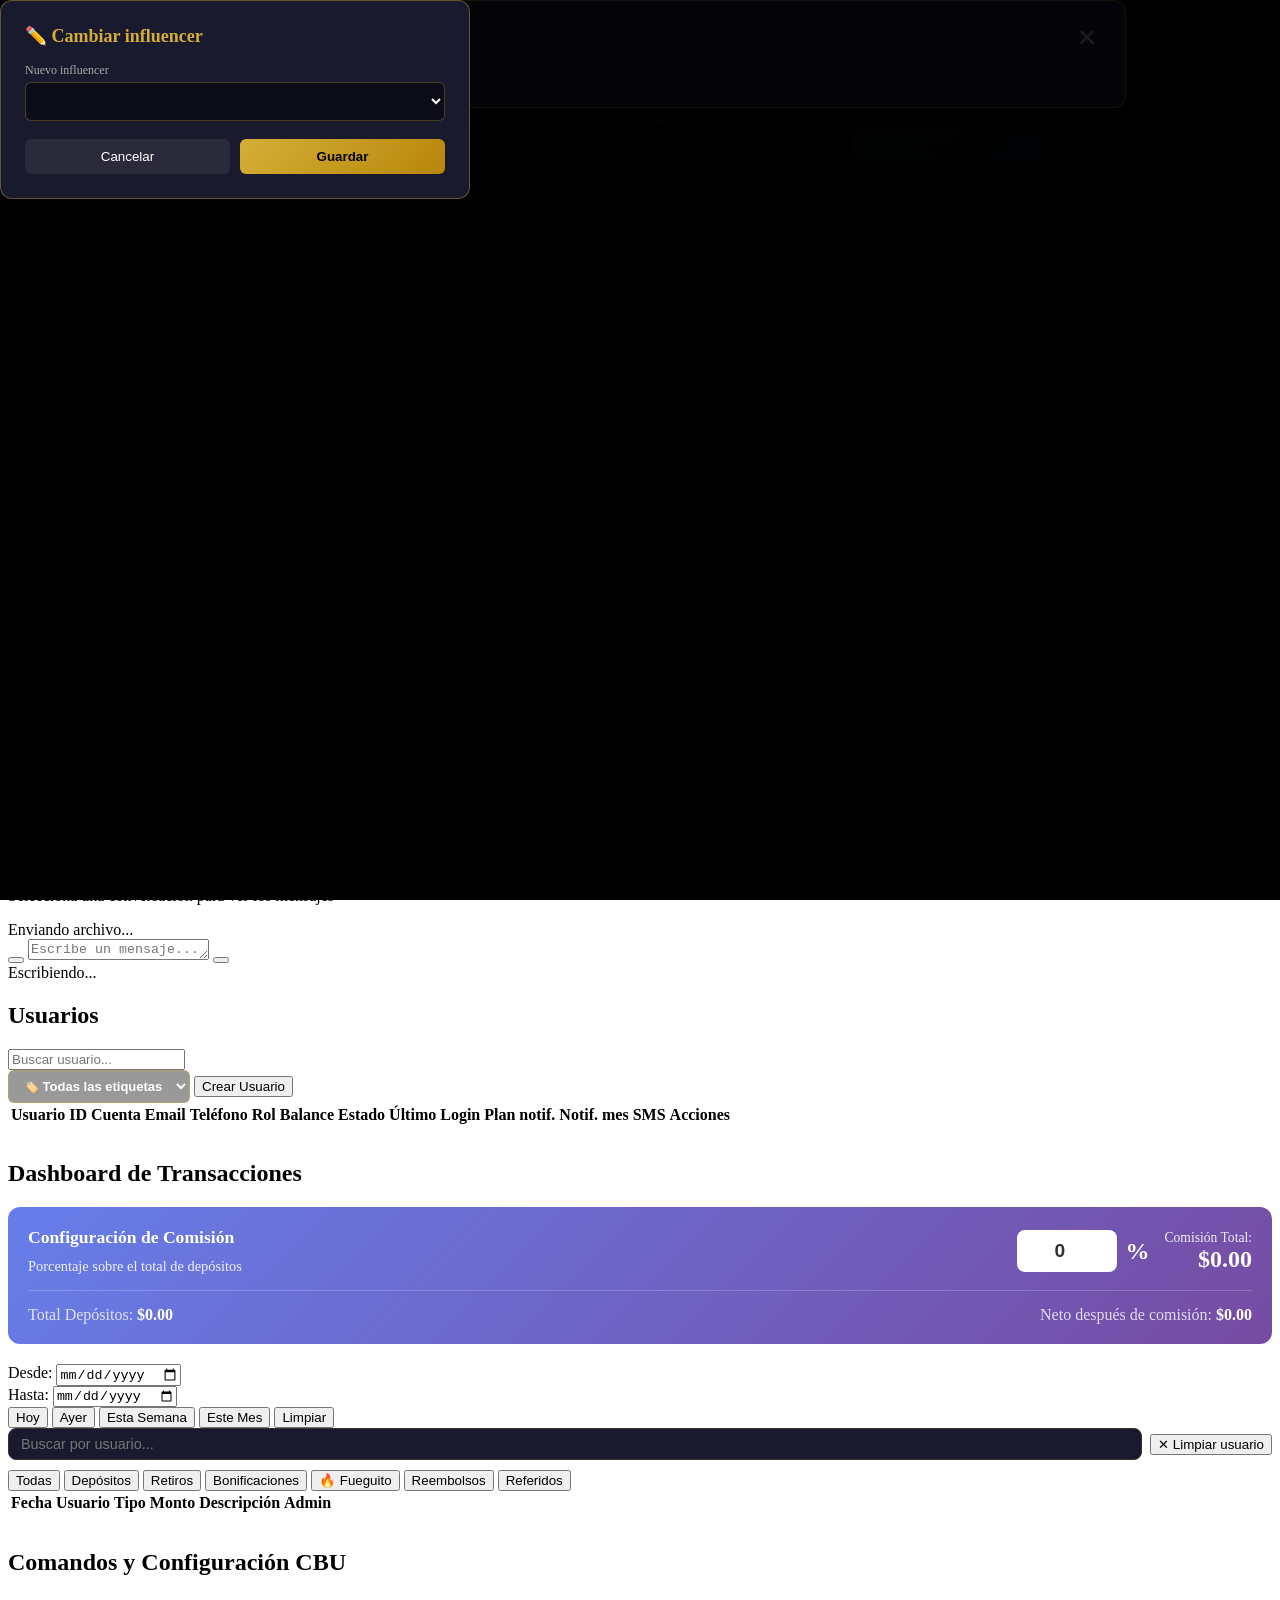
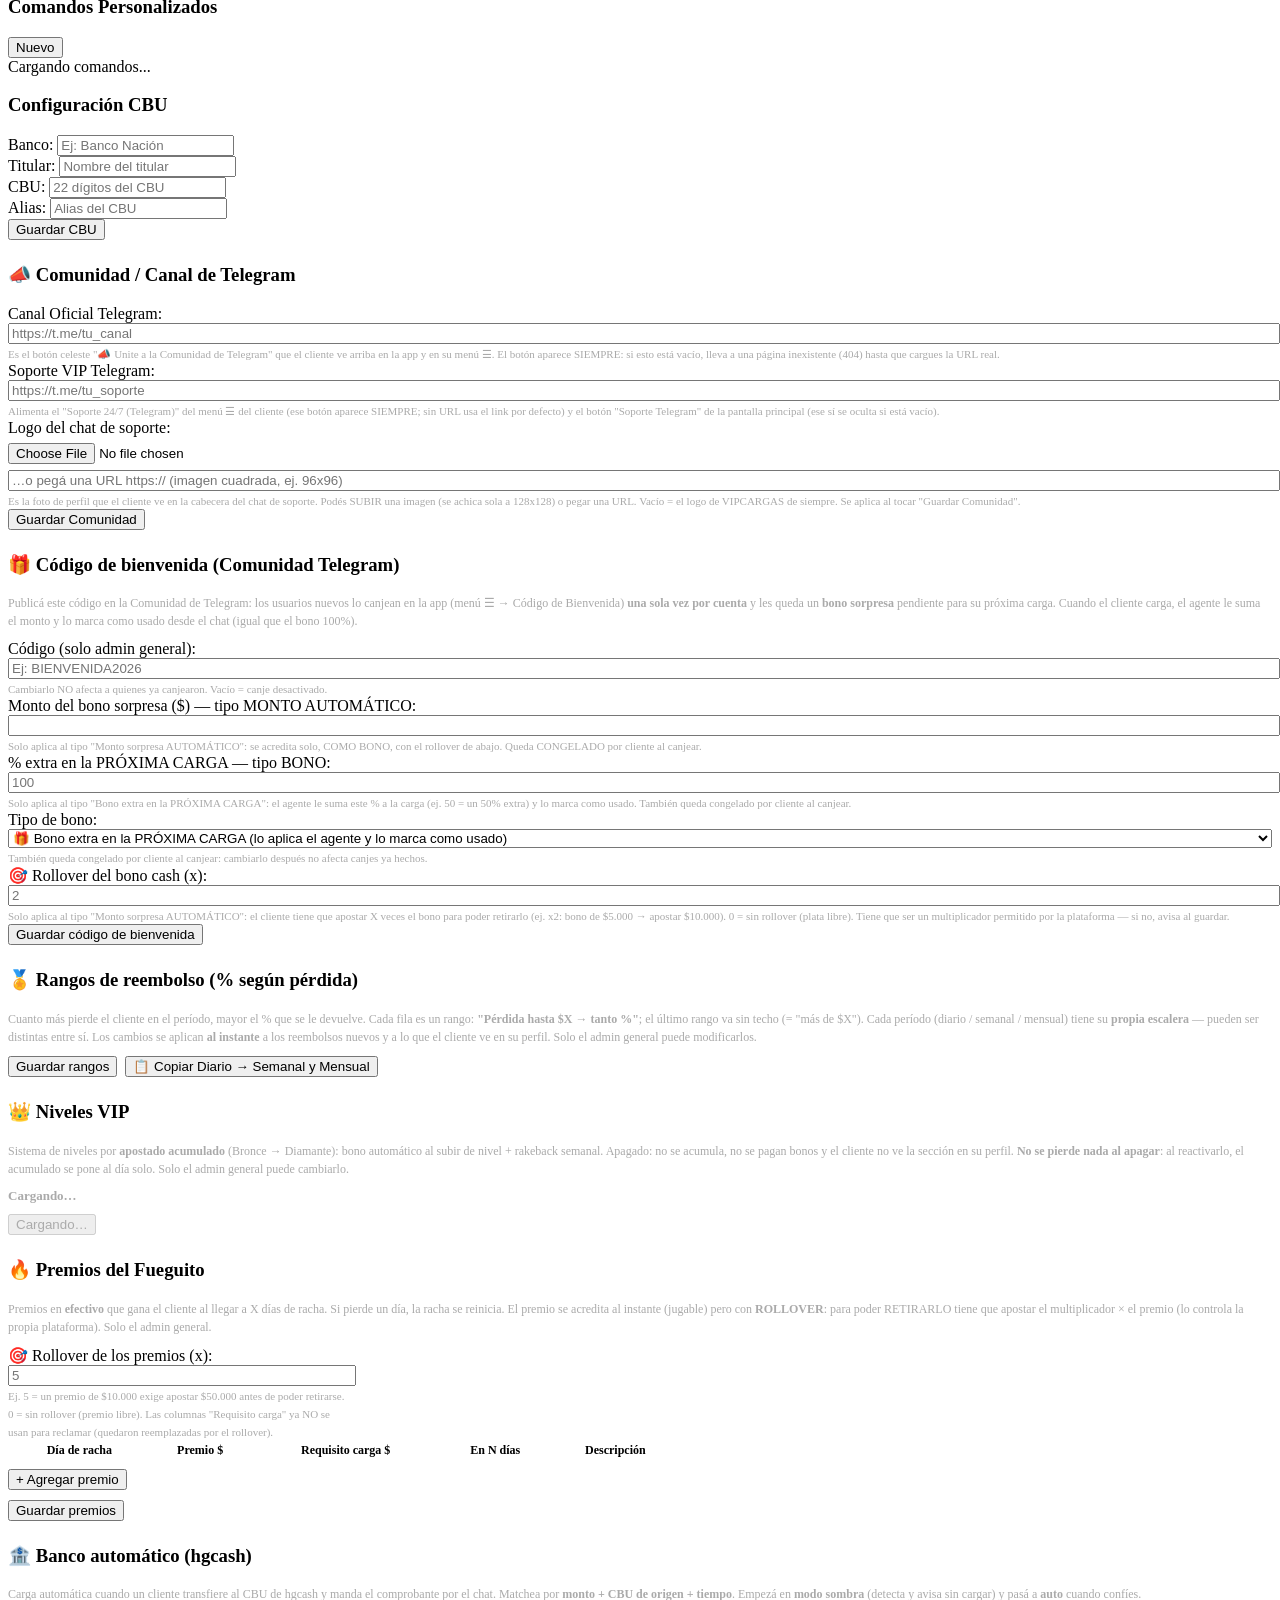
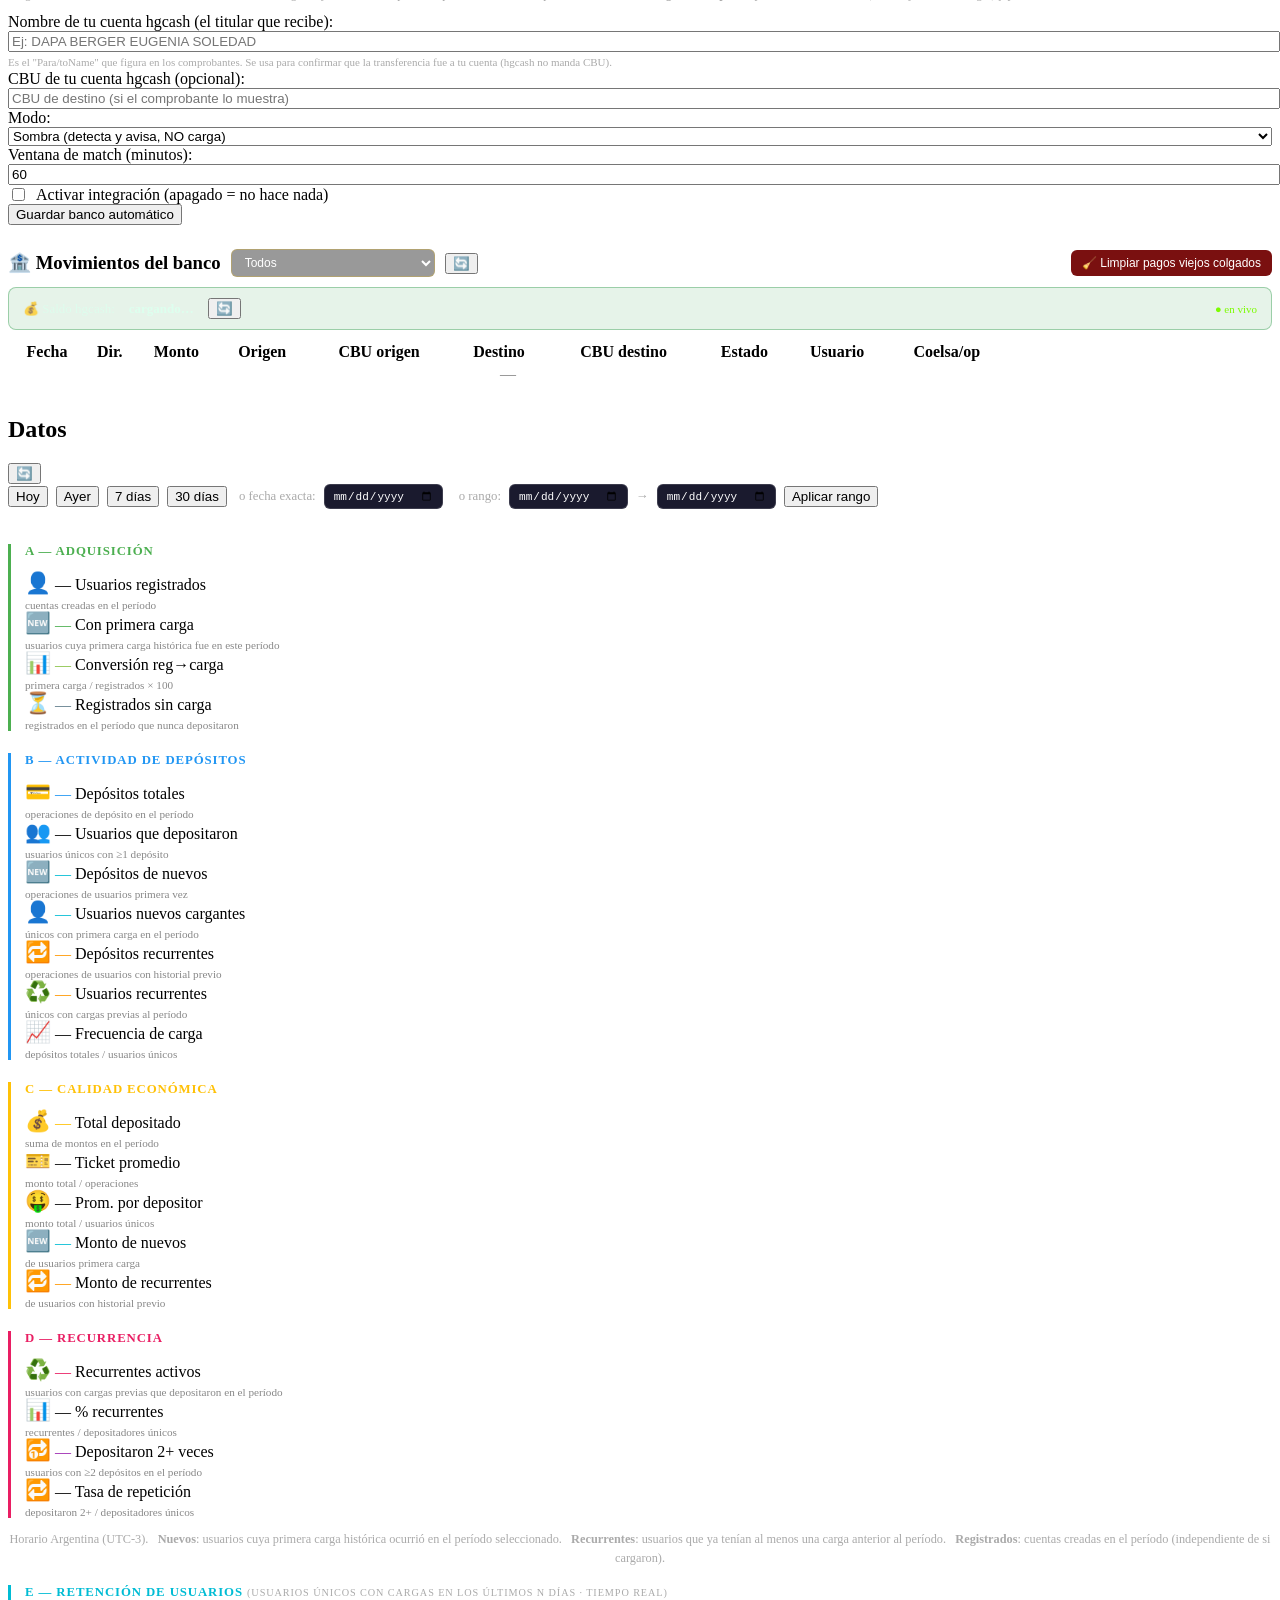
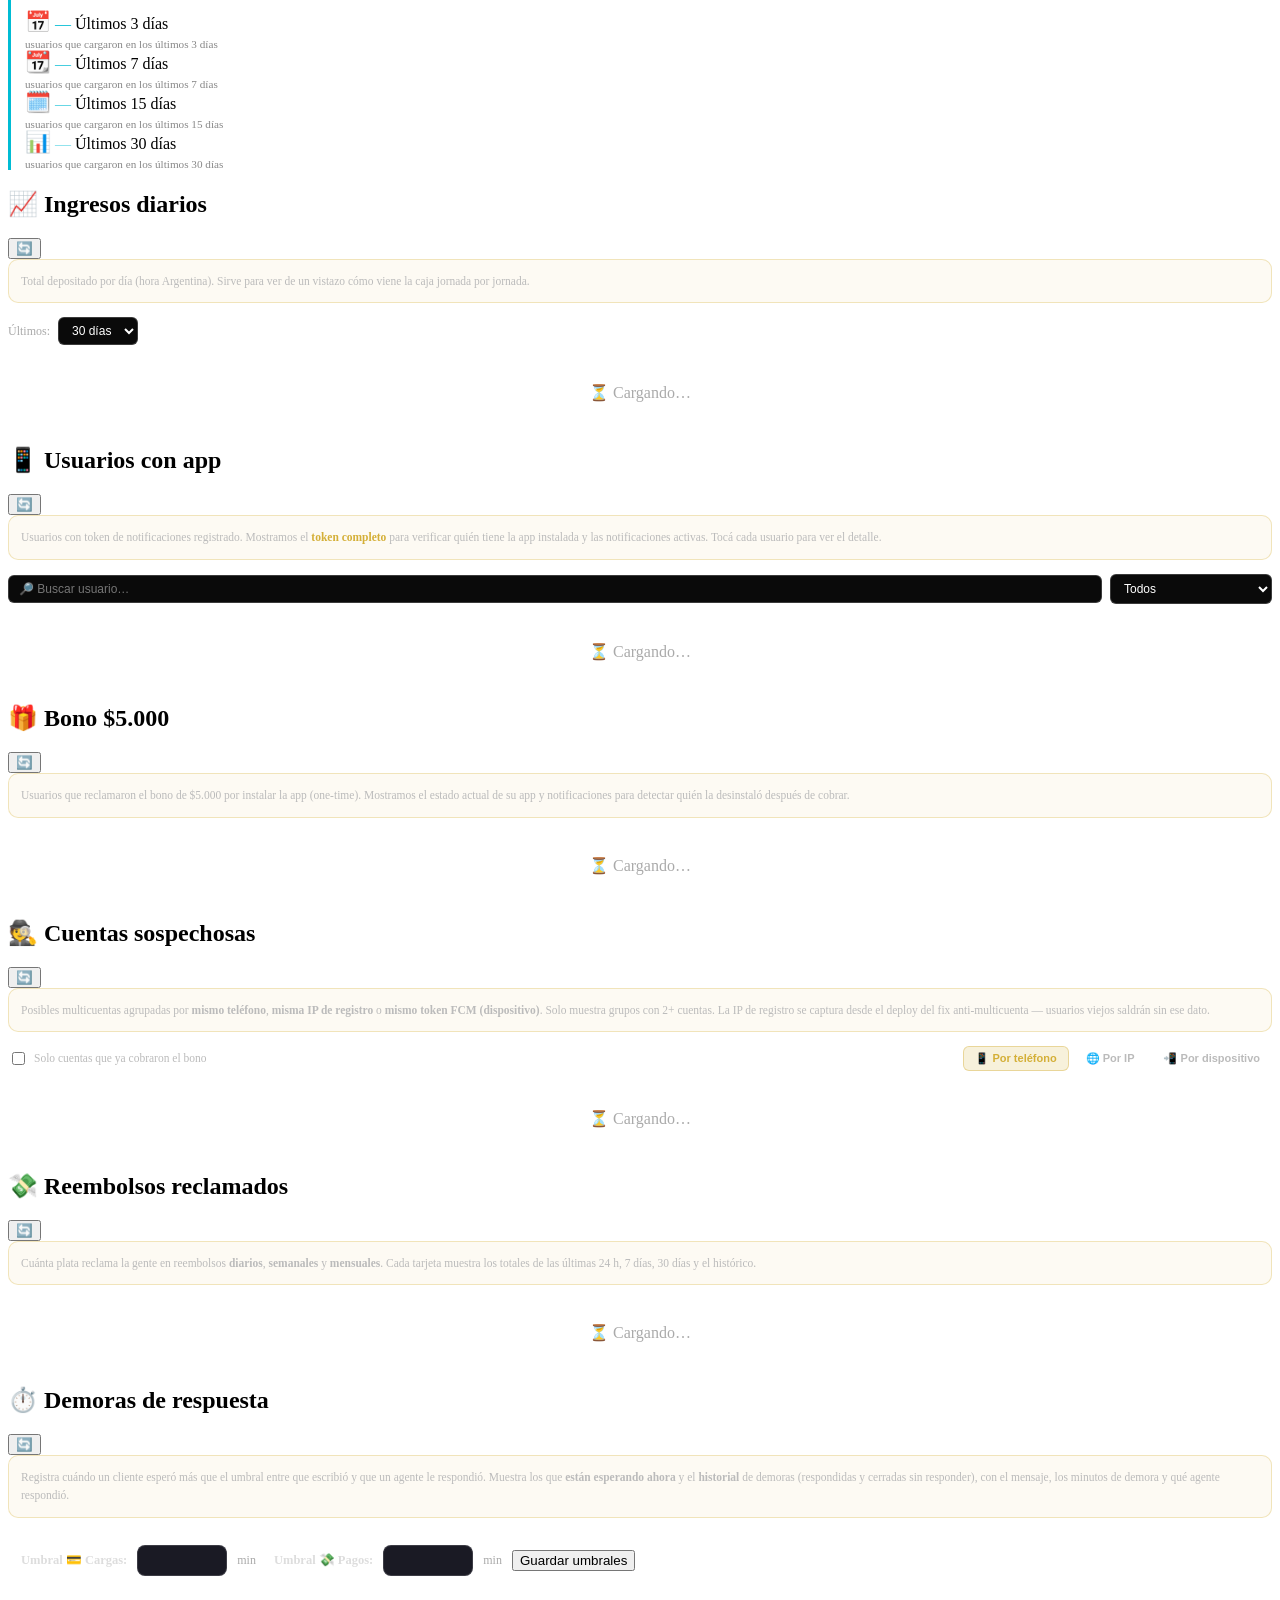
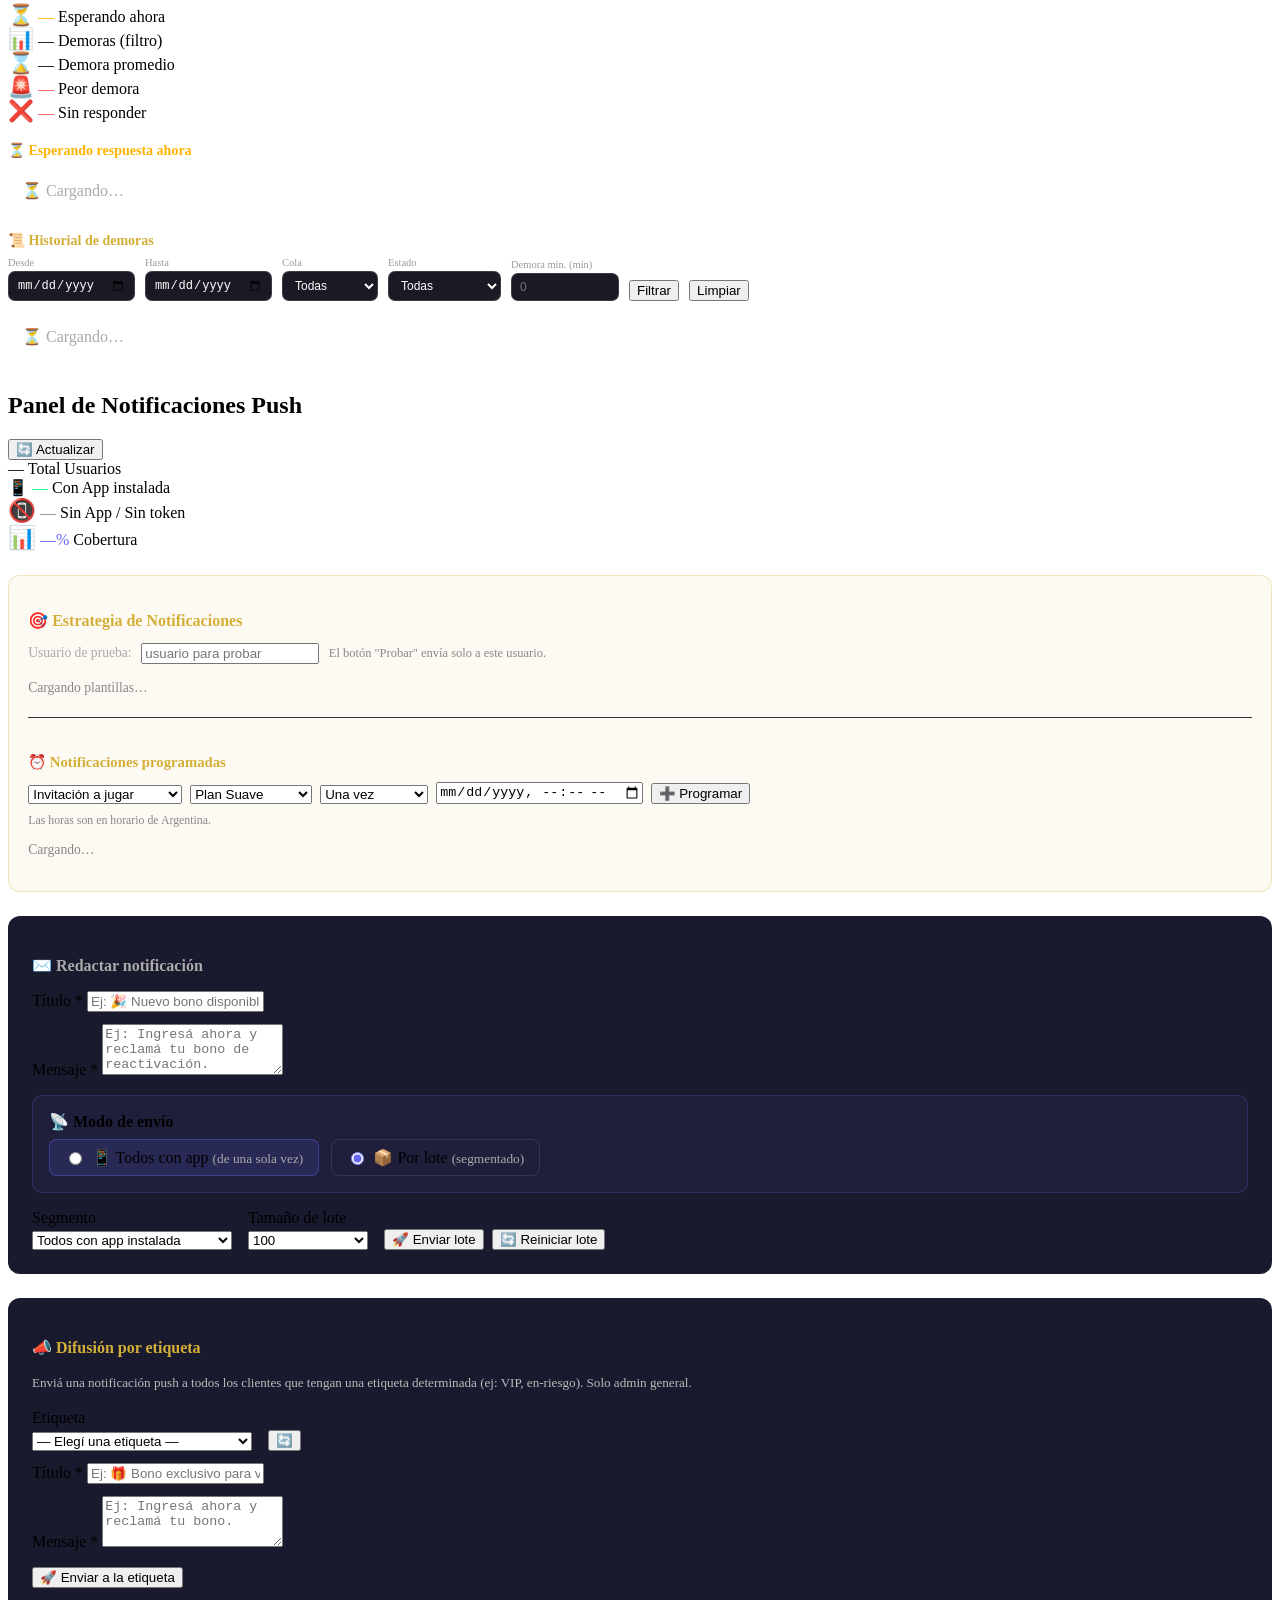
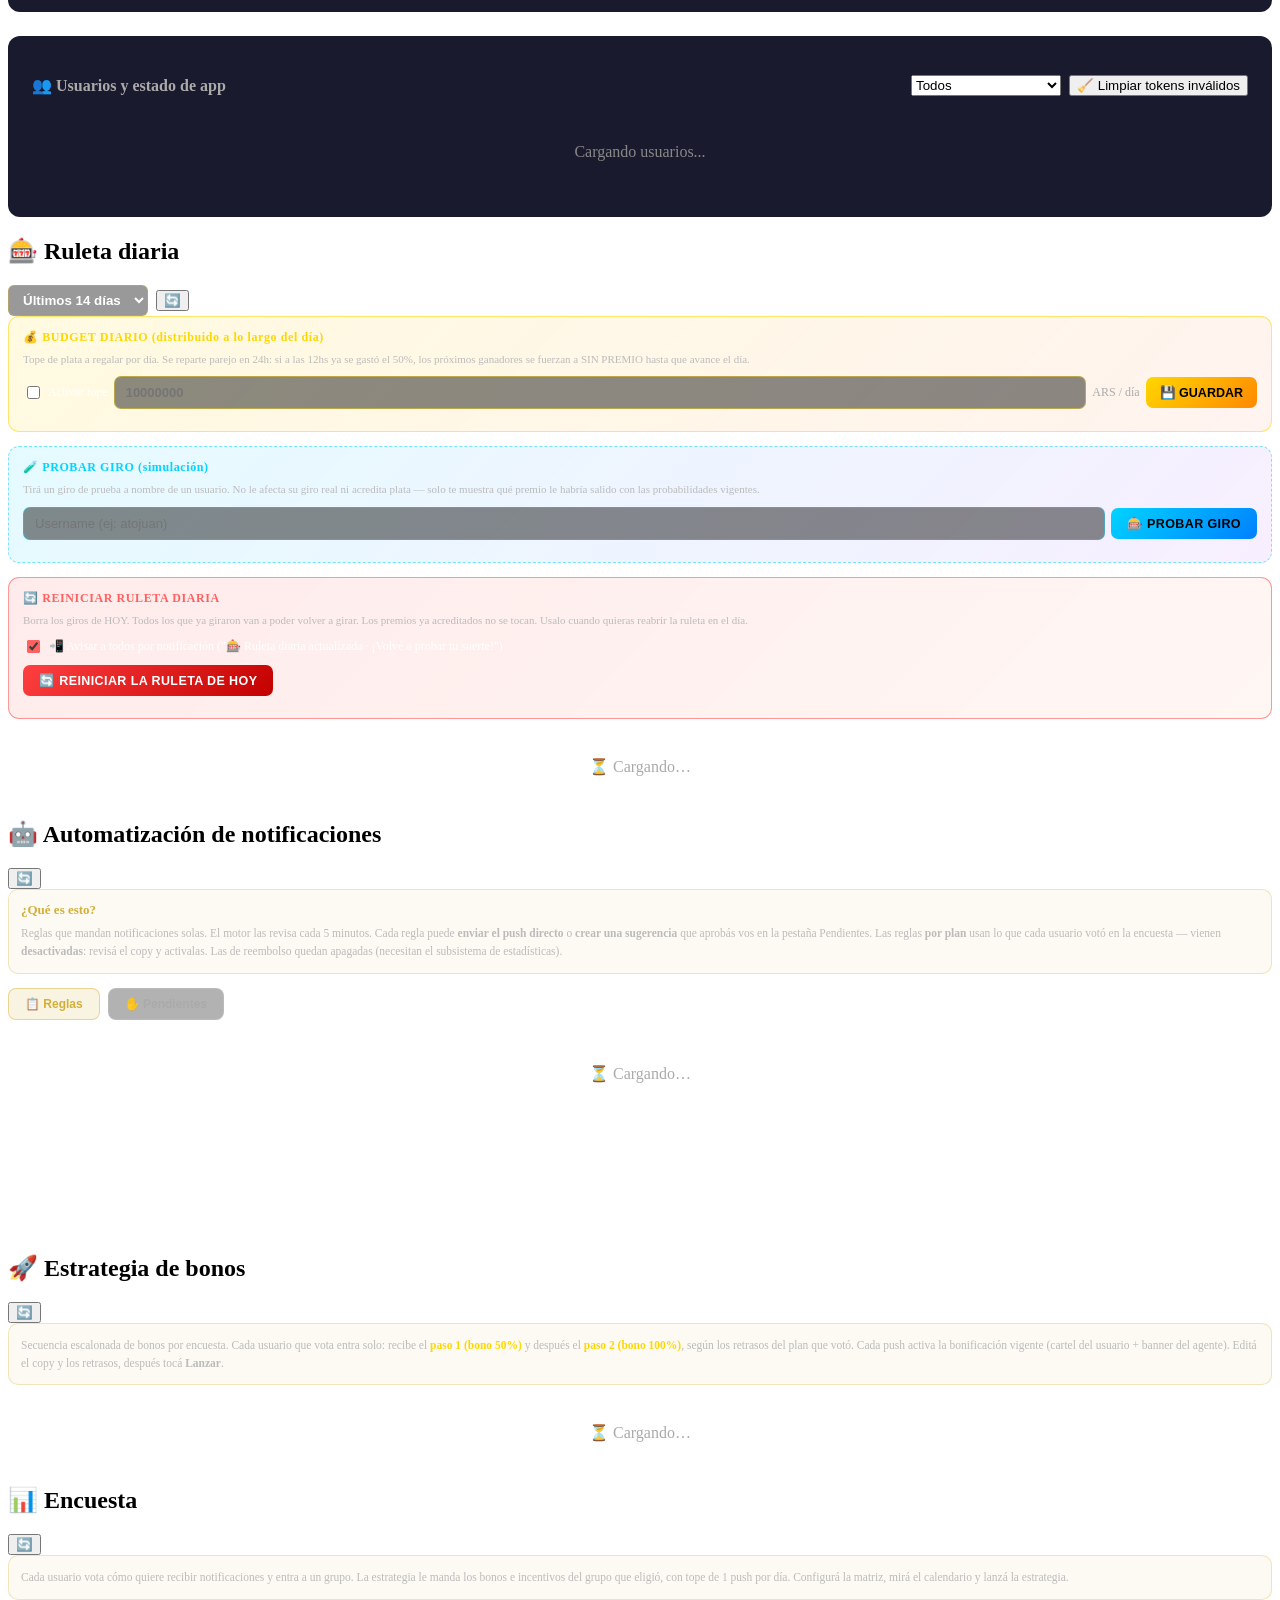
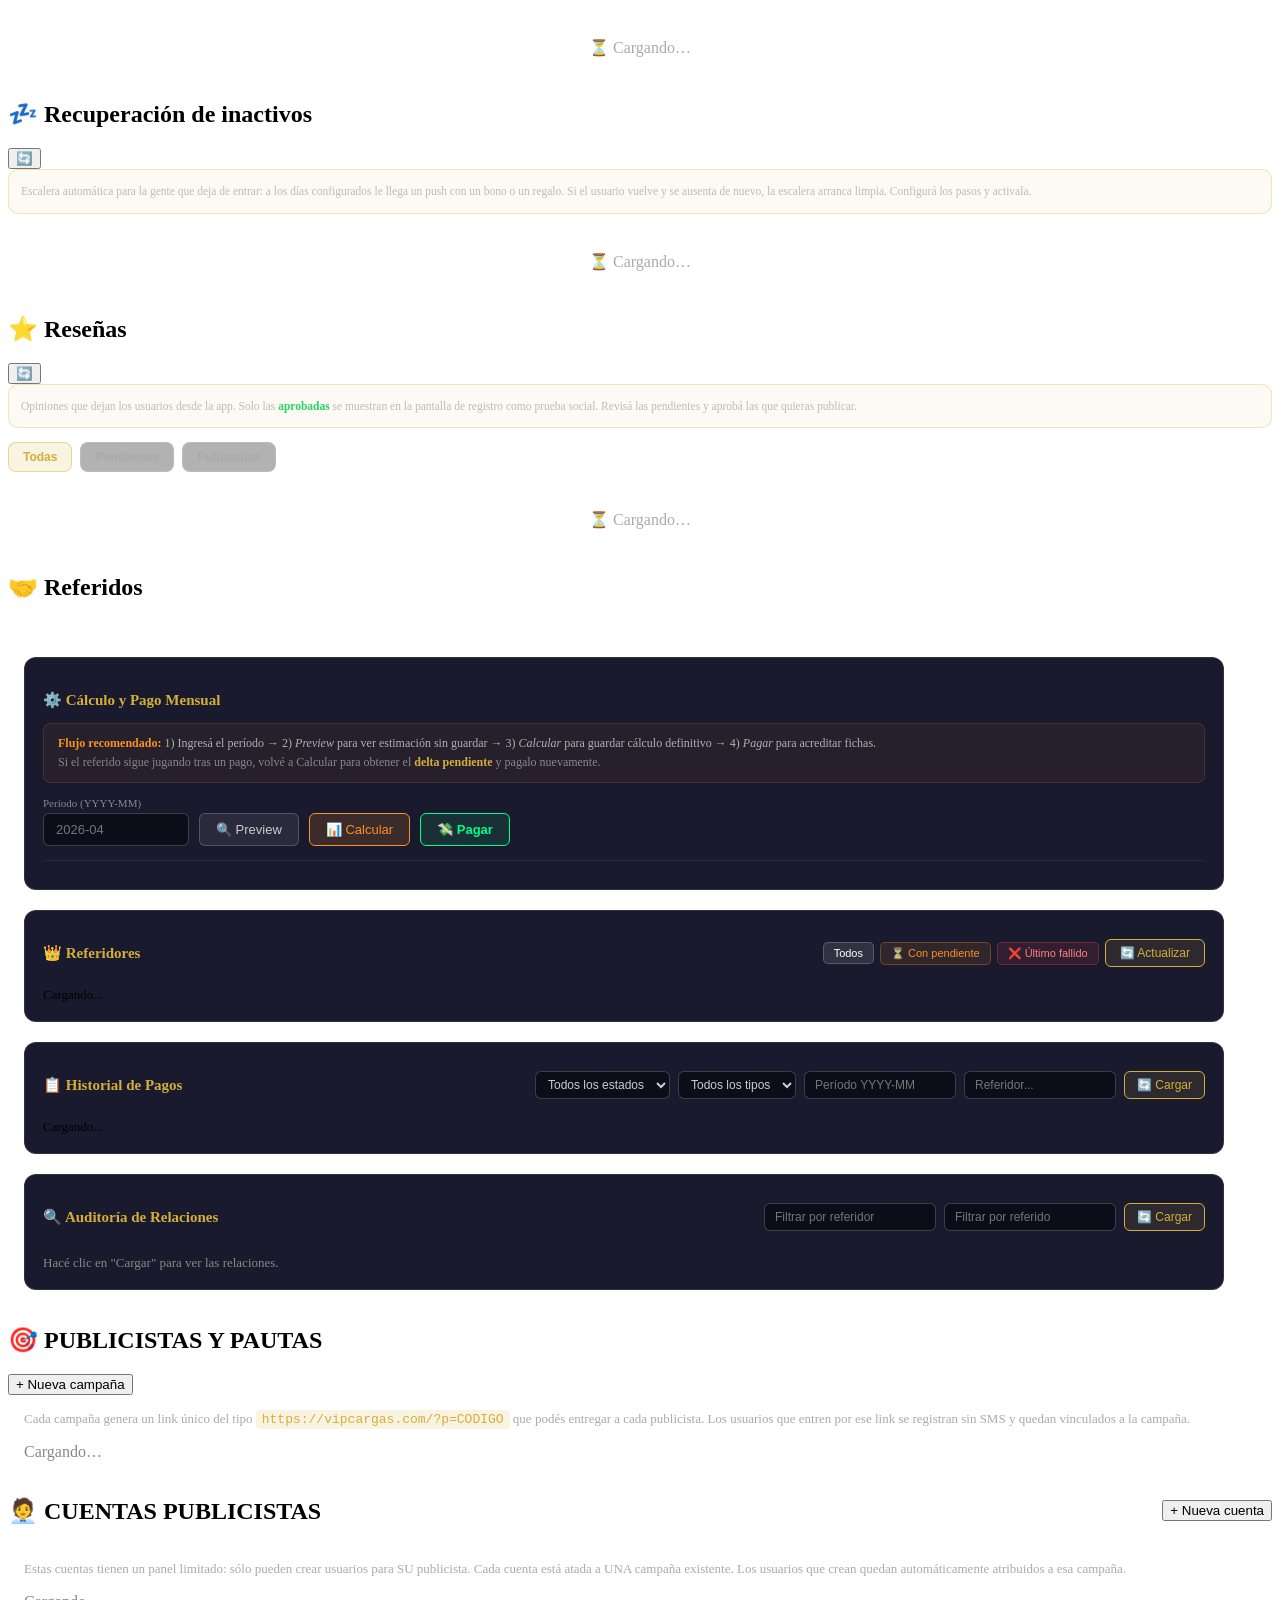
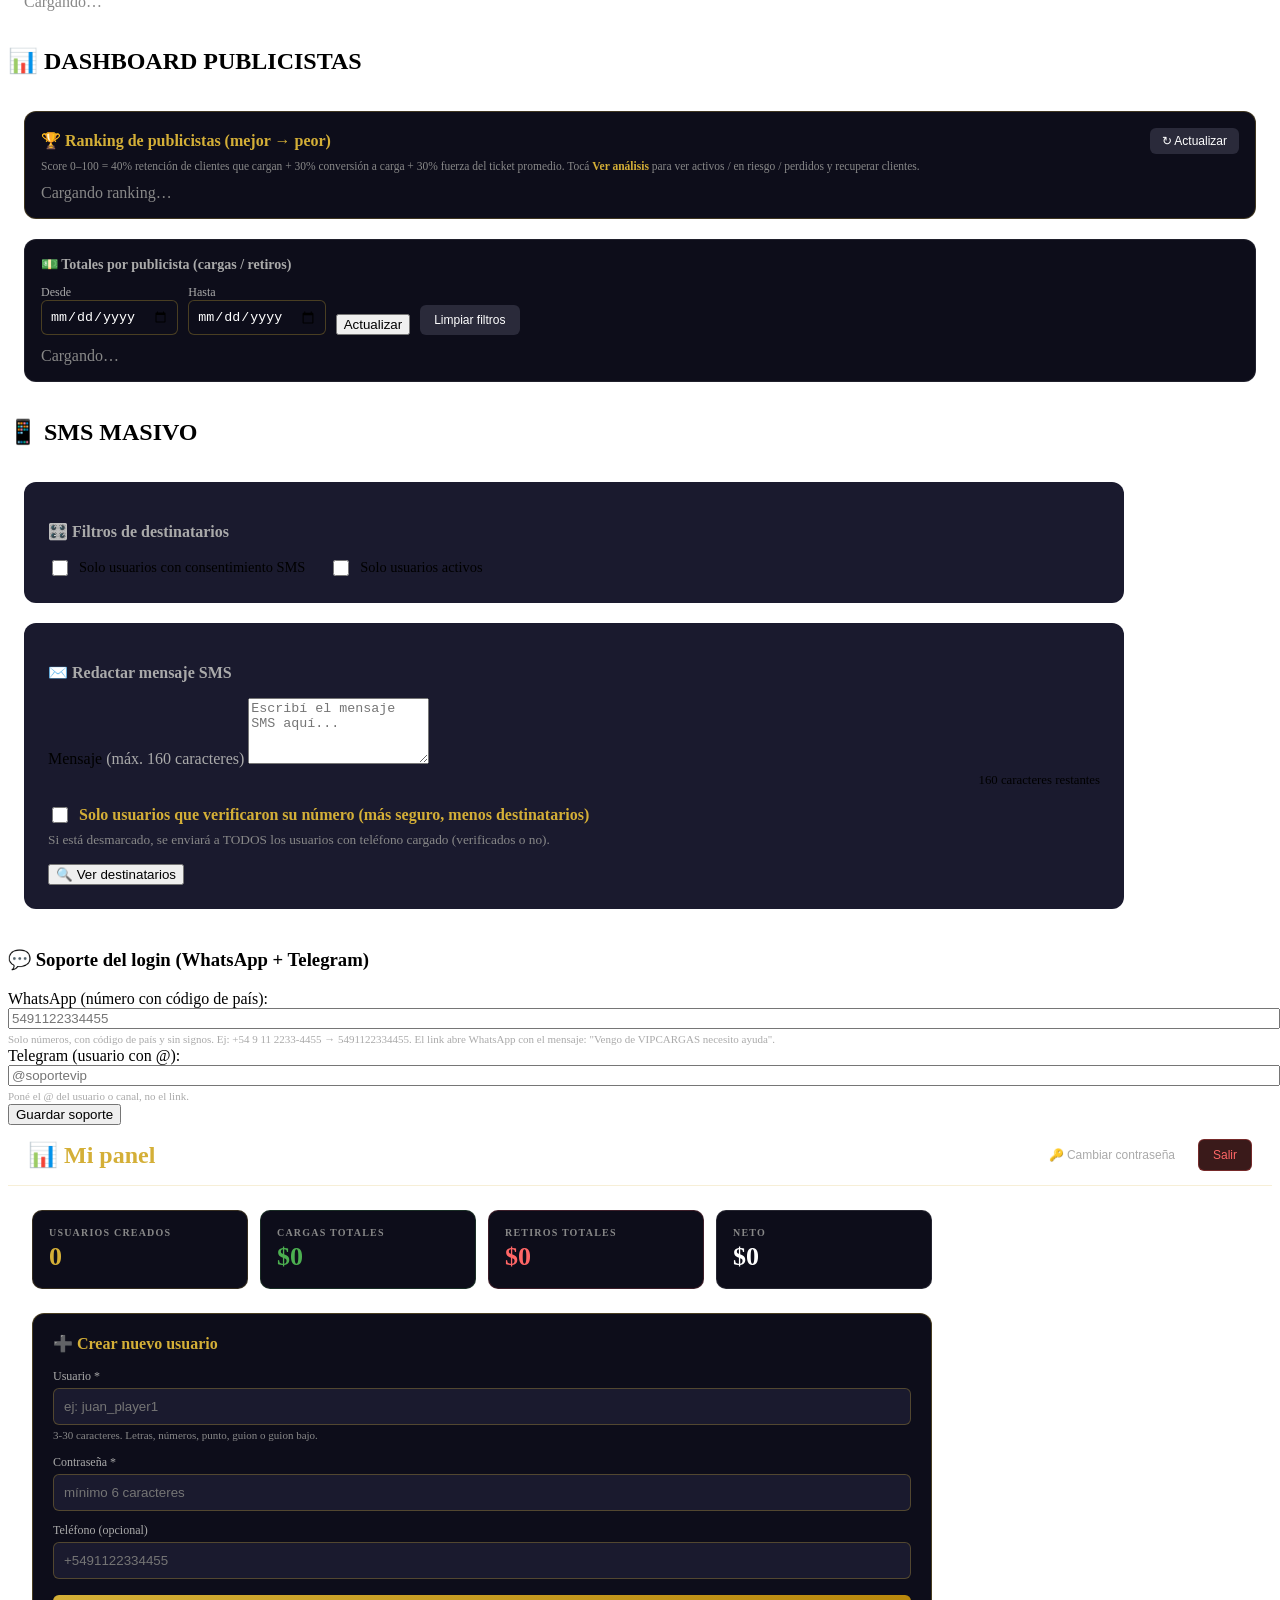
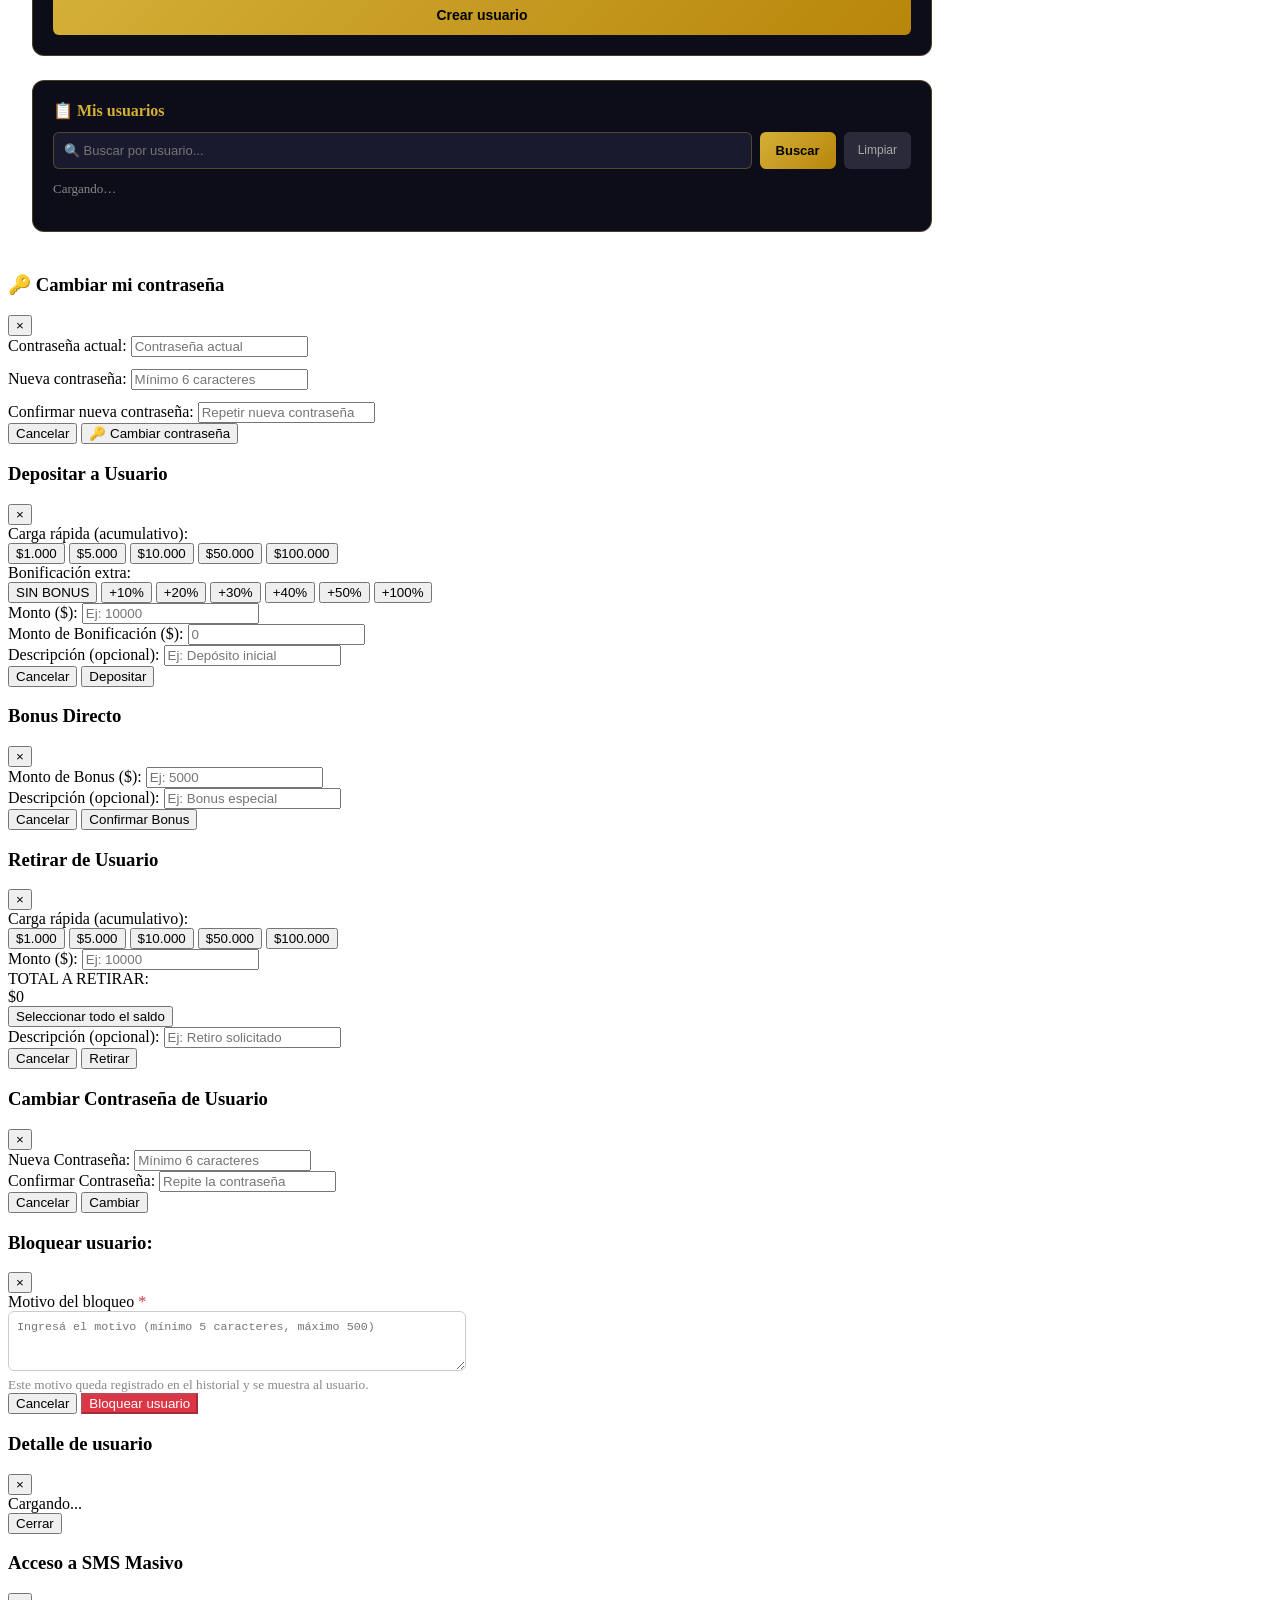
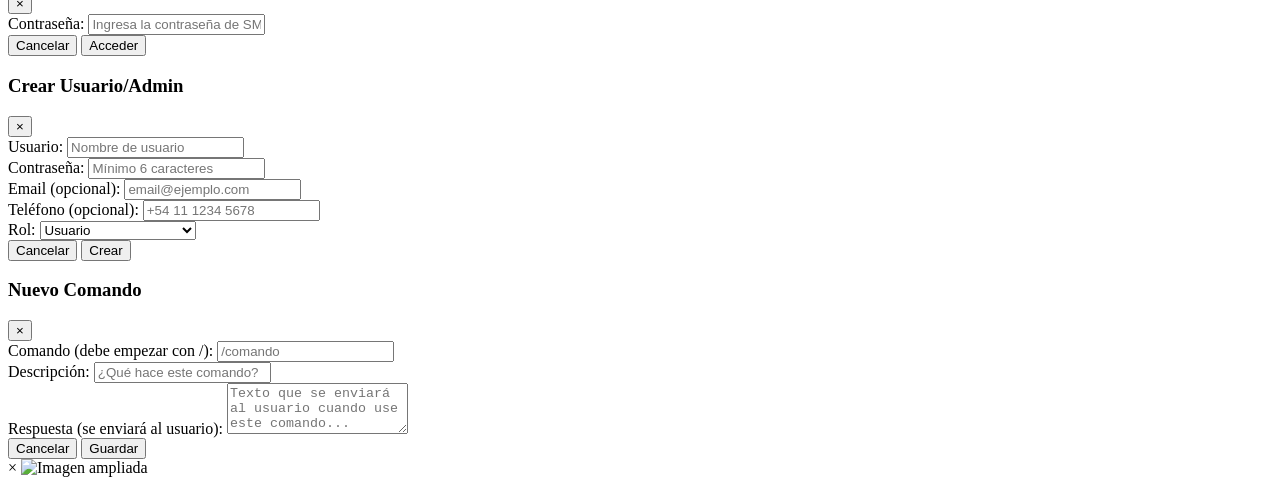
==== public/adminprivado2026/index.html @ 79610cee "Agregar proyecto completo de autoreembolsos Incluye servidor Node.js, servicios (girox, jugaygana, n" ====
<!DOCTYPE html>
<html lang="es">
<head>
    <meta charset="UTF-8">
    <meta name="viewport" content="width=device-width, initial-scale=1.0, maximum-scale=1.0, user-scalable=no">
    <title>ADMIN VIPCARGAS</title>
    
    <!-- PWA Meta Tags -->
    <meta name="mobile-web-app-capable" content="yes">
    <meta name="apple-mobile-web-app-capable" content="yes">
    <meta name="apple-mobile-web-app-status-bar-style" content="black-translucent">
    <meta name="apple-mobile-web-app-title" content="ADMIN VIPCARGAS">
    <meta name="application-name" content="ADMIN VIPCARGAS">
    <meta name="msapplication-TileColor" content="#6366f1">
    <meta name="theme-color" content="#6366f1">
    
    <!-- PWA Manifest -->
    <link rel="manifest" href="manifest.json">
    <link rel="icon" type="image/png" sizes="32x32" href="/icons/icon-32x32.png">
    <link rel="apple-touch-icon" sizes="180x180" href="/icons/icon-180x180.png">
    
    <link rel="stylesheet" href="/adminprivado2026/admin.css">
    <!-- URL pública canónica (vipcargas.com) inyectada por el server.
         Se usa para generar los links de pauta con el dominio correcto en lugar
         de window.location.origin (que devuelve el dominio AWS directo). -->
    <script>
        window.__VIP_PUBLIC_BASE_URL__ = '__VIP_PUBLIC_BASE_URL_PLACEHOLDER__';
    </script>
    <!-- Socket.IO desde el servidor local -->
    <script src="/socket.io/socket.io.js"></script>
    
    <!-- Firebase SDK (self-hosted para evitar bloqueos de red/CDN/CSP) -->
    <script src="/lib/firebase/9.1.2/firebase-app-compat.js"></script>
    <script src="/lib/firebase/9.1.2/firebase-messaging-compat.js"></script>
</head>
<body>
<script>
// Avisos de formulario en ESPAÑOL: el navegador los muestra en el idioma del
// sistema (inglés en muchos equipos) ignorando el lang de la página. Mismo
// interceptor que la PWA (ver public/index.html).
document.addEventListener('invalid', function (ev) {
    var el = ev.target;
    if (!el || !el.validity || typeof el.setCustomValidity !== 'function') return;
    var v = el.validity;
    if (v.customError) return;
    var msg = 'Revisá este campo.';
    if (v.valueMissing) msg = 'Completá este campo.';
    else if (v.tooShort) msg = 'Muy corto: mínimo ' + el.minLength + ' caracteres.';
    else if (v.tooLong) msg = 'Muy largo: máximo ' + el.maxLength + ' caracteres.';
    else if (v.typeMismatch && el.type === 'email') msg = 'Ingresá un email válido.';
    else if (v.typeMismatch && el.type === 'url') msg = 'Ingresá una dirección válida (empieza con https://).';
    else if (v.patternMismatch) msg = 'El formato no es válido.';
    else if (v.rangeUnderflow) msg = 'El valor mínimo es ' + el.min + '.';
    else if (v.rangeOverflow) msg = 'El valor máximo es ' + el.max + '.';
    else if (v.badInput) msg = 'Ingresá solo números.';
    el.setCustomValidity(msg);
}, true);
document.addEventListener('input', function (ev) {
    if (ev.target && typeof ev.target.setCustomValidity === 'function') ev.target.setCustomValidity('');
}, true);
document.addEventListener('change', function (ev) {
    if (ev.target && typeof ev.target.setCustomValidity === 'function') ev.target.setCustomValidity('');
}, true);
</script>
    <!-- Login Screen -->
    <div id="loginScreen" class="login-screen">
        <div class="login-box">
            <div class="login-logo">
                <span class="icon icon-gamepad"></span>
                <h1>Panel de Administración</h1>
                <p>Sala de Juegos</p>
            </div>
            <form id="loginForm" class="login-form">
                <div class="input-group">
                    <span class="icon icon-user"></span>
                    <input type="text" id="username" placeholder="Usuario" required>
                </div>
                <div class="input-group">
                    <span class="icon icon-lock"></span>
                    <input type="password" id="password" placeholder="Contraseña" required>
                </div>
                <button type="submit" class="login-btn">
                    <span class="icon icon-sign-in"></span> Ingresar
                </button>
            </form>
            <div id="loginError" class="login-error"></div>
        </div>
    </div>

    <!-- Main App -->
    <div id="app" class="app hidden">
        <!-- Sidebar -->
        <aside class="sidebar">
            <div class="sidebar-header">
                <span class="icon icon-gamepad"></span>
                <span>Admin Panel</span>
            </div>
            <nav class="sidebar-nav">
                <div class="nav-group-title" style="padding:13px 16px 5px;font-size:9.5px;font-weight:900;letter-spacing:1.2px;color:#d4af37;text-transform:uppercase;opacity:.7;">Principal</div>
                <a href="#" class="nav-item active" data-section="chats">
                    <span class="icon icon-comments"></span>
                    <span>Chats</span>
                    <span id="unreadBadge" class="badge hidden">0</span>
                </a>
                <a href="#" class="nav-item nav-item-chat-delays" data-section="chatDelays" style="display:none">
                    <span>⏱️</span>
                    <span>Demoras</span>
                    <span id="chatDelaysWaitingBadge" class="badge hidden">0</span>
                </a>
                <a href="#" class="nav-item" data-section="users">
                    <span class="icon icon-users"></span>
                    <span>Usuarios</span>
                </a>
                <a href="#" class="nav-item" data-section="transactions">
                    <span class="icon icon-exchange"></span>
                    <span>Transacciones</span>
                </a>
                <a href="#" class="nav-item" data-section="commands">
                    <span class="icon icon-terminal"></span>
                    <span>Comandos</span>
                </a>
                <a href="#" class="nav-item" data-section="datos">
                    <span class="icon icon-chart"></span>
                    <span>Datos</span>
                </a>
                <div class="nav-group-title" style="padding:13px 16px 5px;font-size:9.5px;font-weight:900;letter-spacing:1.2px;color:#d4af37;text-transform:uppercase;opacity:.7;">Central</div>
                <a href="#" class="nav-item" data-section="centralIngresos">
                    <span>📈</span>
                    <span>Ingresos diarios</span>
                </a>
                <a href="#" class="nav-item" data-section="centralAppUsers">
                    <span>📱</span>
                    <span>Usuarios con app</span>
                </a>
                <a href="#" class="nav-item" data-section="centralWelcomeBonus">
                    <span>🎁</span>
                    <span>Bono $5.000</span>
                </a>
                <a href="#" class="nav-item" data-section="suspiciousAccounts">
                    <span>🕵️</span>
                    <span>Cuentas sospechosas</span>
                </a>
                <div class="nav-group-title" style="padding:13px 16px 5px;font-size:9.5px;font-weight:900;letter-spacing:1.2px;color:#d4af37;text-transform:uppercase;opacity:.7;">Reembolsos</div>
                <a href="#" class="nav-item" data-section="reembolsos">
                    <span>💸</span>
                    <span>Reembolsos reclamados</span>
                </a>
                <div class="nav-group-title" style="padding:13px 16px 5px;font-size:9.5px;font-weight:900;letter-spacing:1.2px;color:#d4af37;text-transform:uppercase;opacity:.7;">Notificaciones</div>
                <a href="#" class="nav-item" data-section="notifications">
                    <span class="icon icon-bell"></span>
                    <span>Notificaciones</span>
                </a>
                <a href="#" class="nav-item" data-section="encuesta">
                    <span>📊</span>
                    <span>Encuesta</span>
                </a>
                <a href="#" class="nav-item" data-section="inactivos">
                    <span>💤</span>
                    <span>Inactivos</span>
                </a>
                <div class="nav-group-title" style="padding:13px 16px 5px;font-size:9.5px;font-weight:900;letter-spacing:1.2px;color:#d4af37;text-transform:uppercase;opacity:.7;">Nuevo</div>
                <a href="#" class="nav-item" data-section="roulette">
                    <span>🎰</span>
                    <span>Ruleta diaria</span>
                </a>
                <a href="#" class="nav-item" data-section="reviews">
                    <span>⭐</span>
                    <span>Reseñas</span>
                    <span id="reviewsBadge" style="display:none;background:#ff5050;color:#fff;font-size:9px;font-weight:900;padding:1px 6px;border-radius:8px;margin-left:4px;">0</span>
                </a>
                <a href="#" class="nav-item" data-section="referrals">
                    <span class="icon icon-chart"></span>
                    <span>Referidos</span>
                </a>
                <div class="nav-group-title" style="padding:13px 16px 5px;font-size:9.5px;font-weight:900;letter-spacing:1.2px;color:#d4af37;text-transform:uppercase;opacity:.7;">Otros</div>
                <a href="#" class="nav-item" data-section="campaigns">
                    <span>🎯</span>
                    <span>Publicidad</span>
                </a>
                <a href="#" class="nav-item nav-item-publisher-admins" data-section="publisherAdmins" style="display:none">
                    <span>🧑‍💼</span>
                    <span>Cuentas Publicistas</span>
                </a>
                <a href="#" class="nav-item nav-item-publishers-dashboard" data-section="publishersDashboard" style="display:none">
                    <span>📊</span>
                    <span>Dashboard Publicistas</span>
                </a>
                <a href="#" class="nav-item nav-item-sms-masivo" data-section="sms" style="display:none">
                    <span>📱</span>
                    <span>SMS Masivo</span>
                </a>
                <div class="nav-group-title" style="padding:13px 16px 5px;font-size:9.5px;font-weight:900;letter-spacing:1.2px;color:#888;text-transform:uppercase;opacity:.6;">No se usa (limpiar)</div>
                <a href="#" class="nav-item" data-section="automations" style="opacity:.6;">
                    <span>🤖</span>
                    <span>Automatización</span>
                    <span id="automationsBadge" style="display:none;background:#ff5050;color:#fff;font-size:9px;font-weight:900;padding:1px 6px;border-radius:8px;margin-left:4px;">0</span>
                </a>
                <a href="#" class="nav-item" data-section="bonusStrategy" style="opacity:.6;">
                    <span>🚀</span>
                    <span>Estrategia de bonos</span>
                </a>
            </nav>
            <div class="sidebar-footer">
                <span id="adminName">Admin</span>
                <div class="sidebar-footer-actions">
                    <!-- BOTÓN APP - Instalar PWA en Android -->
                    <button id="installAppBtn" class="install-app-btn hidden" title="Instalar App">
                        <span class="icon icon-download"></span> APP
                    </button>
                    <button onclick="showChangeOwnPasswordModal()" class="logout-btn" title="Cambiar mi contraseña" style="background:transparent;color:#aaa;font-size:11px;border:1px solid rgba(255,255,255,0.15);">
                        🔑 Contraseña
                    </button>
                    <button id="logoutBtn" class="logout-btn">
                        <span class="icon icon-sign-out"></span> Salir
                    </button>
                </div>
            </div>
        </aside>

        <!-- Main Content -->
        <main class="main-content">
            <!-- Stats Bar -->
            <div class="stats-bar">
                <div class="stat-item">
                    <span class="icon icon-users"></span>
                    <div>
                        <span id="statUsers" class="stat-value">0</span>
                        <span class="stat-label">Usuarios</span>
                    </div>
                </div>
                <div class="stat-item">
                    <span class="icon icon-circle online"></span>
                    <div>
                        <span id="statOnline" class="stat-value">0</span>
                        <span class="stat-label">En línea</span>
                    </div>
                </div>
                <div class="stat-item">
                    <span class="icon icon-comments"></span>
                    <div>
                        <span id="statMessages" class="stat-value">0</span>
                        <span class="stat-label">Mensajes</span>
                    </div>
                </div>
                <div class="stat-item">
                    <span class="icon icon-envelope unread"></span>
                    <div>
                        <span id="statUnread" class="stat-value">0</span>
                        <span class="stat-label">Sin leer</span>
                    </div>
                </div>
            </div>

            <!-- Chats Section -->
            <section id="chatsSection" class="section active">
                <div class="chats-container">
                    <!-- Conversations List -->
                    <div class="conversations-panel">
                        <div class="panel-header">
                            <h2><span class="icon icon-comments"></span> Conversaciones</h2>
                            <button id="refreshChats" class="refresh-btn">
                                <span class="icon icon-sync"></span>
                            </button>
                        </div>
                        <div class="tabs">
                            <button class="tab-btn active" data-tab="open">
                                <span class="icon icon-folder-open"></span> Abiertos
                            </button>
                            <button class="tab-btn" data-tab="comunidad" style="display:none;">
                                <span class="icon icon-users"></span> Comunidad
                            </button>
                            <button class="tab-btn" data-tab="closed">
                                <span class="icon icon-folder"></span> Cerrados
                            </button>
                            <button class="tab-btn" data-tab="payments">
                                <span class="icon icon-credit-card"></span> Pagos
                            </button>
                        </div>
                        <div class="search-box">
                            <span class="icon icon-search"></span>
                            <input type="text" id="searchUser" placeholder="Buscar usuario...">
                        </div>
                        <div id="conversationsList" class="conversations-list">
                            <div class="empty-state">
                                <span class="icon icon-comments"></span>
                                <p>No hay conversaciones</p>
                            </div>
                        </div>
                    </div>

                    <!-- Chat Panel -->
                    <div class="chat-panel">
                        <div id="chatHeader" class="chat-header hidden">
                            <div class="user-info">
                                <div class="user-avatar">
                                    <span class="icon icon-user"></span>
                                </div>
                                <div class="user-details">
                                    <span id="chatUsername" class="username">Usuario</span>
                                    <span id="chatStatus" class="status">Desconectado</span>
                                    <span id="chatAppStatus" class="app-status" style="font-size:11px;color:#aaa;margin-top:2px;"></span>
                                </div>
                            </div>
                            <div class="user-balance">
                                <span class="icon" style="font-weight:bold;font-size:1.1em;">$</span>
                                <span id="chatBalance">$0</span>
                            </div>
                            <div class="chat-actions">
                                <button id="btnCBU" class="action-btn cbu" title="Enviar CBU">
                                    <span class="icon icon-university"></span> CBU
                                </button>
                                <button id="btnDeposit" class="action-btn deposit" title="Depositar">
                                    <span class="icon icon-plus-circle"></span> Depositar
                                </button>
                                <button id="btnBonus" class="action-btn bonus" title="Bonus Directo">
                                    <span class="icon icon-star"></span> Bonus
                                </button>
                                <button id="btnWithdraw" class="action-btn withdraw" title="Retirar">
                                    <span class="icon icon-minus-circle"></span> Retirar
                                </button>
                                <button id="btnPassword" class="action-btn password" title="Cambiar Contraseña">
                                    <span class="icon icon-key"></span> Cambiar Contraseña
                                </button>
                                <button id="btnPayments" class="action-btn payments" title="Enviar a Pagos">
                                    <span class="icon icon-exchange"></span> Enviar a Pagos
                                </button>
                                <button id="btnCommunity" class="action-btn" title="Derivar a Comunidad" style="display:none;background:#16a34a;color:#fff;">
                                    <span class="icon icon-users"></span> Derivar a Comunidad
                                </button>
                                <button id="btnBlock" class="action-btn block" title="Bloquear usuario" style="display:none;background:#dc3545;color:#fff">
                                    <span class="icon icon-ban"></span> Bloquear
                                </button>
                                <button id="btnUnblock" class="action-btn unblock" title="Desbloquear usuario" style="display:none;background:#28a745;color:#fff">
                                    <span class="icon icon-lock-open"></span> Desbloquear
                                </button>
                                <button id="btnClose" class="action-btn close" title="Cerrar Chat">
                                    <span class="icon icon-times-circle"></span> Cerrar Chat
                                </button>
                            </div>
                        </div>
                        <div id="chatBlockedBanner" class="chat-blocked-banner" style="display:none;padding:10px 14px;background:linear-gradient(90deg,#dc3545 0%,#a01a28 100%);color:#fff;font-size:13px;border-bottom:1px solid #7a141d">
                            <strong><span class="icon icon-ban"></span> USUARIO BLOQUEADO</strong>
                            <span id="chatBlockedReason" style="display:block;margin-top:3px;font-weight:400;opacity:.95"></span>
                        </div>
                        <!-- Alerta de POSIBLE MULTICUENTA — la llena renderFraudBanner() al abrir el chat -->
                        <style>
                            /* Visto estilo WhatsApp en los mensajes del agente. */
                            /* Visto de los mensajes del agente. El celeste #53bdeb original se
                               confundía con el gris sobre la burbuja violeta (owner 2026-08-05):
                               ahora NO leído = blanco translúcido bien apagado, LEÍDO = verde
                               brillante + la palabra "Visto" (aparece sola por CSS al sumarse
                               la clase .msg-read — el flip en vivo no cambia). */
                            .msg-ticks { display:inline-flex; align-items:center; vertical-align:middle; margin-left:4px; color:rgba(255,255,255,0.4); }
                            .msg-ticks svg { display:block; }
                            .msg-ticks.msg-read { color:#00e676; filter:drop-shadow(0 0 3px rgba(0,230,118,0.55)); }
                            .msg-read-label { display:none; font-size:9.5px; font-weight:800; letter-spacing:.3px; margin-left:3px; }
                            .msg-ticks.msg-read .msg-read-label { display:inline; }
                        </style>
                        <div id="chatFraudBanner" style="display:none;"></div>
                        <!-- Bono 100% pendiente — lo llena renderFirstChargeBonusBanner() al abrir el chat -->
                        <div id="chatBonusBanner" style="display:none;"></div>
                        <!-- Bono sorpresa del código de bienvenida (Comunidad Telegram) -->
                        <div id="chatWelcomeCodeBanner" style="display:none;"></div>
                        <!-- Bono de carga vigente del cliente — lo llena loadChatPromoBonus() -->
                        <div id="chatPromoBonusBanner" style="display:none;"></div>
                        <!-- Premio Fueguito "100% próxima carga" (día 15) pendiente — lo llena loadUserInfo() -->
                        <div id="chatFireBonusBanner" style="display:none;"></div>
                        <!-- Pago/retiro pendiente del cliente (verificar y pagar) — lo llena loadUserInfo() -->
                        <div id="chatPayoutBanner" style="display:none;"></div>
                        <!-- Etiquetas y nota interna del cliente — lo llena loadUserInfo() -->
                        <div id="chatTagsBar" style="display:none;padding:7px 14px;border-bottom:1px solid rgba(0,0,0,0.25);background:rgba(0,0,0,0.14);font-size:12px;">
                            <div style="display:flex;align-items:center;gap:7px;flex-wrap:wrap;">
                                <span title="Etiquetas del cliente">🏷️</span>
                                <span id="chatTagsList" style="display:flex;gap:5px;flex-wrap:wrap;"></span>
                                <input type="text" id="chatTagInput" list="chatTagSuggestions" placeholder="+ etiqueta" maxlength="40"
                                       onkeydown="if(event.key==='Enter'){event.preventDefault();addChatTag();}"
                                       style="background:rgba(0,0,0,0.35);border:1px solid rgba(255,255,255,0.18);color:#fff;border-radius:6px;padding:3px 8px;font-size:11.5px;width:130px;">
                                <datalist id="chatTagSuggestions"></datalist>
                                <button type="button" onclick="addChatTag()" style="background:#2a6df0;color:#fff;border:none;border-radius:6px;padding:3px 9px;font-size:11.5px;font-weight:700;cursor:pointer;">Agregar</button>
                                <button type="button" onclick="quickAddChatTag('Comunidad')" title="Agregar etiqueta Comunidad" style="background:#16a34a;color:#fff;border:none;border-radius:6px;padding:3px 9px;font-size:11.5px;font-weight:700;cursor:pointer;">+ Comunidad</button>
                                <button type="button" onclick="quickAddChatTag('NO Comunidad')" title="Marcar que NO quiere entrar a la comunidad (no se le ofrece más)" style="background:#6b7280;color:#fff;border:none;border-radius:6px;padding:3px 9px;font-size:11.5px;font-weight:700;cursor:pointer;">+ NO Comunidad</button>
                                <button type="button" id="chatNotesToggle" onclick="toggleChatNotes()" style="margin-left:auto;background:rgba(255,255,255,0.12);color:#ddd;border:none;border-radius:6px;padding:3px 9px;font-size:11.5px;cursor:pointer;">📝 Nota</button>
                            </div>
                            <div id="chatNotesBox" style="display:none;margin-top:7px;">
                                <textarea id="chatNotesText" rows="2" maxlength="2000" placeholder="Nota interna sobre el cliente (solo la ve el staff)…"
                                          style="width:100%;box-sizing:border-box;background:rgba(0,0,0,0.35);border:1px solid rgba(255,255,255,0.18);color:#fff;border-radius:6px;padding:6px 8px;font-size:12px;resize:vertical;"></textarea>
                                <div style="display:flex;justify-content:flex-end;margin-top:5px;">
                                    <button type="button" onclick="saveChatNotes()" style="background:#0f8a2f;color:#fff;border:none;border-radius:6px;padding:4px 12px;font-size:11.5px;font-weight:700;cursor:pointer;">Guardar nota</button>
                                </div>
                            </div>
                        </div>
                        <div id="chatMessages" class="chat-messages">
                            <div class="empty-state">
                                <span class="icon icon-comment-dots"></span>
                                <p>Selecciona una conversación para ver los mensajes</p>
                            </div>
                        </div>
                        <div id="chatInputArea" class="chat-input-area hidden">
                            <!-- Input para enviar imágenes y videos -->
                            <input type="file" id="imageInput" accept="image/*,video/*" style="display: none;">
                            
                            <!-- Indicador de envío de archivo -->
                            <div id="sendingIndicator" class="sending-indicator hidden">
                                <span class="icon icon-spinner fa-spin"></span>
                                <span>Enviando archivo...</span>
                            </div>
                            
                            <div class="input-wrapper">
                                <button id="attachImageBtn" class="attach-btn" title="Adjuntar imagen o video">
                                    <span class="icon icon-image"></span>
                                </button>
                                <textarea id="messageInput" placeholder="Escribe un mensaje..." rows="1"></textarea>
                                <button id="sendMessage" class="send-btn">
                                    <span class="icon icon-paper-plane"></span>
                                </button>
                            </div>
                            <div id="typingIndicator" class="typing-indicator hidden">
                                <span class="icon icon-pencil"></span> <span>Escribiendo...</span>
                            </div>
                        </div>
                    </div>
                </div>
            </section>

            <!-- Users Section -->
            <section id="usersSection" class="section">
                <div class="panel-header">
                    <h2><span class="icon icon-users"></span> Usuarios</h2>
                    <div class="header-actions">
                        <div class="search-box">
                            <span class="icon icon-search"></span>
                            <input type="text" id="searchUsers" placeholder="Buscar usuario...">
                        </div>
                        <select id="usersTagFilter" onchange="loadUsers(1)" title="Filtrar por etiqueta"
                                style="background:rgba(0,0,0,0.40);border:1px solid rgba(212,175,55,0.40);color:#fff;padding:7px 10px;border-radius:6px;font-weight:600;font-size:13px;">
                            <option value="">🏷️ Todas las etiquetas</option>
                        </select>
                        <button class="btn-primary" onclick="showCreateUserModal()">
                            <span class="icon icon-plus"></span> Crear Usuario
                        </button>
                        <button id="exportUsersCSVBtn" class="btn-secondary" onclick="exportUsersCSV()" style="display:none;">
                            <span class="icon icon-download"></span> Exportar CSV
                        </button>
                    </div>
                </div>
                <div id="usersList" class="users-list">
                    <table class="data-table">
                        <thead>
                            <tr>
                                <th>Usuario</th>
                                <th>ID Cuenta</th>
                                <th>Email</th>
                                <th>Teléfono</th>
                                <th>Rol</th>
                                <th>Balance</th>
                                <th>Estado</th>
                                <th>Último Login</th>
                                <th>Plan notif.</th>
                                <th>Notif. mes</th>
                                <th>SMS</th>
                                <th>Acciones</th>
                            </tr>
                        </thead>
                        <tbody id="usersTableBody">
                        </tbody>
                    </table>
                </div>
                <div id="usersPagination" style="display:flex;justify-content:center;align-items:center;gap:12px;margin-top:14px;"></div>
            </section>

            <!-- Other Sections -->
            <section id="transactionsSection" class="section">
                <div class="panel-header">
                    <h2><span class="icon icon-exchange"></span> Dashboard de Transacciones</h2>
                </div>
                <div id="transactionStats" class="stats-grid">
                    <!-- Stats will be loaded here -->
                </div>
                
                <!-- CORREGIDO: Recuadro de Comisión Ajustable -->
                <div class="commission-box" style="background: linear-gradient(135deg, #667eea 0%, #764ba2 100%); padding: 20px; border-radius: 12px; margin: 20px 0; color: white;">
                    <div style="display: flex; align-items: center; justify-content: space-between; flex-wrap: wrap; gap: 15px;">
                        <div>
                            <h3 style="margin: 0 0 10px 0; font-size: 1.1em;">
                                <span class="icon icon-percent"></span> Configuración de Comisión
                            </h3>
                            <p style="margin: 0; opacity: 0.9; font-size: 0.9em;">Porcentaje sobre el total de depósitos</p>
                        </div>
                        <div style="display: flex; align-items: center; gap: 15px;">
                            <div style="display: flex; align-items: center; gap: 8px;">
                                <input type="number" id="commissionRate" value="0" min="0" max="100" step="0.1" 
                                    style="width: 80px; padding: 10px; border: none; border-radius: 8px; text-align: center; font-size: 1.2em; font-weight: bold; color: #333;"
                                    onchange="updateCommissionDisplay()">
                                <span style="font-size: 1.5em; font-weight: bold;">%</span>
                            </div>
                            <div style="text-align: right;">
                                <div style="font-size: 0.85em; opacity: 0.9;">Comisión Total:</div>
                                <div id="commissionAmount" style="font-size: 1.5em; font-weight: bold;">$0.00</div>
                            </div>
                        </div>
                    </div>
                    <div style="margin-top: 15px; padding-top: 15px; border-top: 1px solid rgba(255,255,255,0.2); display: flex; justify-content: space-between; flex-wrap: wrap; gap: 10px;">
                        <div>
                            <span style="opacity: 0.8;">Total Depósitos: </span>
                            <span id="commissionBaseAmount" style="font-weight: bold;">$0.00</span>
                        </div>
                        <div>
                            <span style="opacity: 0.8;">Neto después de comisión: </span>
                            <span id="netAfterCommission" style="font-weight: bold;">$0.00</span>
                        </div>
                    </div>
                </div>
                <div class="date-filter-bar">
                    <div class="date-inputs">
                        <div class="date-group">
                            <label>Desde:</label>
                            <input type="date" id="dateFrom" onchange="applyTransactionDateFilter()">
                        </div>
                        <div class="date-group">
                            <label>Hasta:</label>
                            <input type="date" id="dateTo" onchange="applyTransactionDateFilter()">
                        </div>
                    </div>
                    <div class="quick-filters">
                        <button class="btn-secondary btn-small" onclick="setTodayFilter()">Hoy</button>
                        <button class="btn-secondary btn-small" onclick="setYesterdayFilter()">Ayer</button>
                        <button class="btn-secondary btn-small" onclick="setWeekFilter()">Esta Semana</button>
                        <button class="btn-secondary btn-small" onclick="setMonthFilter()">Este Mes</button>
                        <button class="btn-secondary btn-small" onclick="clearTransactionDateFilter()">Limpiar</button>
                    </div>
                </div>
                <div class="filter-bar">
                    <div class="user-search-bar" style="display:flex;align-items:center;gap:8px;margin-bottom:10px;width:100%;">
                        <input type="text" id="txUserFilter" placeholder="Buscar por usuario..." style="flex:1;padding:7px 12px;border-radius:8px;border:1px solid var(--border-color,#333);background:var(--bg-secondary,#1a1a2e);color:inherit;font-size:0.9em;" oninput="applyTxUserFilter()" />
                        <button class="btn-secondary btn-small" onclick="clearTxUserFilter()">✕ Limpiar usuario</button>
                    </div>
                    <button class="filter-btn active" data-filter="all" onclick="filterTransactions('all')">Todas</button>
                    <button class="filter-btn" data-filter="deposit" onclick="filterTransactions('deposit')">Depósitos</button>
                    <button class="filter-btn" data-filter="withdrawal" onclick="filterTransactions('withdrawal')">Retiros</button>
                    <button class="filter-btn" data-filter="bonus" onclick="filterTransactions('bonus')">Bonificaciones</button>
                    <button class="filter-btn" data-filter="fire_reward" onclick="filterTransactions('fire_reward')">🔥 Fueguito</button>
                    <button class="filter-btn" data-filter="refund" onclick="filterTransactions('refund')">Reembolsos</button>
                    <button class="filter-btn" data-filter="referral_commission" onclick="filterTransactions('referral_commission')">Referidos</button>
                </div>
                <div id="transactionsList" class="transactions-list">
                    <table class="data-table">
                        <thead>
                            <tr>
                                <th>Fecha</th>
                                <th>Usuario</th>
                                <th>Tipo</th>
                                <th>Monto</th>
                                <th>Descripción</th>
                                <th>Admin</th>
                            </tr>
                        </thead>
                        <tbody id="transactionsTableBody">
                        </tbody>
                    </table>
                </div>
                <div id="transactionsPagination" style="display:flex;justify-content:center;align-items:center;gap:12px;margin-top:14px;"></div>
            </section>

            <section id="commandsSection" class="section">
                <div class="panel-header">
                    <h2><span class="icon icon-terminal"></span> Comandos y Configuración CBU</h2>
                </div>
                <div class="commands-layout">
                    <div class="commands-panel">
                        <div class="panel-subheader">
                            <h3>Comandos Personalizados</h3>
                            <button class="btn-primary btn-small" onclick="showCreateCommandModal()">
                                <span class="icon icon-plus"></span> Nuevo
                            </button>
                        </div>
                        <div id="commandsList" class="commands-list">
                            <div class="empty-state">Cargando comandos...</div>
                        </div>
                    </div>
                    <div class="cbu-panel">
                        <div class="panel-subheader">
                            <h3>Configuración CBU</h3>
                        </div>
                        <div class="cbu-form">
                            <div class="form-group">
                                <label>Banco:</label>
                                <input type="text" id="cbuBank" placeholder="Ej: Banco Nación">
                            </div>
                            <div class="form-group">
                                <label>Titular:</label>
                                <input type="text" id="cbuTitular" placeholder="Nombre del titular">
                            </div>
                            <div class="form-group">
                                <label>CBU:</label>
                                <input type="text" id="cbuNumber" placeholder="22 dígitos del CBU">
                            </div>
                            <div class="form-group">
                                <label>Alias:</label>
                                <input type="text" id="cbuAlias" placeholder="Alias del CBU">
                            </div>
                            <button class="btn-primary" onclick="saveCBUConfig()">
                                <span class="icon icon-save"></span> Guardar CBU
                            </button>
                        </div>
                        <!-- Comunidad / Canal de Telegram — CONFIG ÚNICA del canal.
                             🪦 Acá arriba había una sección "Canal de Telegram" aparte
                             (canalInformativoUrl): se ELIMINÓ el mismo día que se creó
                             porque el canal es UNO solo (owner 2026-08-03). -->
                        <div class="panel-subheader" style="margin-top: 24px;">
                            <h3>📣 Comunidad / Canal de Telegram</h3>
                        </div>
                        <div class="cbu-form">
                            <div class="form-group">
                                <label>Canal Oficial Telegram:</label>
                                <input type="url" id="communityChannelUrl" placeholder="https://t.me/tu_canal" style="width:100%;">
                                <small style="color:#aaa;font-size:11px;">Es el botón celeste "📣 Unite a la Comunidad de Telegram" que el cliente ve arriba en la app y en su menú ☰. El botón aparece SIEMPRE: si esto está vacío, lleva a una página inexistente (404) hasta que cargues la URL real.</small>
                            </div>
                            <div class="form-group">
                                <label>Soporte VIP Telegram:</label>
                                <input type="url" id="communitySupportUrl" placeholder="https://t.me/tu_soporte" style="width:100%;">
                                <small style="color:#aaa;font-size:11px;">Alimenta el "Soporte 24/7 (Telegram)" del menú ☰ del cliente (ese botón aparece SIEMPRE; sin URL usa el link por defecto) y el botón "Soporte Telegram" de la pantalla principal (ese sí se oculta si está vacío).</small>
                            </div>
                            <div class="form-group">
                                <label>Logo del chat de soporte:</label>
                                <div style="display:flex;align-items:center;gap:10px;margin:6px 0;">
                                    <img id="communityChatLogoPreview" src="" alt="" style="display:none;width:48px;height:48px;border-radius:50%;object-fit:cover;border:1px solid #444;background:#111;">
                                    <input type="file" id="communityChatLogoFile" accept="image/*" onchange="handleCommunityChatLogoFile(this)" style="flex:1;min-width:0;">
                                    <button type="button" class="btn-secondary" id="communityChatLogoClearBtn" onclick="clearCommunityChatLogo()" style="display:none;white-space:nowrap;">🗑️ Quitar</button>
                                </div>
                                <input type="url" id="communityChatLogoUrl" placeholder="…o pegá una URL https:// (imagen cuadrada, ej. 96x96)" style="width:100%;">
                                <small style="color:#aaa;font-size:11px;">Es la foto de perfil que el cliente ve en la cabecera del chat de soporte. Podés SUBIR una imagen (se achica sola a 128x128) o pegar una URL. Vacío = el logo de VIPCARGAS de siempre. Se aplica al tocar "Guardar Comunidad".</small>
                            </div>
                            <button class="btn-primary" onclick="saveCommunityConfig()">
                                <span class="icon icon-save"></span> Guardar Comunidad
                            </button>
                        </div>
                        <!-- Código de bienvenida de la Comunidad (bono sorpresa) -->
                        <div class="panel-subheader" style="margin-top: 24px;" id="welcomeCodeHeader">
                            <h3>🎁 Código de bienvenida (Comunidad Telegram)</h3>
                        </div>
                        <div class="cbu-form" id="welcomeCodeForm">
                            <p style="color:#aaa;font-size:12px;line-height:1.5;margin:0 0 10px;">
                                Publicá este código en la Comunidad de Telegram: los usuarios nuevos lo canjean en la app
                                (menú ☰ → Código de Bienvenida) <b>una sola vez por cuenta</b> y les queda un <b>bono
                                sorpresa</b> pendiente para su próxima carga. Cuando el cliente carga, el agente le suma el
                                monto y lo marca como usado desde el chat (igual que el bono 100%).
                            </p>
                            <div class="form-group" id="welcomeCodeCodeGroup">
                                <label>Código (solo admin general):</label>
                                <input type="text" id="welcomeCodeInput" placeholder="Ej: BIENVENIDA2026" maxlength="40" style="width:100%;">
                                <small style="color:#aaa;font-size:11px;">Cambiarlo NO afecta a quienes ya canjearon. Vacío = canje desactivado.</small>
                            </div>
                            <div class="form-group">
                                <label>Monto del bono sorpresa ($) — tipo MONTO AUTOMÁTICO:</label>
                                <input type="number" id="welcomeCodeAmount" min="0" max="10000000" step="100" style="width:100%;">
                                <small style="color:#aaa;font-size:11px;">Solo aplica al tipo "Monto sorpresa AUTOMÁTICO": se acredita solo, COMO BONO, con el rollover de abajo. Queda CONGELADO por cliente al canjear.</small>
                            </div>
                            <div class="form-group">
                                <label>% extra en la PRÓXIMA CARGA — tipo BONO:</label>
                                <input type="number" id="welcomeCodePercent" min="1" max="200" step="5" placeholder="100" style="width:100%;">
                                <small style="color:#aaa;font-size:11px;">Solo aplica al tipo "Bono extra en la PRÓXIMA CARGA": el agente le suma este % a la carga (ej. 50 = un 50% extra) y lo marca como usado. También queda congelado por cliente al canjear.</small>
                            </div>
                            <div class="form-group">
                                <label>Tipo de bono:</label>
                                <select id="welcomeCodeType" style="width:100%;">
                                    <option value="next_charge">🎁 Bono extra en la PRÓXIMA CARGA (lo aplica el agente y lo marca como usado)</option>
                                    <option value="cash">💰 Monto sorpresa AUTOMÁTICO (se acredita solo al canjear, sin intervención del agente)</option>
                                </select>
                                <small style="color:#aaa;font-size:11px;">También queda congelado por cliente al canjear: cambiarlo después no afecta canjes ya hechos.</small>
                            </div>
                            <div class="form-group">
                                <label>🎯 Rollover del bono cash (x):</label>
                                <input type="number" id="welcomeCodeRolloverX" min="0" max="50" step="1" placeholder="2" style="width:100%;">
                                <small style="color:#aaa;font-size:11px;">Solo aplica al tipo "Monto sorpresa AUTOMÁTICO": el cliente tiene que apostar X veces el bono para poder retirarlo (ej. x2: bono de $5.000 → apostar $10.000). 0 = sin rollover (plata libre). Tiene que ser un multiplicador permitido por la plataforma — si no, avisa al guardar.</small>
                            </div>
                            <button class="btn-primary" onclick="saveWelcomeCodeConfig()">
                                <span class="icon icon-save"></span> Guardar código de bienvenida
                            </button>
                            <div id="welcomeCodeMsg" style="font-size:12px;margin-top:8px;color:#aaa;"></div>
                        </div>
                        <!-- Rangos de reembolso (solo admin general).
                             🪦 Acá estaba la card "Porcentajes de reembolso" (refundPercents,
                             % fijo por período): sin uso desde #99 y REEMPLAZADA el 2026-08-05
                             por este editor de rangos por pérdida, con escalera PROPIA por período. -->
                        <div class="panel-subheader" style="margin-top: 24px;" id="refundTiersHeader">
                            <h3>🏅 Rangos de reembolso (% según pérdida)</h3>
                        </div>
                        <div class="cbu-form" id="refundTiersForm">
                            <p style="color:#aaa;font-size:12px;line-height:1.5;margin:0 0 10px;">
                                Cuanto más pierde el cliente en el período, mayor el % que se le devuelve. Cada fila es un rango:
                                <b>"Pérdida hasta $X → tanto %"</b>; el último rango va sin techo (= "más de $X"). Cada período
                                (diario / semanal / mensual) tiene su <b>propia escalera</b> — pueden ser distintas entre sí.
                                Los cambios se aplican <b>al instante</b> a los reembolsos nuevos y a lo que el cliente ve en su
                                perfil. Solo el admin general puede modificarlos.
                            </p>
                            <div id="refundTiersEditors"><!-- lo arma renderRefundTiersEditor() --></div>
                            <div style="display:flex;flex-wrap:wrap;gap:8px;margin-top:6px;">
                                <button class="btn-primary" onclick="saveRefundTiers()">
                                    <span class="icon icon-save"></span> Guardar rangos
                                </button>
                                <button class="btn-secondary" onclick="copyDailyTiersToOthers()" title="Deja las 3 escaleras iguales a la del Diario">
                                    📋 Copiar Diario → Semanal y Mensual
                                </button>
                            </div>
                            <div id="refundTiersMsg" style="font-size:12px;margin-top:8px;color:#aaa;"></div>
                        </div>
                        <!-- Niveles VIP: encendido/apagado (solo admin general) -->
                        <div class="panel-subheader" style="margin-top: 24px;" id="vipLevelsHeader">
                            <h3>👑 Niveles VIP</h3>
                        </div>
                        <div class="cbu-form" id="vipLevelsForm">
                            <p style="color:#aaa;font-size:12px;line-height:1.5;margin:0 0 10px;">
                                Sistema de niveles por <b>apostado acumulado</b> (Bronce → Diamante): bono automático al
                                subir de nivel + rakeback semanal. Apagado: no se acumula, no se pagan bonos y el cliente
                                no ve la sección en su perfil. <b>No se pierde nada al apagar</b>: al reactivarlo, el
                                acumulado se pone al día solo. Solo el admin general puede cambiarlo.
                            </p>
                            <div id="vipLevelsStatusLine" style="font-size:13px;font-weight:bold;margin-bottom:10px;color:#aaa;">Cargando…</div>
                            <button class="btn-primary" id="vipLevelsToggleBtn" onclick="toggleVipLevels()" disabled>
                                <span class="icon icon-save"></span> Cargando…
                            </button>
                            <div id="vipLevelsMsg" style="font-size:12px;margin-top:8px;color:#aaa;"></div>
                        </div>
                        <!-- Premios del Fueguito (solo admin general) -->
                        <div class="panel-subheader" style="margin-top: 24px;" id="fireMilestonesHeader">
                            <h3>🔥 Premios del Fueguito</h3>
                        </div>
                        <div class="cbu-form" id="fireMilestonesForm">
                            <p style="color:#aaa;font-size:12px;line-height:1.5;margin:0 0 10px;">
                                Premios en <b>efectivo</b> que gana el cliente al llegar a X días de racha. Si pierde un
                                día, la racha se reinicia. El premio se acredita al instante (jugable) pero con
                                <b>ROLLOVER</b>: para poder RETIRARLO tiene que apostar el multiplicador × el premio
                                (lo controla la propia plataforma). Solo el admin general.
                            </p>
                            <div class="form-group" style="max-width:340px;">
                                <label>🎯 Rollover de los premios (x):</label>
                                <input type="number" id="fireRolloverMultiplier" min="0" max="50" step="0.5" placeholder="5" style="width:100%;">
                                <small style="color:#aaa;font-size:11px;">Ej. 5 = un premio de $10.000 exige apostar $50.000 antes de poder retirarse. 0 = sin rollover (premio libre). Las columnas "Requisito carga" ya NO se usan para reclamar (quedaron reemplazadas por el rollover).</small>
                            </div>
                            <div style="overflow-x:auto;">
                                <table class="data-table" style="min-width:680px;font-size:12px;">
                                    <thead><tr>
                                        <th>Día de racha</th><th>Premio $</th><th>Requisito carga $</th><th>En N días</th><th>Descripción</th><th></th>
                                    </tr></thead>
                                    <tbody id="fireMilestonesRows"></tbody>
                                </table>
                            </div>
                            <button class="btn btn-secondary btn-sm" onclick="addFireMilestoneRow()" style="margin-top:8px;">+ Agregar premio</button>
                            <div style="margin-top:10px;">
                                <button class="btn-primary" onclick="saveFireMilestones()"><span class="icon icon-save"></span> Guardar premios</button>
                            </div>
                            <div id="fireMilestonesMsg" style="font-size:12px;margin-top:8px;color:#aaa;"></div>
                        </div>
                        <!-- Banco automático (hgcash / Urbana) -->
                        <div class="panel-subheader" style="margin-top: 24px;">
                            <h3>🏦 Banco automático (hgcash)</h3>
                        </div>
                        <div class="cbu-form" id="hgcashConfigForm">
                            <p style="color:#aaa;font-size:12px;line-height:1.5;margin:0 0 8px;">
                                Carga automática cuando un cliente transfiere al CBU de hgcash y manda el comprobante por el chat.
                                Matchea por <b>monto + CBU de origen + tiempo</b>. Empezá en <b>modo sombra</b> (detecta y avisa sin cargar)
                                y pasá a <b>auto</b> cuando confíes.
                            </p>
                            <div id="hgcashStatusLine" style="font-size:12px;margin-bottom:10px;color:#aaa;"></div>
                            <div class="form-group">
                                <label>Nombre de tu cuenta hgcash (el titular que recibe):</label>
                                <input type="text" id="hgcashAccountName" placeholder="Ej: DAPA BERGER EUGENIA SOLEDAD" style="width:100%;">
                                <small style="color:#aaa;font-size:11px;">Es el "Para/toName" que figura en los comprobantes. Se usa para confirmar que la transferencia fue a tu cuenta (hgcash no manda CBU).</small>
                            </div>
                            <div class="form-group">
                                <label>CBU de tu cuenta hgcash (opcional):</label>
                                <input type="text" id="hgcashCbu" placeholder="CBU de destino (si el comprobante lo muestra)" style="width:100%;">
                            </div>
                            <div class="form-group">
                                <label>Modo:</label>
                                <select id="hgcashMode" style="width:100%;">
                                    <option value="shadow">Sombra (detecta y avisa, NO carga)</option>
                                    <option value="auto">Auto (carga sola con match exacto)</option>
                                </select>
                            </div>
                            <div class="form-group">
                                <label>Ventana de match (minutos):</label>
                                <input type="number" id="hgcashWindow" min="1" max="1440" value="60" style="width:100%;">
                            </div>
                            <div class="form-group">
                                <label style="display:flex;align-items:center;gap:8px;cursor:pointer;">
                                    <input type="checkbox" id="hgcashEnabled" style="width:auto;"> Activar integración (apagado = no hace nada)
                                </label>
                            </div>
                            <button class="btn-primary" onclick="saveHgcashConfig()">
                                <span class="icon icon-save"></span> Guardar banco automático
                            </button>
                        </div>
                        <!-- Movimientos del banco automático (hgcash) -->
                        <div id="hgcashMovementsPanel">
                            <div class="panel-subheader" style="margin-top: 24px; display:flex; align-items:center; gap:10px; flex-wrap:wrap;">
                                <h3 style="margin:0;">🏦 Movimientos del banco</h3>
                                <select id="hgcashMovFilter" onchange="loadHgcashMovements(1)" style="background:rgba(0,0,0,0.40);border:1px solid rgba(212,175,55,0.40);color:#fff;padding:5px 9px;border-radius:6px;font-size:12px;">
                                    <option value="">Todos</option>
                                    <option value="pending">Pendientes (sin match)</option>
                                    <option value="needs_review">⚠️ Revisar (posible duplicado)</option>
                                    <option value="shadow_matched">Match (sombra)</option>
                                    <option value="auto_charged">Cargados (auto)</option>
                                    <option value="manual_charged">Cargados (manual)</option>
                                    <option value="duplicate">Duplicados (no cargados)</option>
                                    <option value="error">Con error</option>
                                    <option value="ignored">Ignorados (salientes)</option>
                                </select>
                                <button class="btn btn-secondary btn-sm" onclick="loadHgcashMovements(1)" title="Actualizar">🔄</button>
                                <button class="btn btn-sm" onclick="cleanupOldPayouts()" title="Resolver y ocultar los pagos viejos colgados (en proceso/fallidos de hace más de 2h)" style="margin-left:auto;background:#7a1010;color:#fff;border:none;border-radius:6px;padding:6px 11px;font-size:12px;cursor:pointer;">🧹 Limpiar pagos viejos colgados</button>
                            </div>
                            <div id="hgcashBalanceBox" style="margin:10px 0;padding:10px 14px;background:rgba(15,138,47,0.10);border:1px solid rgba(15,138,47,0.35);border-radius:8px;font-size:13px;color:#dfe;display:flex;align-items:center;gap:14px;flex-wrap:wrap;">
                                <span style="opacity:.8;">💰 Saldo hgcash:</span>
                                <span id="hgcashBalanceVal" style="font-weight:700;">cargando…</span>
                                <button class="btn btn-secondary btn-sm" onclick="loadHgcashBalance()" title="Actualizar saldo">🔄</button>
                                <span id="hgcashLiveDot" style="margin-left:auto;font-size:11px;color:#7CFC00;" title="Se actualiza solo cuando entra/cambia un movimiento">● en vivo</span>
                            </div>
                            <div style="overflow-x:auto;">
                                <table class="data-table" style="min-width:1000px;">
                                    <thead>
                                        <tr>
                                            <th>Fecha</th>
                                            <th>Dir.</th>
                                            <th>Monto</th>
                                            <th>Origen</th>
                                            <th>CBU origen</th>
                                            <th>Destino</th>
                                            <th>CBU destino</th>
                                            <th>Estado</th>
                                            <th>Usuario</th>
                                            <th>Coelsa/op</th>
                                        </tr>
                                    </thead>
                                    <tbody id="hgcashMovBody">
                                        <tr><td colspan="10" style="color:#888;text-align:center;">—</td></tr>
                                    </tbody>
                                </table>
                            </div>
                            <div id="hgcashMovPagination" style="display:flex;justify-content:center;align-items:center;gap:12px;margin-top:10px;"></div>
                        </div>
                    </div>
                </div>
            </section>

            <!-- SECCIÓN DATOS: métricas de adquisición, actividad y recurrencia -->
            <section id="datosSection" class="section">
                <div class="panel-header">
                    <h2><span class="icon icon-chart"></span> Datos</h2>
                    <button class="btn btn-secondary btn-sm" onclick="loadDatos()" title="Actualizar">🔄</button>
                </div>

                <!-- Selector de período -->
                <div style="display:flex;align-items:center;gap:8px;flex-wrap:wrap;margin-bottom:20px;padding-bottom:14px;border-bottom:1px solid rgba(255,255,255,0.07);">
                    <button class="btn btn-secondary btn-sm datos-period-btn active" data-period="today"     onclick="setDatosPeriod('today')">Hoy</button>
                    <button class="btn btn-secondary btn-sm datos-period-btn"        data-period="yesterday" onclick="setDatosPeriod('yesterday')">Ayer</button>
                    <button class="btn btn-secondary btn-sm datos-period-btn"        data-period="last7"     onclick="setDatosPeriod('last7')">7 días</button>
                    <button class="btn btn-secondary btn-sm datos-period-btn"        data-period="last30"    onclick="setDatosPeriod('last30')">30 días</button>
                    <span style="color:var(--text-secondary,#aaa);font-size:0.8em;margin-left:4px;">o fecha exacta:</span>
                    <input type="date" id="datosFecha" onchange="setDatosDate(this.value)" style="background:var(--darker,#1a1a2e);color:var(--light,#fff);border:1px solid rgba(255,255,255,0.15);border-radius:6px;padding:4px 8px;font-size:0.85em;">
                    <span style="color:var(--text-secondary,#aaa);font-size:0.8em;margin-left:8px;">o rango:</span>
                    <input type="date" id="datosDesde" placeholder="Desde" style="background:var(--darker,#1a1a2e);color:var(--light,#fff);border:1px solid rgba(255,255,255,0.15);border-radius:6px;padding:4px 8px;font-size:0.85em;">
                    <span style="color:var(--text-secondary,#aaa);font-size:0.8em;">→</span>
                    <input type="date" id="datosHasta" placeholder="Hasta" style="background:var(--darker,#1a1a2e);color:var(--light,#fff);border:1px solid rgba(255,255,255,0.15);border-radius:6px;padding:4px 8px;font-size:0.85em;">
                    <button class="btn btn-secondary btn-sm" onclick="applyDatosRange()">Aplicar rango</button>
                    <span id="datosPeriodLabel" style="font-size:0.82em;color:var(--text-secondary,#aaa);margin-left:4px;font-style:italic;"></span>
                </div>

                <!-- BLOQUE A — ADQUISICIÓN -->
                <div style="border-left:3px solid #4caf50;padding-left:14px;margin-bottom:22px;">
                    <h4 style="margin:0 0 12px;font-size:0.8em;text-transform:uppercase;letter-spacing:.07em;color:#4caf50;">A — Adquisición</h4>
                    <div class="stats-grid" style="grid-template-columns:repeat(auto-fill,minmax(155px,1fr));gap:10px;margin-bottom:0;">
                        <div class="stat-card">
                            <span style="font-size:1.3rem">👤</span>
                            <span id="datosRegisteredUsers" class="stat-number">—</span>
                            <span class="stat-label">Usuarios registrados</span>
                            <span style="display:block;font-size:0.7em;color:var(--text-secondary,#888);margin-top:4px;">cuentas creadas en el período</span>
                        </div>
                        <div class="stat-card" style="border-color:#4caf50">
                            <span style="font-size:1.3rem">🆕</span>
                            <span id="datosFirstDepositUsers" class="stat-number" style="color:#4caf50">—</span>
                            <span class="stat-label">Con primera carga</span>
                            <span style="display:block;font-size:0.7em;color:var(--text-secondary,#888);margin-top:4px;">usuarios cuya primera carga histórica fue en este período</span>
                        </div>
                        <div class="stat-card" style="border-color:#8bc34a">
                            <span style="font-size:1.3rem">📊</span>
                            <span id="datosConversionRate" class="stat-number" style="color:#8bc34a">—</span>
                            <span class="stat-label">Conversión reg→carga</span>
                            <span style="display:block;font-size:0.7em;color:var(--text-secondary,#888);margin-top:4px;">primera carga / registrados × 100</span>
                        </div>
                        <div class="stat-card" style="border-color:#607d8b">
                            <span style="font-size:1.3rem">⏳</span>
                            <span id="datosNeverDeposited" class="stat-number" style="color:#607d8b">—</span>
                            <span class="stat-label">Registrados sin carga</span>
                            <span style="display:block;font-size:0.7em;color:var(--text-secondary,#888);margin-top:4px;">registrados en el período que nunca depositaron</span>
                        </div>
                    </div>
                </div>

                <!-- BLOQUE B — ACTIVIDAD DE DEPÓSITOS -->
                <div style="border-left:3px solid #2196f3;padding-left:14px;margin-bottom:22px;">
                    <h4 style="margin:0 0 12px;font-size:0.8em;text-transform:uppercase;letter-spacing:.07em;color:#2196f3;">B — Actividad de depósitos</h4>
                    <div class="stats-grid" style="grid-template-columns:repeat(auto-fill,minmax(155px,1fr));gap:10px;margin-bottom:0;">
                        <div class="stat-card" style="border-color:#2196f3">
                            <span style="font-size:1.3rem">💳</span>
                            <span id="datosTotalDeposits" class="stat-number" style="color:#2196f3">—</span>
                            <span class="stat-label">Depósitos totales</span>
                            <span style="display:block;font-size:0.7em;color:var(--text-secondary,#888);margin-top:4px;">operaciones de depósito en el período</span>
                        </div>
                        <div class="stat-card">
                            <span style="font-size:1.3rem">👥</span>
                            <span id="datosUniqueDepositors" class="stat-number">—</span>
                            <span class="stat-label">Usuarios que depositaron</span>
                            <span style="display:block;font-size:0.7em;color:var(--text-secondary,#888);margin-top:4px;">usuarios únicos con ≥1 depósito</span>
                        </div>
                        <div class="stat-card" style="border-color:#00bcd4">
                            <span style="font-size:1.3rem">🆕</span>
                            <span id="datosFirstTimeDeposits" class="stat-number" style="color:#00bcd4">—</span>
                            <span class="stat-label">Depósitos de nuevos</span>
                            <span style="display:block;font-size:0.7em;color:var(--text-secondary,#888);margin-top:4px;">operaciones de usuarios primera vez</span>
                        </div>
                        <div class="stat-card" style="border-color:#00bcd4">
                            <span style="font-size:1.3rem">👤</span>
                            <span id="datosFirstTimeDepositUsers" class="stat-number" style="color:#00bcd4">—</span>
                            <span class="stat-label">Usuarios nuevos cargantes</span>
                            <span style="display:block;font-size:0.7em;color:var(--text-secondary,#888);margin-top:4px;">únicos con primera carga en el período</span>
                        </div>
                        <div class="stat-card" style="border-color:#ff9800">
                            <span style="font-size:1.3rem">🔁</span>
                            <span id="datosReturningDeposits" class="stat-number" style="color:#ff9800">—</span>
                            <span class="stat-label">Depósitos recurrentes</span>
                            <span style="display:block;font-size:0.7em;color:var(--text-secondary,#888);margin-top:4px;">operaciones de usuarios con historial previo</span>
                        </div>
                        <div class="stat-card" style="border-color:#ff9800">
                            <span style="font-size:1.3rem">♻️</span>
                            <span id="datosReturningUsers" class="stat-number" style="color:#ff9800">—</span>
                            <span class="stat-label">Usuarios recurrentes</span>
                            <span style="display:block;font-size:0.7em;color:var(--text-secondary,#888);margin-top:4px;">únicos con cargas previas al período</span>
                        </div>
                        <div class="stat-card">
                            <span style="font-size:1.3rem">📈</span>
                            <span id="datosFrequency" class="stat-number">—</span>
                            <span class="stat-label">Frecuencia de carga</span>
                            <span style="display:block;font-size:0.7em;color:var(--text-secondary,#888);margin-top:4px;">depósitos totales / usuarios únicos</span>
                        </div>
                    </div>
                </div>

                <!-- BLOQUE C — CALIDAD ECONÓMICA -->
                <div style="border-left:3px solid #ffc107;padding-left:14px;margin-bottom:22px;">
                    <h4 style="margin:0 0 12px;font-size:0.8em;text-transform:uppercase;letter-spacing:.07em;color:#ffc107;">C — Calidad económica</h4>
                    <div class="stats-grid" style="grid-template-columns:repeat(auto-fill,minmax(155px,1fr));gap:10px;margin-bottom:0;">
                        <div class="stat-card" style="border-color:#ffc107">
                            <span style="font-size:1.3rem">💰</span>
                            <span id="datosTotalAmount" class="stat-number" style="color:#ffc107">—</span>
                            <span class="stat-label">Total depositado</span>
                            <span style="display:block;font-size:0.7em;color:var(--text-secondary,#888);margin-top:4px;">suma de montos en el período</span>
                        </div>
                        <div class="stat-card">
                            <span style="font-size:1.3rem">🎫</span>
                            <span id="datosAvgTicket" class="stat-number">—</span>
                            <span class="stat-label">Ticket promedio</span>
                            <span style="display:block;font-size:0.7em;color:var(--text-secondary,#888);margin-top:4px;">monto total / operaciones</span>
                        </div>
                        <div class="stat-card">
                            <span style="font-size:1.3rem">🤑</span>
                            <span id="datosAvgPerDepositor" class="stat-number">—</span>
                            <span class="stat-label">Prom. por depositor</span>
                            <span style="display:block;font-size:0.7em;color:var(--text-secondary,#888);margin-top:4px;">monto total / usuarios únicos</span>
                        </div>
                        <div class="stat-card" style="border-color:#00bcd4">
                            <span style="font-size:1.3rem">🆕</span>
                            <span id="datosFirstTimeAmount" class="stat-number" style="color:#00bcd4">—</span>
                            <span class="stat-label">Monto de nuevos</span>
                            <span style="display:block;font-size:0.7em;color:var(--text-secondary,#888);margin-top:4px;">de usuarios primera carga</span>
                        </div>
                        <div class="stat-card" style="border-color:#ff9800">
                            <span style="font-size:1.3rem">🔁</span>
                            <span id="datosReturningAmount" class="stat-number" style="color:#ff9800">—</span>
                            <span class="stat-label">Monto de recurrentes</span>
                            <span style="display:block;font-size:0.7em;color:var(--text-secondary,#888);margin-top:4px;">de usuarios con historial previo</span>
                        </div>
                    </div>
                </div>

                <!-- BLOQUE D — RECURRENCIA -->
                <div style="border-left:3px solid #e91e63;padding-left:14px;margin-bottom:12px;">
                    <h4 style="margin:0 0 12px;font-size:0.8em;text-transform:uppercase;letter-spacing:.07em;color:#e91e63;">D — Recurrencia</h4>
                    <div class="stats-grid" style="grid-template-columns:repeat(auto-fill,minmax(155px,1fr));gap:10px;margin-bottom:0;">
                        <div class="stat-card" style="border-color:#e91e63">
                            <span style="font-size:1.3rem">♻️</span>
                            <span id="datosActiveReturning" class="stat-number" style="color:#e91e63">—</span>
                            <span class="stat-label">Recurrentes activos</span>
                            <span style="display:block;font-size:0.7em;color:var(--text-secondary,#888);margin-top:4px;">usuarios con cargas previas que depositaron en el período</span>
                        </div>
                        <div class="stat-card">
                            <span style="font-size:1.3rem">📊</span>
                            <span id="datosReturningPct" class="stat-number">—</span>
                            <span class="stat-label">% recurrentes</span>
                            <span style="display:block;font-size:0.7em;color:var(--text-secondary,#888);margin-top:4px;">recurrentes / depositadores únicos</span>
                        </div>
                        <div class="stat-card" style="border-color:#9c27b0">
                            <span style="font-size:1.3rem">🔂</span>
                            <span id="datosMultipleUsers" class="stat-number" style="color:#9c27b0">—</span>
                            <span class="stat-label">Depositaron 2+ veces</span>
                            <span style="display:block;font-size:0.7em;color:var(--text-secondary,#888);margin-top:4px;">usuarios con ≥2 depósitos en el período</span>
                        </div>
                        <div class="stat-card">
                            <span style="font-size:1.3rem">🔁</span>
                            <span id="datosRepeatRate" class="stat-number">—</span>
                            <span class="stat-label">Tasa de repetición</span>
                            <span style="display:block;font-size:0.7em;color:var(--text-secondary,#888);margin-top:4px;">depositaron 2+ / depositadores únicos</span>
                        </div>
                    </div>
                </div>

                <p style="margin-top:10px;font-size:0.77em;color:var(--text-secondary,#aaa);text-align:center;line-height:1.5;">
                    Horario Argentina (UTC-3). &nbsp;
                    <strong>Nuevos</strong>: usuarios cuya primera carga histórica ocurrió en el período seleccionado. &nbsp;
                    <strong>Recurrentes</strong>: usuarios que ya tenían al menos una carga anterior al período. &nbsp;
                    <strong>Registrados</strong>: cuentas creadas en el período (independiente de si cargaron).
                </p>

                <!-- BLOQUE E — RETENCIÓN (siempre en tiempo real, independiente del período) -->
                <div style="border-left:3px solid #00bcd4;padding-left:14px;margin-top:18px;">
                    <h4 style="margin:0 0 4px;font-size:0.8em;text-transform:uppercase;letter-spacing:.07em;color:#00bcd4;">E — Retención de usuarios <span style="font-size:0.8em;color:#aaa;font-weight:400;">(usuarios únicos con cargas en los últimos N días · tiempo real)</span></h4>
                    <div class="stats-grid" style="grid-template-columns:repeat(auto-fill,minmax(140px,1fr));gap:10px;margin-top:10px;">
                        <div class="stat-card" style="border-color:#00bcd4">
                            <span style="font-size:1.3rem">📅</span>
                            <span id="datosRetention3d" class="stat-number" style="color:#00bcd4">—</span>
                            <span class="stat-label">Últimos 3 días</span>
                            <span style="display:block;font-size:0.7em;color:var(--text-secondary,#888);margin-top:4px;">usuarios que cargaron en los últimos 3 días</span>
                        </div>
                        <div class="stat-card" style="border-color:#26c6da">
                            <span style="font-size:1.3rem">📆</span>
                            <span id="datosRetention7d" class="stat-number" style="color:#26c6da">—</span>
                            <span class="stat-label">Últimos 7 días</span>
                            <span style="display:block;font-size:0.7em;color:var(--text-secondary,#888);margin-top:4px;">usuarios que cargaron en los últimos 7 días</span>
                        </div>
                        <div class="stat-card" style="border-color:#4dd0e1">
                            <span style="font-size:1.3rem">🗓️</span>
                            <span id="datosRetention15d" class="stat-number" style="color:#4dd0e1">—</span>
                            <span class="stat-label">Últimos 15 días</span>
                            <span style="display:block;font-size:0.7em;color:var(--text-secondary,#888);margin-top:4px;">usuarios que cargaron en los últimos 15 días</span>
                        </div>
                        <div class="stat-card" style="border-color:#80deea">
                            <span style="font-size:1.3rem">📊</span>
                            <span id="datosRetention30d" class="stat-number" style="color:#80deea">—</span>
                            <span class="stat-label">Últimos 30 días</span>
                            <span style="display:block;font-size:0.7em;color:var(--text-secondary,#888);margin-top:4px;">usuarios que cargaron en los últimos 30 días</span>
                        </div>
                    </div>
                </div>
            </section>

            <!-- ============================================================
                 CENTRAL — Ingresos diarios
                 ============================================================ -->
            <section id="centralIngresosSection" class="section">
                <div class="panel-header">
                    <h2>📈 Ingresos diarios</h2>
                    <button class="refresh-btn" onclick="loadCentralIngresos()" title="Refrescar">🔄</button>
                </div>
                <div style="background:rgba(212,175,55,0.06);border:1px solid rgba(212,175,55,0.30);border-radius:10px;padding:12px;margin-bottom:14px;">
                    <p style="margin:0;color:#bbb;font-size:11.5px;line-height:1.6;">Total depositado por día (hora Argentina). Sirve para ver de un vistazo cómo viene la caja jornada por jornada.</p>
                </div>
                <div style="display:flex;gap:8px;align-items:center;margin-bottom:14px;flex-wrap:wrap;">
                    <label style="color:#aaa;font-size:12px;">Últimos:</label>
                    <select id="centralIngresosDays" onchange="loadCentralIngresos()" style="background:#0a0a0a;color:#fff;border:1px solid rgba(255,255,255,0.20);padding:5px 9px;border-radius:6px;font-size:12px;">
                        <option value="7">7 días</option>
                        <option value="14">14 días</option>
                        <option value="30" selected>30 días</option>
                        <option value="60">60 días</option>
                        <option value="90">90 días</option>
                    </select>
                </div>
                <div id="centralIngresosBody">
                    <div style="color:#aaa;text-align:center;padding:24px;">⏳ Cargando…</div>
                </div>
            </section>

            <!-- ============================================================
                 CENTRAL — Usuarios con app (token completo)
                 ============================================================ -->
            <section id="centralAppUsersSection" class="section">
                <div class="panel-header">
                    <h2>📱 Usuarios con app</h2>
                    <button class="refresh-btn" onclick="loadCentralAppUsers()" title="Refrescar">🔄</button>
                </div>
                <div style="background:rgba(212,175,55,0.06);border:1px solid rgba(212,175,55,0.30);border-radius:10px;padding:12px;margin-bottom:14px;">
                    <p style="margin:0;color:#bbb;font-size:11.5px;line-height:1.6;">Usuarios con token de notificaciones registrado. Mostramos el <strong style="color:#d4af37;">token completo</strong> para verificar quién tiene la app instalada y las notificaciones activas. Tocá cada usuario para ver el detalle.</p>
                </div>
                <div style="display:flex;gap:8px;align-items:center;margin-bottom:14px;flex-wrap:wrap;">
                    <input type="text" id="centralAppUsersSearch" placeholder="🔎 Buscar usuario…" oninput="renderCentralAppUsers()" style="background:#0a0a0a;color:#fff;border:1px solid rgba(255,255,255,0.20);padding:6px 10px;border-radius:6px;font-size:12px;flex:1;min-width:160px;">
                    <select id="centralAppUsersFilter" onchange="renderCentralAppUsers()" style="background:#0a0a0a;color:#fff;border:1px solid rgba(255,255,255,0.20);padding:6px 9px;border-radius:6px;font-size:12px;">
                        <option value="all">Todos</option>
                        <option value="standalone">Solo con app instalada</option>
                        <option value="granted">Solo con notifs activas</option>
                    </select>
                </div>
                <div id="centralAppUsersBody">
                    <div style="color:#aaa;text-align:center;padding:24px;">⏳ Cargando…</div>
                </div>
            </section>

            <!-- ============================================================
                 CENTRAL — Bono $5.000 (quién lo reclamó)
                 ============================================================ -->
            <section id="centralWelcomeBonusSection" class="section">
                <div class="panel-header">
                    <h2>🎁 Bono $5.000</h2>
                    <button class="refresh-btn" onclick="loadCentralWelcomeBonus()" title="Refrescar">🔄</button>
                </div>
                <div style="background:rgba(212,175,55,0.06);border:1px solid rgba(212,175,55,0.30);border-radius:10px;padding:12px;margin-bottom:14px;">
                    <p style="margin:0;color:#bbb;font-size:11.5px;line-height:1.6;">Usuarios que reclamaron el bono de $5.000 por instalar la app (one-time). Mostramos el estado actual de su app y notificaciones para detectar quién la desinstaló después de cobrar.</p>
                </div>
                <div id="centralWelcomeBonusBody">
                    <div style="color:#aaa;text-align:center;padding:24px;">⏳ Cargando…</div>
                </div>
            </section>

            <!-- ============================================================
                 CUENTAS SOSPECHOSAS — grupos por phone / IP / fcmToken
                 ============================================================ -->
            <section id="suspiciousAccountsSection" class="section">
                <div class="panel-header">
                    <h2>🕵️ Cuentas sospechosas</h2>
                    <button class="refresh-btn" onclick="loadSuspiciousAccounts()" title="Refrescar">🔄</button>
                </div>
                <div style="background:rgba(212,175,55,0.06);border:1px solid rgba(212,175,55,0.30);border-radius:10px;padding:12px;margin-bottom:14px;">
                    <p style="margin:0;color:#bbb;font-size:11.5px;line-height:1.6;">Posibles multicuentas agrupadas por <strong>mismo teléfono</strong>, <strong>misma IP de registro</strong> o <strong>mismo token FCM (dispositivo)</strong>. Solo muestra grupos con 2+ cuentas. La IP de registro se captura desde el deploy del fix anti-multicuenta — usuarios viejos saldrán sin ese dato.</p>
                </div>
                <div style="display:flex;gap:10px;margin-bottom:14px;flex-wrap:wrap;align-items:center;">
                    <label style="color:#bbb;font-size:11.5px;display:flex;align-items:center;gap:6px;cursor:pointer;">
                        <input type="checkbox" id="suspiciousBonusOnly" onchange="loadSuspiciousAccounts()" style="cursor:pointer;">
                        Solo cuentas que ya cobraron el bono
                    </label>
                    <div style="margin-left:auto;display:flex;gap:5px;">
                        <button class="tab-btn active" data-suspicious-tab="phone" onclick="switchSuspiciousTab('phone')" style="background:rgba(212,175,55,0.18);color:#d4af37;border:1px solid rgba(212,175,55,0.40);border-radius:6px;padding:5px 11px;font-size:11px;font-weight:700;cursor:pointer;">📱 Por teléfono</button>
                        <button class="tab-btn" data-suspicious-tab="ip" onclick="switchSuspiciousTab('ip')" style="background:rgba(255,255,255,0.05);color:#bbb;border:1px solid rgba(255,255,255,0.15);border-radius:6px;padding:5px 11px;font-size:11px;font-weight:700;cursor:pointer;">🌐 Por IP</button>
                        <button class="tab-btn" data-suspicious-tab="fcmToken" onclick="switchSuspiciousTab('fcmToken')" style="background:rgba(255,255,255,0.05);color:#bbb;border:1px solid rgba(255,255,255,0.15);border-radius:6px;padding:5px 11px;font-size:11px;font-weight:700;cursor:pointer;">📲 Por dispositivo</button>
                    </div>
                </div>
                <div id="suspiciousAccountsBody">
                    <div style="color:#aaa;text-align:center;padding:24px;">⏳ Cargando…</div>
                </div>
            </section>

            <!-- ============================================================
                 REEMBOLSOS — cuánta plata reclaman (diario / semanal / mensual)
                 ============================================================ -->
            <section id="reembolsosSection" class="section">
                <div class="panel-header">
                    <h2>💸 Reembolsos reclamados</h2>
                    <button class="refresh-btn" onclick="loadReembolsos()" title="Refrescar">🔄</button>
                </div>
                <div style="background:rgba(212,175,55,0.06);border:1px solid rgba(212,175,55,0.30);border-radius:10px;padding:12px;margin-bottom:14px;">
                    <p style="margin:0;color:#bbb;font-size:11.5px;line-height:1.6;">Cuánta plata reclama la gente en reembolsos <strong>diarios</strong>, <strong>semanales</strong> y <strong>mensuales</strong>. Cada tarjeta muestra los totales de las últimas 24 h, 7 días, 30 días y el histórico.</p>
                </div>
                <div id="reembolsosBody">
                    <div style="color:#aaa;text-align:center;padding:24px;">⏳ Cargando…</div>
                </div>
            </section>

            <!-- ============================================================
                 CONTROL DE DEMORAS DE RESPUESTA EN CHATS (SLA de atención)
                 ============================================================ -->
            <section id="chatDelaysSection" class="section">
                <div class="panel-header">
                    <h2>⏱️ Demoras de respuesta</h2>
                    <button class="refresh-btn" onclick="loadChatDelays()" title="Refrescar">🔄</button>
                </div>
                <div style="background:rgba(212,175,55,0.06);border:1px solid rgba(212,175,55,0.30);border-radius:10px;padding:12px;margin-bottom:14px;">
                    <p style="margin:0;color:#bbb;font-size:11.5px;line-height:1.6;">Registra cuándo un cliente esperó más que el umbral entre que escribió y que un agente le respondió. Muestra los que <strong>están esperando ahora</strong> y el <strong>historial</strong> de demoras (respondidas y cerradas sin responder), con el mensaje, los minutos de demora y qué agente respondió.</p>
                </div>

                <!-- Configuración de umbrales (cargas vs pagos) -->
                <div style="display:flex;align-items:center;gap:10px;flex-wrap:wrap;background:rgba(255,255,255,0.03);border:1px solid rgba(255,255,255,0.08);border-radius:10px;padding:12px;margin-bottom:14px;">
                    <span style="color:#ddd;font-size:12.5px;font-weight:700;">Umbral 💳 Cargas:</span>
                    <input id="chatDelayThresholdInput" type="number" min="1" max="1440" step="1" style="width:70px;padding:7px 9px;border-radius:8px;border:1px solid rgba(255,255,255,0.15);background:#1a1a24;color:#fff;font-size:13px;">
                    <span style="color:#aaa;font-size:12px;">min</span>
                    <span style="color:#ddd;font-size:12.5px;font-weight:700;margin-left:8px;">Umbral 💸 Pagos:</span>
                    <input id="chatDelayThresholdPagosInput" type="number" min="1" max="1440" step="1" style="width:70px;padding:7px 9px;border-radius:8px;border:1px solid rgba(255,255,255,0.15);background:#1a1a24;color:#fff;font-size:13px;">
                    <span style="color:#aaa;font-size:12px;">min</span>
                    <button class="btn btn-secondary btn-sm" onclick="saveChatDelayThreshold()">Guardar umbrales</button>
                    <span id="chatDelayThresholdHint" style="color:#888;font-size:11px;"></span>
                </div>

                <!-- Resumen -->
                <div class="stats-grid" id="chatDelaysSummary" style="margin-bottom:1.2rem;">
                    <div class="stat-card" style="border-color:#ffb300">
                        <span style="font-size:1.3rem">⏳</span>
                        <span id="cdWaitingNow" class="stat-number" style="color:#ffb300">—</span>
                        <span class="stat-label">Esperando ahora</span>
                    </div>
                    <div class="stat-card">
                        <span style="font-size:1.3rem">📊</span>
                        <span id="cdCount" class="stat-number">—</span>
                        <span class="stat-label">Demoras (filtro)</span>
                    </div>
                    <div class="stat-card">
                        <span style="font-size:1.3rem">⌛</span>
                        <span id="cdAvg" class="stat-number">—</span>
                        <span class="stat-label">Demora promedio</span>
                    </div>
                    <div class="stat-card" style="border-color:#ff5252">
                        <span style="font-size:1.3rem">🚨</span>
                        <span id="cdWorst" class="stat-number" style="color:#ff5252">—</span>
                        <span class="stat-label">Peor demora</span>
                    </div>
                    <div class="stat-card" style="border-color:#ff5252">
                        <span style="font-size:1.3rem">❌</span>
                        <span id="cdUnanswered" class="stat-number" style="color:#ff5252">—</span>
                        <span class="stat-label">Sin responder</span>
                    </div>
                </div>

                <!-- Esperando ahora -->
                <h3 style="color:#ffb300;font-size:14px;margin:6px 0 8px;">⏳ Esperando respuesta ahora</h3>
                <div id="chatDelaysWaiting" style="margin-bottom:18px;">
                    <div style="color:#aaa;padding:14px;">⏳ Cargando…</div>
                </div>

                <!-- Historial -->
                <h3 style="color:#d4af37;font-size:14px;margin:6px 0 8px;">📜 Historial de demoras</h3>
                <div style="display:flex;align-items:flex-end;gap:10px;flex-wrap:wrap;margin-bottom:12px;">
                    <div style="display:flex;flex-direction:column;gap:3px;">
                        <label style="color:#999;font-size:10.5px;">Desde</label>
                        <input id="cdFrom" type="date" style="padding:6px 8px;border-radius:7px;border:1px solid rgba(255,255,255,0.15);background:#1a1a24;color:#fff;font-size:12px;">
                    </div>
                    <div style="display:flex;flex-direction:column;gap:3px;">
                        <label style="color:#999;font-size:10.5px;">Hasta</label>
                        <input id="cdTo" type="date" style="padding:6px 8px;border-radius:7px;border:1px solid rgba(255,255,255,0.15);background:#1a1a24;color:#fff;font-size:12px;">
                    </div>
                    <div style="display:flex;flex-direction:column;gap:3px;">
                        <label style="color:#999;font-size:10.5px;">Cola</label>
                        <select id="cdCategory" style="padding:6px 8px;border-radius:7px;border:1px solid rgba(255,255,255,0.15);background:#1a1a24;color:#fff;font-size:12px;">
                            <option value="">Todas</option>
                            <option value="cargas">💳 Cargas</option>
                            <option value="pagos">💸 Pagos</option>
                        </select>
                    </div>
                    <div style="display:flex;flex-direction:column;gap:3px;">
                        <label style="color:#999;font-size:10.5px;">Estado</label>
                        <select id="cdStatus" style="padding:6px 8px;border-radius:7px;border:1px solid rgba(255,255,255,0.15);background:#1a1a24;color:#fff;font-size:12px;">
                            <option value="">Todas</option>
                            <option value="responded">Respondidas</option>
                            <option value="unanswered">Sin responder</option>
                        </select>
                    </div>
                    <div style="display:flex;flex-direction:column;gap:3px;">
                        <label style="color:#999;font-size:10.5px;">Demora mín. (min)</label>
                        <input id="cdMinDelay" type="number" min="0" step="1" placeholder="0" style="width:90px;padding:6px 8px;border-radius:7px;border:1px solid rgba(255,255,255,0.15);background:#1a1a24;color:#fff;font-size:12px;">
                    </div>
                    <button class="btn btn-secondary btn-sm" onclick="applyChatDelaysFilter()">Filtrar</button>
                    <button class="btn btn-secondary btn-sm" onclick="clearChatDelaysFilter()">Limpiar</button>
                </div>
                <div id="chatDelaysHistory">
                    <div style="color:#aaa;padding:14px;">⏳ Cargando…</div>
                </div>
                <div id="chatDelaysPagination" style="display:flex;align-items:center;justify-content:center;gap:12px;margin-top:12px;"></div>
            </section>

            <!-- ============================================================
                 PANEL DE NOTIFICACIONES PUSH
                 Ruta: /adminprivado2026/ → sección "Notificaciones" en el nav
                 ============================================================ -->
            <section id="notificationsSection" class="section">
                <div class="panel-header">
                    <h2><span class="icon icon-bell"></span> Panel de Notificaciones Push</h2>
                    <button id="notifRefreshBtn" class="btn btn-secondary btn-sm" onclick="loadNotificationsPanel()">🔄 Actualizar</button>
                </div>

                <!-- Stats de tokens -->
                <div class="stats-grid" id="notifStatsGrid" style="margin-bottom:1.5rem">
                    <div class="stat-card">
                        <span class="icon icon-users"></span>
                        <span id="notifTotalUsers" class="stat-number">—</span>
                        <span class="stat-label">Total Usuarios</span>
                    </div>
                    <div class="stat-card" style="border-color:#00ff88">
                        <span class="icon icon-mobile" style="color:#00ff88">📱</span>
                        <span id="notifWithToken" class="stat-number" style="color:#00ff88">—</span>
                        <span class="stat-label">Con App instalada</span>
                    </div>
                    <div class="stat-card" style="border-color:#888">
                        <span style="font-size:1.4rem">📵</span>
                        <span id="notifWithoutToken" class="stat-number" style="color:#888">—</span>
                        <span class="stat-label">Sin App / Sin token</span>
                    </div>
                    <div class="stat-card" style="border-color:#6366f1">
                        <span style="font-size:1.4rem">📊</span>
                        <span id="notifCoverage" class="stat-number" style="color:#6366f1">—%</span>
                        <span class="stat-label">Cobertura</span>
                    </div>
                </div>

                <!-- Estrategia de Notificaciones: plantillas editables -->
                <div style="background:rgba(212,175,55,.06);border:1px solid rgba(212,175,55,.3);border-radius:12px;padding:1.2rem;margin-bottom:1.5rem;">
                    <h3 style="margin-bottom:.8rem;font-size:1rem;color:#d4af37;">🎯 Estrategia de Notificaciones</h3>
                    <div style="display:flex;gap:.6rem;align-items:center;flex-wrap:wrap;margin-bottom:1rem;">
                        <label style="font-size:.85rem;color:#aaa;">Usuario de prueba:</label>
                        <input type="text" id="notifTestUser" class="form-input" placeholder="usuario para probar" style="min-width:170px;">
                        <span style="font-size:.78rem;color:#888;">El botón "Probar" envía solo a este usuario.</span>
                    </div>
                    <div id="notifStrategyContainer">
                        <p style="color:#888;font-size:.85rem;">Cargando plantillas…</p>
                    </div>

                    <div style="margin-top:1.3rem;border-top:1px solid #333;padding-top:1rem;">
                        <h4 style="color:#d4af37;font-size:.92rem;margin-bottom:.7rem;">⏰ Notificaciones programadas</h4>
                        <div style="display:flex;gap:.5rem;flex-wrap:wrap;align-items:flex-end;margin-bottom:.6rem;">
                            <select id="schedType" class="form-input">
                                <!-- bono_50 / bono_100 eliminados (tope 30% en lo automático) -->
                                <option value="invitacion">Invitación a jugar</option>
                                <option value="regalo">Regalo</option>
                                <option value="reembolso">Reembolso disponible</option>
                            </select>
                            <select id="schedPlan" class="form-input">
                                <option value="suave">Plan Suave</option>
                                <option value="normal">Plan Normal</option>
                                <option value="activo">Plan Activo</option>
                                <option value="solo_reembolsos">Solo reembolsos</option>
                                <option value="todos">Todos</option>
                            </select>
                            <select id="schedMode" class="form-input" onchange="updateSchedFields()">
                                <option value="once">Una vez</option>
                                <option value="daily">Todos los días</option>
                                <option value="weekly">Semanal</option>
                            </select>
                            <input type="datetime-local" id="schedRunAt" class="form-input">
                            <input type="time" id="schedTime" class="form-input" style="display:none;">
                            <select id="schedDow" class="form-input" style="display:none;">
                                <option value="1">Lunes</option>
                                <option value="2">Martes</option>
                                <option value="3">Miércoles</option>
                                <option value="4">Jueves</option>
                                <option value="5">Viernes</option>
                                <option value="6">Sábado</option>
                                <option value="0">Domingo</option>
                            </select>
                            <button class="btn btn-sm btn-primary" onclick="addSchedule()">➕ Programar</button>
                        </div>
                        <div style="font-size:.74rem;color:#888;margin-bottom:.7rem;">Las horas son en horario de Argentina.</div>
                        <div id="schedList"><p style="color:#888;font-size:.85rem;">Cargando…</p></div>
                    </div>
                </div>

                <!-- Compositor de notificación -->
                <div class="commands-section" style="background:var(--bg-secondary,#1a1a2e);border-radius:12px;padding:1.5rem;margin-bottom:1.5rem">
                    <h3 style="margin-bottom:1rem;font-size:1rem;color:var(--text-secondary,#aaa)">✉️ Redactar notificación</h3>
                    <div class="form-group">
                        <label class="form-label">Título *</label>
                        <input type="text" id="notifTitle" class="form-input" placeholder="Ej: 🎉 Nuevo bono disponible" maxlength="100" />
                    </div>
                    <div class="form-group" style="margin-top:.75rem">
                        <label class="form-label">Mensaje *</label>
                        <textarea id="notifBody" class="form-input" rows="3" placeholder="Ej: Ingresá ahora y reclamá tu bono de reactivación." maxlength="250" style="resize:vertical"></textarea>
                    </div>

                    <!-- Modo de envío -->
                    <div style="margin-top:1rem;padding:1rem;background:rgba(99,102,241,.07);border:1px solid rgba(99,102,241,.2);border-radius:10px">
                        <label class="form-label" style="display:block;margin-bottom:.5rem;font-weight:600">📡 Modo de envío</label>
                        <div style="display:flex;gap:.75rem;flex-wrap:wrap">
                            <label style="display:flex;align-items:center;gap:.4rem;cursor:pointer;padding:.5rem .9rem;border-radius:8px;border:1px solid rgba(99,102,241,.4);background:rgba(99,102,241,.15)">
                                <input type="radio" name="notifMode" id="notifModeAllApp" value="all_app" onchange="updateNotifModeUI()" style="accent-color:#6366f1">
                                <span>📱 Todos con app <small style="color:#aaa">(de una sola vez)</small></span>
                            </label>
                            <label style="display:flex;align-items:center;gap:.4rem;cursor:pointer;padding:.5rem .9rem;border-radius:8px;border:1px solid rgba(255,255,255,.1)">
                                <input type="radio" name="notifMode" id="notifModeBatch" value="batch" checked onchange="updateNotifModeUI()" style="accent-color:#6366f1">
                                <span>📦 Por lote <small style="color:#aaa">(segmentado)</small></span>
                            </label>
                        </div>
                        <!-- Info del modo seleccionado -->
                        <div id="notifModeInfo" style="margin-top:.6rem;font-size:.82rem;color:#a5b4fc;display:none"></div>
                    </div>

                    <!-- Controles modo lote -->
                    <div id="notifBatchControls" style="display:flex;gap:1rem;margin-top:1rem;flex-wrap:wrap;align-items:center">
                        <!-- Segmento -->
                        <div id="notifSegmentDiv">
                            <label class="form-label" style="display:block;margin-bottom:.3rem">Segmento</label>
                            <select id="notifSegment" class="form-input" style="min-width:200px">
                                <option value="all">Todos con app instalada</option>
                                <option value="active">Activos (login últimos 30 días)</option>
                                <option value="inactive_7d">Inactivos últimos 7 días</option>
                                <option value="inactive">Inactivos (+30 días sin login)</option>
                                <option value="with_balance">Con saldo &gt; 0</option>
                                <option value="specific">Usuarios específicos</option>
                            </select>
                        </div>
                        <!-- Tamaño de lote -->
                        <div id="notifBatchSizeDiv">
                            <label class="form-label" style="display:block;margin-bottom:.3rem">Tamaño de lote</label>
                            <select id="notifBatchSize" class="form-input" style="min-width:120px">
                                <option value="50">50</option>
                                <option value="100" selected>100</option>
                                <option value="200">200</option>
                            </select>
                        </div>
                        <!-- Offset (seguimiento) -->
                        <div id="notifOffsetDiv" style="display:none">
                            <label class="form-label" style="display:block;margin-bottom:.3rem">Desde usuario N°</label>
                            <input type="number" id="notifBatchOffset" class="form-input" value="0" min="0" style="min-width:90px">
                        </div>
                        <!-- Botones enviar modo lote -->
                        <div style="align-self:flex-end;display:flex;gap:.5rem;flex-wrap:wrap">
                            <button id="notifSendBtn" class="btn btn-primary" onclick="sendBatchNotification()">🚀 Enviar lote</button>
                            <button id="notifNextBatchBtn" class="btn btn-secondary" onclick="sendNextBatch()" style="display:none" title="Continúa desde donde terminó el último envío">➡️ Siguiente lote</button>
                            <button class="btn btn-secondary btn-sm" onclick="resetNotifBatch()" title="Reiniciar offset a 0">🔄 Reiniciar lote</button>
                        </div>
                    </div>

                    <!-- Controles modo todos con app -->
                    <div id="notifAllAppControls" style="display:none;margin-top:1rem">
                        <div style="padding:.75rem 1rem;background:rgba(0,255,136,.07);border:1px solid rgba(0,255,136,.2);border-radius:8px;margin-bottom:.75rem;font-size:.85rem;color:#86efac">
                            📱 Se enviará a <strong>TODOS</strong> los usuarios con app instalada, en lotes automáticos de 100 con pausa entre cada uno (envío lento y seguro). Si un lote falla, el envío se detiene y se muestra exactamente hasta dónde se llegó, con opción manual de reanudar — nunca se duplican mensajes.
                        </div>
                        <div style="display:flex;gap:.5rem;flex-wrap:wrap;align-items:center">
                            <button id="notifSendAllBtn" class="btn btn-primary" onclick="sendAllWithApp()" style="background:linear-gradient(135deg,#059669,#10b981)">📤 Enviar a TODOS con app</button>
                        </div>
                        <div id="notifAllAppProgress" style="display:none;margin-top:.75rem;padding:.6rem 1rem;background:rgba(16,185,129,.1);border:1px solid rgba(16,185,129,.3);border-radius:8px;font-size:.85rem;color:#6ee7b7"></div>
                    </div>

                    <!-- Estado del lote -->
                    <div id="notifBatchStatus" style="display:none;margin-top:.75rem;padding:.6rem 1rem;background:rgba(99,102,241,.1);border:1px solid rgba(99,102,241,.3);border-radius:8px;font-size:.85rem;color:#a5b4fc;"></div>

                    <!-- Selección de usuarios específicos (oculto por defecto) -->
                    <div id="notifSpecificUsers" style="display:none;margin-top:1rem">
                        <label class="form-label">Usernames (uno por línea o separados por coma)</label>
                        <textarea id="notifUsernames" class="form-input" rows="4" placeholder="usuario1&#10;usuario2&#10;usuario3"></textarea>
                    </div>
                </div>

                <!-- Difusión por etiqueta -->
                <div class="commands-section" style="background:var(--bg-secondary,#1a1a2e);border-radius:12px;padding:1.5rem;margin-bottom:1.5rem">
                    <h3 style="margin-bottom:1rem;font-size:1rem;color:#d4af37">📣 Difusión por etiqueta</h3>
                    <p style="margin:0 0 1rem;color:#bbb;font-size:.82rem;line-height:1.5;">Enviá una notificación push a todos los clientes que tengan una etiqueta determinada (ej: VIP, en-riesgo). Solo admin general.</p>
                    <div style="display:flex;gap:1rem;flex-wrap:wrap;align-items:flex-end;margin-bottom:.75rem">
                        <div>
                            <label class="form-label" style="display:block;margin-bottom:.3rem">Etiqueta</label>
                            <select id="tagBroadcastSelect" class="form-input" style="min-width:220px">
                                <option value="">— Elegí una etiqueta —</option>
                            </select>
                        </div>
                        <button class="btn btn-secondary btn-sm" onclick="loadTagBroadcastOptions()" title="Actualizar lista de etiquetas">🔄</button>
                    </div>
                    <div class="form-group">
                        <label class="form-label">Título *</label>
                        <input type="text" id="tagBroadcastTitle" class="form-input" placeholder="Ej: 🎁 Bono exclusivo para vos" maxlength="100" />
                    </div>
                    <div class="form-group" style="margin-top:.75rem">
                        <label class="form-label">Mensaje *</label>
                        <textarea id="tagBroadcastBody" class="form-input" rows="3" placeholder="Ej: Ingresá ahora y reclamá tu bono." maxlength="250" style="resize:vertical"></textarea>
                    </div>
                    <div style="margin-top:1rem;display:flex;gap:.5rem;flex-wrap:wrap;align-items:center">
                        <button id="tagBroadcastSendBtn" class="btn btn-primary" onclick="sendTagBroadcast()">🚀 Enviar a la etiqueta</button>
                        <span id="tagBroadcastStatus" style="font-size:.85rem;color:#a5b4fc"></span>
                    </div>
                </div>

                <!-- Resultado del último envío -->
                <div id="notifResult" style="display:none;background:var(--bg-secondary,#1a1a2e);border-radius:12px;padding:1.5rem;margin-bottom:1.5rem">
                    <h3 style="margin-bottom:1rem;font-size:1rem;color:var(--text-secondary,#aaa)">📋 Resultado del envío</h3>
                    <div id="notifResultContent"></div>
                </div>

                <!-- Lista de usuarios con estado de token -->
                <div style="background:var(--bg-secondary,#1a1a2e);border-radius:12px;padding:1.5rem">
                    <div style="display:flex;justify-content:space-between;align-items:center;margin-bottom:1rem;flex-wrap:wrap;gap:.5rem">
                        <h3 style="font-size:1rem;color:var(--text-secondary,#aaa)">👥 Usuarios y estado de app</h3>
                        <div style="display:flex;gap:.5rem;flex-wrap:wrap">
                            <select id="notifUserFilter" class="form-input btn-sm" onchange="loadNotificationsPanel()" style="min-width:150px">
                                <option value="all">Todos</option>
                                <option value="with_token">Con app instalada</option>
                                <option value="without_token">Sin app / sin token</option>
                            </select>
                            <button class="btn btn-danger btn-sm" onclick="cleanInvalidTokens()" title="Verificar y eliminar tokens inválidos">🧹 Limpiar tokens inválidos</button>
                        </div>
                    </div>
                    <div id="notifUsersList" style="max-height:400px;overflow-y:auto">
                        <p style="color:#888;text-align:center">Cargando usuarios...</p>
                    </div>
                    <div id="notifPagination" style="margin-top:1rem;display:flex;gap:.5rem;justify-content:center;flex-wrap:wrap"></div>
                </div>
            </section>

            <!-- ============================================
                 SECCIÓN: RULETA DIARIA — stats + historial
                 1 giro/día por user con PWA + notifs. Auto-credit JUGAYGANA.
                 Vemos quién ganó qué, totales diarios, y reintentar
                 créditos que fallaron.
                 ============================================ -->
            <section id="rouletteSection" class="section">
                <div class="panel-header">
                    <h2>🎰 Ruleta diaria</h2>
                    <div style="display:flex;gap:8px;align-items:center;flex-wrap:wrap;">
                        <select id="rouletteDays" onchange="loadRouletteAdmin()" style="background:rgba(0,0,0,0.40);border:1px solid rgba(212,175,55,0.40);color:#fff;padding:6px 10px;border-radius:6px;font-weight:700;">
                            <option value="7">Últimos 7 días</option>
                            <option value="14" selected>Últimos 14 días</option>
                            <option value="30">Últimos 30 días</option>
                            <option value="90">Últimos 90 días</option>
                        </select>
                        <button class="refresh-btn" onclick="loadRouletteAdmin()" title="Actualizar">🔄</button>
                    </div>
                </div>
                <!-- Budget diario: monto máximo a regalar por día, distribuido
                     a lo largo de las 24h. Si el pool de la hora ya se gastó,
                     se fuerza SIN PREMIO automáticamente. -->
                <div style="background:linear-gradient(135deg,rgba(255,215,0,0.12),rgba(255,107,53,0.08));border:1.5px solid rgba(255,215,0,0.55);border-radius:11px;padding:13px 14px;margin-bottom:14px;">
                    <div style="color:#ffd700;font-weight:900;font-size:12px;letter-spacing:0.6px;margin-bottom:6px;">💰 BUDGET DIARIO (distribuido a lo largo del día)</div>
                    <div style="color:#bbb;font-size:11px;margin-bottom:9px;line-height:1.5;">Tope de plata a regalar por día. Se reparte parejo en 24h: si a las 12hs ya se gastó el 50%, los próximos ganadores se fuerzan a SIN PREMIO hasta que avance el día.</div>
                    <div style="display:flex;gap:6px;flex-wrap:wrap;align-items:center;margin-bottom:9px;">
                        <label style="display:flex;align-items:center;gap:5px;font-size:12px;color:#fff;cursor:pointer;">
                            <input type="checkbox" id="rouletteBudgetEnabled" style="accent-color:#ffd700;">
                            <span>Activar tope</span>
                        </label>
                        <input id="rouletteBudgetARS" type="number" min="0" step="100000" placeholder="10000000" style="flex:1;min-width:120px;background:rgba(0,0,0,0.45);border:1px solid rgba(255,215,0,0.40);color:#ffd700;padding:8px 11px;border-radius:7px;font-weight:800;font-size:13px;box-sizing:border-box;">
                        <span style="color:#aaa;font-size:12px;">ARS / día</span>
                        <button onclick="saveRouletteBudget()" style="background:linear-gradient(135deg,#ffd700,#ff8800);color:#000;border:none;padding:8px 14px;border-radius:7px;font-weight:900;font-size:12.5px;cursor:pointer;">💾 GUARDAR</button>
                    </div>
                    <div id="rouletteBudgetStatus" style="font-size:11.5px;color:#aaa;"></div>
                </div>

                <!-- Test del giro: simulación que no afecta el spin real
                     del user ni acredita plata. Sirve para que el owner
                     vea qué premio le habría salido + cómo se ve el flow. -->
                <div style="background:linear-gradient(135deg,rgba(0,212,255,0.10),rgba(155,48,255,0.08));border:1.5px dashed rgba(0,212,255,0.50);border-radius:11px;padding:13px 14px;margin-bottom:14px;">
                    <div style="color:#00d4ff;font-weight:900;font-size:12px;letter-spacing:0.6px;margin-bottom:6px;">🧪 PROBAR GIRO (simulación)</div>
                    <div style="color:#bbb;font-size:11px;margin-bottom:9px;line-height:1.5;">Tirá un giro de prueba a nombre de un usuario. No le afecta su giro real ni acredita plata — solo te muestra qué premio le habría salido con las probabilidades vigentes.</div>
                    <div style="display:flex;gap:6px;flex-wrap:wrap;align-items:center;">
                        <input id="rouletteTestUsername" type="text" placeholder="Username (ej: atojuan)" style="flex:1;min-width:160px;background:rgba(0,0,0,0.45);border:1px solid rgba(0,212,255,0.40);color:#fff;padding:8px 11px;border-radius:7px;font-size:13px;box-sizing:border-box;">
                        <button onclick="rouletteTestSpin()" style="background:linear-gradient(135deg,#00d4ff,#0080ff);color:#000;border:none;padding:8px 16px;border-radius:7px;font-weight:900;font-size:12.5px;cursor:pointer;letter-spacing:0.4px;">🎰 PROBAR GIRO</button>
                    </div>
                    <div id="rouletteTestResult" style="margin-top:9px;"></div>
                </div>

                <!-- Reiniciar la ruleta del día: borra los giros de HOY
                     para que todos los que ya giraron puedan girar de nuevo. -->
                <div style="background:linear-gradient(135deg,rgba(255,60,60,0.10),rgba(255,107,53,0.06));border:1.5px solid rgba(255,60,60,0.50);border-radius:11px;padding:13px 14px;margin-bottom:14px;">
                    <div style="color:#ff6060;font-weight:900;font-size:12px;letter-spacing:0.6px;margin-bottom:6px;">🔄 REINICIAR RULETA DIARIA</div>
                    <div style="color:#bbb;font-size:11px;margin-bottom:9px;line-height:1.5;">Borra los giros de HOY. Todos los que ya giraron van a poder volver a girar. Los premios ya acreditados no se tocan. Usalo cuando quieras reabrir la ruleta en el día.</div>
                    <label style="display:flex;align-items:center;gap:6px;cursor:pointer;font-size:12px;color:#fff;margin-bottom:9px;">
                        <input type="checkbox" id="rouletteResetNotify" checked style="accent-color:#ff6060;">
                        <span>📲 Avisar a todos por notificación ("🎰 Ruleta diaria actualizada · ¡Volvé a probar tu suerte!")</span>
                    </label>
                    <button onclick="resetRouletteDaily()" style="background:linear-gradient(135deg,#ff4040,#c20000);color:#fff;border:none;padding:8px 16px;border-radius:7px;font-weight:900;font-size:12.5px;cursor:pointer;letter-spacing:0.4px;">🔄 REINICIAR LA RULETA DE HOY</button>
                    <div id="rouletteResetStatus" style="font-size:11.5px;color:#aaa;margin-top:9px;"></div>
                </div>
                <div id="rouletteAdminBody">
                    <div style="color:#aaa;text-align:center;padding:24px;">⏳ Cargando…</div>
                </div>
            </section>

            <!-- ============================================
                 SECCIÓN: AUTOMATIZACIÓN DE NOTIFICACIONES
                 Reglas que mandan push solas (motor cron cada 5 min) +
                 cola de sugerencias pendientes de aprobación del admin.
                 ============================================ -->
            <section id="automationsSection" class="section">
                <div class="panel-header">
                    <h2>🤖 Automatización de notificaciones</h2>
                    <button class="refresh-btn" onclick="loadAutomations()" title="Refrescar">🔄</button>
                </div>
                <div style="background:rgba(212,175,55,0.06);border:1px solid rgba(212,175,55,0.30);border-radius:10px;padding:12px;margin-bottom:14px;">
                    <p style="margin:0 0 6px;color:#d4af37;font-weight:700;font-size:13px;">¿Qué es esto?</p>
                    <p style="margin:0;color:#bbb;font-size:11.5px;line-height:1.6;">
                        Reglas que mandan notificaciones solas. El motor las revisa cada 5 minutos. Cada regla puede <strong>enviar el push directo</strong> o <strong>crear una sugerencia</strong> que aprobás vos en la pestaña Pendientes. Las reglas <strong>por plan</strong> usan lo que cada usuario votó en la encuesta — vienen <strong>desactivadas</strong>: revisá el copy y activalas. Las de reembolso quedan apagadas (necesitan el subsistema de estadísticas).
                    </p>
                </div>
                <div style="display:flex;gap:8px;margin-bottom:14px;flex-wrap:wrap;">
                    <button class="auto-tab-btn" data-tab="rules" onclick="switchAutomationsTab('rules')" style="padding:8px 16px;border-radius:8px;border:1px solid rgba(212,175,55,0.45);background:rgba(212,175,55,0.15);color:#d4af37;font-weight:800;font-size:12px;cursor:pointer;">📋 Reglas</button>
                    <button class="auto-tab-btn" data-tab="pending" onclick="switchAutomationsTab('pending')" style="padding:8px 16px;border-radius:8px;border:1px solid rgba(255,255,255,0.10);background:rgba(0,0,0,0.30);color:#aaa;font-weight:800;font-size:12px;cursor:pointer;">✋ Pendientes <span id="autoPendingCountBadge" style="display:none;background:#ff5050;color:#fff;font-size:10px;font-weight:900;padding:1px 6px;border-radius:8px;margin-left:4px;">0</span></button>
                </div>
                <div id="automationsContent" style="min-height:200px;">
                    <div class="empty-state" style="padding:30px;text-align:center;color:#aaa;">⏳ Cargando…</div>
                </div>
            </section>
            <!-- Modal de edición de regla de automatización -->
            <div id="autoRuleEditModal" style="display:none;position:fixed;inset:0;background:rgba(0,0,0,0.85);z-index:10000;align-items:center;justify-content:center;padding:16px;">
                <div style="background:linear-gradient(135deg,#1a0033,#0a0015);border:2px solid #d4af37;border-radius:16px;padding:20px;max-width:480px;width:100%;max-height:90vh;overflow-y:auto;">
                    <h3 style="color:#d4af37;margin:0 0 14px;font-size:16px;">✏ Editar regla</h3>
                    <div id="autoRuleEditBody"></div>
                    <div style="display:flex;gap:8px;margin-top:14px;">
                        <button onclick="saveAutoRuleEdit()" style="flex:1;padding:11px;background:linear-gradient(135deg,#d4af37,#ffd700);color:#000;border:none;border-radius:9px;font-weight:800;font-size:13px;cursor:pointer;">💾 Guardar</button>
                        <button onclick="closeAutoRuleEdit()" style="flex:1;padding:11px;background:rgba(255,255,255,0.08);color:#fff;border:1px solid rgba(255,255,255,0.20);border-radius:9px;font-weight:700;font-size:13px;cursor:pointer;">Cancelar</button>
                    </div>
                </div>
            </div>

            <!-- ============================================
                 SECCIÓN: ESTRATEGIA DE BONOS POR ENCUESTA
                 Secuencia escalonada por plan votado (tope 30% por paso).
                 ============================================ -->
            <section id="bonusStrategySection" class="section">
                <div class="panel-header">
                    <h2>🚀 Estrategia de bonos</h2>
                    <button class="refresh-btn" onclick="loadBonusStrategy()" title="Refrescar">🔄</button>
                </div>
                <div style="background:rgba(212,175,55,0.06);border:1px solid rgba(212,175,55,0.30);border-radius:10px;padding:12px;margin-bottom:14px;">
                    <p style="margin:0;color:#bbb;font-size:11.5px;line-height:1.6;">Secuencia escalonada de bonos por encuesta. Cada usuario que vota entra solo: recibe el <strong style="color:#ffd700;">paso 1 (bono 50%)</strong> y después el <strong style="color:#ffd700;">paso 2 (bono 100%)</strong>, según los retrasos del plan que votó. Cada push activa la bonificación vigente (cartel del usuario + banner del agente). Editá el copy y los retrasos, después tocá <strong>Lanzar</strong>.</p>
                </div>
                <div id="bonusStrategyBody">
                    <div style="color:#aaa;text-align:center;padding:24px;">⏳ Cargando…</div>
                </div>
            </section>

            <!-- ============================================
                 SECCIÓN: ENCUESTA — estrategia de notificaciones
                 por grupo (suave/normal/activo/solo_reembolsos).
                 ============================================ -->
            <section id="encuestaSection" class="section">
                <div class="panel-header">
                    <h2>📊 Encuesta</h2>
                    <button class="refresh-btn" onclick="loadEncuesta()" title="Refrescar">🔄</button>
                </div>
                <div style="background:rgba(212,175,55,0.06);border:1px solid rgba(212,175,55,0.30);border-radius:10px;padding:12px;margin-bottom:14px;">
                    <p style="margin:0;color:#bbb;font-size:11.5px;line-height:1.6;">Cada usuario vota cómo quiere recibir notificaciones y entra a un grupo. La estrategia le manda los bonos e incentivos del grupo que eligió, con tope de 1 push por día. Configurá la matriz, mirá el calendario y lanzá la estrategia.</p>
                </div>
                <div id="encuestaBody">
                    <div style="color:#aaa;text-align:center;padding:24px;">⏳ Cargando…</div>
                </div>
            </section>

            <!-- ============================================
                 SECCIÓN: INACTIVOS — recuperación escalonada
                 (7d / 14d / 30d) de usuarios que no entran.
                 ============================================ -->
            <section id="inactivosSection" class="section">
                <div class="panel-header">
                    <h2>💤 Recuperación de inactivos</h2>
                    <button class="refresh-btn" onclick="loadInactivos()" title="Refrescar">🔄</button>
                </div>
                <div style="background:rgba(212,175,55,0.06);border:1px solid rgba(212,175,55,0.30);border-radius:10px;padding:12px;margin-bottom:14px;">
                    <p style="margin:0;color:#bbb;font-size:11.5px;line-height:1.6;">Escalera automática para la gente que deja de entrar: a los días configurados le llega un push con un bono o un regalo. Si el usuario vuelve y se ausenta de nuevo, la escalera arranca limpia. Configurá los pasos y activala.</p>
                </div>
                <div id="inactivosBody">
                    <div style="color:#aaa;text-align:center;padding:24px;">⏳ Cargando…</div>
                </div>
            </section>

            <!-- ============================================
                 SECCIÓN: RESEÑAS — moderación de opiniones
                 Solo las aprobadas se muestran en el registro.
                 ============================================ -->
            <section id="reviewsSection" class="section">
                <div class="panel-header">
                    <h2>⭐ Reseñas</h2>
                    <button class="refresh-btn" onclick="loadReviews()" title="Refrescar">🔄</button>
                </div>
                <div style="background:rgba(212,175,55,0.06);border:1px solid rgba(212,175,55,0.30);border-radius:10px;padding:12px;margin-bottom:14px;">
                    <p style="margin:0;color:#bbb;font-size:11.5px;line-height:1.6;">Opiniones que dejan los usuarios desde la app. Solo las <strong style="color:#25d366;">aprobadas</strong> se muestran en la pantalla de registro como prueba social. Revisá las pendientes y aprobá las que quieras publicar.</p>
                </div>
                <div style="display:flex;gap:8px;margin-bottom:14px;flex-wrap:wrap;">
                    <button class="reviews-filter-btn" data-f="all" onclick="reviewsSetFilter('all')" style="padding:7px 14px;border-radius:8px;border:1px solid rgba(212,175,55,0.45);background:rgba(212,175,55,0.15);color:#d4af37;font-weight:800;font-size:12px;cursor:pointer;">Todas</button>
                    <button class="reviews-filter-btn" data-f="pending" onclick="reviewsSetFilter('pending')" style="padding:7px 14px;border-radius:8px;border:1px solid rgba(255,255,255,0.10);background:rgba(0,0,0,0.30);color:#aaa;font-weight:800;font-size:12px;cursor:pointer;">Pendientes</button>
                    <button class="reviews-filter-btn" data-f="approved" onclick="reviewsSetFilter('approved')" style="padding:7px 14px;border-radius:8px;border:1px solid rgba(255,255,255,0.10);background:rgba(0,0,0,0.30);color:#aaa;font-weight:800;font-size:12px;cursor:pointer;">Publicadas</button>
                </div>
                <div id="reviewsAdminBody">
                    <div style="color:#aaa;text-align:center;padding:24px;">⏳ Cargando…</div>
                </div>
            </section>

            <!-- Referidos Section -->
            <section id="referralsSection" class="section">
                <div class="panel-header">
                    <h2>🤝 Referidos</h2>
                </div>
                <div style="padding:16px;display:grid;gap:20px;max-width:1200px;">

                    <!-- ── DASHBOARD GLOBAL ── -->
                    <div id="referralGlobalSummary" style="display:grid;grid-template-columns:repeat(auto-fit,minmax(150px,1fr));gap:10px;"></div>

                    <!-- ── CÁLCULO Y PAGO MENSUAL ── -->
                    <div style="background:var(--bg-card,#1a1a2e);border:1px solid rgba(255,255,255,0.1);border-radius:12px;padding:18px;">
                        <h3 style="margin-bottom:14px;color:#d4af37;font-size:15px;">⚙️ Cálculo y Pago Mensual</h3>
                        <div style="background:rgba(247,147,30,0.05);border:1px solid rgba(247,147,30,0.15);border-radius:8px;padding:10px 14px;margin-bottom:14px;font-size:12px;color:#b0b0b0;line-height:1.6;">
                            <strong style="color:#f7931e;">Flujo recomendado:</strong>
                            1) Ingresá el período → 2) <em>Preview</em> para ver estimación sin guardar →
                            3) <em>Calcular</em> para guardar cálculo definitivo →
                            4) <em>Pagar</em> para acreditar fichas.<br>
                            <span style="color:#888;">Si el referido sigue jugando tras un pago, volvé a Calcular para obtener el <strong style="color:#d4af37;">delta pendiente</strong> y pagalo nuevamente.</span>
                        </div>
                        <div style="display:flex;gap:10px;flex-wrap:wrap;align-items:flex-end;margin-bottom:14px;">
                            <div>
                                <label style="display:block;font-size:11px;color:#888;margin-bottom:4px;">Período (YYYY-MM)</label>
                                <input type="text" id="referralPeriodInput" placeholder="2026-04" maxlength="7"
                                    style="background:#0d0d1a;border:1px solid rgba(255,255,255,0.2);color:#fff;padding:8px 12px;border-radius:6px;width:120px;font-size:13px;">
                            </div>
                            <button onclick="adminReferralPreview()" style="padding:8px 16px;border-radius:6px;cursor:pointer;background:rgba(255,255,255,0.07);border:1px solid rgba(255,255,255,0.2);color:#ccc;font-size:13px;">🔍 Preview</button>
                            <button onclick="adminReferralCalculate()" style="padding:8px 16px;border-radius:6px;cursor:pointer;background:rgba(247,147,30,0.15);border:1px solid #f7931e;color:#f7931e;font-size:13px;">📊 Calcular</button>
                            <button onclick="adminReferralPayout()" style="padding:8px 16px;border-radius:6px;cursor:pointer;background:rgba(0,255,136,0.1);border:1px solid #00ff88;color:#00ff88;font-size:13px;font-weight:bold;">💸 Pagar</button>
                        </div>
                        <div id="referralActionResult" style="font-size:12px;color:#b0b0b0;max-height:420px;overflow-y:auto;border-top:1px solid rgba(255,255,255,0.06);padding-top:10px;"></div>
                    </div>

                    <!-- ── REFERIDORES ACTIVOS ── -->
                    <div style="background:var(--bg-card,#1a1a2e);border:1px solid rgba(255,255,255,0.1);border-radius:12px;padding:18px;">
                        <div style="display:flex;justify-content:space-between;align-items:center;margin-bottom:10px;flex-wrap:wrap;gap:8px;">
                            <h3 style="color:#d4af37;font-size:15px;">👑 Referidores</h3>
                            <div style="display:flex;gap:6px;flex-wrap:wrap;align-items:center;">
                                <!-- Filtros rápidos para la tabla -->
                                <button id="referralFilterAll" onclick="filterReferrersTable('all')" style="background:rgba(255,255,255,0.1);border:1px solid rgba(255,255,255,0.2);color:#fff;padding:4px 10px;border-radius:5px;cursor:pointer;font-size:11px;">Todos</button>
                                <button id="referralFilterPending" onclick="filterReferrersTable('pending')" style="background:rgba(247,147,30,0.1);border:1px solid rgba(247,147,30,0.3);color:#f7931e;padding:4px 10px;border-radius:5px;cursor:pointer;font-size:11px;">⏳ Con pendiente</button>
                                <button id="referralFilterFailed" onclick="filterReferrersTable('failed')" style="background:rgba(255,68,68,0.1);border:1px solid rgba(255,68,68,0.3);color:#ff8080;padding:4px 10px;border-radius:5px;cursor:pointer;font-size:11px;">❌ Último fallido</button>
                                <button onclick="loadAdminReferralSummary()" style="background:rgba(212,175,55,0.1);border:1px solid #d4af37;color:#d4af37;padding:6px 14px;border-radius:6px;cursor:pointer;font-size:12px;">🔄 Actualizar</button>
                            </div>
                        </div>
                        <div id="referralTopList" style="font-size:13px;">Cargando...</div>
                    </div>

                    <!-- ── DETALLE DE REFERIDOR ── -->
                    <div id="referralUserDetail" style="display:none;background:var(--bg-card,#1a1a2e);border:1px solid rgba(212,175,55,0.4);border-radius:12px;padding:18px;">
                        <div style="display:flex;justify-content:space-between;align-items:center;margin-bottom:14px;">
                            <h3 style="color:#d4af37;font-size:15px;">📊 Detalle de Referidor</h3>
                            <button onclick="document.getElementById('referralUserDetail').style.display='none'" style="background:none;border:1px solid #444;color:#888;padding:4px 12px;border-radius:6px;cursor:pointer;font-size:12px;">✕ Cerrar</button>
                        </div>
                        <div id="referralUserDetailContent" style="font-size:13px;"></div>
                    </div>

                    <!-- ── HISTORIAL DE PAGOS ── -->
                    <div style="background:var(--bg-card,#1a1a2e);border:1px solid rgba(255,255,255,0.1);border-radius:12px;padding:18px;">
                        <div style="display:flex;justify-content:space-between;align-items:center;margin-bottom:10px;flex-wrap:wrap;gap:8px;">
                            <h3 style="color:#d4af37;font-size:15px;">📋 Historial de Pagos</h3>
                            <div style="display:flex;gap:8px;flex-wrap:wrap;">
                                <select id="referralPayoutFilterStatus" style="background:#0d0d1a;border:1px solid rgba(255,255,255,0.2);color:#ccc;padding:5px 8px;border-radius:6px;font-size:12px;">
                                    <option value="">Todos los estados</option>
                                    <option value="paid">✅ Pagado</option>
                                    <option value="pending">⏳ Pendiente</option>
                                    <option value="failed">❌ Fallido</option>
                                </select>
                                <select id="referralPayoutFilterDelta" style="background:#0d0d1a;border:1px solid rgba(255,255,255,0.2);color:#ccc;padding:5px 8px;border-radius:6px;font-size:12px;">
                                    <option value="">Todos los tipos</option>
                                    <option value="true">Δ Solo delta</option>
                                    <option value="false">Solo base</option>
                                </select>
                                <input type="text" id="referralPayoutFilterPeriod" placeholder="Período YYYY-MM"
                                    style="background:#0d0d1a;border:1px solid rgba(255,255,255,0.2);color:#fff;padding:5px 10px;border-radius:6px;font-size:12px;width:130px;">
                                <input type="text" id="referralPayoutFilterUsername" placeholder="Referidor..."
                                    style="background:#0d0d1a;border:1px solid rgba(255,255,255,0.2);color:#fff;padding:5px 10px;border-radius:6px;font-size:12px;width:130px;">
                                <button onclick="loadAdminReferralPayouts()" style="background:rgba(212,175,55,0.1);border:1px solid #d4af37;color:#d4af37;padding:5px 12px;border-radius:6px;cursor:pointer;font-size:12px;">🔄 Cargar</button>
                            </div>
                        </div>
                        <div id="referralPayoutList" style="font-size:13px;">Cargando...</div>
                    </div>

                    <!-- ── RELACIONES DE REFERIDO (AUDITORÍA) ── -->
                    <div style="background:var(--bg-card,#1a1a2e);border:1px solid rgba(255,255,255,0.1);border-radius:12px;padding:18px;">
                        <div style="display:flex;justify-content:space-between;align-items:center;margin-bottom:14px;flex-wrap:wrap;gap:8px;">
                            <h3 style="color:#d4af37;font-size:15px;">🔍 Auditoría de Relaciones</h3>
                            <div style="display:flex;gap:8px;flex-wrap:wrap;">
                                <input type="text" id="referralRelFilterReferrer" placeholder="Filtrar por referidor"
                                    style="background:#0d0d1a;border:1px solid rgba(255,255,255,0.2);color:#fff;padding:6px 10px;border-radius:6px;font-size:12px;width:150px;">
                                <input type="text" id="referralRelFilterReferred" placeholder="Filtrar por referido"
                                    style="background:#0d0d1a;border:1px solid rgba(255,255,255,0.2);color:#fff;padding:6px 10px;border-radius:6px;font-size:12px;width:150px;">
                                <button onclick="loadAdminReferralRelationships()" style="background:rgba(212,175,55,0.1);border:1px solid #d4af37;color:#d4af37;padding:6px 12px;border-radius:6px;cursor:pointer;font-size:12px;">🔄 Cargar</button>
                            </div>
                        </div>
                        <div id="referralRelationshipsList" style="font-size:13px;"><span style="color:#888;">Hacé clic en "Cargar" para ver las relaciones.</span></div>
                    </div>

                </div>
            </section>

            <!-- Publicistas / Campañas Section -->
            <section id="campaignsSection" class="section">
                <div class="panel-header">
                    <h2>🎯 PUBLICISTAS Y PAUTAS</h2>
                    <button class="btn-primary btn-small" onclick="showCreateCampaignModal()">+ Nueva campaña</button>
                </div>
                <div style="padding:16px;display:grid;gap:16px;">
                    <p style="color:#aaa;font-size:13px;margin:0;">
                        Cada campaña genera un link único del tipo
                        <code style="background:rgba(212,175,55,0.15);padding:2px 6px;border-radius:4px;color:#d4af37;">https://vipcargas.com/?p=CODIGO</code>
                        que podés entregar a cada publicista. Los usuarios que entren por ese link se registran sin SMS y quedan vinculados a la campaña.
                    </p>
                    <div id="campaignsList" style="display:grid;gap:10px;">
                        <span style="color:#888;">Cargando…</span>
                    </div>
                </div>
            </section>

            <!-- Modal: crear/editar campaña -->
            <div id="campaignFormModal" class="modal hidden" style="position:fixed;inset:0;background:rgba(0,0,0,0.7);z-index:9999;align-items:center;justify-content:center;">
                <div style="background:#1a1a2e;border:1px solid rgba(212,175,55,0.3);border-radius:12px;padding:24px;max-width:500px;width:90%;max-height:90vh;overflow-y:auto;">
                    <h2 id="campaignFormTitle" style="margin:0 0 16px 0;color:#d4af37;">Nueva campaña</h2>
                    <input type="hidden" id="campaignFormMode" value="create">
                    <input type="hidden" id="campaignFormOriginalCode" value="">
                    <div style="display:grid;gap:12px;">
                        <div>
                            <label style="color:#aaa;font-size:12px;">Código (inmutable) *</label>
                            <input type="text" id="campaignFormCode" placeholder="META_JUAN_ENE26" maxlength="40" style="width:100%;padding:8px;background:#0d0d1a;color:#fff;border:1px solid rgba(212,175,55,0.3);border-radius:6px;text-transform:uppercase;letter-spacing:1px;">
                            <small style="color:#888;">3-40 caracteres, sólo letras, números, guion y guion bajo</small>
                        </div>
                        <div>
                            <label style="color:#aaa;font-size:12px;">Publicista *</label>
                            <input type="text" id="campaignFormPublisher" placeholder="Juan Pérez" maxlength="100" style="width:100%;padding:8px;background:#0d0d1a;color:#fff;border:1px solid rgba(212,175,55,0.3);border-radius:6px;">
                        </div>
                        <div>
                            <label style="color:#aaa;font-size:12px;">Nombre de la campaña *</label>
                            <input type="text" id="campaignFormName" placeholder="Meta Ads — enero 2026" maxlength="200" style="width:100%;padding:8px;background:#0d0d1a;color:#fff;border:1px solid rgba(212,175,55,0.3);border-radius:6px;">
                        </div>
                        <div style="display:grid;grid-template-columns:1fr 1fr;gap:10px;">
                            <div>
                                <label style="color:#aaa;font-size:12px;">Tipo de comisión</label>
                                <select id="campaignFormCommissionType" style="width:100%;padding:8px;background:#0d0d1a;color:#fff;border:1px solid rgba(212,175,55,0.3);border-radius:6px;">
                                    <option value="none">Ninguna</option>
                                    <option value="cpa">CPA (fijo por FTD)</option>
                                    <option value="revshare">RevShare (% sobre neto)</option>
                                </select>
                            </div>
                            <div>
                                <label style="color:#aaa;font-size:12px;">Valor</label>
                                <input type="number" id="campaignFormCommissionValue" min="0" step="any" placeholder="0" style="width:100%;padding:8px;background:#0d0d1a;color:#fff;border:1px solid rgba(212,175,55,0.3);border-radius:6px;">
                                <small style="color:#888;">CPA: $ARS por FTD. RevShare: % de 0 a 100.</small>
                            </div>
                        </div>
                        <div>
                            <label style="color:#aaa;font-size:12px;">Notas (opcional)</label>
                            <textarea id="campaignFormNotes" rows="2" maxlength="2000" style="width:100%;padding:8px;background:#0d0d1a;color:#fff;border:1px solid rgba(212,175,55,0.3);border-radius:6px;resize:vertical;"></textarea>
                        </div>

                        <!-- API key de 1girox del publicista (opcional) -->
                        <details style="background:rgba(212,175,55,0.05);border:1px solid rgba(212,175,55,0.2);border-radius:8px;padding:10px 12px;">
                            <summary style="cursor:pointer;color:#d4af37;font-size:13px;font-weight:600;">🔐 Cuenta 1girox del publicista <span id="campaignFormCredsStatus" style="color:#888;font-weight:400;font-size:11px;margin-left:6px;"></span></summary>
                            <div style="margin-top:10px;display:grid;gap:8px;">
                                <p style="color:#aaa;font-size:11.5px;margin:0;">
                                    Si cargás la API key del publicista acá, los usuarios que cree su publisher_admin se van a crear bajo <strong>la cuenta de 1girox de ese publicista</strong> (no la master), y las cargas salen de <strong>su saldo</strong>. Así separás la venta.
                                    <br>La key la genera el publicista desde su panel de 1girox: <em>Clientes de API → Nuevo cliente</em>.
                                </p>
                                <div>
                                    <label style="color:#aaa;font-size:12px;">Nombre del publicista en 1girox <span style="color:#666;">(opcional, sólo como referencia)</span></label>
                                    <input type="text" id="campaignFormJgUsername" autocomplete="off" maxlength="100" placeholder="ej: subagente_juan" style="width:100%;padding:8px;background:#0d0d1a;color:#fff;border:1px solid rgba(212,175,55,0.3);border-radius:6px;">
                                </div>
                                <div>
                                    <label style="color:#aaa;font-size:12px;">API key de 1girox</label>
                                    <input type="text" id="campaignFormJgPassword" autocomplete="off" maxlength="100" placeholder="pk_xxxxxxxx_..." style="width:100%;padding:8px;background:#0d0d1a;color:#fff;border:1px solid rgba(212,175,55,0.3);border-radius:6px;">
                                    <small id="campaignFormJgPasswordHint" style="color:#888;">Empieza con "pk_". En modo edición, dejala vacía si no querés cambiarla.</small>
                                </div>
                                <div style="display:flex;gap:8px;align-items:center;flex-wrap:wrap;">
                                    <button type="button" id="campaignFormTestCredsBtn" onclick="testCampaignJgCreds()" style="padding:6px 12px;background:#2a2a3a;color:#d4af37;border:1px solid rgba(212,175,55,0.3);border-radius:6px;cursor:pointer;font-size:12px;display:none;">🧪 Probar la key</button>
                                    <button type="button" id="campaignFormClearCredsBtn" onclick="clearCampaignJgCreds()" style="padding:6px 12px;background:#3a1a1a;color:#ff6666;border:1px solid rgba(255,80,80,0.3);border-radius:6px;cursor:pointer;font-size:12px;display:none;">🗑️ Quitar cuenta 1girox</button>
                                    <span id="campaignFormTestCredsResult" style="font-size:12px;"></span>
                                </div>
                            </div>
                        </details>

                        <!-- Influencers del publicista (sub-atribución para analítica) -->
                        <details style="background:rgba(108,170,255,0.05);border:1px solid rgba(108,170,255,0.2);border-radius:8px;padding:10px 12px;">
                            <summary style="cursor:pointer;color:#6cf;font-size:13px;font-weight:600;">🎬 Influencers del publicista <span id="campaignFormInfluencersCount" style="color:#888;font-weight:400;font-size:11px;margin-left:6px;"></span></summary>
                            <div style="margin-top:10px;display:grid;gap:8px;">
                                <p style="color:#aaa;font-size:11.5px;margin:0;">
                                    Si este publicista trabaja con varios influencers, cargalos acá. Al crear usuarios va a <strong>elegir uno de la lista</strong> y vas a ver las estadísticas separadas por influencer. Si dejás la lista vacía, crea usuarios sin influencer (como hasta ahora).
                                </p>
                                <div style="display:flex;gap:8px;">
                                    <input type="text" id="campaignFormInfluencerInput" maxlength="80" autocomplete="off" placeholder="Nombre del influencer" onkeydown="if(event.key==='Enter'){event.preventDefault();addCampaignInfluencer();}" style="flex:1;padding:8px;background:#0d0d1a;color:#fff;border:1px solid rgba(108,170,255,0.3);border-radius:6px;">
                                    <button type="button" onclick="addCampaignInfluencer()" style="padding:8px 14px;background:#2a2a3a;color:#6cf;border:1px solid rgba(108,170,255,0.3);border-radius:6px;cursor:pointer;font-size:12px;white-space:nowrap;">➕ Agregar</button>
                                </div>
                                <div id="campaignFormInfluencersList" style="display:grid;gap:6px;"></div>
                            </div>
                        </details>

                        <div id="campaignFormActiveRow" style="display:none;">
                            <label style="color:#aaa;font-size:12px;display:flex;align-items:center;gap:8px;cursor:pointer;">
                                <input type="checkbox" id="campaignFormIsActive" checked> Campaña activa
                            </label>
                        </div>
                        <div id="campaignFormError" style="color:#ff6666;font-size:13px;display:none;"></div>
                    </div>
                    <div style="display:flex;gap:10px;margin-top:18px;">
                        <button onclick="closeCampaignFormModal()" style="flex:1;padding:10px;background:#2a2a3a;color:#fff;border:none;border-radius:6px;cursor:pointer;">Cancelar</button>
                        <button onclick="submitCampaignForm()" style="flex:1;padding:10px;background:linear-gradient(135deg,#d4af37,#b8860b);color:#000;border:none;border-radius:6px;cursor:pointer;font-weight:bold;">Guardar</button>
                    </div>
                </div>
            </div>

            <!-- Modal: detalle / stats de campaña -->
            <div id="campaignStatsModal" class="modal hidden" style="position:fixed;inset:0;background:rgba(0,0,0,0.7);z-index:9999;align-items:center;justify-content:center;">
                <div style="background:#1a1a2e;border:1px solid rgba(212,175,55,0.3);border-radius:12px;padding:24px;max-width:640px;width:90%;max-height:90vh;overflow-y:auto;">
                    <h2 id="campaignStatsTitle" style="margin:0 0 6px 0;color:#d4af37;">Campaña</h2>
                    <p id="campaignStatsSubtitle" style="margin:0 0 16px 0;color:#888;font-size:13px;"></p>
                    <div id="campaignStatsContent" style="color:#fff;">Cargando…</div>
                    <div style="display:flex;gap:10px;margin-top:18px;">
                        <button onclick="closeCampaignStatsModal()" style="flex:1;padding:10px;background:#2a2a3a;color:#fff;border:none;border-radius:6px;cursor:pointer;">Cerrar</button>
                        <button id="campaignStatsEditBtn" onclick="editCampaignFromStats()" style="flex:1;padding:10px;background:linear-gradient(135deg,#d4af37,#b8860b);color:#000;border:none;border-radius:6px;cursor:pointer;font-weight:bold;">Editar</button>
                    </div>
                </div>
            </div>

            <!-- ================================================== -->
            <!-- CUENTAS PUBLICISTAS — CRUD (sólo admin general)      -->
            <!-- ================================================== -->
            <section id="publisherAdminsSection" class="section">
                <div class="panel-header" style="display:flex;justify-content:space-between;align-items:center;">
                    <h2>🧑‍💼 CUENTAS PUBLICISTAS</h2>
                    <button class="btn-primary btn-small" onclick="showCreatePublisherAdminModal()">+ Nueva cuenta</button>
                </div>
                <div style="padding:16px;display:grid;gap:16px;">
                    <p style="color:#aaa;font-size:13px;margin:0;">
                        Estas cuentas tienen un panel limitado: sólo pueden crear usuarios para SU publicista.
                        Cada cuenta está atada a UNA campaña existente. Los usuarios que crean quedan automáticamente atribuidos a esa campaña.
                    </p>
                    <div id="publisherAdminsList" style="display:grid;gap:10px;">
                        <span style="color:#888;">Cargando…</span>
                    </div>
                </div>
            </section>

            <!-- Modal: crear / editar cuenta publisher_admin -->
            <div id="publisherAdminFormModal" class="modal hidden" style="position:fixed;inset:0;background:rgba(0,0,0,0.7);z-index:9999;align-items:center;justify-content:center;">
                <div style="background:#1a1a2e;border:1px solid rgba(212,175,55,0.3);border-radius:12px;padding:24px;max-width:520px;width:90%;max-height:90vh;overflow-y:auto;">
                    <h2 id="paFormTitle" style="margin:0 0 16px 0;color:#d4af37;">Nueva cuenta publicista</h2>
                    <input type="hidden" id="paFormMode" value="create">
                    <input type="hidden" id="paFormEditId" value="">
                    <div style="display:grid;gap:12px;">
                        <div>
                            <label style="color:#aaa;font-size:12px;">Campaña asociada *</label>
                            <select id="paFormCampaignCode" style="width:100%;padding:8px;background:#0d0d1a;color:#fff;border:1px solid rgba(212,175,55,0.3);border-radius:6px;">
                                <option value="">— Elegir campaña —</option>
                            </select>
                            <small style="color:#888;">Sólo se listan campañas activas. Una cuenta = una campaña.</small>
                        </div>
                        <div>
                            <label style="color:#aaa;font-size:12px;">Usuario *</label>
                            <input type="text" id="paFormUsername" placeholder="juan_publicista" maxlength="30" style="width:100%;padding:8px;background:#0d0d1a;color:#fff;border:1px solid rgba(212,175,55,0.3);border-radius:6px;">
                            <small style="color:#888;">Inmutable después de crear. Se le pasa al publicista.</small>
                        </div>
                        <div>
                            <label style="color:#aaa;font-size:12px;">Contraseña <span id="paFormPasswordRequired">*</span></label>
                            <input type="text" id="paFormPassword" placeholder="mínimo 6 caracteres" maxlength="100" style="width:100%;padding:8px;background:#0d0d1a;color:#fff;border:1px solid rgba(212,175,55,0.3);border-radius:6px;">
                            <small id="paFormPasswordHint" style="color:#888;">Se le pasa al publicista por WhatsApp. Él podrá cambiarla después.</small>
                        </div>
                        <div style="display:grid;grid-template-columns:1fr 1fr;gap:10px;">
                            <div>
                                <label style="color:#aaa;font-size:12px;">Email (opcional)</label>
                                <input type="text" id="paFormEmail" maxlength="100" style="width:100%;padding:8px;background:#0d0d1a;color:#fff;border:1px solid rgba(212,175,55,0.3);border-radius:6px;">
                            </div>
                            <div>
                                <label style="color:#aaa;font-size:12px;">Teléfono (opcional)</label>
                                <input type="text" id="paFormPhone" maxlength="25" style="width:100%;padding:8px;background:#0d0d1a;color:#fff;border:1px solid rgba(212,175,55,0.3);border-radius:6px;">
                            </div>
                        </div>
                        <div id="paFormActiveRow" style="display:none;">
                            <label style="color:#aaa;font-size:12px;display:flex;align-items:center;gap:8px;cursor:pointer;">
                                <input type="checkbox" id="paFormIsActive" checked> Cuenta activa
                            </label>
                            <small style="color:#888;">Desactivar bloquea el login sin borrar la cuenta.</small>
                        </div>
                        <div id="paFormError" style="color:#ff6666;font-size:13px;display:none;background:rgba(255,102,102,0.1);padding:10px;border-radius:6px;"></div>
                    </div>
                    <div style="display:flex;gap:10px;margin-top:18px;">
                        <button onclick="closePublisherAdminFormModal()" style="flex:1;padding:10px;background:#2a2a3a;color:#fff;border:none;border-radius:6px;cursor:pointer;">Cancelar</button>
                        <button onclick="submitPublisherAdminForm()" style="flex:1;padding:10px;background:linear-gradient(135deg,#d4af37,#b8860b);color:#000;border:none;border-radius:6px;cursor:pointer;font-weight:bold;">Guardar</button>
                    </div>
                </div>
            </div>

            <!-- ================================================== -->
            <!-- DASHBOARD PUBLICISTAS — sólo admin general          -->
            <!-- ================================================== -->
            <section id="publishersDashboardSection" class="section">
                <div class="panel-header">
                    <h2>📊 DASHBOARD PUBLICISTAS</h2>
                </div>
                <div style="padding:16px;display:grid;gap:20px;">

                    <!-- ===== RANKING DE EFECTIVIDAD ===== -->
                    <div style="background:#0d0d1a;border:1px solid rgba(212,175,55,0.25);border-radius:12px;padding:16px;">
                        <div style="display:flex;justify-content:space-between;align-items:center;flex-wrap:wrap;gap:8px;margin-bottom:6px;">
                            <h3 style="margin:0;color:#d4af37;font-size:16px;">🏆 Ranking de publicistas (mejor → peor)</h3>
                            <button onclick="loadPublishersRanking()" style="padding:6px 12px;background:#2a2a3a;color:#fff;border:none;border-radius:6px;cursor:pointer;font-size:12px;">↻ Actualizar</button>
                        </div>
                        <p style="color:#888;font-size:11.5px;margin:0 0 12px;">
                            Score 0–100 = 40% retención de clientes que cargan + 30% conversión a carga + 30% fuerza del ticket promedio.
                            Tocá <strong style="color:#d4af37;">Ver análisis</strong> para ver activos / en riesgo / perdidos y recuperar clientes.
                        </p>
                        <div id="publishersRankingBody"><span style="color:#888;">Cargando ranking…</span></div>
                    </div>

                    <!-- ===== TOTALES (cargas/retiros por fecha) ===== -->
                    <div style="background:#0d0d1a;border:1px solid rgba(255,255,255,0.08);border-radius:12px;padding:16px;">
                        <h3 style="margin:0 0 12px;color:#aaa;font-size:14px;">💵 Totales por publicista (cargas / retiros)</h3>
                        <div style="display:flex;gap:10px;align-items:end;flex-wrap:wrap;margin-bottom:12px;">
                            <div>
                                <label style="color:#aaa;font-size:12px;display:block;">Desde</label>
                                <input type="date" id="dashFrom" style="padding:8px;background:#0d0d1a;color:#fff;border:1px solid rgba(212,175,55,0.3);border-radius:6px;">
                            </div>
                            <div>
                                <label style="color:#aaa;font-size:12px;display:block;">Hasta</label>
                                <input type="date" id="dashTo" style="padding:8px;background:#0d0d1a;color:#fff;border:1px solid rgba(212,175,55,0.3);border-radius:6px;">
                            </div>
                            <button onclick="loadPublishersDashboard()" class="btn-primary btn-small">Actualizar</button>
                            <button onclick="clearDashboardFilters()" style="padding:8px 14px;background:#2a2a3a;color:#fff;border:none;border-radius:6px;cursor:pointer;font-size:12px;">Limpiar filtros</button>
                        </div>
                        <div id="publishersDashboardBody">
                            <span style="color:#888;">Cargando…</span>
                        </div>
                    </div>
                </div>
            </section>

            <!-- Modal: análisis detallado de un publicista (segmentos + clientes) -->
            <div id="publisherAnalysisModal" class="modal hidden" style="position:fixed;inset:0;background:rgba(0,0,0,0.7);z-index:9999;align-items:center;justify-content:center;">
                <div style="background:#1a1a2e;border:1px solid rgba(212,175,55,0.3);border-radius:12px;padding:24px;max-width:1000px;width:96%;max-height:92vh;overflow-y:auto;">
                    <div style="display:flex;justify-content:space-between;align-items:center;margin-bottom:10px;">
                        <h2 id="paAnalysisTitle" style="margin:0;color:#d4af37;">Análisis del publicista</h2>
                        <button onclick="closePublisherAnalysisModal()" style="background:none;border:none;color:#888;font-size:24px;cursor:pointer;">✕</button>
                    </div>
                    <div id="paAnalysisBody" style="color:#fff;">Cargando…</div>
                </div>
            </div>

            <!-- Modal: historias de un influencer (costo / ROAS por publicación) -->
            <div id="influencerStoriesModal" class="modal hidden" style="position:fixed;inset:0;background:rgba(0,0,0,0.78);z-index:10001;align-items:center;justify-content:center;">
                <div style="background:#1a1a2e;border:1px solid rgba(108,170,255,0.35);border-radius:12px;padding:22px;max-width:1040px;width:97%;max-height:93vh;overflow-y:auto;">
                    <div style="display:flex;justify-content:space-between;align-items:center;margin-bottom:6px;">
                        <h2 id="isTitle" style="margin:0;color:#6cf;font-size:19px;">🎬 Historias del influencer</h2>
                        <button onclick="closeInfluencerStoriesModal()" style="background:none;border:none;color:#888;font-size:24px;cursor:pointer;">✕</button>
                    </div>
                    <p id="isSubtitle" style="color:#888;font-size:12px;margin:0 0 14px;"></p>
                    <input type="hidden" id="isCampaign" value="">
                    <input type="hidden" id="isInfluencer" value="">

                    <!-- Cargar una historia -->
                    <div style="background:#0d0d1a;border:1px solid rgba(108,170,255,0.2);border-radius:10px;padding:14px;margin-bottom:14px;">
                        <h3 style="margin:0 0 10px;color:#6cf;font-size:14px;">➕ Cargar historia</h3>
                        <div style="display:grid;grid-template-columns:repeat(auto-fit,minmax(130px,1fr));gap:10px;align-items:end;">
                            <div>
                                <label style="color:#aaa;font-size:11px;display:block;margin-bottom:3px;">Fecha *</label>
                                <input type="date" id="isNewDate" style="width:100%;padding:8px;background:#1a1a2e;color:#fff;border:1px solid rgba(108,170,255,0.3);border-radius:6px;box-sizing:border-box;">
                            </div>
                            <div>
                                <label style="color:#aaa;font-size:11px;display:block;margin-bottom:3px;">Hora (arranca ~20hs)</label>
                                <input type="time" id="isNewTime" value="20:00" style="width:100%;padding:8px;background:#1a1a2e;color:#fff;border:1px solid rgba(108,170,255,0.3);border-radius:6px;box-sizing:border-box;">
                            </div>
                            <div>
                                <label style="color:#aaa;font-size:11px;display:block;margin-bottom:3px;">Costo $ *</label>
                                <input type="number" id="isNewCost" min="0" step="any" placeholder="100000" style="width:100%;padding:8px;background:#1a1a2e;color:#fff;border:1px solid rgba(108,170,255,0.3);border-radius:6px;box-sizing:border-box;">
                            </div>
                            <div>
                                <label style="color:#aaa;font-size:11px;display:block;margin-bottom:3px;">Nota (opcional)</label>
                                <input type="text" id="isNewLabel" maxlength="200" placeholder="ej: con sorteo" style="width:100%;padding:8px;background:#1a1a2e;color:#fff;border:1px solid rgba(108,170,255,0.3);border-radius:6px;box-sizing:border-box;">
                            </div>
                            <button id="isAddBtn" onclick="submitNewStory()" style="padding:9px 14px;background:linear-gradient(135deg,#6cf,#39f);color:#000;border:none;border-radius:6px;cursor:pointer;font-weight:bold;font-size:13px;">Agregar</button>
                        </div>
                        <div id="isFormError" style="color:#ff6666;font-size:12px;display:none;margin-top:8px;"></div>
                    </div>

                    <!-- Umbrales de rentabilidad (ajustables en vivo) -->
                    <div style="display:flex;gap:14px;align-items:center;flex-wrap:wrap;margin-bottom:12px;background:#0d0d1a;border:1px solid rgba(255,255,255,0.08);border-radius:8px;padding:10px 14px;">
                        <span style="color:#888;font-size:12px;">Rentable si:</span>
                        <label style="color:#aaa;font-size:12px;display:flex;align-items:center;gap:6px;">ROAS ≥ <input type="number" id="isRoasTarget" value="1" min="0" step="0.1" oninput="renderStoriesTable()" style="width:64px;padding:5px;background:#1a1a2e;color:#fff;border:1px solid rgba(255,255,255,0.15);border-radius:5px;"></label>
                        <span style="color:#666;">ó</span>
                        <label style="color:#aaa;font-size:12px;display:flex;align-items:center;gap:6px;">CPA ≤ $<input type="number" id="isCpaTarget" value="10000" min="0" step="any" oninput="renderStoriesTable()" style="width:90px;padding:5px;background:#1a1a2e;color:#fff;border:1px solid rgba(255,255,255,0.15);border-radius:5px;"></label>
                        <span style="color:#666;font-size:11px;">(CPA = costo ÷ registros · ROAS = neto ÷ costo)</span>
                    </div>

                    <div id="isTableWrap" style="color:#fff;">Cargando…</div>
                </div>
            </div>

            <!-- Modal: usuarios de un influencer (ver + reasignar) -->
            <div id="influencerUsersModal" class="modal hidden" style="position:fixed;inset:0;background:rgba(0,0,0,0.78);z-index:10001;align-items:center;justify-content:center;">
                <div style="background:#1a1a2e;border:1px solid rgba(212,175,55,0.35);border-radius:12px;padding:22px;max-width:920px;width:97%;max-height:93vh;overflow-y:auto;">
                    <div style="display:flex;justify-content:space-between;align-items:center;margin-bottom:6px;">
                        <h2 id="iuTitle" style="margin:0;color:#d4af37;font-size:19px;">👥 Usuarios del influencer</h2>
                        <button onclick="closeInfluencerUsersModal()" style="background:none;border:none;color:#888;font-size:24px;cursor:pointer;">✕</button>
                    </div>
                    <p id="iuSubtitle" style="color:#888;font-size:12px;margin:0 0 14px;"></p>
                    <input type="hidden" id="iuCampaign" value="">
                    <input type="hidden" id="iuInfluencer" value="">
                    <div id="iuTableWrap" style="color:#fff;">Cargando…</div>
                    <div id="iuPagination" style="display:flex;justify-content:center;align-items:center;gap:12px;margin-top:14px;"></div>
                </div>
            </div>

            <!-- Modal: ranking de influencers por historias (score combinado) -->
            <div id="influencerRankingModal" class="modal hidden" style="position:fixed;inset:0;background:rgba(0,0,0,0.80);z-index:10001;align-items:center;justify-content:center;">
                <div style="background:#1a1a2e;border:1px solid rgba(212,175,55,0.4);border-radius:12px;padding:22px;max-width:1080px;width:98%;max-height:93vh;overflow-y:auto;">
                    <div style="display:flex;justify-content:space-between;align-items:center;margin-bottom:6px;">
                        <h2 style="margin:0;color:#d4af37;font-size:19px;">🏆 Ranking de influencers (por historias)</h2>
                        <button onclick="closeInfluencerRankingModal()" style="background:none;border:none;color:#888;font-size:24px;cursor:pointer;">✕</button>
                    </div>
                    <p id="irSubtitle" style="color:#888;font-size:12px;margin:0 0 14px;"></p>
                    <div id="irTableWrap" style="color:#fff;">Cargando…</div>
                </div>
            </div>

            <!-- Modal: cambiar el influencer asignado a un usuario -->
            <div id="changeInfluencerModal" class="modal hidden" style="position:fixed;inset:0;background:rgba(0,0,0,0.8);z-index:10002;align-items:center;justify-content:center;">
                <div style="background:#1a1a2e;border:1px solid rgba(212,175,55,0.4);border-radius:12px;padding:24px;max-width:420px;width:92%;">
                    <h2 style="margin:0 0 6px;color:#d4af37;font-size:18px;">✏️ Cambiar influencer</h2>
                    <p id="ciSubtitle" style="color:#aaa;font-size:13px;margin:0 0 16px;"></p>
                    <input type="hidden" id="ciUserId" value="">
                    <label style="color:#aaa;font-size:12px;display:block;margin-bottom:4px;">Nuevo influencer</label>
                    <select id="ciSelect" style="width:100%;padding:10px;background:#0d0d1a;color:#fff;border:1px solid rgba(212,175,55,0.3);border-radius:6px;box-sizing:border-box;"></select>
                    <div id="ciError" style="color:#ff6666;font-size:13px;display:none;margin-top:10px;"></div>
                    <div style="display:flex;gap:10px;margin-top:18px;">
                        <button onclick="closeChangeInfluencerModal()" style="flex:1;padding:10px;background:#2a2a3a;color:#fff;border:none;border-radius:6px;cursor:pointer;">Cancelar</button>
                        <button id="ciSubmitBtn" onclick="submitChangeInfluencer()" style="flex:1;padding:10px;background:linear-gradient(135deg,#d4af37,#b8860b);color:#000;border:none;border-radius:6px;cursor:pointer;font-weight:bold;">Guardar</button>
                    </div>
                </div>
            </div>

            <!-- Modal: enviar push de recuperación a un segmento -->
            <div id="publisherRecoverModal" class="modal hidden" style="position:fixed;inset:0;background:rgba(0,0,0,0.75);z-index:10000;align-items:center;justify-content:center;">
                <div style="background:#1a1a2e;border:1px solid rgba(212,175,55,0.3);border-radius:12px;padding:24px;max-width:480px;width:92%;">
                    <h2 style="margin:0 0 6px;color:#d4af37;">📣 Recuperar clientes</h2>
                    <p id="recoverSubtitle" style="color:#aaa;font-size:13px;margin:0 0 16px;"></p>
                    <input type="hidden" id="recoverPublisher" value="">
                    <input type="hidden" id="recoverSegment" value="">
                    <div style="display:grid;gap:12px;">
                        <div>
                            <label style="color:#aaa;font-size:12px;">Título del push</label>
                            <input type="text" id="recoverTitle" maxlength="120" placeholder="🎁 ¡Te extrañamos!" style="width:100%;padding:10px;background:#0d0d1a;color:#fff;border:1px solid rgba(212,175,55,0.3);border-radius:6px;box-sizing:border-box;">
                        </div>
                        <div>
                            <label style="color:#aaa;font-size:12px;">Mensaje</label>
                            <textarea id="recoverBody" rows="3" maxlength="500" placeholder="Volvé y reclamá un bono especial. ¡Te esperamos!" style="width:100%;padding:10px;background:#0d0d1a;color:#fff;border:1px solid rgba(212,175,55,0.3);border-radius:6px;box-sizing:border-box;resize:vertical;"></textarea>
                        </div>
                        <div id="recoverError" style="color:#ff6666;font-size:13px;display:none;"></div>
                        <div id="recoverResult" style="color:#4caf50;font-size:13px;display:none;"></div>
                    </div>
                    <div style="display:flex;gap:10px;margin-top:18px;">
                        <button onclick="closeRecoverModal()" style="flex:1;padding:10px;background:#2a2a3a;color:#fff;border:none;border-radius:6px;cursor:pointer;">Cancelar</button>
                        <button id="recoverSendBtn" onclick="submitRecover()" style="flex:1;padding:10px;background:linear-gradient(135deg,#d4af37,#b8860b);color:#000;border:none;border-radius:6px;cursor:pointer;font-weight:bold;">Enviar push</button>
                    </div>
                </div>
            </div>

            <!-- Modal: drill-down de usuarios de un publicista -->
            <div id="publisherUsersModal" class="modal hidden" style="position:fixed;inset:0;background:rgba(0,0,0,0.7);z-index:9999;align-items:center;justify-content:center;">
                <div style="background:#1a1a2e;border:1px solid rgba(212,175,55,0.3);border-radius:12px;padding:24px;max-width:900px;width:95%;max-height:90vh;overflow-y:auto;">
                    <h2 id="puModalTitle" style="margin:0 0 16px 0;color:#d4af37;">Usuarios de publicista</h2>
                    <div id="puModalBody" style="color:#fff;">Cargando…</div>
                    <div style="margin-top:18px;">
                        <button onclick="closePublisherUsersModal()" style="padding:10px 18px;background:#2a2a3a;color:#fff;border:none;border-radius:6px;cursor:pointer;">Cerrar</button>
                    </div>
                </div>
            </div>

            <!-- SMS Masivo Section -->
            <section id="smsSection" class="section">
                <div class="panel-header">
                    <h2>📱 SMS MASIVO</h2>
                </div>
                <div id="smsSectionContent" class="hidden" style="padding:16px;display:grid;gap:20px;max-width:1100px;">

                    <!-- Filtros -->
                    <div style="background:var(--bg-secondary,#1a1a2e);border-radius:12px;padding:1.5rem;">
                        <h3 style="margin-bottom:1rem;font-size:1rem;color:var(--text-secondary,#aaa);">🎛️ Filtros de destinatarios</h3>
                        <div style="display:flex;gap:1.5rem;flex-wrap:wrap;">
                            <label style="display:flex;align-items:center;gap:.5rem;cursor:pointer;">
                                <input type="checkbox" id="smsFiltroConsentimiento" style="accent-color:#6366f1;width:16px;height:16px;">
                                <span style="font-size:.9rem;">Solo usuarios con consentimiento SMS</span>
                            </label>
                            <label style="display:flex;align-items:center;gap:.5rem;cursor:pointer;">
                                <input type="checkbox" id="smsFiltroActivos" style="accent-color:#6366f1;width:16px;height:16px;">
                                <span style="font-size:.9rem;">Solo usuarios activos</span>
                            </label>
                        </div>
                    </div>

                    <!-- Redactar mensaje -->
                    <div style="background:var(--bg-secondary,#1a1a2e);border-radius:12px;padding:1.5rem;">
                        <h3 style="margin-bottom:1rem;font-size:1rem;color:var(--text-secondary,#aaa);">✉️ Redactar mensaje SMS</h3>
                        <div class="form-group">
                            <label class="form-label">Mensaje <span style="color:#aaa;font-weight:normal;">(máx. 160 caracteres)</span></label>
                            <textarea id="smsMensaje" class="form-input" rows="4" maxlength="160" placeholder="Escribí el mensaje SMS aquí..." oninput="actualizarContadorSms()" style="resize:vertical"></textarea>
                            <div style="text-align:right;margin-top:.3rem;font-size:.8rem;" id="smsContador"><span id="smsContadorNum">160</span> caracteres restantes</div>
                        </div>
                        <div style="display:flex;gap:.75rem;flex-wrap:wrap;margin-top:1rem;">
                            <label style="display:flex;align-items:center;gap:8px;color:#d4af37;font-weight:600;cursor:pointer;">
                                <input type="checkbox" id="bulkSmsOnlyVerified" style="accent-color:#d4af37;width:16px;height:16px;">
                                Solo usuarios que verificaron su número (más seguro, menos destinatarios)
                            </label>
                        </div>
                        <small style="color:#888;display:block;margin-top:.4rem;">
                            Si está desmarcado, se enviará a TODOS los usuarios con teléfono cargado (verificados o no).
                        </small>
                        <div style="display:flex;gap:.75rem;flex-wrap:wrap;margin-top:1rem;">
                            <button id="smsPreviewBtn" class="btn btn-secondary" onclick="previewSmsMasivo()">🔍 Ver destinatarios</button>
                        </div>
                    </div>

                    <!-- Panel de preview (oculto hasta hacer preview) -->
                    <div id="smsPreviewPanel" style="display:none;background:var(--bg-secondary,#1a1a2e);border-radius:12px;padding:1.5rem;">
                        <h3 style="margin-bottom:1rem;font-size:1rem;color:var(--text-secondary,#aaa);">📋 Vista previa de destinatarios</h3>
                        <div id="smsPreviewResumen" style="display:flex;gap:1rem;flex-wrap:wrap;margin-bottom:1rem;"></div>
                        <div style="max-height:360px;overflow-y:auto;border-radius:8px;border:1px solid rgba(255,255,255,0.08);">
                            <table style="width:100%;border-collapse:collapse;font-size:.85rem;">
                                <thead>
                                    <tr style="background:rgba(99,102,241,.15);position:sticky;top:0;">
                                        <th style="padding:.6rem .8rem;text-align:left;color:#a5b4fc;">Usuario</th>
                                        <th style="padding:.6rem .8rem;text-align:left;color:#a5b4fc;">Teléfono</th>
                                        <th style="padding:.6rem .8rem;text-align:left;color:#a5b4fc;">Estado</th>
                                    </tr>
                                </thead>
                                <tbody id="smsPreviewTabla"></tbody>
                            </table>
                        </div>
                        <div style="margin-top:1.2rem;display:flex;gap:.75rem;align-items:center;flex-wrap:wrap;">
                            <button id="smsSendBtn" class="btn btn-primary" onclick="confirmarEnvioSmsMasivo()" style="background:linear-gradient(135deg,#e53e3e,#c53030);">🚀 Enviar SMS</button>
                            <span id="smsEstimadoCosto" style="font-size:.85rem;color:#aaa;"></span>
                        </div>
                    </div>

                    <!-- Progreso de envío (oculto hasta enviar) -->
                    <div id="smsProgreso" style="display:none;background:var(--bg-secondary,#1a1a2e);border-radius:12px;padding:1.5rem;">
                        <h3 style="margin-bottom:.75rem;font-size:1rem;color:var(--text-secondary,#aaa);">⏳ Enviando SMS masivo...</h3>
                        <div style="display:flex;align-items:center;gap:.75rem;">
                            <div style="width:32px;height:32px;border:3px solid rgba(99,102,241,.3);border-top-color:#6366f1;border-radius:50%;animation:spin .8s linear infinite;"></div>
                            <span id="smsProgresoTexto" style="color:#a5b4fc;font-size:.95rem;">Procesando...</span>
                        </div>
                    </div>

                    <!-- Resultados de envío (oculto hasta recibir respuesta) -->
                    <div id="smsResultados" style="display:none;background:var(--bg-secondary,#1a1a2e);border-radius:12px;padding:1.5rem;">
                        <h3 style="margin-bottom:1rem;font-size:1rem;color:var(--text-secondary,#aaa);">📊 Resultados del envío</h3>
                        <div id="smsResultadosResumen" style="display:flex;gap:1rem;flex-wrap:wrap;margin-bottom:1rem;"></div>
                        <div style="max-height:400px;overflow-y:auto;border-radius:8px;border:1px solid rgba(255,255,255,0.08);">
                            <table style="width:100%;border-collapse:collapse;font-size:.85rem;">
                                <thead>
                                    <tr style="background:rgba(99,102,241,.15);position:sticky;top:0;">
                                        <th style="padding:.6rem .8rem;text-align:left;color:#a5b4fc;">Usuario</th>
                                        <th style="padding:.6rem .8rem;text-align:left;color:#a5b4fc;">Teléfono</th>
                                        <th style="padding:.6rem .8rem;text-align:left;color:#a5b4fc;">Estado</th>
                                        <th style="padding:.6rem .8rem;text-align:left;color:#a5b4fc;">Detalle</th>
                                    </tr>
                                </thead>
                                <tbody id="smsResultadosTabla"></tbody>
                            </table>
                        </div>
                        <button class="btn btn-secondary" onclick="reiniciarSmsMasivo()" style="margin-top:1rem;">🔄 Nuevo envío</button>
                    </div>

                </div>

                <!-- Soporte del login (WhatsApp + Telegram) — alimenta los dos
                     botones de soporte de la pantalla de login. -->
                <div class="panel-subheader" style="margin-top:24px;">
                    <h3>💬 Soporte del login (WhatsApp + Telegram)</h3>
                </div>
                <div class="cbu-form">
                    <div class="form-group">
                        <label>WhatsApp (número con código de país):</label>
                        <input type="text" id="soporteWhatsappNumber" placeholder="5491122334455" style="width:100%;">
                        <small style="color:#aaa;font-size:11px;">Solo números, con código de país y sin signos. Ej: +54 9 11 2233-4455 → 5491122334455. El link abre WhatsApp con el mensaje: "Vengo de VIPCARGAS necesito ayuda".</small>
                    </div>
                    <div class="form-group">
                        <label>Telegram (usuario con @):</label>
                        <input type="text" id="soporteTelegramHandle" placeholder="@soportevip" style="width:100%;">
                        <small style="color:#aaa;font-size:11px;">Poné el @ del usuario o canal, no el link.</small>
                    </div>
                    <button class="btn-primary" onclick="saveSoporteVip()">
                        <span class="icon icon-save"></span> Guardar soporte
                    </button>
                </div>
            </section>

            <!-- ================================================== -->
            <!-- PUBLISHER_ADMIN — VISTA LIMITADA                     -->
            <!-- Sólo visible cuando currentAdmin.role==='publisher_admin'.-->
            <!-- setupRoleBasedUI() oculta sidebar + stats + resto.   -->
            <!-- ================================================== -->
            <section id="publisherAdminSection" class="section">
                <div class="panel-header" style="display:flex;justify-content:space-between;align-items:center;padding:14px 20px;border-bottom:1px solid rgba(212,175,55,0.2);">
                    <div>
                        <h2 style="margin:0;color:#d4af37;">📊 <span id="paPublisherName">Mi panel</span></h2>
                        <small id="paPublisherSubtitle" style="color:#888;font-size:12px;"></small>
                    </div>
                    <div style="display:flex;gap:8px;">
                        <button onclick="showChangeOwnPasswordModal()" style="background:transparent;color:#aaa;font-size:12px;padding:8px 14px;border:1px solid rgba(255,255,255,0.15);border-radius:6px;cursor:pointer;">🔑 Cambiar contraseña</button>
                        <button onclick="handleLogout()" style="background:#3a1a1a;color:#ff6666;font-size:12px;padding:8px 14px;border:1px solid rgba(255,80,80,0.3);border-radius:6px;cursor:pointer;">Salir</button>
                    </div>
                </div>
                <div style="padding:24px;max-width:900px;display:grid;gap:24px;">
                    <!-- Stats -->
                    <div style="display:grid;grid-template-columns:repeat(auto-fit,minmax(180px,1fr));gap:12px;">
                        <div style="background:#0d0d1a;border:1px solid rgba(212,175,55,0.2);border-radius:10px;padding:16px;">
                            <div style="color:#888;font-size:10px;letter-spacing:1.2px;font-weight:700;">USUARIOS CREADOS</div>
                            <div id="paStatUsers" style="font-size:26px;font-weight:bold;color:#d4af37;margin-top:4px;">0</div>
                        </div>
                        <div style="background:#0d0d1a;border:1px solid rgba(76,175,80,0.2);border-radius:10px;padding:16px;">
                            <div style="color:#888;font-size:10px;letter-spacing:1.2px;font-weight:700;">CARGAS TOTALES</div>
                            <div id="paStatDeposits" style="font-size:26px;font-weight:bold;color:#4caf50;margin-top:4px;">$0</div>
                        </div>
                        <div style="background:#0d0d1a;border:1px solid rgba(255,102,102,0.2);border-radius:10px;padding:16px;">
                            <div style="color:#888;font-size:10px;letter-spacing:1.2px;font-weight:700;">RETIROS TOTALES</div>
                            <div id="paStatWithdrawals" style="font-size:26px;font-weight:bold;color:#ff6666;margin-top:4px;">$0</div>
                        </div>
                        <div style="background:#0d0d1a;border:1px solid rgba(255,255,255,0.1);border-radius:10px;padding:16px;">
                            <div style="color:#888;font-size:10px;letter-spacing:1.2px;font-weight:700;">NETO</div>
                            <div id="paStatNet" style="font-size:26px;font-weight:bold;color:#fff;margin-top:4px;">$0</div>
                        </div>
                    </div>

                    <!-- Create user form -->
                    <div style="background:#0d0d1a;border:1px solid rgba(212,175,55,0.3);border-radius:12px;padding:20px;">
                        <h3 style="margin:0 0 16px;color:#d4af37;font-size:16px;">➕ Crear nuevo usuario</h3>
                        <div style="display:grid;gap:12px;">
                            <div>
                                <label style="color:#aaa;font-size:12px;display:block;margin-bottom:4px;">Usuario *</label>
                                <input type="text" id="paNewUsername" maxlength="30" placeholder="ej: juan_player1" autocomplete="off" style="width:100%;padding:10px;background:#1a1a2e;color:#fff;border:1px solid rgba(212,175,55,0.3);border-radius:6px;box-sizing:border-box;">
                                <small style="color:#888;font-size:11px;">3-30 caracteres. Letras, números, punto, guion o guion bajo.</small>
                            </div>
                            <div>
                                <label style="color:#aaa;font-size:12px;display:block;margin-bottom:4px;">Contraseña *</label>
                                <input type="text" id="paNewPassword" maxlength="100" placeholder="mínimo 6 caracteres" autocomplete="off" style="width:100%;padding:10px;background:#1a1a2e;color:#fff;border:1px solid rgba(212,175,55,0.3);border-radius:6px;box-sizing:border-box;">
                            </div>
                            <div id="paNewInfluencerWrap" style="display:none;">
                                <label style="color:#6cf;font-size:12px;display:block;margin-bottom:4px;">🎬 Influencer *</label>
                                <select id="paNewInfluencer" style="width:100%;padding:10px;background:#1a1a2e;color:#fff;border:1px solid rgba(108,170,255,0.4);border-radius:6px;box-sizing:border-box;">
                                </select>
                                <small style="color:#888;font-size:11px;">¿De qué influencer viene este usuario?</small>
                            </div>
                            <div>
                                <label style="color:#aaa;font-size:12px;display:block;margin-bottom:4px;">Teléfono (opcional)</label>
                                <input type="text" id="paNewPhone" maxlength="25" placeholder="+5491122334455" autocomplete="off" style="width:100%;padding:10px;background:#1a1a2e;color:#fff;border:1px solid rgba(212,175,55,0.3);border-radius:6px;box-sizing:border-box;">
                            </div>
                            <button id="paCreateBtn" onclick="paCreateUser()" style="padding:12px;background:linear-gradient(135deg,#d4af37,#b8860b);color:#000;border:none;border-radius:6px;cursor:pointer;font-weight:bold;font-size:14px;margin-top:4px;">
                                Crear usuario
                            </button>
                            <div id="paCreateError" style="color:#ff6666;font-size:13px;display:none;background:rgba(255,102,102,0.1);padding:10px;border-radius:6px;"></div>
                            <div id="paCreateSuccess" style="color:#4caf50;font-size:13px;display:none;background:rgba(76,175,80,0.1);padding:10px;border-radius:6px;"></div>
                        </div>
                    </div>

                    <!-- Mis usuarios — buscador + tabla paginada (10 por página) -->
                    <div style="background:#0d0d1a;border:1px solid rgba(212,175,55,0.3);border-radius:12px;padding:20px;">
                        <h3 style="margin:0 0 12px;color:#d4af37;font-size:16px;">📋 Mis usuarios</h3>
                        <div style="display:flex;gap:8px;margin-bottom:12px;">
                            <input type="text" id="paUsersSearch" placeholder="🔍 Buscar por usuario..." autocomplete="off" maxlength="60" style="flex:1;padding:10px;background:#1a1a2e;color:#fff;border:1px solid rgba(212,175,55,0.3);border-radius:6px;box-sizing:border-box;font-size:13px;">
                            <button id="paUsersSearchBtn" onclick="paUsersSearchSubmit()" style="padding:10px 16px;background:linear-gradient(135deg,#d4af37,#b8860b);color:#000;border:none;border-radius:6px;cursor:pointer;font-weight:bold;font-size:13px;">Buscar</button>
                            <button onclick="paUsersClearSearch()" style="padding:10px 14px;background:#2a2a3a;color:#aaa;border:none;border-radius:6px;cursor:pointer;font-size:12px;">Limpiar</button>
                        </div>
                        <div id="paUsersList" style="display:grid;gap:6px;">
                            <span style="color:#888;font-size:13px;">Cargando…</span>
                        </div>
                        <div id="paUsersPagination" style="display:flex;justify-content:center;align-items:center;gap:12px;margin-top:14px;"></div>
                    </div>
                </div>
            </section>

            <!-- Modal: cambiar contraseña de un usuario (sólo de los que creó el propio publisher_admin) -->
            <div id="paChangePwdModal" class="modal hidden" style="position:fixed;inset:0;background:rgba(0,0,0,0.75);z-index:10000;align-items:center;justify-content:center;">
                <div style="background:#1a1a2e;border:1px solid rgba(212,175,55,0.3);border-radius:12px;padding:24px;max-width:420px;width:92%;">
                    <h2 style="margin:0 0 6px;color:#d4af37;font-size:18px;">🔑 Cambiar contraseña</h2>
                    <p id="paChangePwdSubtitle" style="color:#aaa;font-size:13px;margin:0 0 16px;"></p>
                    <input type="hidden" id="paChangePwdUserId" value="">
                    <div>
                        <label style="color:#aaa;font-size:12px;display:block;margin-bottom:4px;">Nueva contraseña</label>
                        <input type="text" id="paChangePwdNew" maxlength="100" placeholder="mínimo 6 caracteres" autocomplete="off" style="width:100%;padding:10px;background:#0d0d1a;color:#fff;border:1px solid rgba(212,175,55,0.3);border-radius:6px;box-sizing:border-box;">
                        <small style="color:#888;font-size:11px;">Después de cambiarla, pasale la nueva contraseña al cliente por WhatsApp.</small>
                    </div>
                    <div id="paChangePwdError" style="color:#ff6666;font-size:13px;display:none;margin-top:10px;background:rgba(255,102,102,0.1);padding:8px 10px;border-radius:6px;"></div>
                    <div id="paChangePwdOk" style="color:#4caf50;font-size:13px;display:none;margin-top:10px;background:rgba(76,175,80,0.1);padding:8px 10px;border-radius:6px;"></div>
                    <div style="display:flex;gap:10px;margin-top:18px;">
                        <button onclick="closePaChangePwdModal()" style="flex:1;padding:10px;background:#2a2a3a;color:#fff;border:none;border-radius:6px;cursor:pointer;">Cancelar</button>
                        <button id="paChangePwdBtn" onclick="submitPaChangePwd()" style="flex:1;padding:10px;background:linear-gradient(135deg,#d4af37,#b8860b);color:#000;border:none;border-radius:6px;cursor:pointer;font-weight:bold;">Cambiar</button>
                    </div>
                </div>
            </div>

        </main>
    </div>

    <!-- Modal Cambiar Contraseña Propia (Admin) -->
    <div id="changeOwnPasswordModal" class="modal hidden" onclick="if(event.target===this)hideModal('changeOwnPasswordModal')">
        <div class="modal-content" style="max-width:400px" onclick="event.stopPropagation()">
            <div class="modal-header">
                <h3>🔑 Cambiar mi contraseña</h3>
                <button class="close-modal" onclick="hideModal('changeOwnPasswordModal')">&times;</button>
            </div>
            <div class="modal-body">
                <div class="form-group">
                    <label>Contraseña actual:</label>
                    <input type="password" id="ownCurrentPassword" class="form-input" placeholder="Contraseña actual">
                </div>
                <div class="form-group" style="margin-top:.75rem">
                    <label>Nueva contraseña:</label>
                    <input type="password" id="ownNewPassword" class="form-input" placeholder="Mínimo 6 caracteres">
                </div>
                <div class="form-group" style="margin-top:.75rem">
                    <label>Confirmar nueva contraseña:</label>
                    <input type="password" id="ownConfirmPassword" class="form-input" placeholder="Repetir nueva contraseña">
                </div>
            </div>
            <div class="modal-footer">
                <button class="btn-secondary close-modal" onclick="hideModal('changeOwnPasswordModal')">Cancelar</button>
                <button id="confirmOwnPasswordBtn" class="btn-primary" onclick="handleChangeOwnPassword()">
                    🔑 Cambiar contraseña
                </button>
            </div>
        </div>
    </div>

    <!-- Deposit Modal -->
    <div id="depositModal" class="modal hidden">
        <div class="modal-content">
            <div class="modal-header">
                <h3><span class="icon icon-plus-circle"></span> Depositar a Usuario</h3>
                <button class="close-modal">&times;</button>
            </div>
            <div class="modal-body">
                <div class="form-group">
                    <label>Carga rápida (acumulativo):</label>
                    <div class="quick-amounts">
                        <button data-amount="1000">$1.000</button>
                        <button data-amount="5000">$5.000</button>
                        <button data-amount="10000">$10.000</button>
                        <button data-amount="50000">$50.000</button>
                        <button data-amount="100000">$100.000</button>
                    </div>
                </div>
                <div class="form-group">
                    <label>Bonificación extra:</label>
                    <div class="bonus-options">
                        <button data-bonus="0" class="active">SIN BONUS</button>
                        <button data-bonus="10">+10%</button>
                        <button data-bonus="20">+20%</button>
                        <button data-bonus="30">+30%</button>
                        <button data-bonus="40">+40%</button>
                        <button data-bonus="50">+50%</button>
                        <button data-bonus="100">+100%</button>
                    </div>
                </div>
                <div class="form-group">
                    <label for="depositAmount">Monto ($):</label>
                    <input type="number" id="depositAmount" placeholder="Ej: 10000" min="1">
                </div>
                <div class="form-group">
                    <label for="depositBonus">Monto de Bonificación ($):</label>
                    <input type="number" id="depositBonus" placeholder="0" readonly>
                </div>
                <div class="form-group">
                    <label for="depositDesc">Descripción (opcional):</label>
                    <input type="text" id="depositDesc" placeholder="Ej: Depósito inicial">
                </div>
            </div>
            <div class="modal-footer">
                <button class="btn-secondary close-modal">Cancelar</button>
                <button id="confirmDeposit" class="btn-primary">
                    <span class="icon icon-check"></span> Depositar
                </button>
            </div>
        </div>
    </div>

    <!-- Bonus Modal -->
    <div id="bonusModal" class="modal hidden">
        <div class="modal-content">
            <div class="modal-header">
                <h3><span class="icon icon-star"></span> Bonus Directo</h3>
                <button class="close-modal">&times;</button>
            </div>
            <div class="modal-body">
                <div class="form-group">
                    <label for="bonusAmount">Monto de Bonus ($):</label>
                    <input type="number" id="bonusAmount" placeholder="Ej: 5000" min="1">
                </div>
                <div class="form-group">
                    <label for="bonusDesc">Descripción (opcional):</label>
                    <input type="text" id="bonusDesc" placeholder="Ej: Bonus especial">
                </div>
            </div>
            <div class="modal-footer">
                <button class="btn-secondary close-modal">Cancelar</button>
                <button id="confirmBonus" class="btn-primary">
                    <span class="icon icon-check"></span> Confirmar Bonus
                </button>
            </div>
        </div>
    </div>

    <!-- Withdraw Modal -->
    <div id="withdrawModal" class="modal hidden">
        <div class="modal-content">
            <div class="modal-header">
                <h3><span class="icon icon-minus-circle"></span> Retirar de Usuario</h3>
                <button class="close-modal">&times;</button>
            </div>
            <div class="modal-body">
                <div class="form-group">
                    <label>Carga rápida (acumulativo):</label>
                    <div class="quick-amounts">
                        <button data-amount="1000">$1.000</button>
                        <button data-amount="5000">$5.000</button>
                        <button data-amount="10000">$10.000</button>
                        <button data-amount="50000">$50.000</button>
                        <button data-amount="100000">$100.000</button>
                    </div>
                </div>
                <div class="form-group">
                    <label for="withdrawAmount">Monto ($):</label>
                    <input type="number" id="withdrawAmount" placeholder="Ej: 10000" min="1">
                </div>
                <div class="form-group total-row">
                    <label>TOTAL A RETIRAR:</label>
                    <div class="total-display" id="withdrawTotal">$0</div>
                </div>
                <div class="form-group">
                    <button class="btn-secondary btn-small" id="btnSelectAllBalance" onclick="selectAllBalance()">
                        <span class="icon icon-wallet"></span> Seleccionar todo el saldo
                    </button>
                </div>
                <div class="form-group">
                    <label for="withdrawDesc">Descripción (opcional):</label>
                    <input type="text" id="withdrawDesc" placeholder="Ej: Retiro solicitado">
                </div>
            </div>
            <div class="modal-footer">
                <button class="btn-secondary close-modal">Cancelar</button>
                <button id="confirmWithdraw" class="btn-primary">
                    <span class="icon icon-check"></span> Retirar
                </button>
            </div>
        </div>
    </div>

    <!-- Password Modal -->
    <div id="passwordModal" class="modal hidden">
        <div class="modal-content">
            <div class="modal-header">
                <h3><span class="icon icon-key"></span> Cambiar Contraseña de Usuario</h3>
                <button class="close-modal">&times;</button>
            </div>
            <div class="modal-body">
                <div class="form-group">
                    <label for="newPassword">Nueva Contraseña:</label>
                    <input type="password" id="newPassword" placeholder="Mínimo 6 caracteres">
                </div>
                <div class="form-group">
                    <label for="confirmPassword">Confirmar Contraseña:</label>
                    <input type="password" id="confirmPassword" placeholder="Repite la contraseña">
                </div>
            </div>
            <div class="modal-footer">
                <button class="btn-secondary close-modal">Cancelar</button>
                <button id="confirmPasswordChange" class="btn-primary" onclick="handlePasswordChange()">
                    <span class="icon icon-check"></span> Cambiar
                </button>
            </div>
        </div>
    </div>

    <!-- Block User Modal -->
    <div id="blockModal" class="modal hidden" onclick="if(event.target===this)hideModal('blockModal')">
        <div class="modal-content" style="max-width:440px" onclick="event.stopPropagation()">
            <div class="modal-header">
                <h3><span class="icon icon-ban"></span> Bloquear usuario: <span id="blockModalUsername"></span></h3>
                <button class="close-modal" onclick="hideModal('blockModal')">&times;</button>
            </div>
            <div class="modal-body">
                <div class="form-group">
                    <label for="blockReasonInput">Motivo del bloqueo <span style="color:#dc3545">*</span></label>
                    <textarea id="blockReasonInput" rows="3" maxlength="500"
                        placeholder="Ingresá el motivo (mínimo 5 caracteres, máximo 500)"
                        oninput="document.getElementById('confirmBlockBtn').disabled = this.value.trim().length < 5"
                        style="width:100%;resize:vertical;padding:8px;border:1px solid #ccc;border-radius:6px;font-size:0.9em"></textarea>
                    <small style="color:#888">Este motivo queda registrado en el historial y se muestra al usuario.</small>
                </div>
            </div>
            <div class="modal-footer">
                <button class="btn-secondary" onclick="hideModal('blockModal')">Cancelar</button>
                <button id="confirmBlockBtn" class="btn-danger" onclick="handleBlockUser()" disabled style="background:#dc3545;color:#fff">
                    <span class="icon icon-ban"></span> Bloquear usuario
                </button>
            </div>
        </div>
    </div>

    <!-- User Detail Modal -->
    <div id="userDetailModal" class="modal hidden" onclick="if(event.target===this)hideModal('userDetailModal')">
        <div class="modal-content" style="max-width:520px" onclick="event.stopPropagation()">
            <div class="modal-header">
                <h3><span class="icon icon-eye"></span> Detalle de usuario</h3>
                <button class="close-modal" onclick="hideModal('userDetailModal')">&times;</button>
            </div>
            <div class="modal-body" id="userDetailBody">Cargando...</div>
            <div class="modal-footer">
                <button class="btn-secondary" onclick="hideModal('userDetailModal')">Cerrar</button>
            </div>
        </div>
    </div>

    <!-- SMS Password Modal -->
    <div id="smsPasswordModal" class="modal hidden">
        <div class="modal-content">
            <div class="modal-header">
                <h3><span class="icon icon-lock"></span> Acceso a SMS Masivo</h3>
                <button class="close-modal">&times;</button>
            </div>
            <div class="modal-body">
                <div class="form-group">
                    <label for="smsPasswordInput">Contraseña:</label>
                    <input type="password" id="smsPasswordInput" placeholder="Ingresa la contraseña de SMS Masivo">
                </div>
            </div>
            <div class="modal-footer">
                <button class="btn-secondary close-modal">Cancelar</button>
                <button class="btn-primary" onclick="verifySmsAccessFromModal()">
                    <span class="icon icon-check"></span> Acceder
                </button>
            </div>
        </div>
    </div>

    <!-- Create User Modal -->
    <div id="createUserModal" class="modal hidden">
        <div class="modal-content">
            <div class="modal-header">
                <h3><span class="icon icon-user-plus"></span> Crear Usuario/Admin</h3>
                <button class="close-modal">&times;</button>
            </div>
            <div class="modal-body">
                <div class="form-group">
                    <label for="newUserUsername">Usuario:</label>
                    <input type="text" id="newUserUsername" placeholder="Nombre de usuario">
                </div>
                <div class="form-group">
                    <label for="newUserPassword">Contraseña:</label>
                    <input type="password" id="newUserPassword" placeholder="Mínimo 6 caracteres">
                </div>
                <div class="form-group">
                    <label for="newUserEmail">Email (opcional):</label>
                    <input type="email" id="newUserEmail" placeholder="email@ejemplo.com">
                </div>
                <div class="form-group">
                    <label for="newUserPhone">Teléfono (opcional):</label>
                    <input type="tel" id="newUserPhone" placeholder="+54 11 1234 5678">
                </div>
                <div class="form-group">
                    <label for="newUserRole">Rol:</label>
                    <select id="newUserRole">
                        <option value="user">Usuario</option>
                        <option value="admin">Administrador General</option>
                        <option value="depositor">Admin Depositor</option>
                        <option value="withdrawer">Admin Withdrawer</option>
                        <option value="comunidad">Admin Comunidad</option>
                    </select>
                </div>
            </div>
            <div class="modal-footer">
                <button class="btn-secondary close-modal">Cancelar</button>
                <button id="confirmCreateUser" class="btn-primary" onclick="handleCreateUser()">
                    <span class="icon icon-check"></span> Crear
                </button>
            </div>
        </div>
    </div>

    <!-- Command Modal -->
    <div id="commandModal" class="modal hidden">
        <div class="modal-content">
            <div class="modal-header">
                <h3><span class="icon icon-terminal"></span> <span id="commandModalTitle">Nuevo Comando</span></h3>
                <button class="close-modal">&times;</button>
            </div>
            <div class="modal-body">
                <div class="form-group">
                    <label for="commandName">Comando (debe empezar con /):</label>
                    <input type="text" id="commandName" placeholder="/comando">
                </div>
                <div class="form-group">
                    <label for="commandDesc">Descripción:</label>
                    <input type="text" id="commandDesc" placeholder="¿Qué hace este comando?">
                </div>
                <div class="form-group">
                    <label for="commandResponse">Respuesta (se enviará al usuario):</label>
                    <textarea id="commandResponse" rows="3" placeholder="Texto que se enviará al usuario cuando use este comando..."></textarea>
                </div>
            </div>
            <div class="modal-footer">
                <button class="btn-secondary close-modal">Cancelar</button>
                <button id="commandModalAction" class="btn-primary">
                    <span class="icon icon-check"></span> Guardar
                </button>
            </div>
        </div>
    </div>

    <!-- Image Lightbox -->
    <div id="imageLightbox" class="lightbox hidden" onclick="closeLightbox(event)">
        <span class="lightbox-close" onclick="closeLightbox(event)">&times;</span>
        <img id="lightboxImage" src="" alt="Imagen ampliada">
    </div>

    <!-- Toast Notifications -->
    <div id="toastContainer" class="toast-container"></div>

    <script src="/adminprivado2026/admin.js"></script>
    
    <!-- ============================================
         FIREBASE CLOUD MESSAGING & PWA - ADMIN
         ============================================ -->
    <script>
        // ============================================
        // CONFIGURACIÓN DE FIREBASE
        // ============================================
        const firebaseConfig = {
            apiKey: "AIzaSyAjZuVIxNY-SrnihkyNVupZ8AhXX6qxAxY",
            authDomain: "saladejuegos-673fa.firebaseapp.com",
            projectId: "saladejuegos-673fa",
            storageBucket: "saladejuegos-673fa.firebasestorage.app",
            messagingSenderId: "553123191180",
            appId: "1:553123191180:web:277eb460ef78dab8525ea9",
            measurementId: "G-3ZJRT0NCTE"
        };
        
        // Inicializar Firebase
        const app = firebase.initializeApp(firebaseConfig);
        const messaging = firebase.messaging();
        
        // ============================================
        // VARIABLES GLOBALES PWA
        // ============================================
        let deferredPrompt = null;
        let fcmToken = null;
        const VAPID_KEY = 'BHnnRx4J6u3aYBK_JExhceybaNNLhMEGosFSFau0niy0cSsW1qw02oZqyFFfOH-Hnr61mQq7TOVcM3TW58eVQRc';
        
        // ============================================
        // DETECTAR DISPOSITIVO
        // ============================================
        const isIOS = /iPad|iPhone|iPod/.test(navigator.userAgent) && !window.MSStream;
        const isAndroid = /Android/.test(navigator.userAgent);
        const isStandalone = window.matchMedia('(display-mode: standalone)').matches || window.navigator.standalone === true;
        
        // ============================================
        // REGISTRAR SERVICE WORKER
        // Scope fix: admin-sw.js se registra con scope '/adminprivado2026/'
        // para que NO interfiera con firebase-messaging-sw.js (scope '/').
        // Sin este fix, ambos SWs compiten en el mismo scope raíz y el
        // token FCM del usuario queda asociado al SW equivocado.
        // admin.js también llama register('/admin-sw.js') pero los navegadores
        // deduplicarán si el scope coincide, así que es seguro.
        // ============================================
        if ('serviceWorker' in navigator) {
            navigator.serviceWorker.register('/admin-sw.js', { scope: '/adminprivado2026/', updateViaCache: 'none' })
                .then(function(registration) {
                    console.log('[PWA Admin] Service Worker registrado:', registration.scope);
                    initNotifications(registration);
                })
                .catch(function(error) {
                    console.log('[PWA Admin] Error al registrar Service Worker:', error);
                    initNotifications(null);
                });
        }
        
        // ============================================
        // INICIALIZAR NOTIFICACIONES PUSH
        // ============================================
        async function initNotifications(swRegistration) {
            console.log('[FCM Admin] Inicializando notificaciones...');
            
            if (!('Notification' in window)) {
                console.log('[FCM Admin] Este navegador no soporta notificaciones');
                return;
            }
            
            try {
                const permission = await Notification.requestPermission();
                console.log('[FCM Admin] Permiso de notificación:', permission);
                
                if (permission === 'granted') {
                    // Use the admin-sw.js registration for FCM so push subscriptions
                    // are tied to the same SW as caching.
                    const usedRegistration = swRegistration || (await navigator.serviceWorker.ready);
                    const currentToken = await messaging.getToken({
                        vapidKey: VAPID_KEY,
                        serviceWorkerRegistration: usedRegistration
                    });
                    if (currentToken) {
                        fcmToken = currentToken;
                        console.log('[FCM Admin] Token obtenido:', currentToken.substring(0, 30) + '...');
                        sendTokenToServer(currentToken);
                    } else {
                        console.log('[FCM Admin] No se pudo obtener el token');
                    }
                } else {
                    console.log('[FCM Admin] Usuario rechazó las notificaciones');
                }
            } catch (error) {
                console.error('[FCM Admin] Error al inicializar notificaciones:', error);
            }
        }
        
        // ============================================
        // ENVIAR TOKEN AL SERVIDOR
        // Root cause fix: token was only saved to localStorage and NEVER sent to
        // the backend, so admin push tokens were never registered.
        // ============================================
        async function sendTokenToServer(token) {
            console.log('[FCM Admin] Enviando token al servidor...');
            localStorage.setItem('adminFcmToken', token);
            
            // Attempt to send to backend now. If admin isn't logged in yet, the
            // token will be sent when admin.js calls sendFcmTokenAfterLogin().
            const adminToken = localStorage.getItem('adminToken');
            if (!adminToken) {
                console.log('[FCM Admin] No hay sesión activa aún; el token se enviará al hacer login');
                return;
            }
            
            try {
                const response = await fetch('/api/notifications/register-token', {
                    method: 'POST',
                    headers: {
                        'Content-Type': 'application/json',
                        'Authorization': 'Bearer ' + adminToken
                    },
                    body: JSON.stringify({ fcmToken: token })
                });
                const data = await response.json();
                if (data.success) {
                    console.log('[FCM Admin] ✅ Token registrado en servidor');
                } else {
                    console.log('[FCM Admin] ⚠️ No se pudo registrar token:', data.error);
                }
            } catch (error) {
                console.log('[FCM Admin] ⚠️ Error al registrar token:', error.message);
            }
        }
        
        // ============================================
        // MANEJAR NOTIFICACIONES EN PRIMER PLANO
        // ============================================
        messaging.onMessage(function(payload) {
            console.log('[FCM Admin] Notificación recibida en primer plano:', payload);
            
            // Mostrar toast de notificación
            const notificationTitle = (payload.notification && payload.notification.title) || 'Sala de Juegos';
            const notificationBody = (payload.notification && payload.notification.body) || 'Nueva notificación';
            
            // Mostrar toast si la función existe
            if (typeof showToast === 'function') {
                showToast(`${notificationTitle}: ${notificationBody}`, 'info');
            }
            
            // Mostrar notificación del navegador si la app no está enfocada
            if (document.visibilityState !== 'visible') {
                new Notification(notificationTitle, {
                    body: notificationBody,
                    icon: (payload.notification && payload.notification.icon) || '/icons/icon-192x192.png'
                });
            }
        });
        
        // ============================================
        // BOTÓN DE INSTALACIÓN PWA
        // ============================================
        window.addEventListener('beforeinstallprompt', (e) => {
            console.log('[PWA Admin] Evento beforeinstallprompt detectado');
            e.preventDefault();
            deferredPrompt = e;
            showInstallButton();
        });
        
        window.addEventListener('appinstalled', (evt) => {
            console.log('[PWA Admin] App instalada');
            deferredPrompt = null;
            hideInstallButton();
            if (typeof showToast === 'function') {
                showToast('✅ App instalada correctamente', 'success');
            }
        });
        
        // ============================================
        // MOSTRAR BOTÓN DE INSTALACIÓN
        // ============================================
        function showInstallButton() {
            // Crear botón si no existe
            let installBtn = document.getElementById('pwaInstallButton');
            if (!installBtn) {
                installBtn = document.createElement('button');
                installBtn.id = 'pwaInstallButton';
                installBtn.className = 'install-app-btn';
                installBtn.innerHTML = '📱 Instalar App';
                installBtn.style.cssText = `
                    position: fixed;
                    bottom: 20px;
                    right: 20px;
                    background: linear-gradient(135deg, #6366f1 0%, #4f46e5 100%);
                    color: white;
                    border: none;
                    border-radius: 50px;
                    padding: 12px 20px;
                    font-size: 14px;
                    font-weight: bold;
                    cursor: pointer;
                    box-shadow: 0 4px 15px rgba(99, 102, 241, 0.4);
                    z-index: 9999;
                    display: none;
                    align-items: center;
                    gap: 8px;
                `;
                document.body.appendChild(installBtn);
                installBtn.addEventListener('click', handleInstallClick);
            }
            installBtn.style.display = 'flex';
            
            if (isIOS) {
                installBtn.innerHTML = '📱 Agregar a Inicio';
            }
        }
        
        // ============================================
        // OCULTAR BOTÓN DE INSTALACIÓN
        // ============================================
        function hideInstallButton() {
            const installBtn = document.getElementById('pwaInstallButton');
            if (installBtn) {
                installBtn.style.display = 'none';
            }
        }
        
        // ============================================
        // MANEJAR CLICK EN BOTÓN DE INSTALACIÓN
        // ============================================
        async function handleInstallClick() {
            if (isIOS) {
                showIOSInstallInstructions();
            } else if (deferredPrompt) {
                deferredPrompt.prompt();
                const { outcome } = await deferredPrompt.userChoice;
                console.log('[PWA Admin] Resultado de instalación:', outcome);
                deferredPrompt = null;
            } else {
                if (typeof showToast === 'function') {
                    showToast('📱 Para instalar: usa el menú del navegador y selecciona "Agregar a pantalla de inicio"', 'info');
                }
            }
        }
        
        // ============================================
        // INSTRUCCIONES PARA iOS
        // ============================================
        function showIOSInstallInstructions() {
            const modal = document.createElement('div');
            modal.style.cssText = `
                position: fixed;
                top: 0;
                left: 0;
                width: 100%;
                height: 100%;
                background: rgba(0, 0, 0, 0.8);
                display: flex;
                align-items: center;
                justify-content: center;
                z-index: 10000;
                padding: 20px;
            `;
            modal.innerHTML = `
                <div style="
                    background: #1e293b;
                    border: 2px solid #6366f1;
                    border-radius: 20px;
                    padding: 30px;
                    max-width: 400px;
                    text-align: center;
                    color: #fff;
                ">
                    <h3 style="color: #6366f1; margin-bottom: 15px;">📱 Agregar a Pantalla de Inicio</h3>
                    <p style="margin-bottom: 15px;">Para instalar esta app en tu iPhone/iPad:</p>
                    <ol style="text-align: left; margin: 20px 0; padding-left: 20px; line-height: 1.8;">
                        <li>Presiona el botón <strong>Compartir</strong> <span style="font-size: 24px;">⎋</span> en Safari</li>
                        <li>Desplázate hacia abajo y selecciona <strong>"Agregar a Pantalla de Inicio"</strong></li>
                        <li>Presiona <strong>"Agregar"</strong> en la esquina superior derecha</li>
                    </ol>
                    <button onclick="this.closest('.modal').remove()" style="
                        background: linear-gradient(135deg, #6366f1 0%, #4f46e5 100%);
                        color: white;
                        border: none;
                        border-radius: 8px;
                        padding: 12px 24px;
                        font-size: 14px;
                        font-weight: bold;
                        cursor: pointer;
                    ">Entendido</button>
                </div>
            `;
            document.body.appendChild(modal);
        }
        
        // ============================================
        // VERIFICAR SI YA ESTÁ INSTALADA
        // ============================================
        if (isStandalone) {
            console.log('[PWA Admin] App ya está instalada');
            hideInstallButton();
        } else {
            // Mostrar botón en iOS inmediatamente (no espera beforeinstallprompt)
            if (isIOS) {
                console.log('[PWA Admin] Dispositivo iOS detectado, mostrando botón');
                showInstallButton();
            }
            // Para Android, el botón se mostrará cuando se dispare beforeinstallprompt
        }
        
        console.log('[PWA Admin] Firebase y PWA inicializados correctamente');
    </script>
</body>
</html>
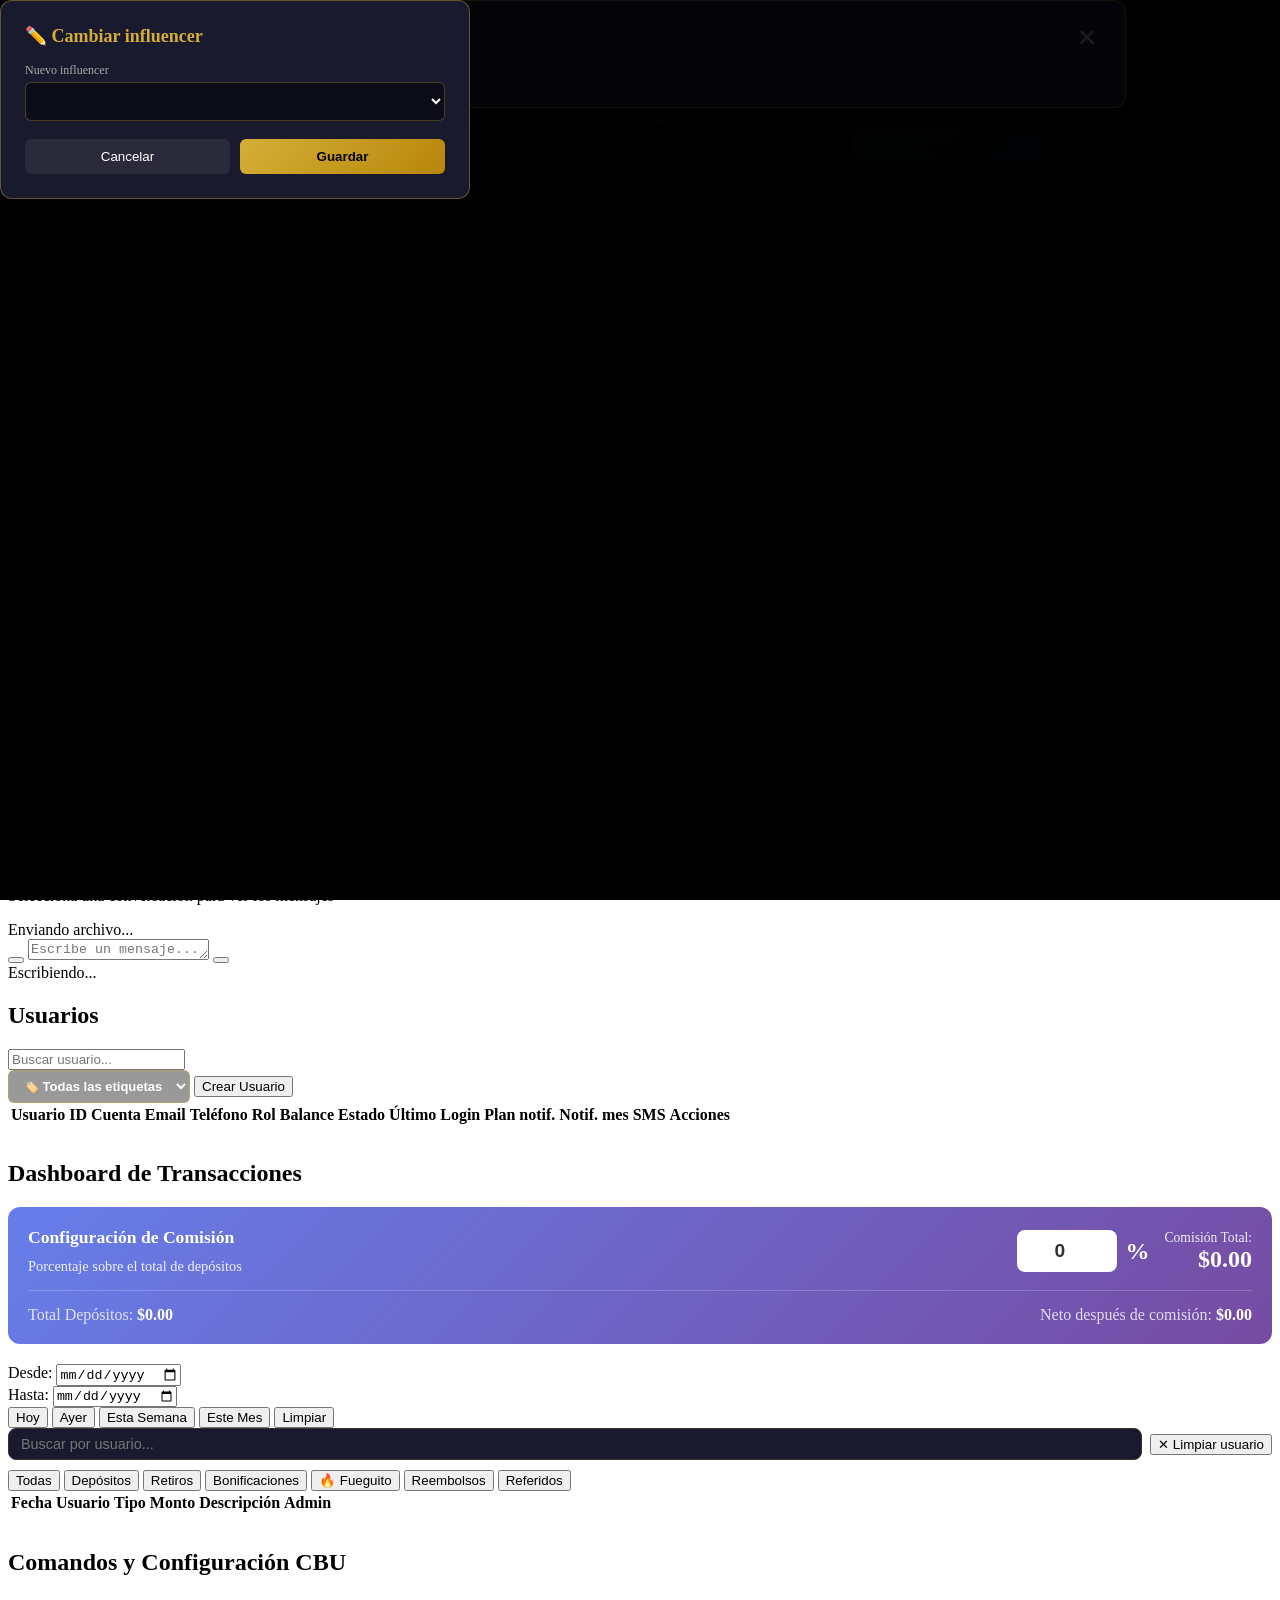
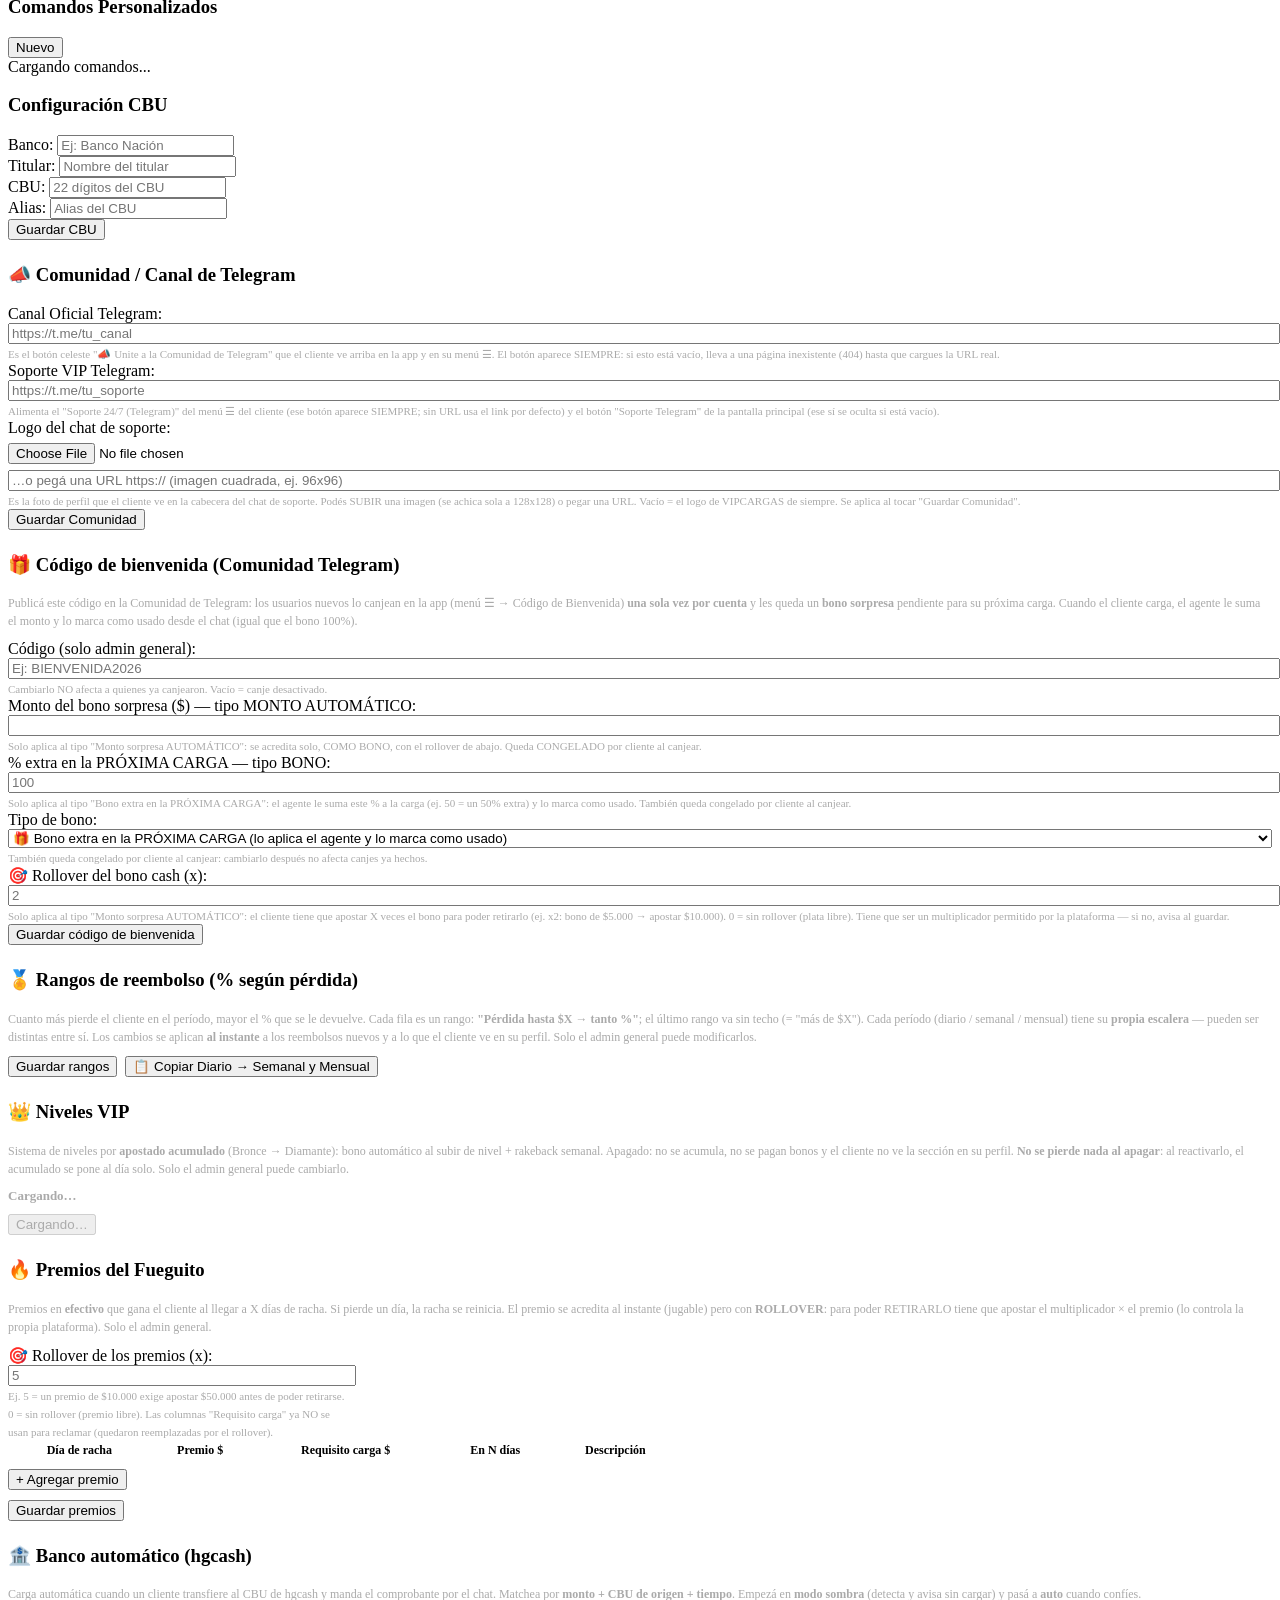
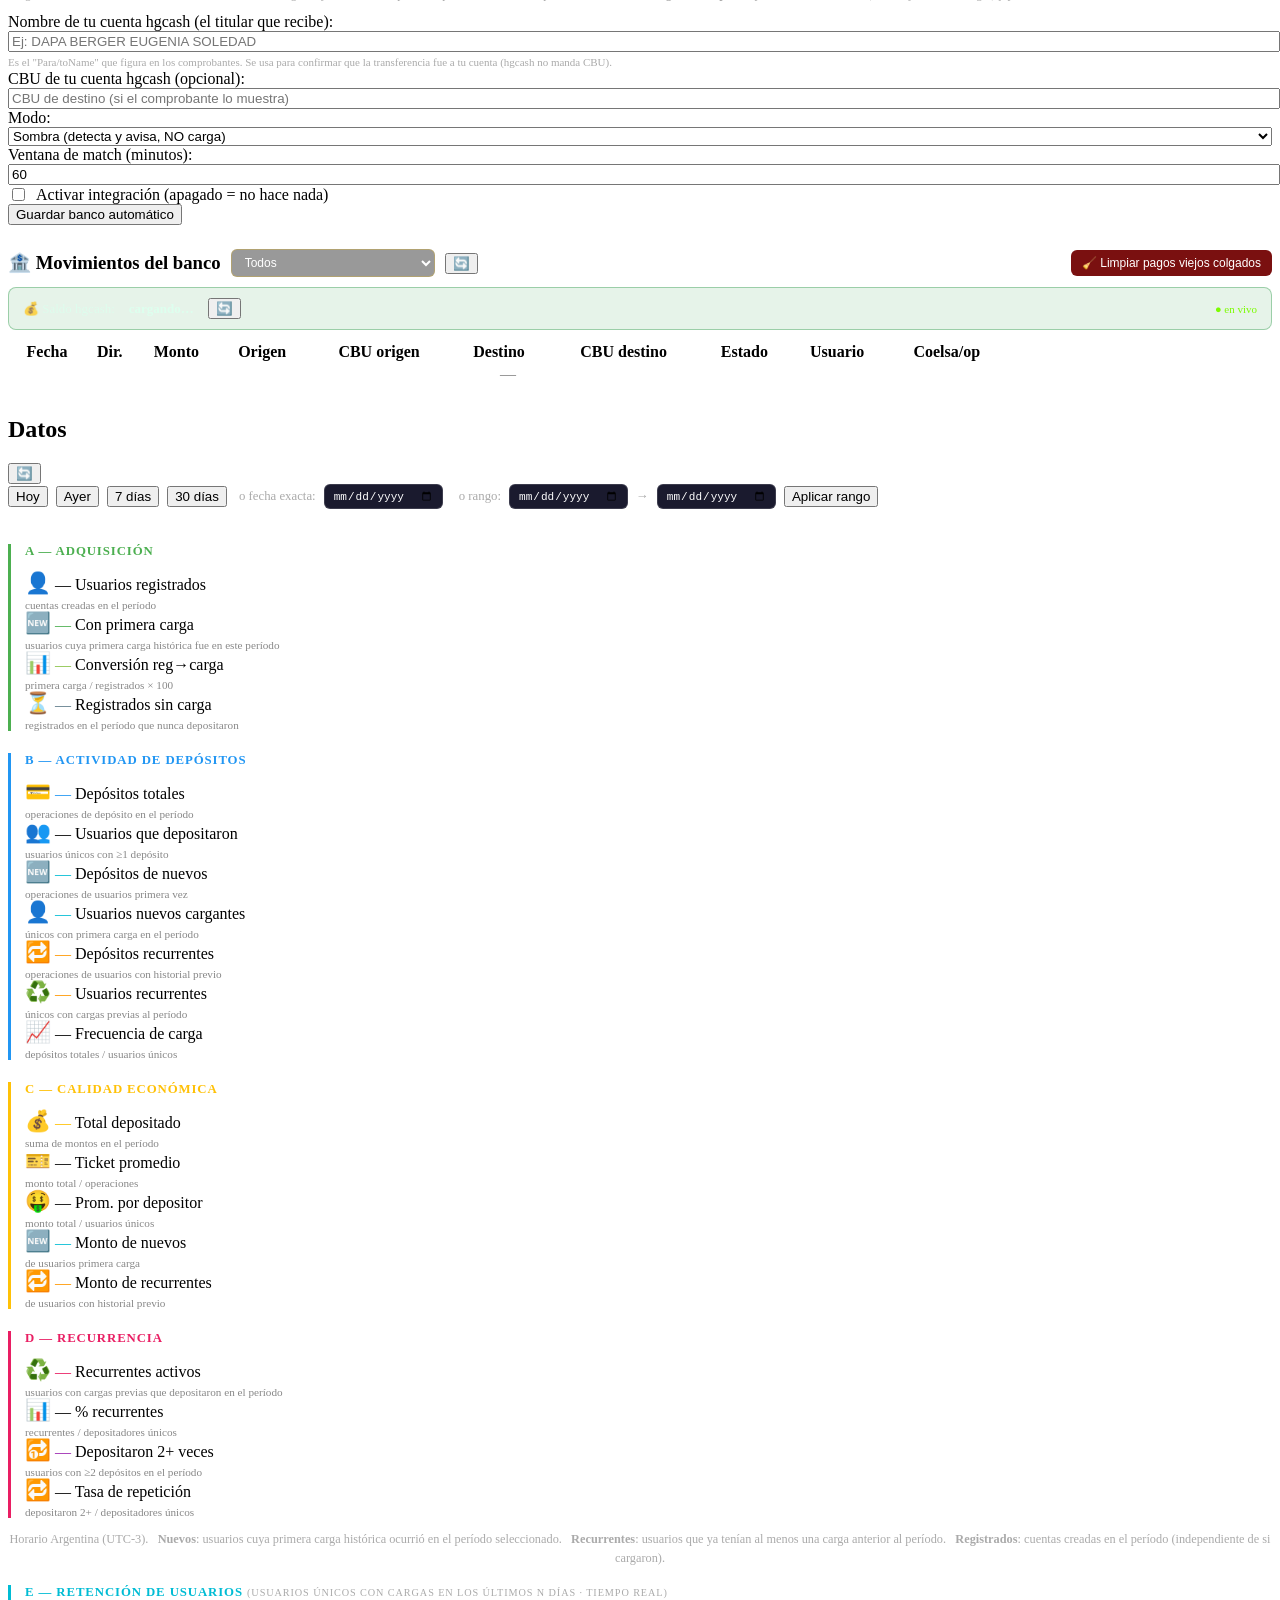
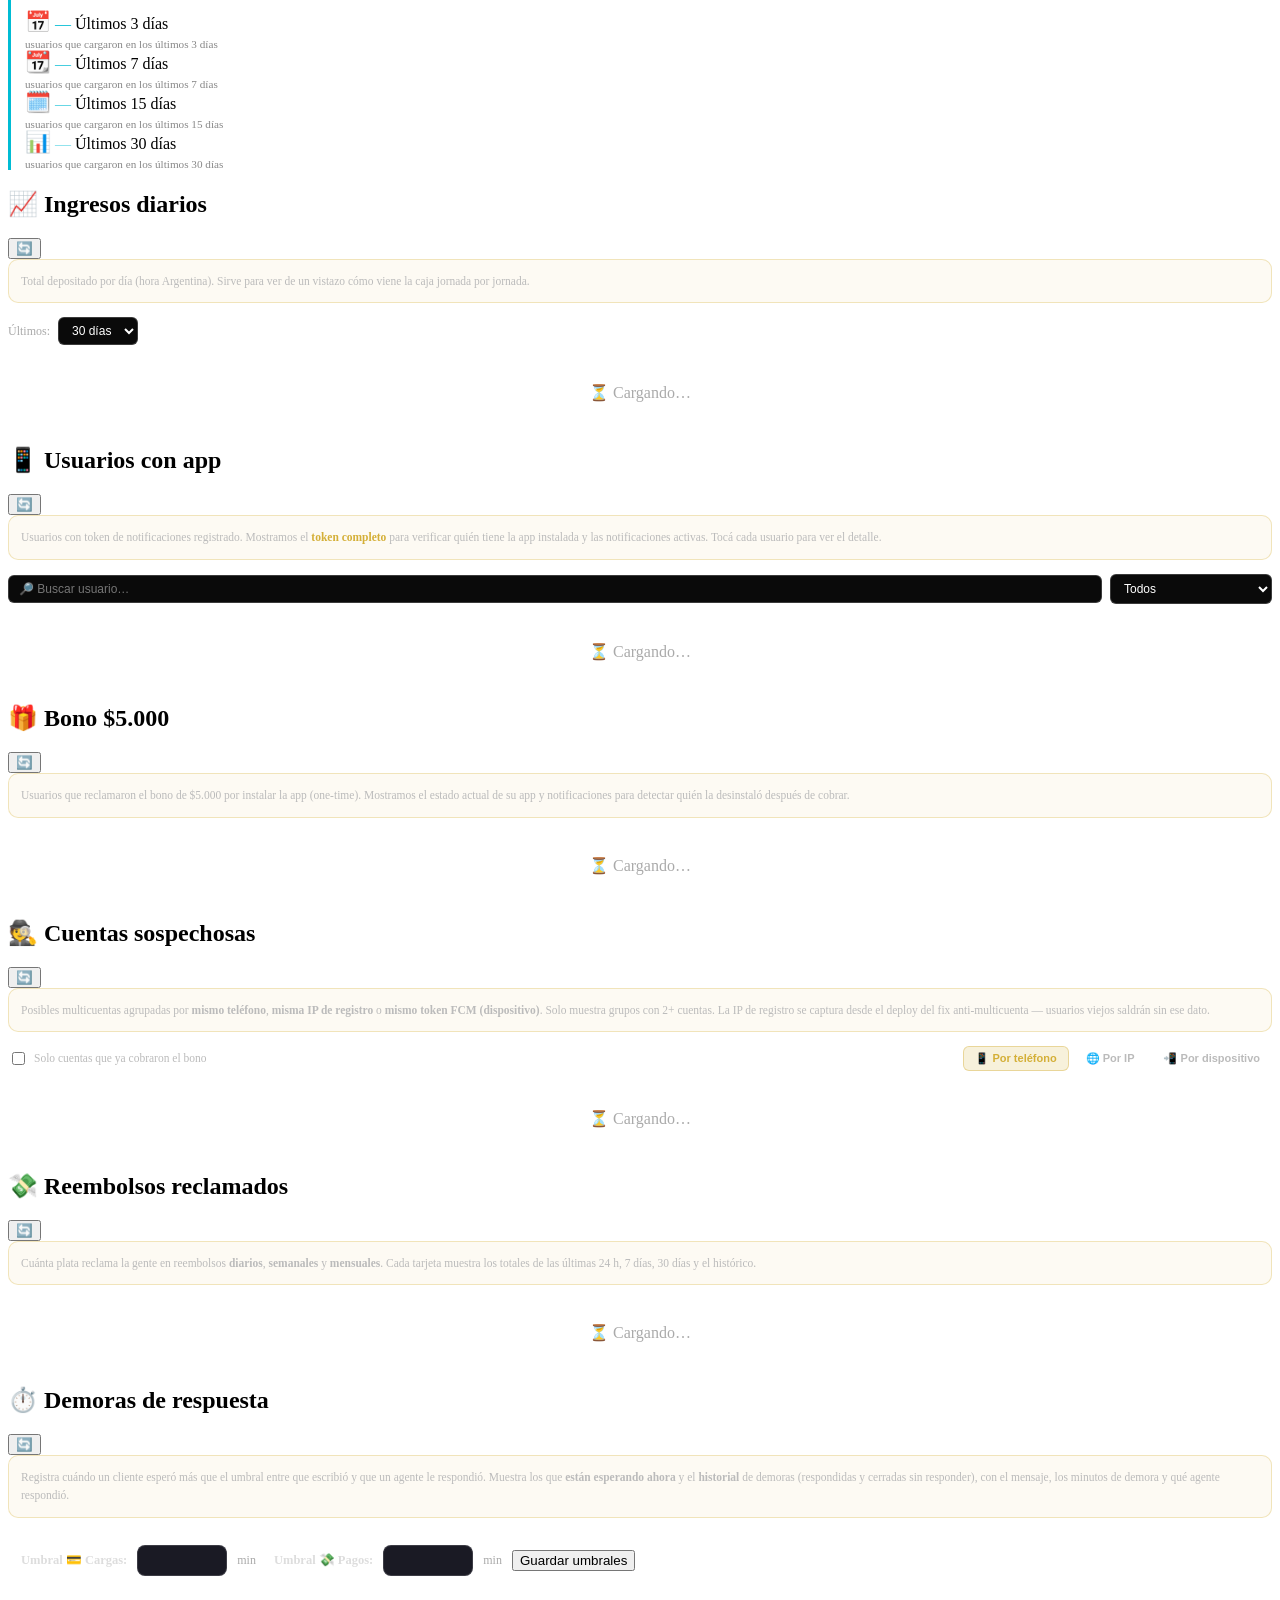
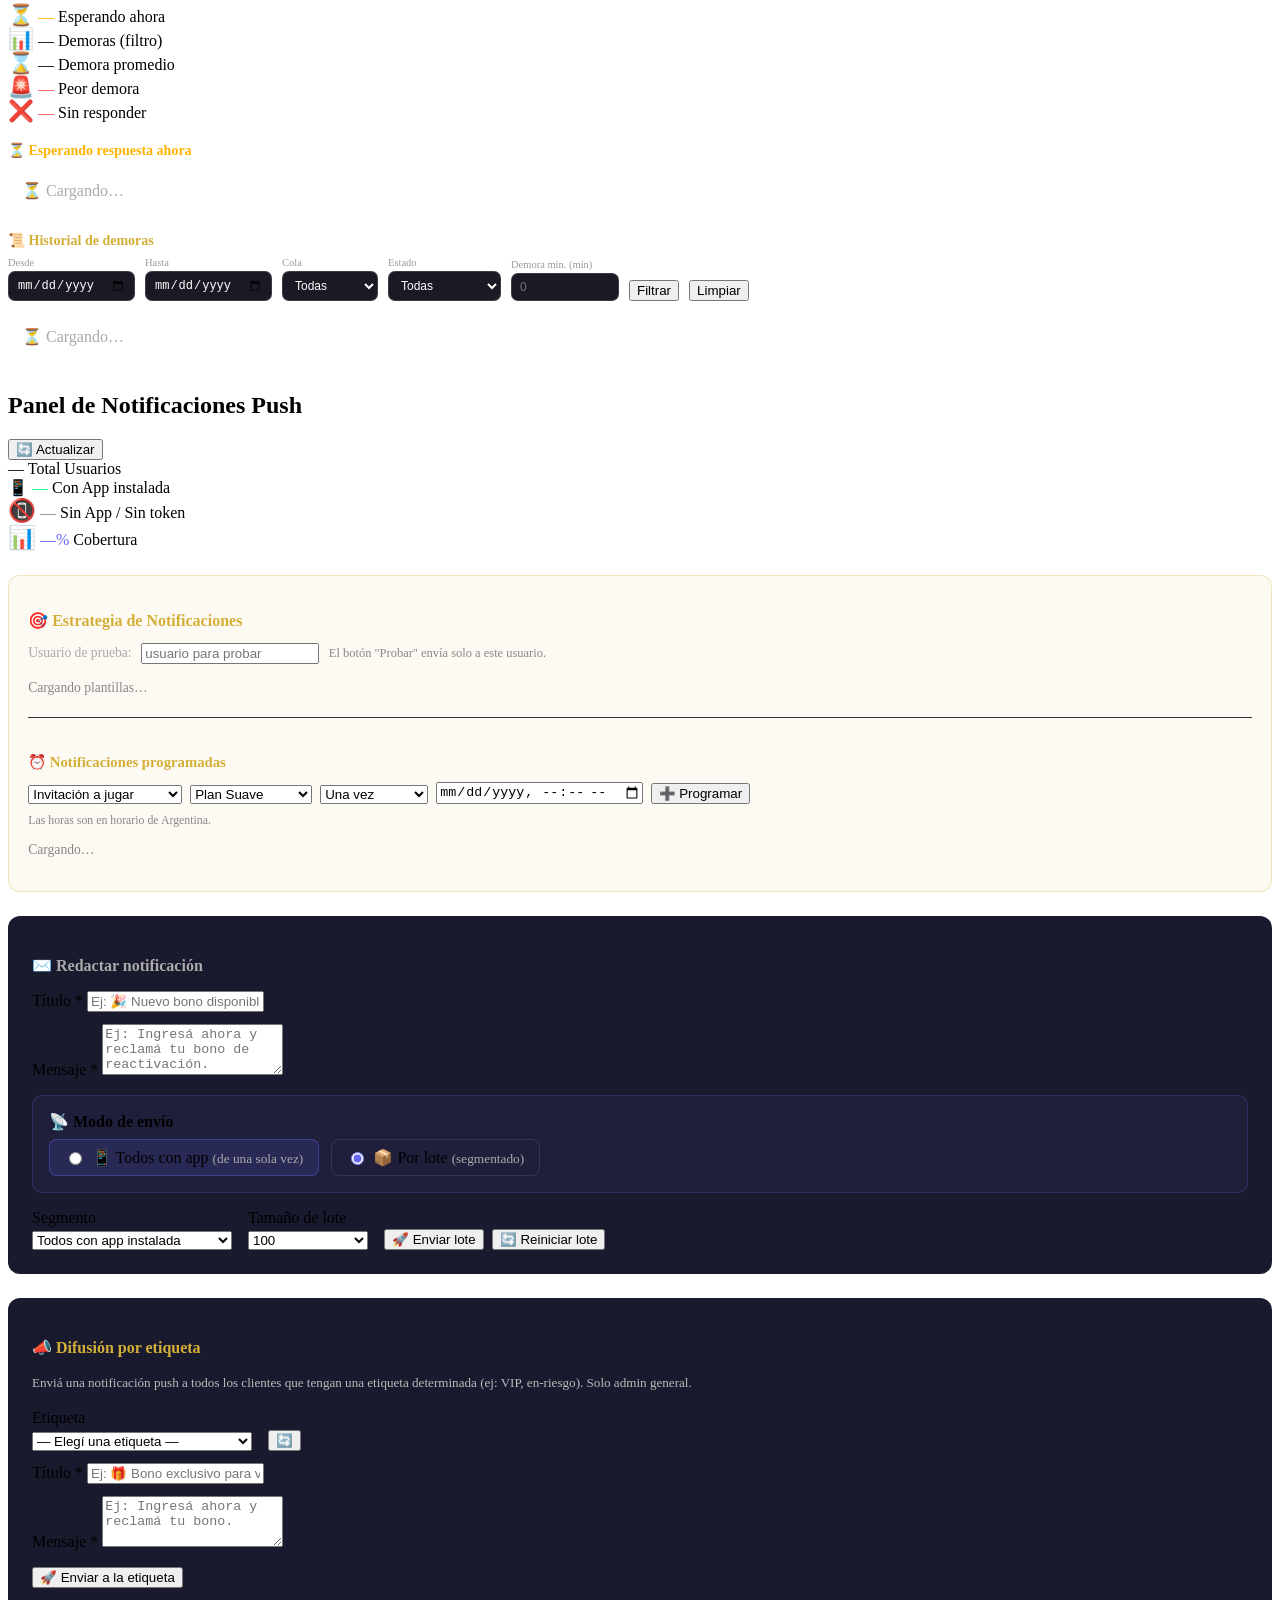
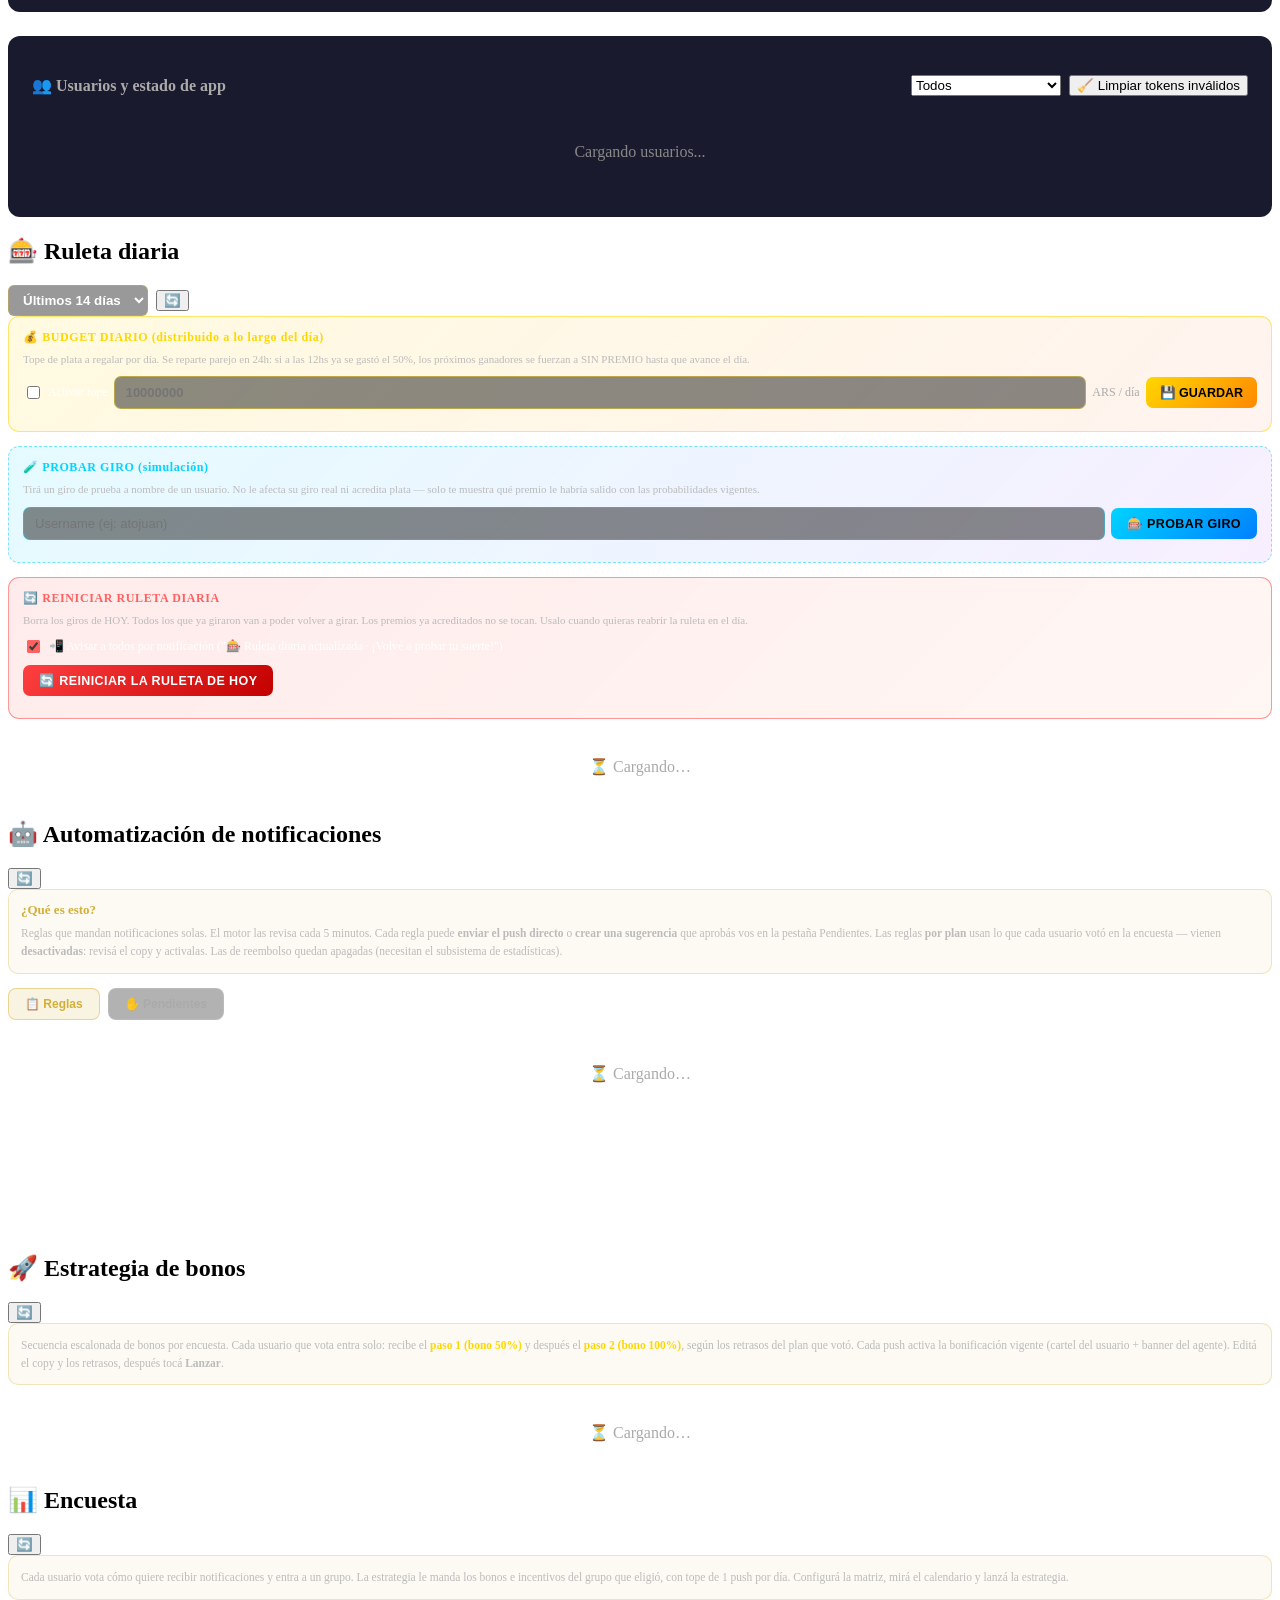
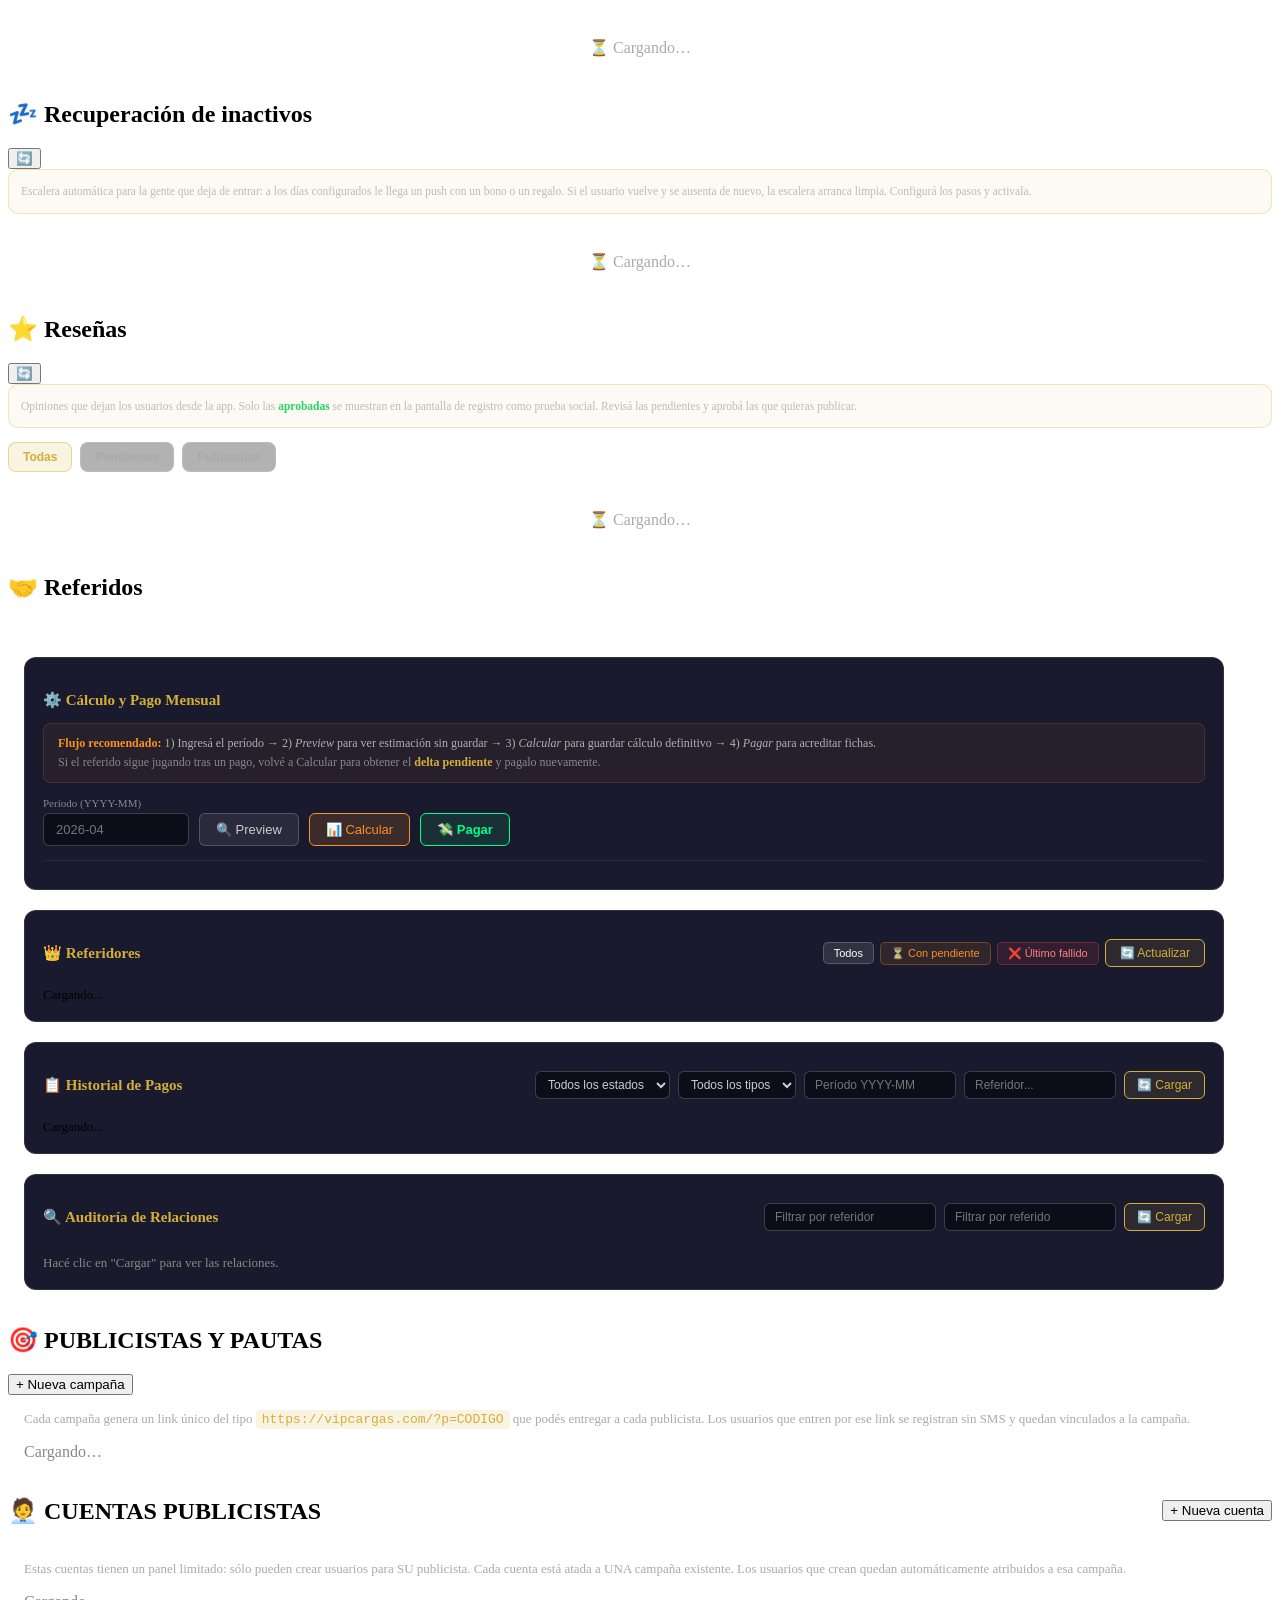
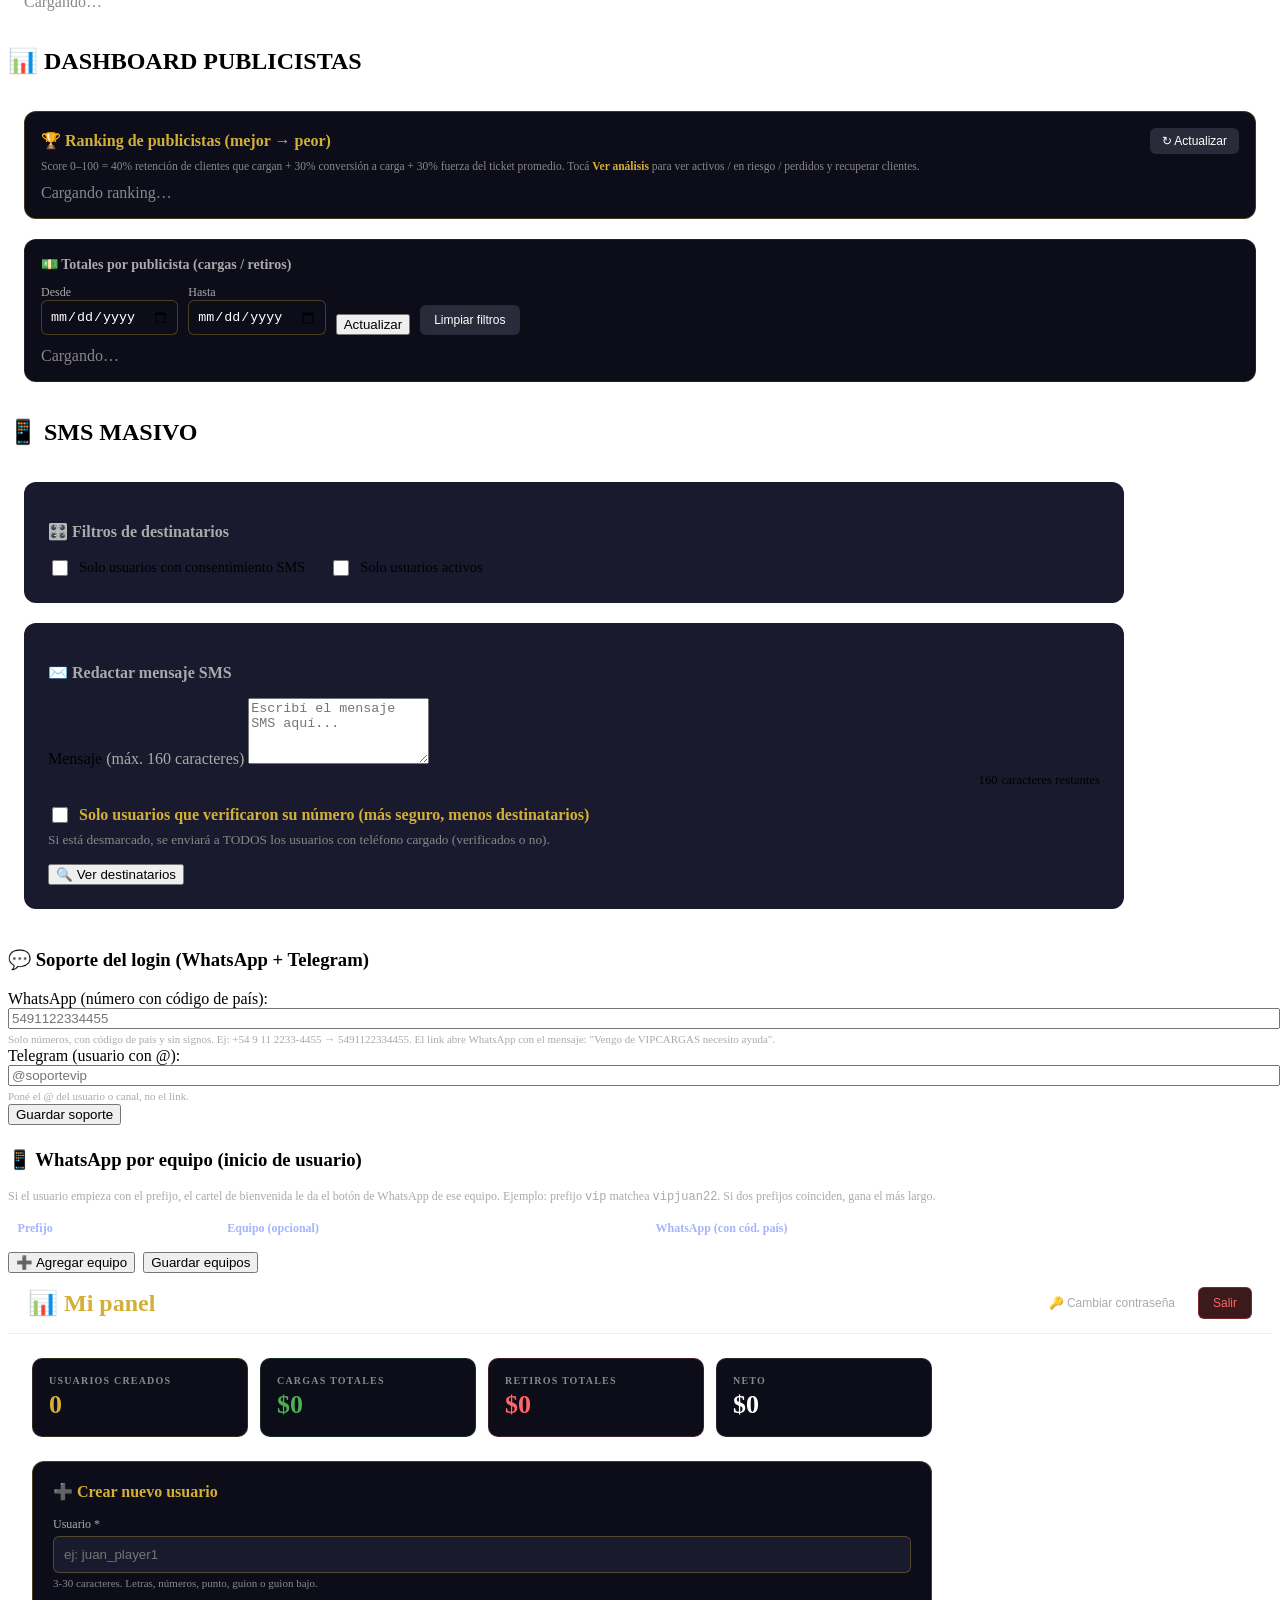
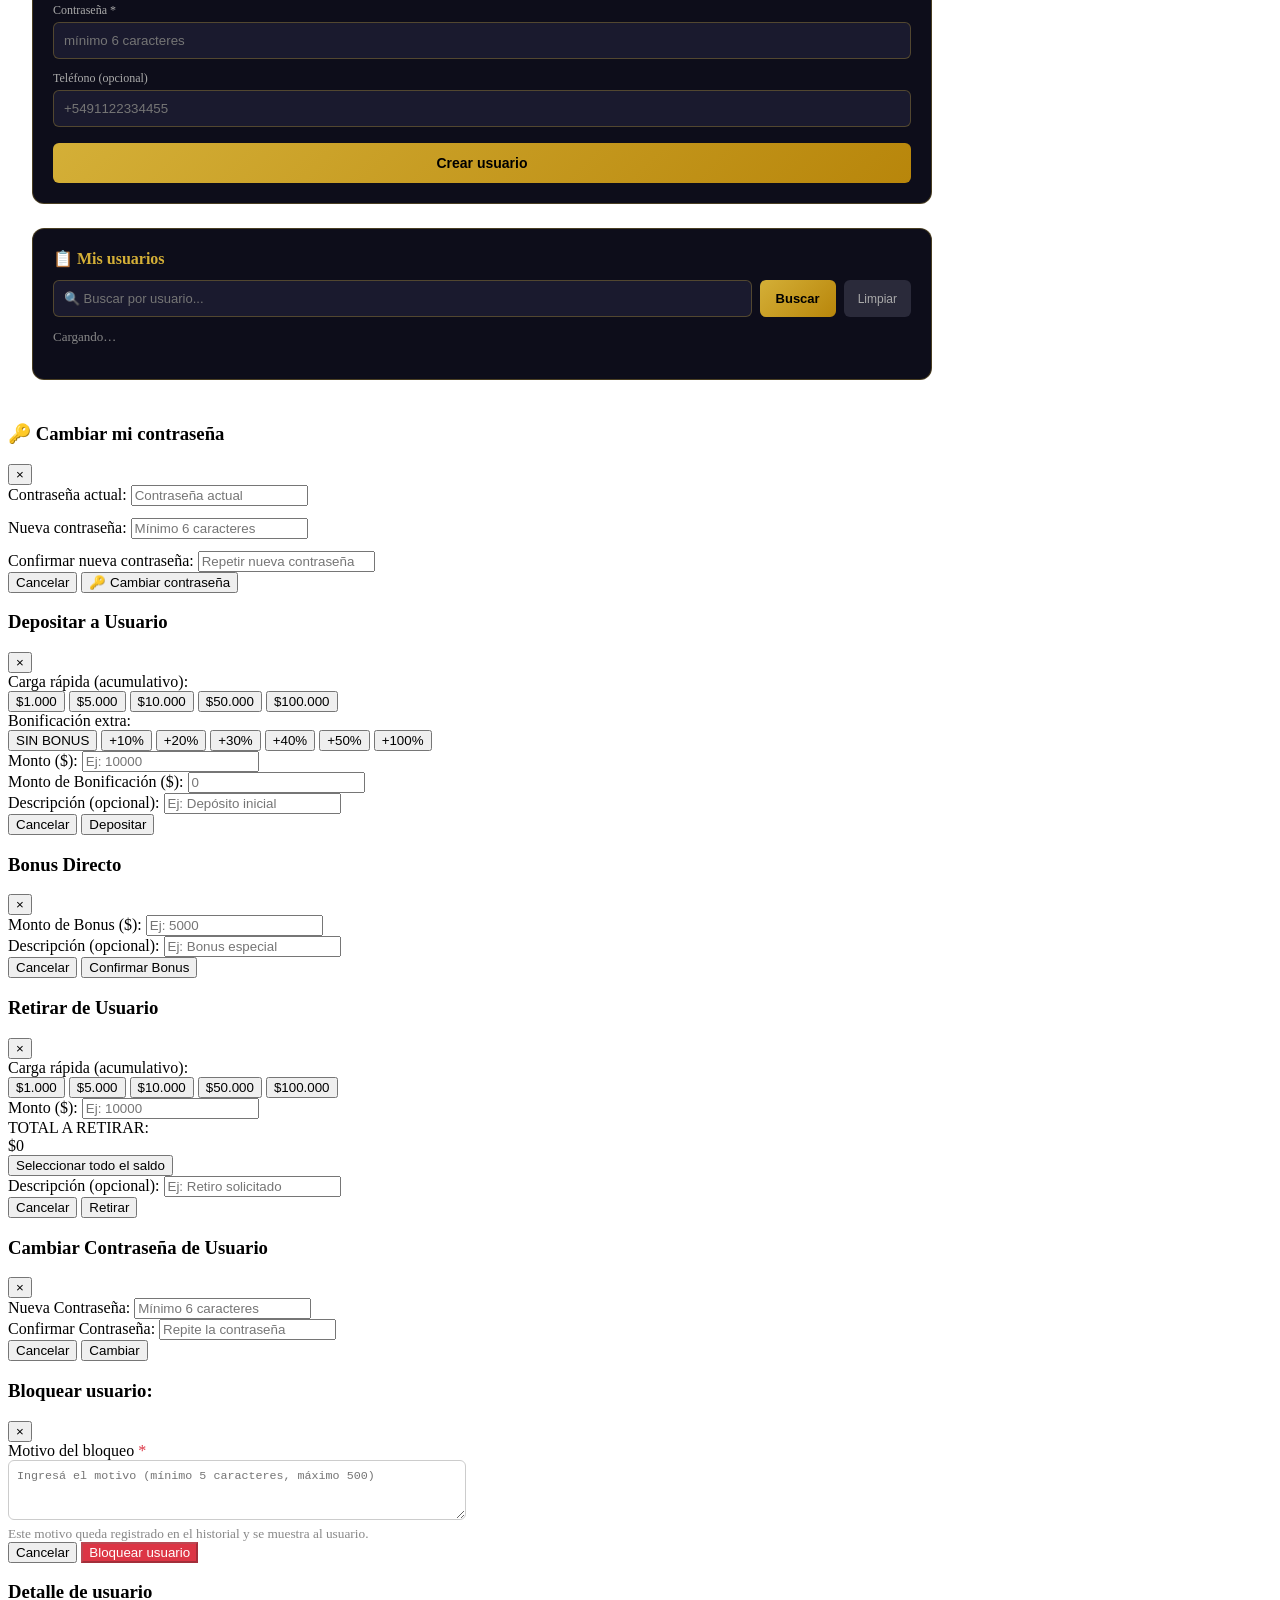
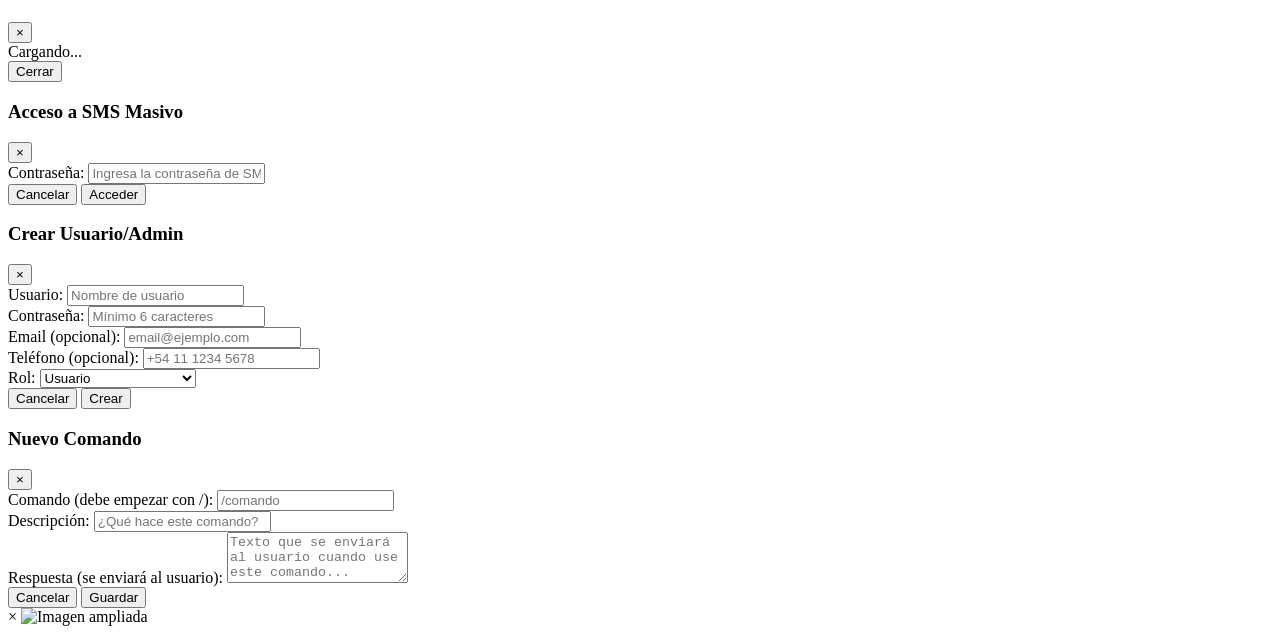
==== commit 4d52ad8e: "Bienvenida: WhatsApp del equipo por prefijo de usuario + aviso PWA - Cartel de bienvenida: mensaje p" ====
--- a/public/adminprivado2026/index.html
+++ b/public/adminprivado2026/index.html
@@ -2255,6 +2255,36 @@
                     <button class="btn-primary" onclick="saveSoporteVip()">
                         <span class="icon icon-save"></span> Guardar soporte
                     </button>
+                </div>
+
+                <!-- Equipos WhatsApp — mapeo "inicio de usuario → WhatsApp del
+                     equipo". Lo usa el cartel de bienvenida de la página para
+                     que los usuarios migrados pidan su acceso al equipo correcto. -->
+                <div class="panel-subheader" style="margin-top:24px;">
+                    <h3>📱 WhatsApp por equipo (inicio de usuario)</h3>
+                </div>
+                <div class="cbu-form">
+                    <p style="color:#aaa;font-size:12px;margin:0 0 10px;">
+                        Si el usuario empieza con el prefijo, el cartel de bienvenida le da el botón de WhatsApp de ese equipo.
+                        Ejemplo: prefijo <code>vip</code> matchea <code>vipjuan22</code>. Si dos prefijos coinciden, gana el más largo.
+                    </p>
+                    <table style="width:100%; border-collapse:collapse; margin-bottom:10px;">
+                        <thead>
+                            <tr>
+                                <th style="padding:.4rem .6rem;text-align:left;color:#a5b4fc;font-size:12px;">Prefijo</th>
+                                <th style="padding:.4rem .6rem;text-align:left;color:#a5b4fc;font-size:12px;">Equipo (opcional)</th>
+                                <th style="padding:.4rem .6rem;text-align:left;color:#a5b4fc;font-size:12px;">WhatsApp (con cód. país)</th>
+                                <th style="width:40px;"></th>
+                            </tr>
+                        </thead>
+                        <tbody id="equiposWaTabla"></tbody>
+                    </table>
+                    <div style="display:flex; gap:8px;">
+                        <button class="btn btn-secondary" onclick="addEquipoWaRow()">➕ Agregar equipo</button>
+                        <button class="btn-primary" onclick="saveEquiposWhatsapp()">
+                            <span class="icon icon-save"></span> Guardar equipos
+                        </button>
+                    </div>
                 </div>
             </section>
 
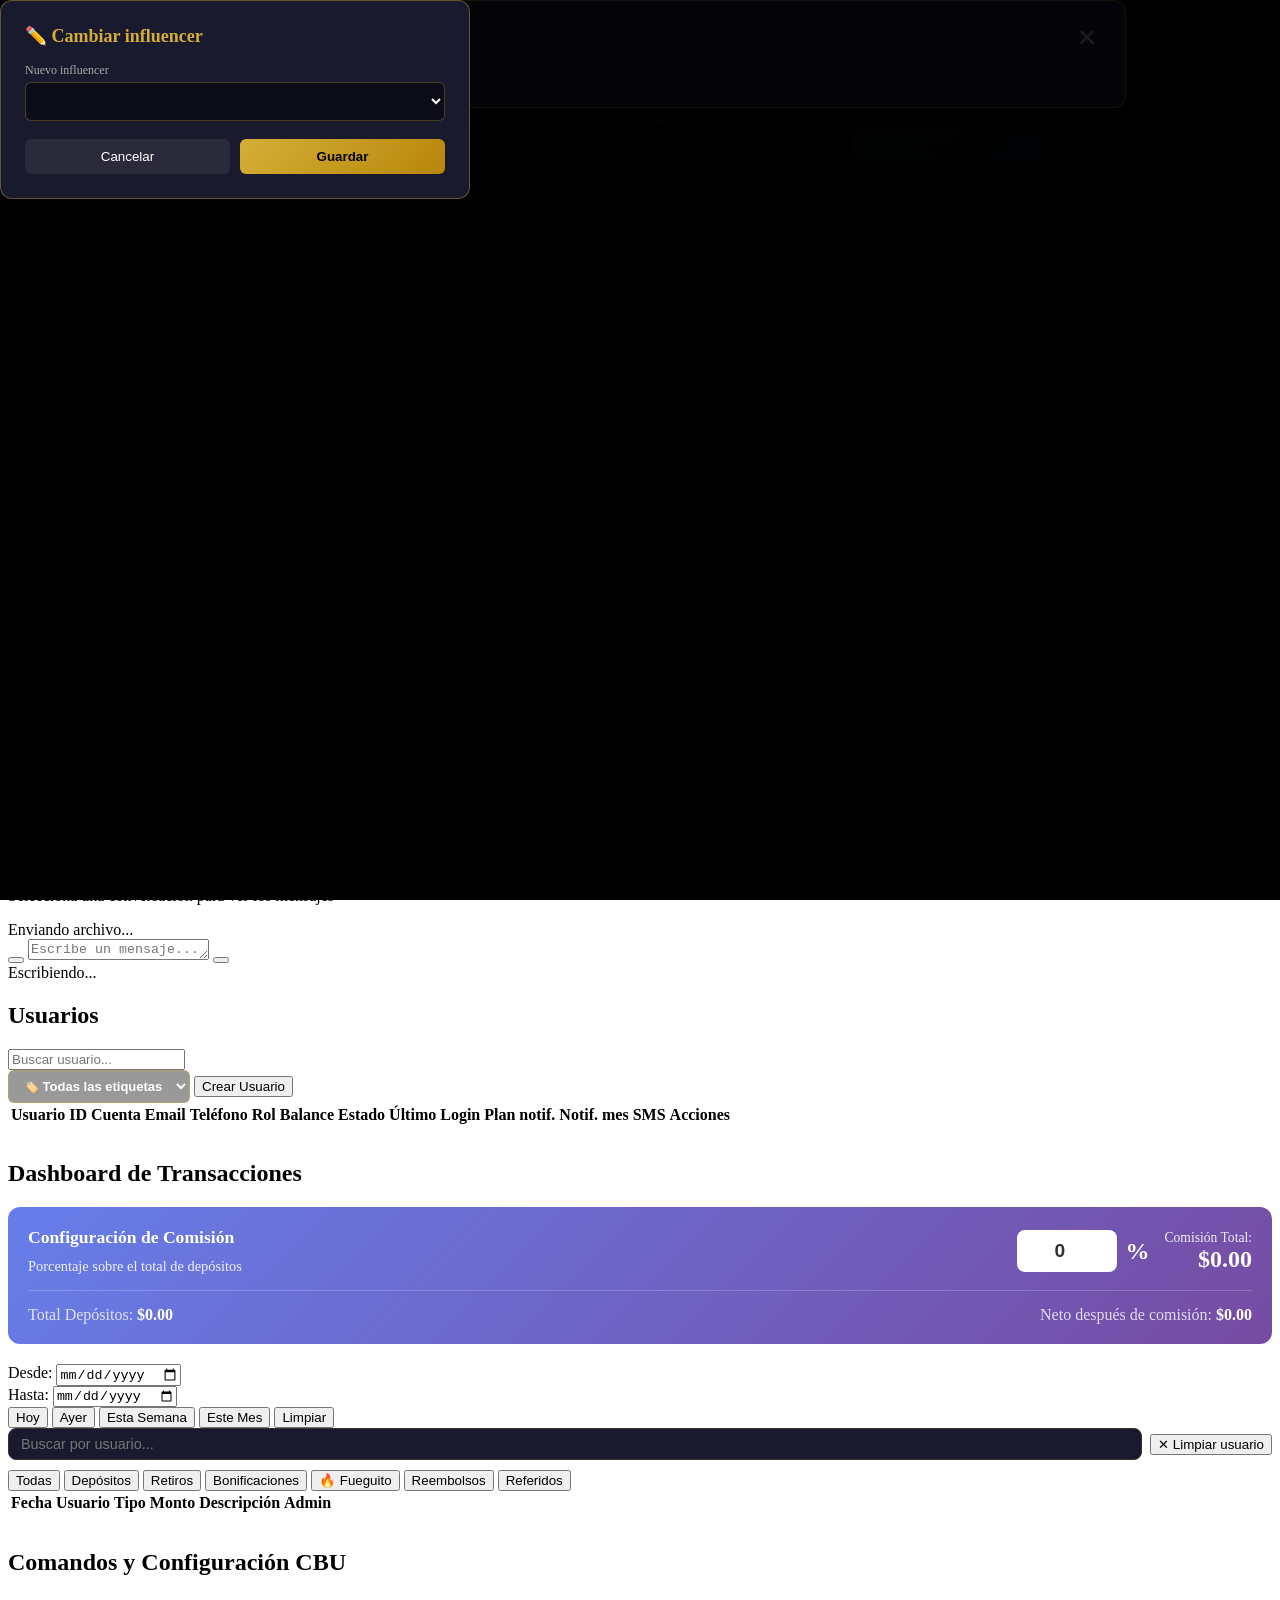
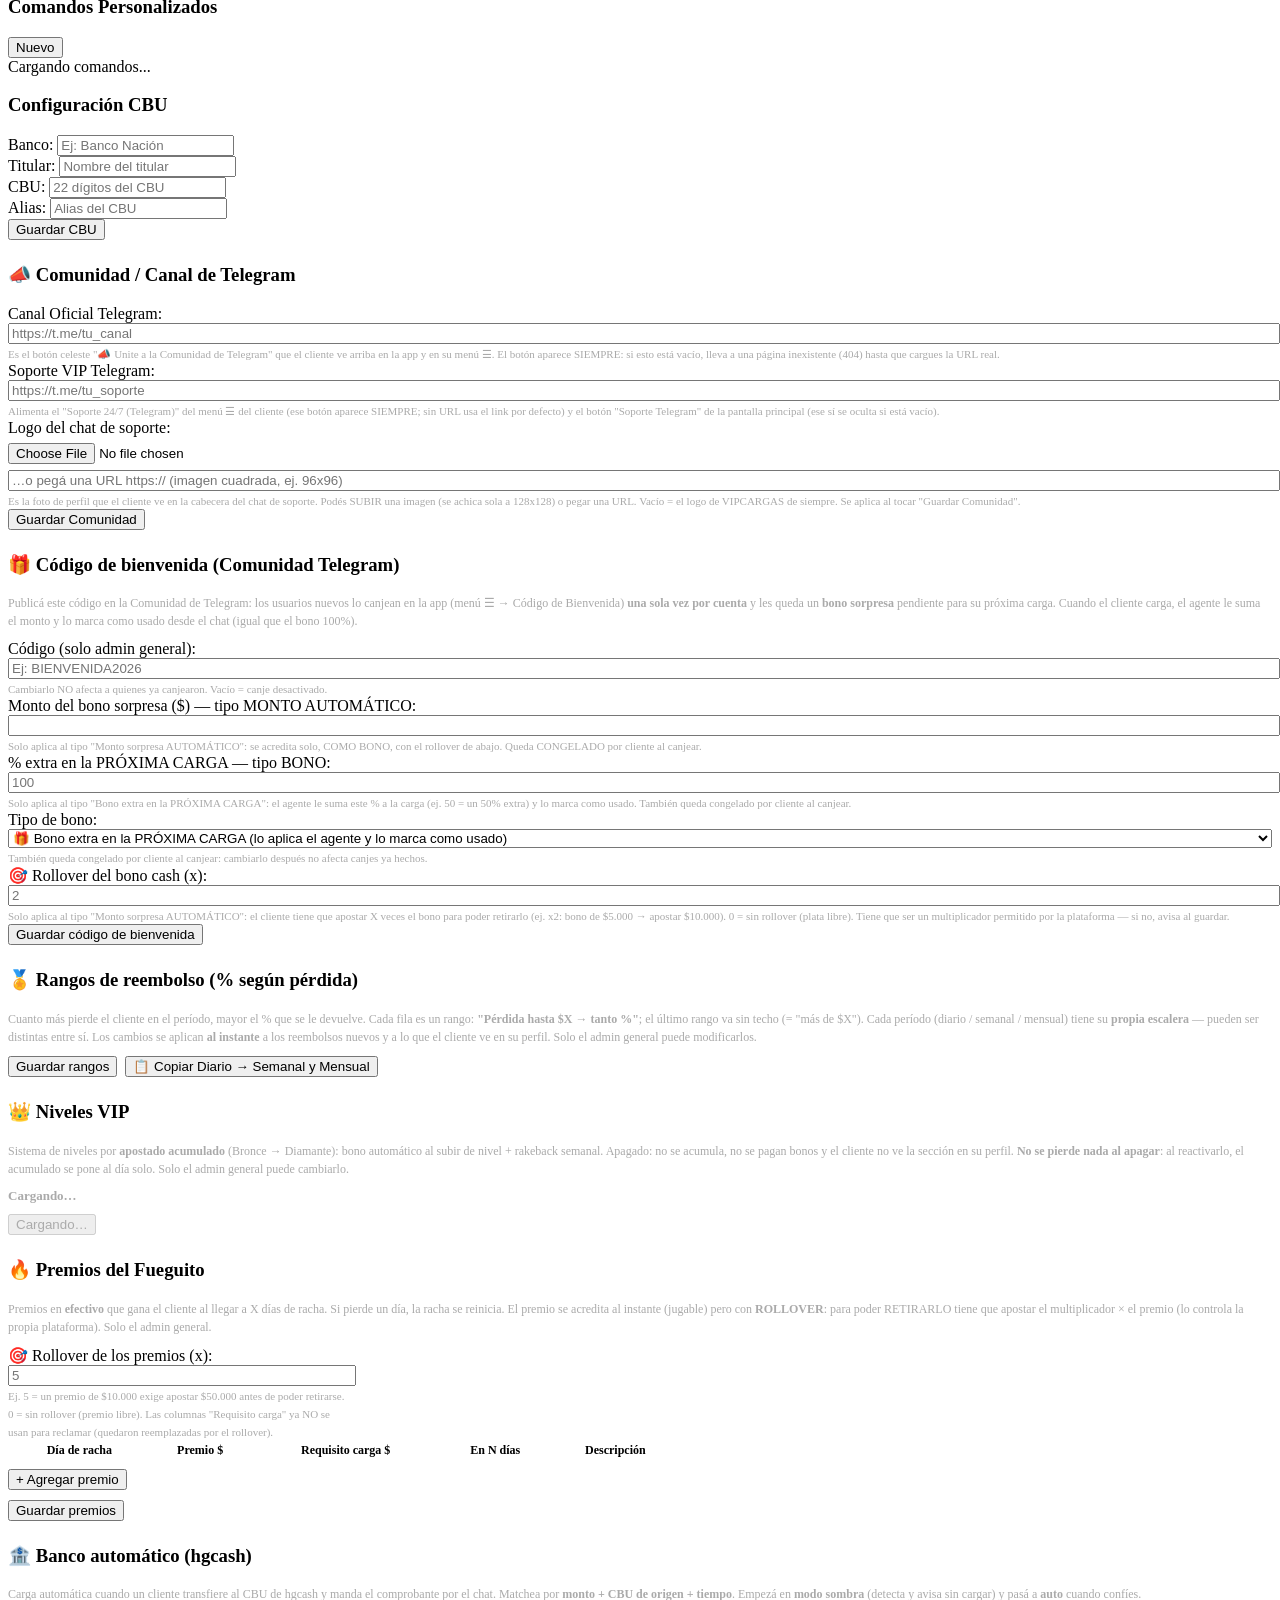
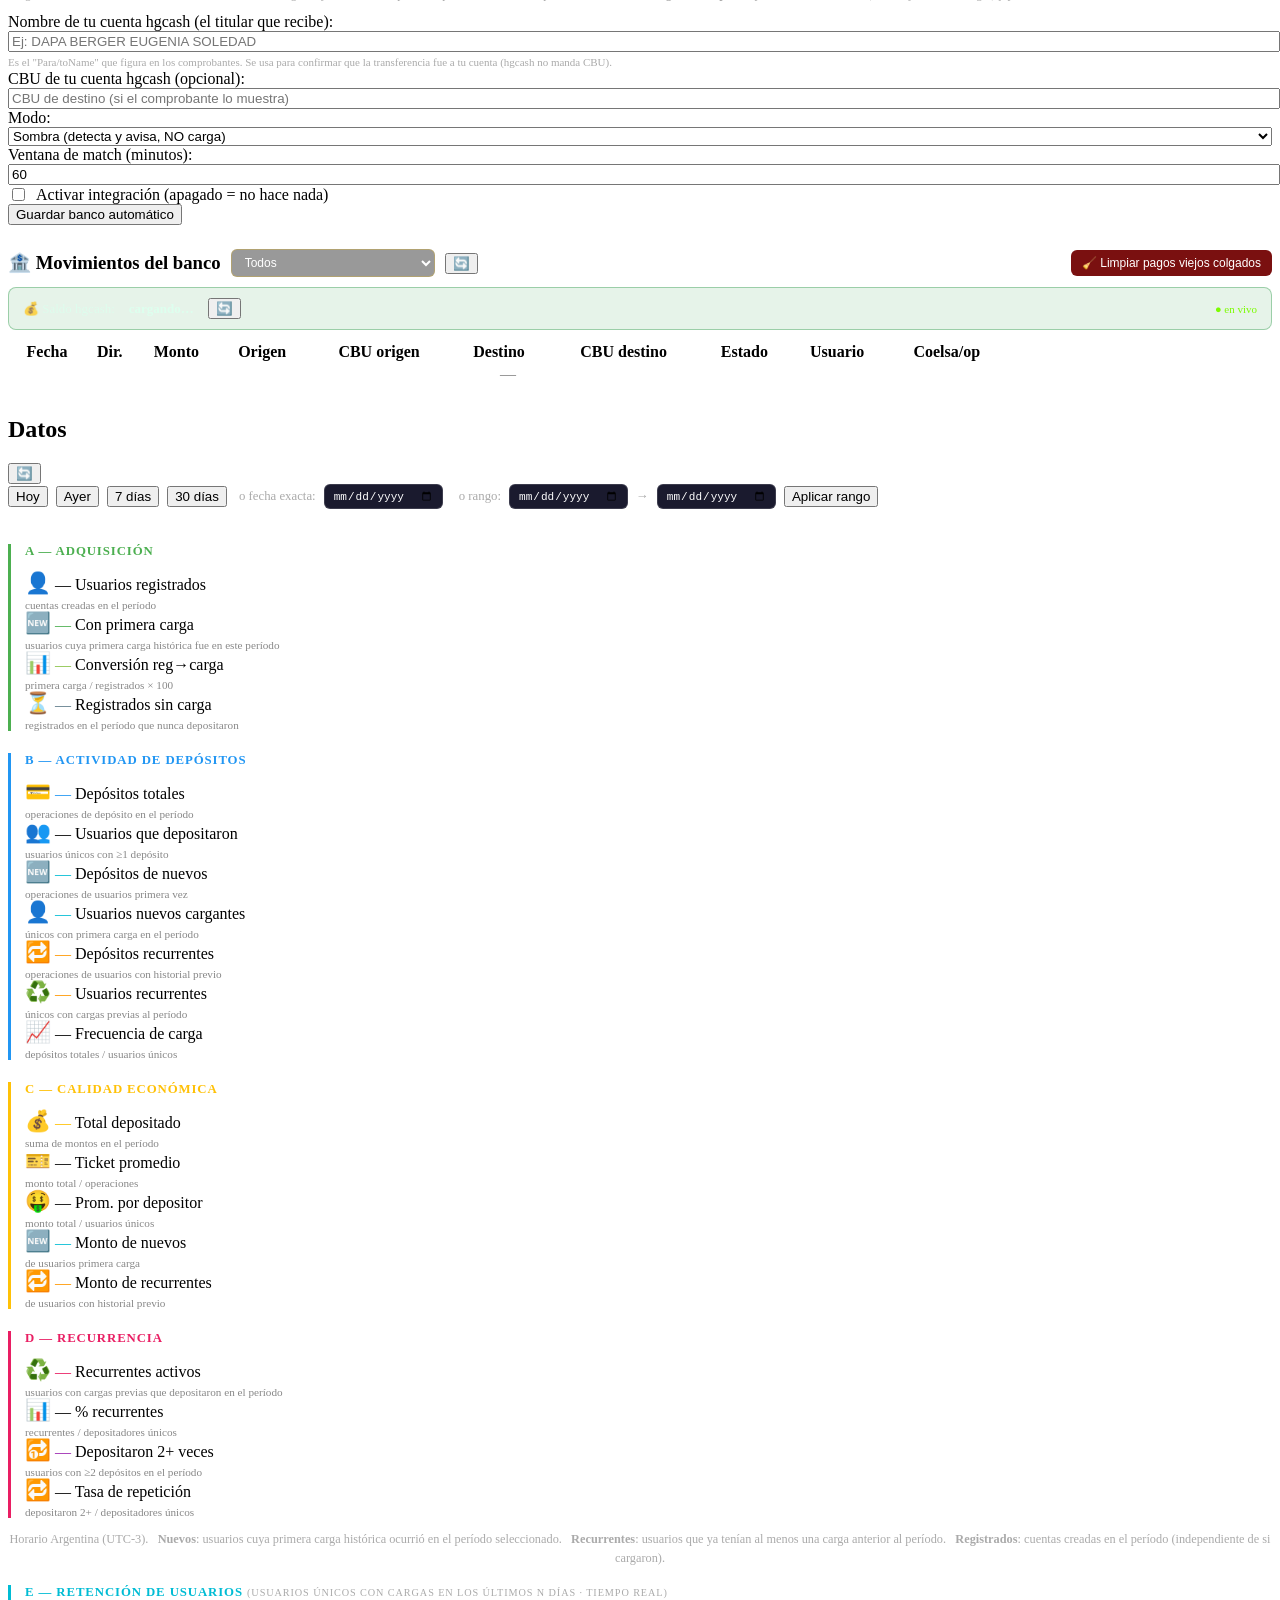
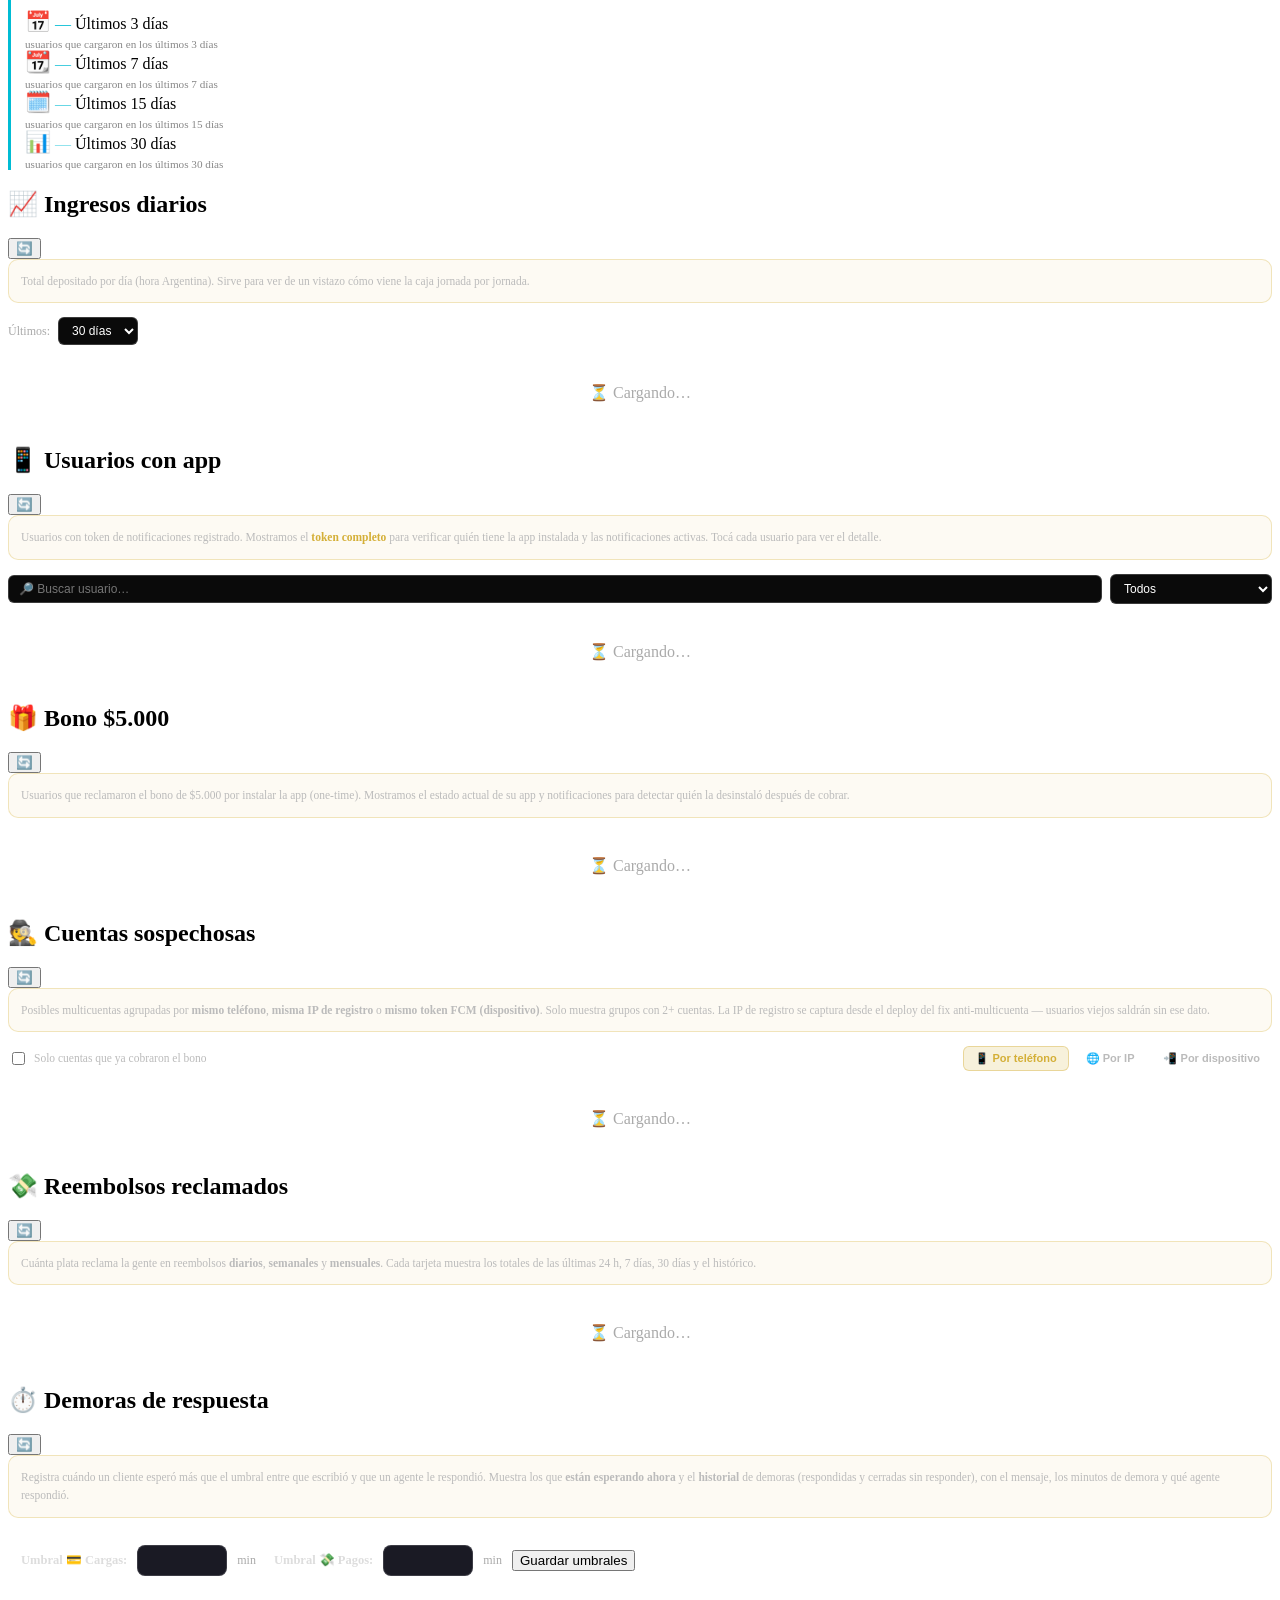
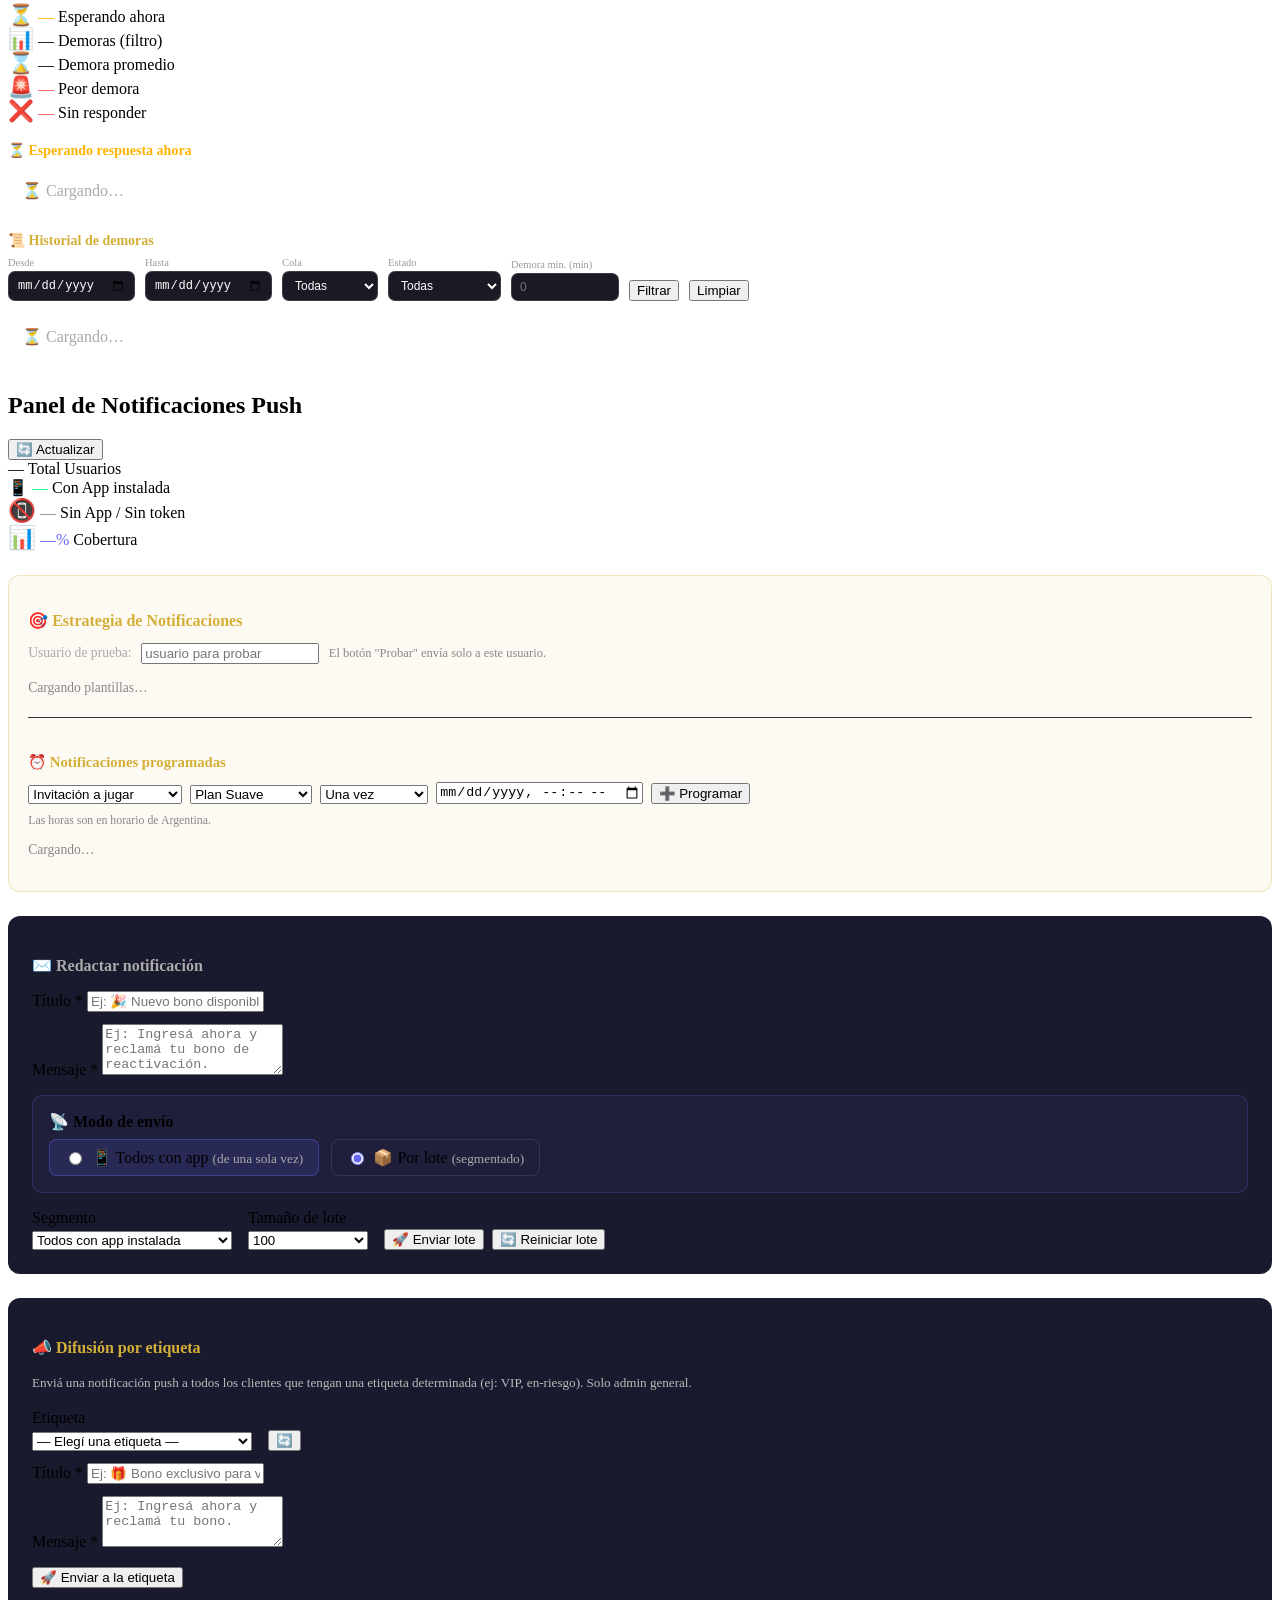
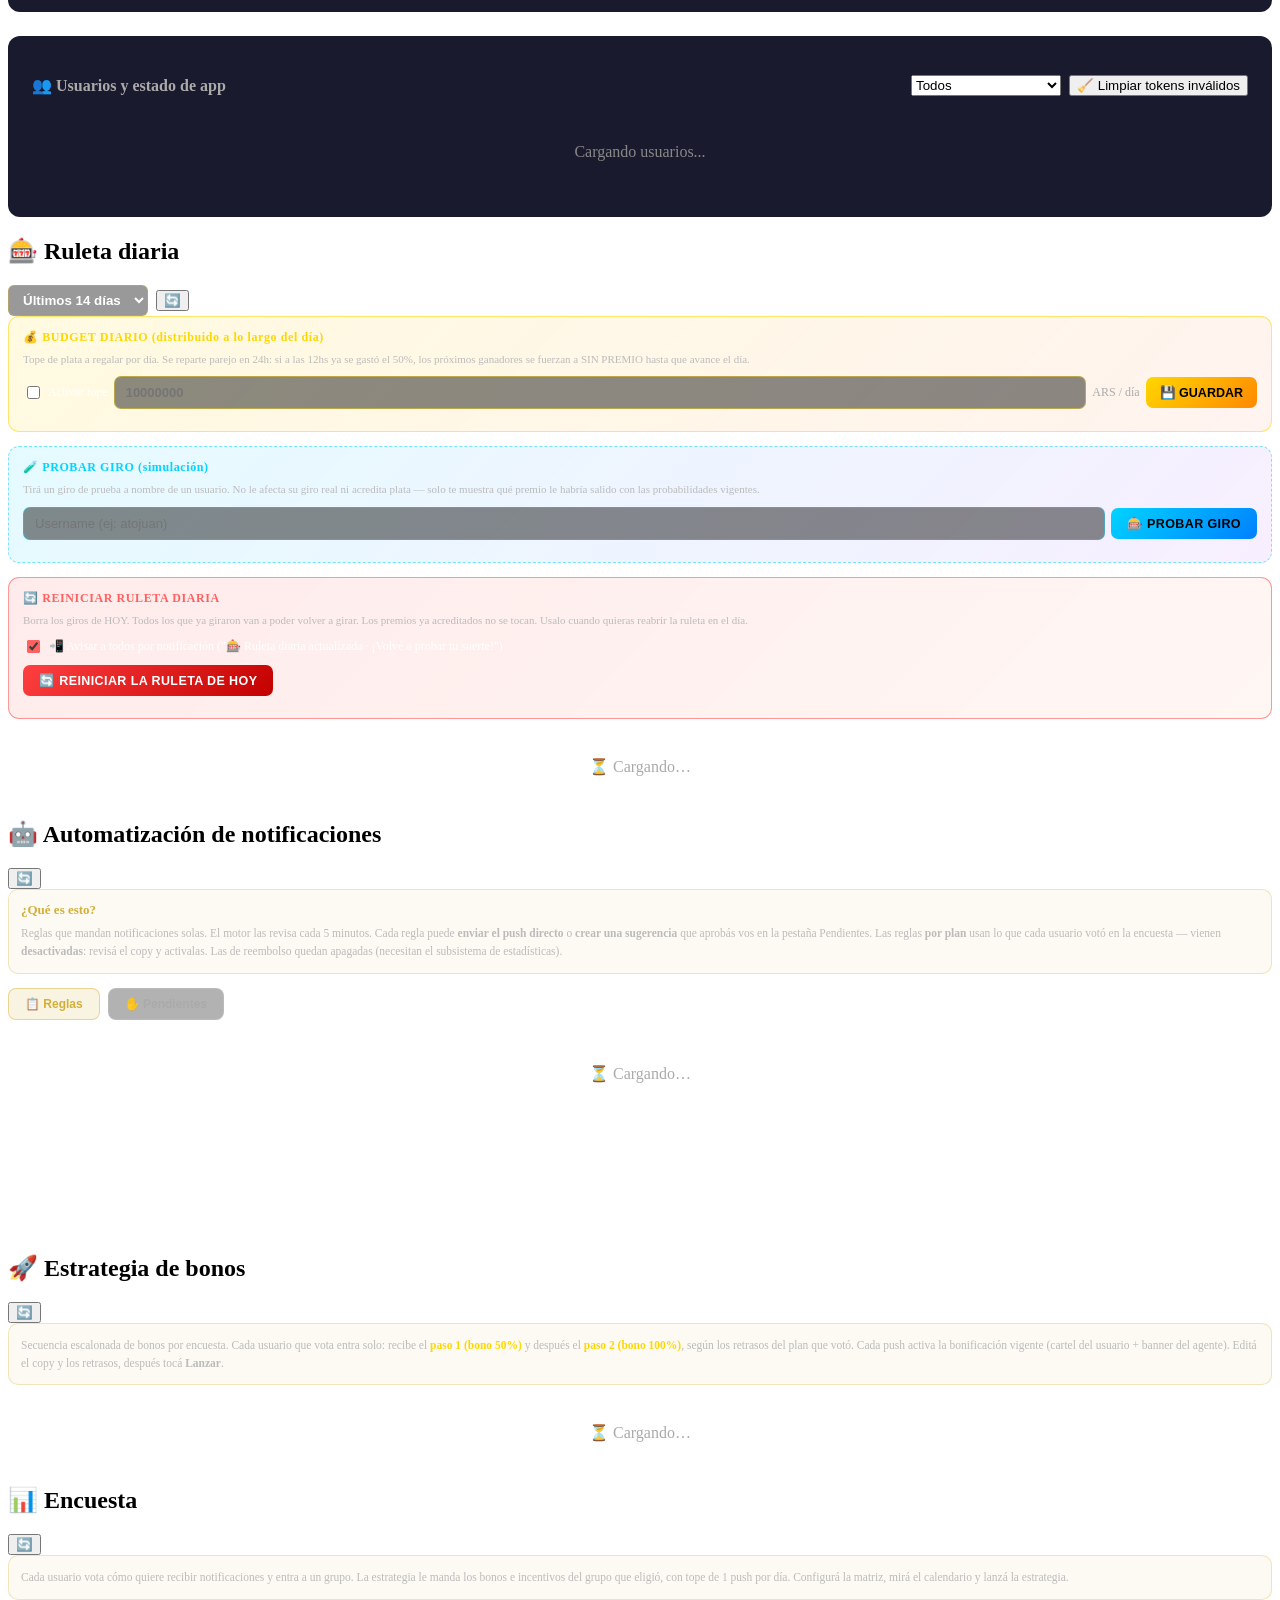
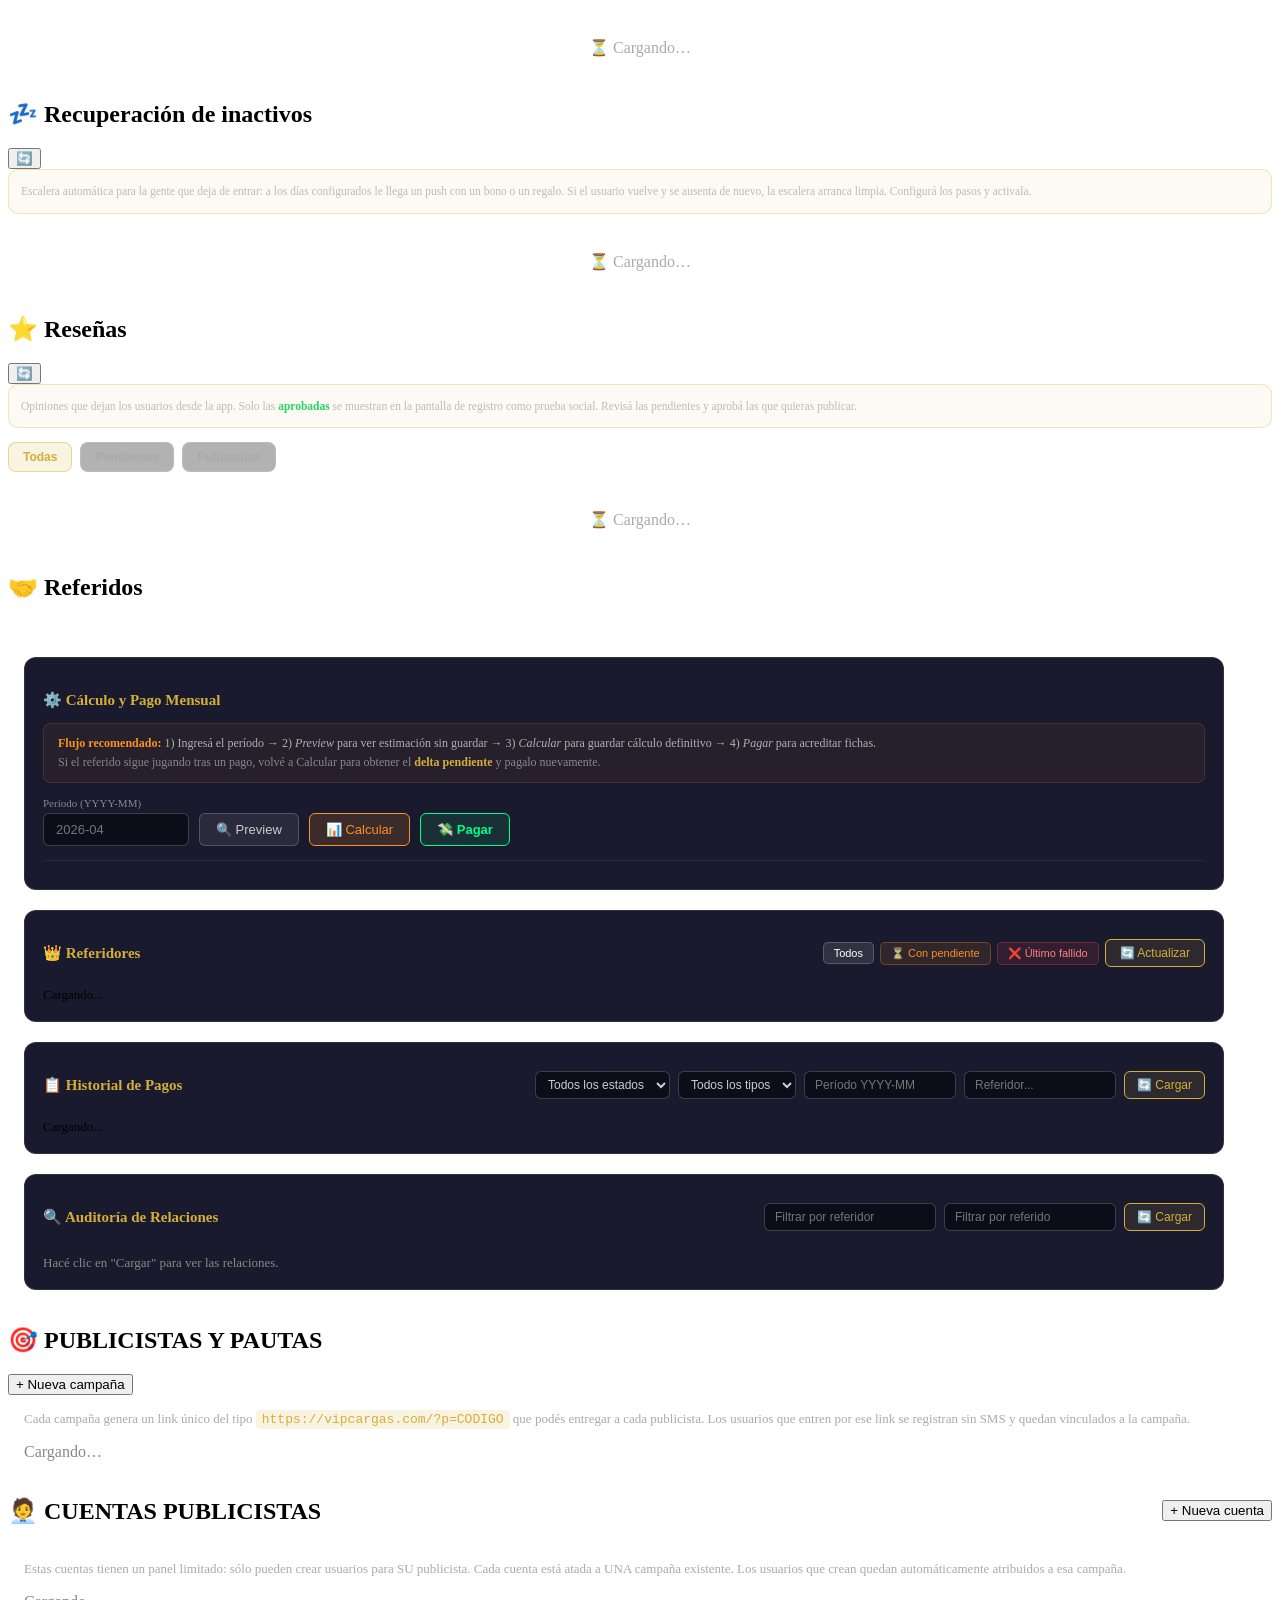
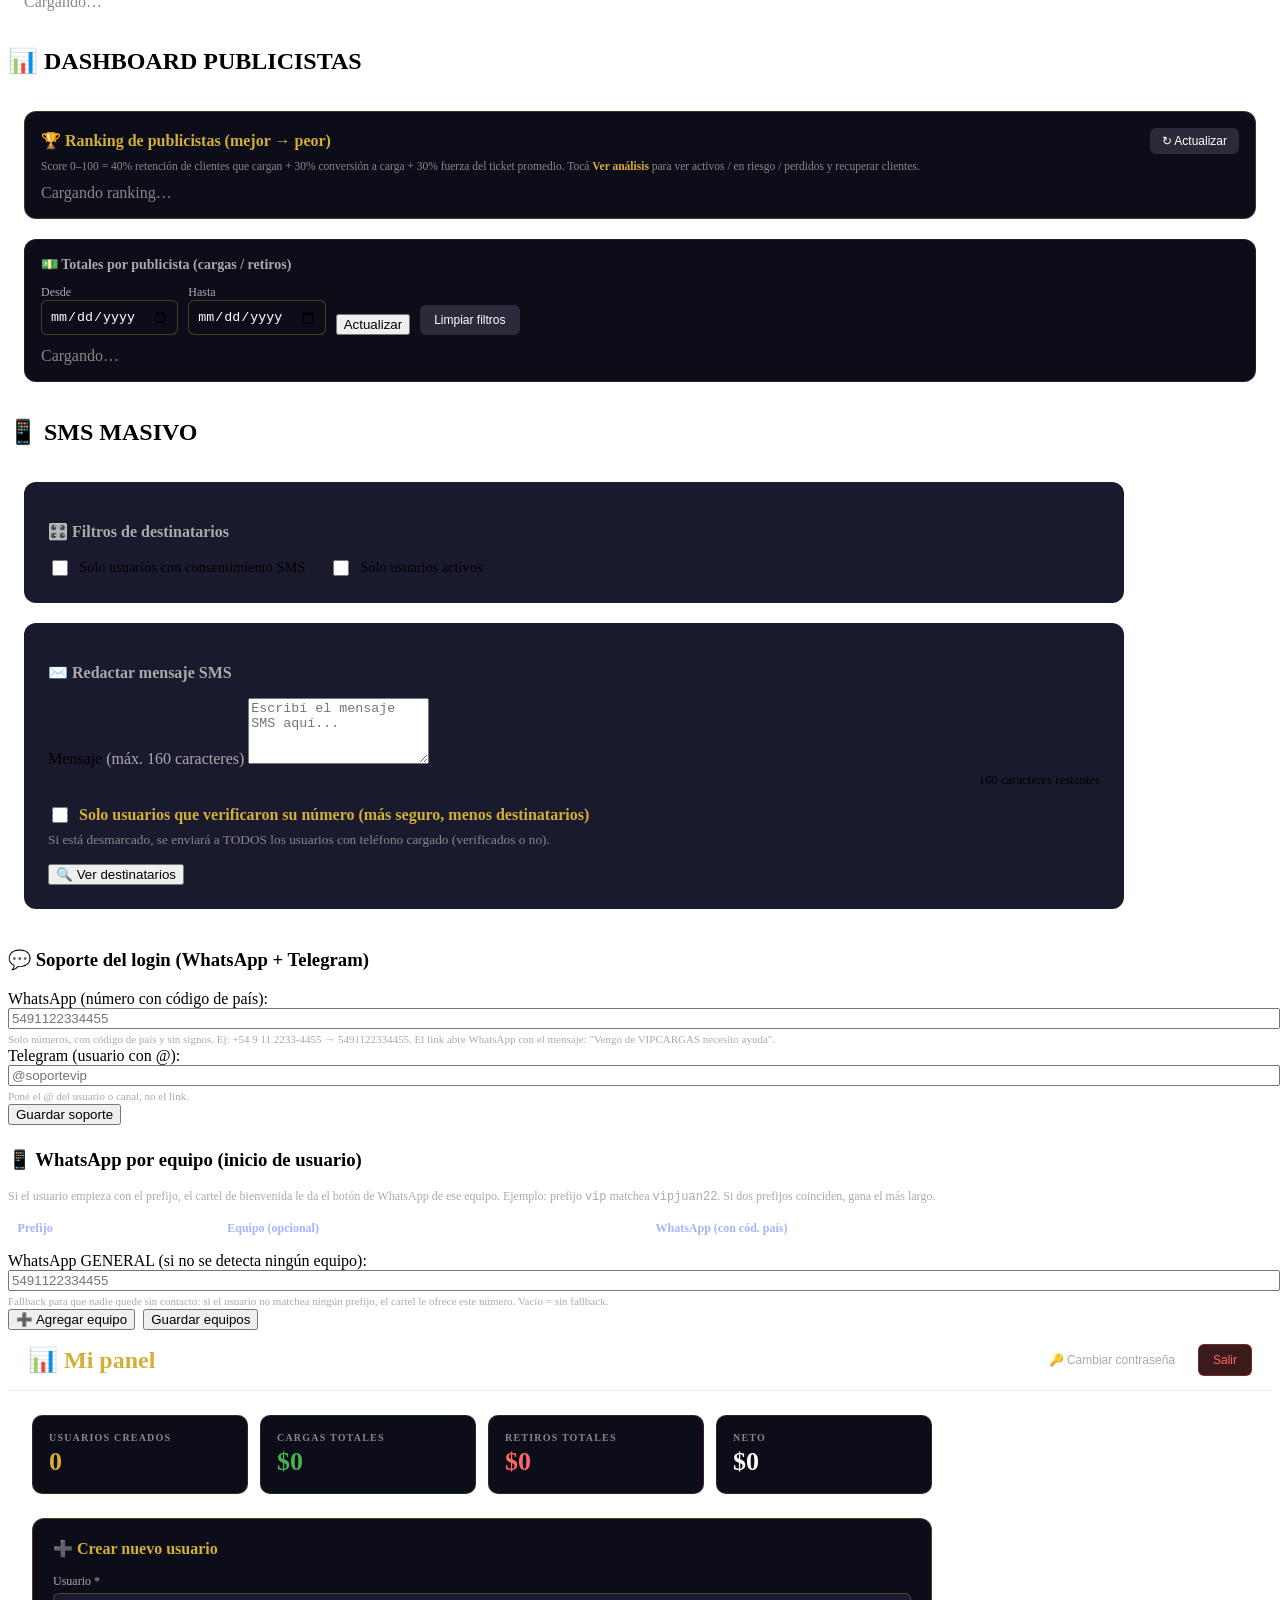
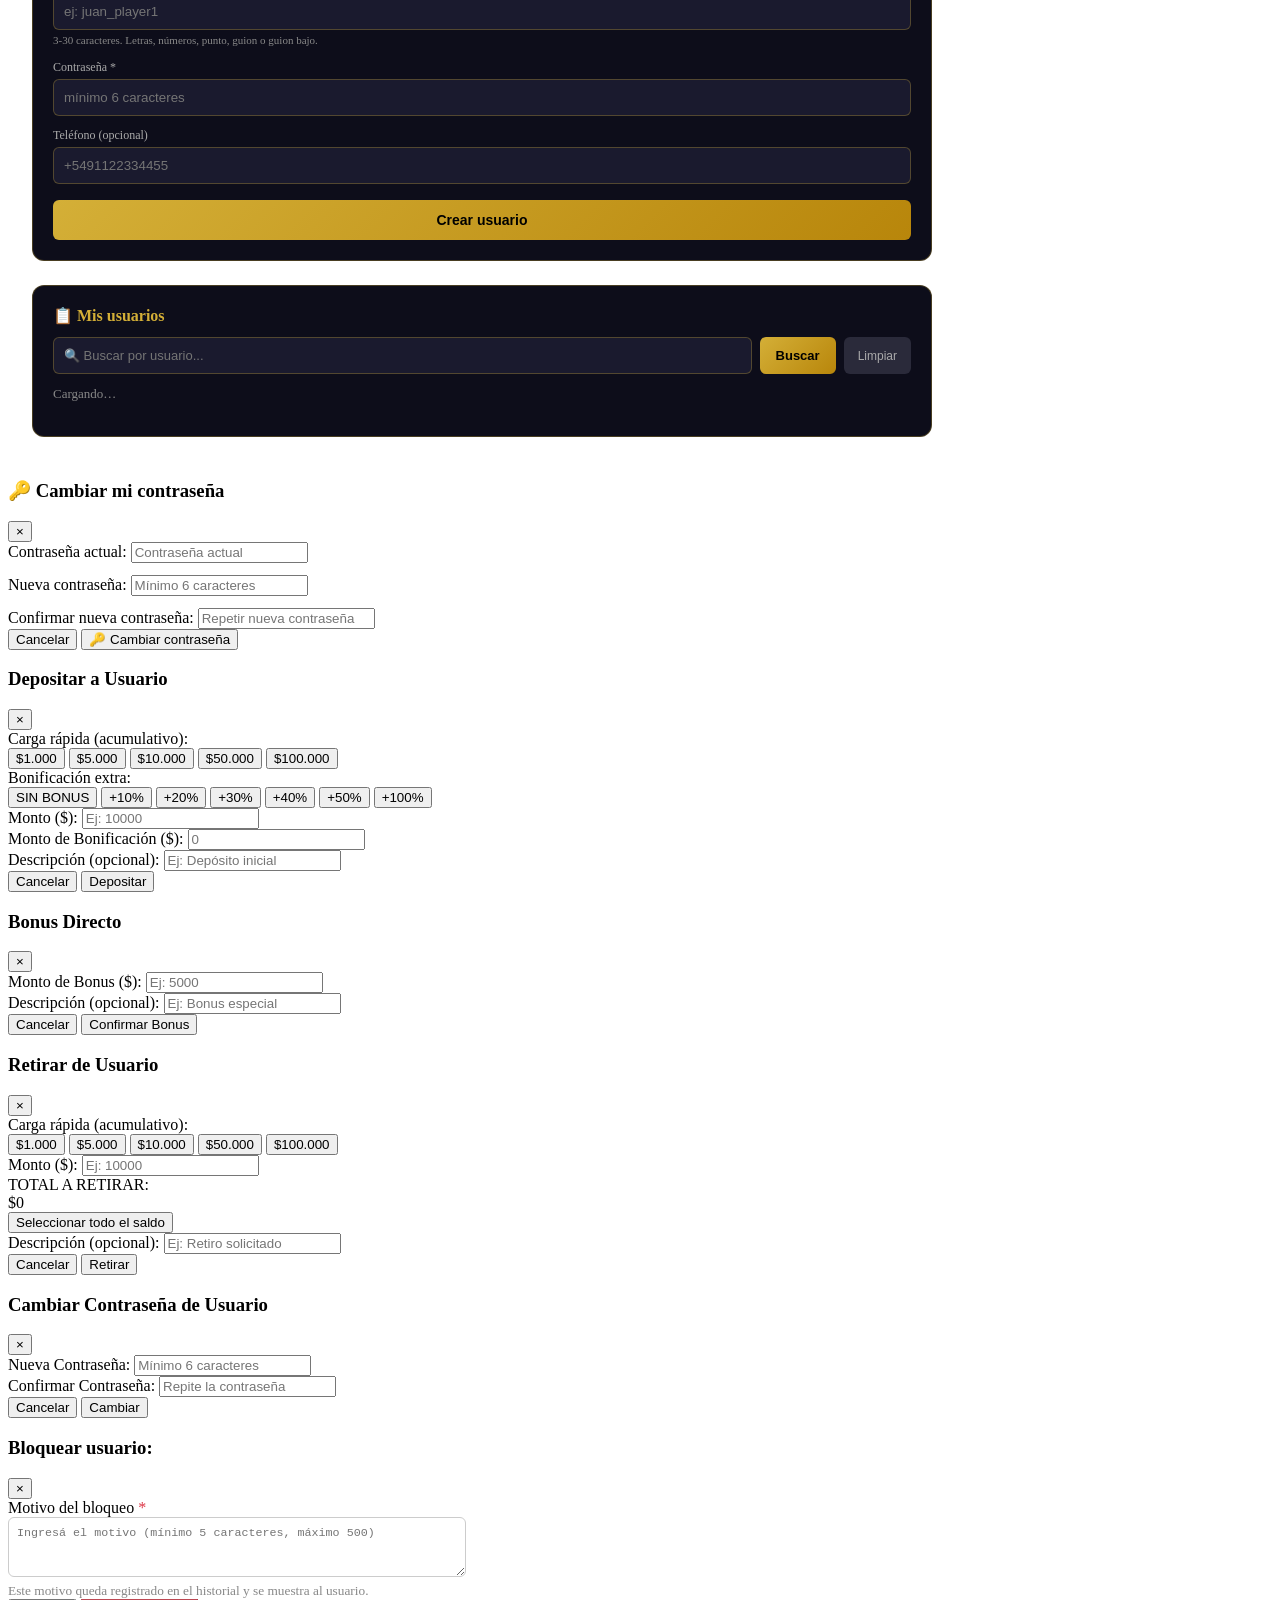
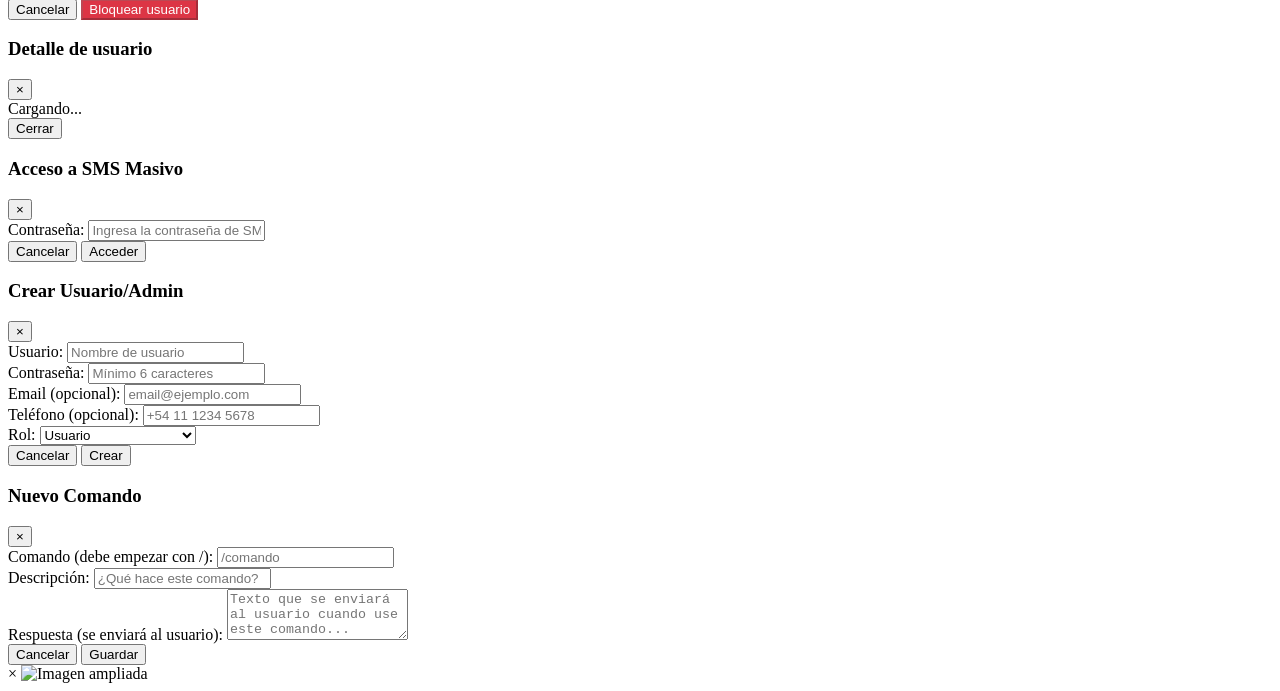
==== commit 2301ae46: "WhatsApp general como fallback cuando no se detecta ningún equipo Si el usuario no matchea ningún pr" ====
--- a/public/adminprivado2026/index.html
+++ b/public/adminprivado2026/index.html
@@ -2279,6 +2279,11 @@
                         </thead>
                         <tbody id="equiposWaTabla"></tbody>
                     </table>
+                    <div class="form-group" style="margin-top:10px;">
+                        <label>WhatsApp GENERAL (si no se detecta ningún equipo):</label>
+                        <input type="text" id="equiposWaGeneral" placeholder="5491122334455" maxlength="20" style="width:100%;">
+                        <small style="color:#aaa;font-size:11px;">Fallback para que nadie quede sin contacto: si el usuario no matchea ningún prefijo, el cartel le ofrece este número. Vacío = sin fallback.</small>
+                    </div>
                     <div style="display:flex; gap:8px;">
                         <button class="btn btn-secondary" onclick="addEquipoWaRow()">➕ Agregar equipo</button>
                         <button class="btn-primary" onclick="saveEquiposWhatsapp()">
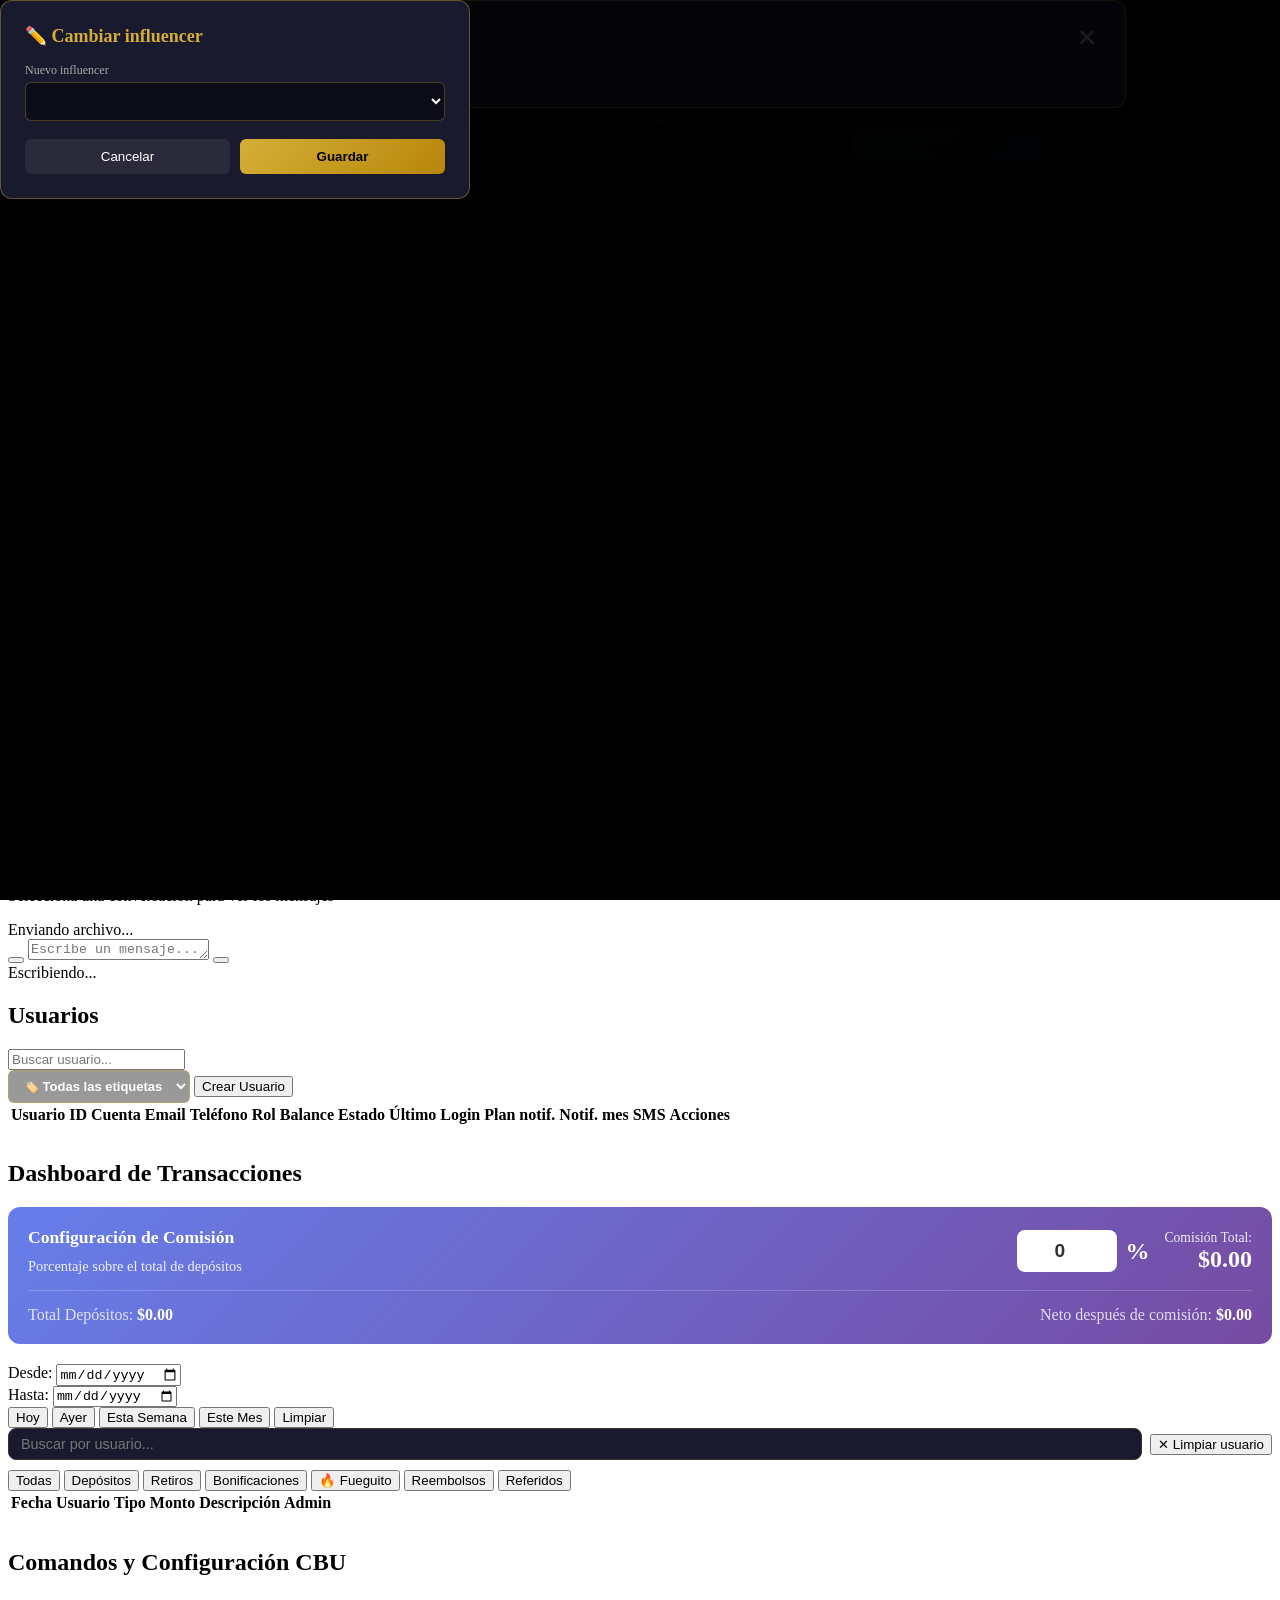
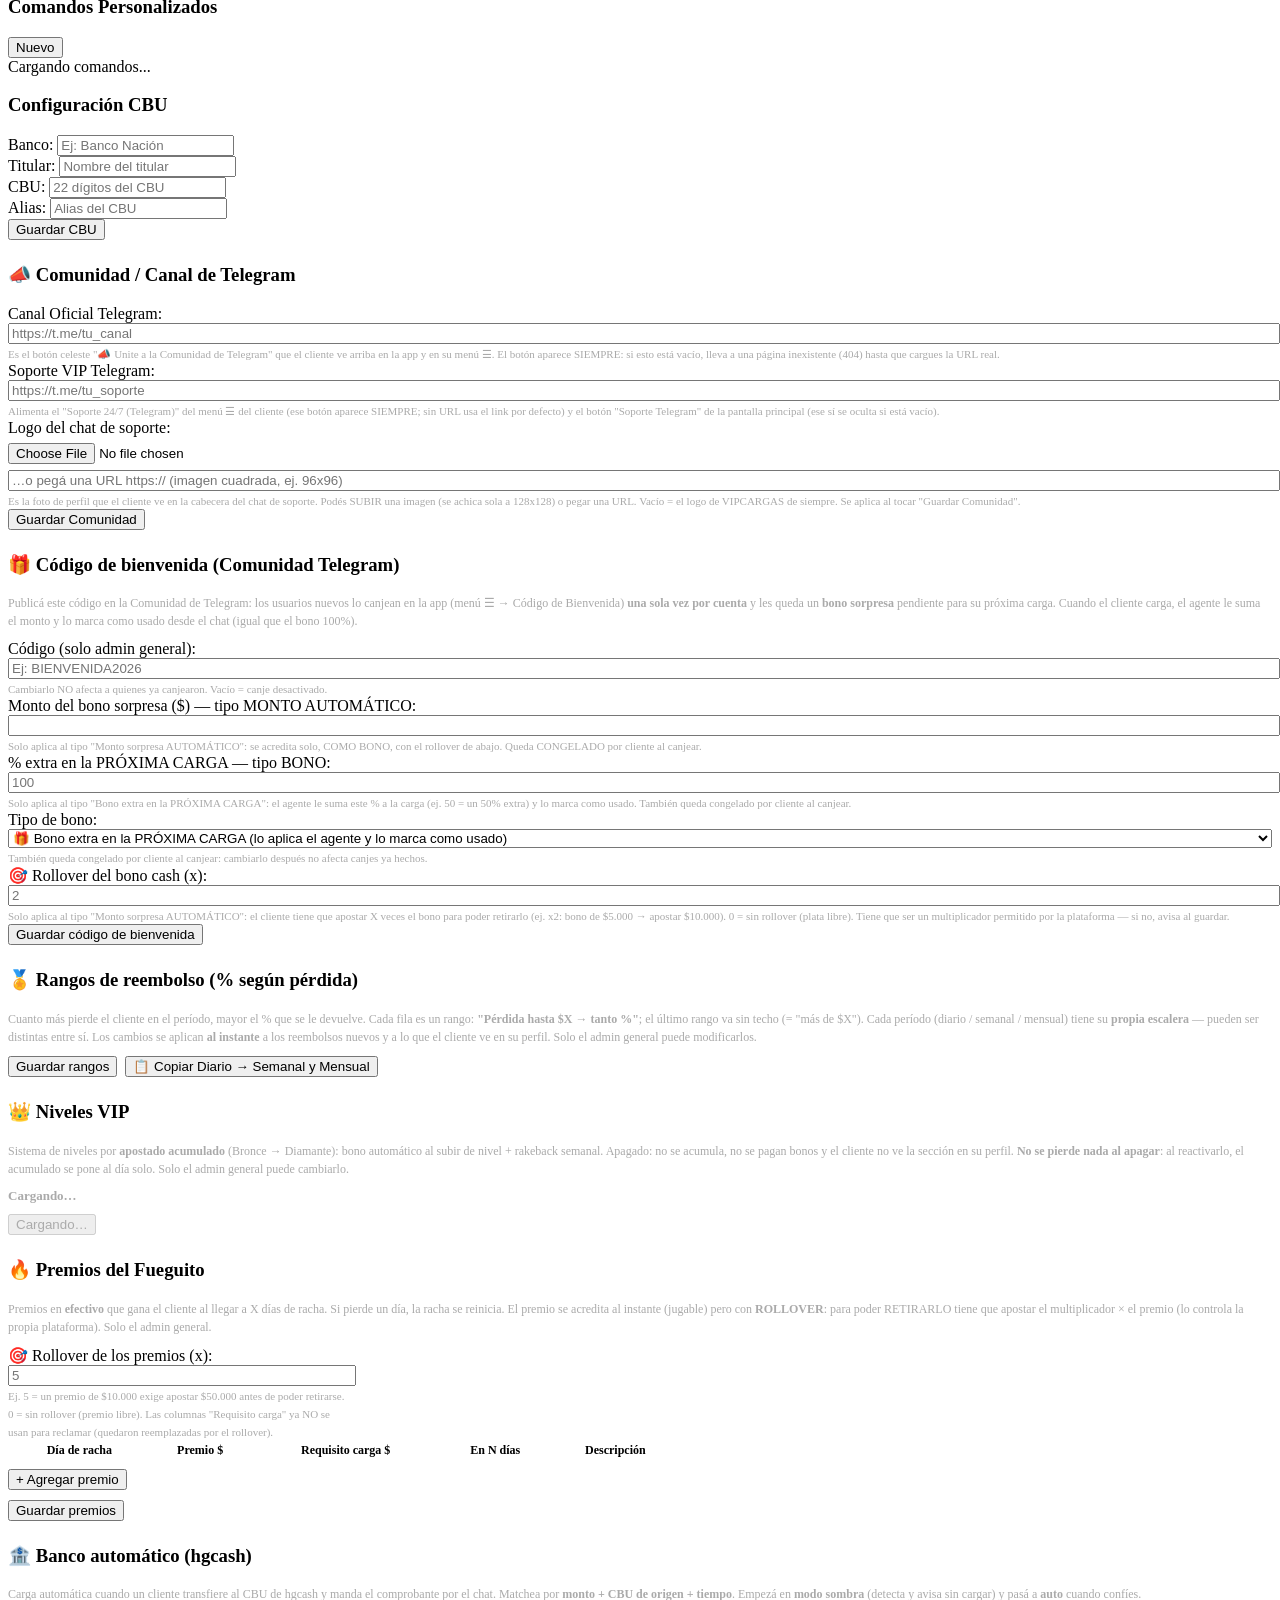
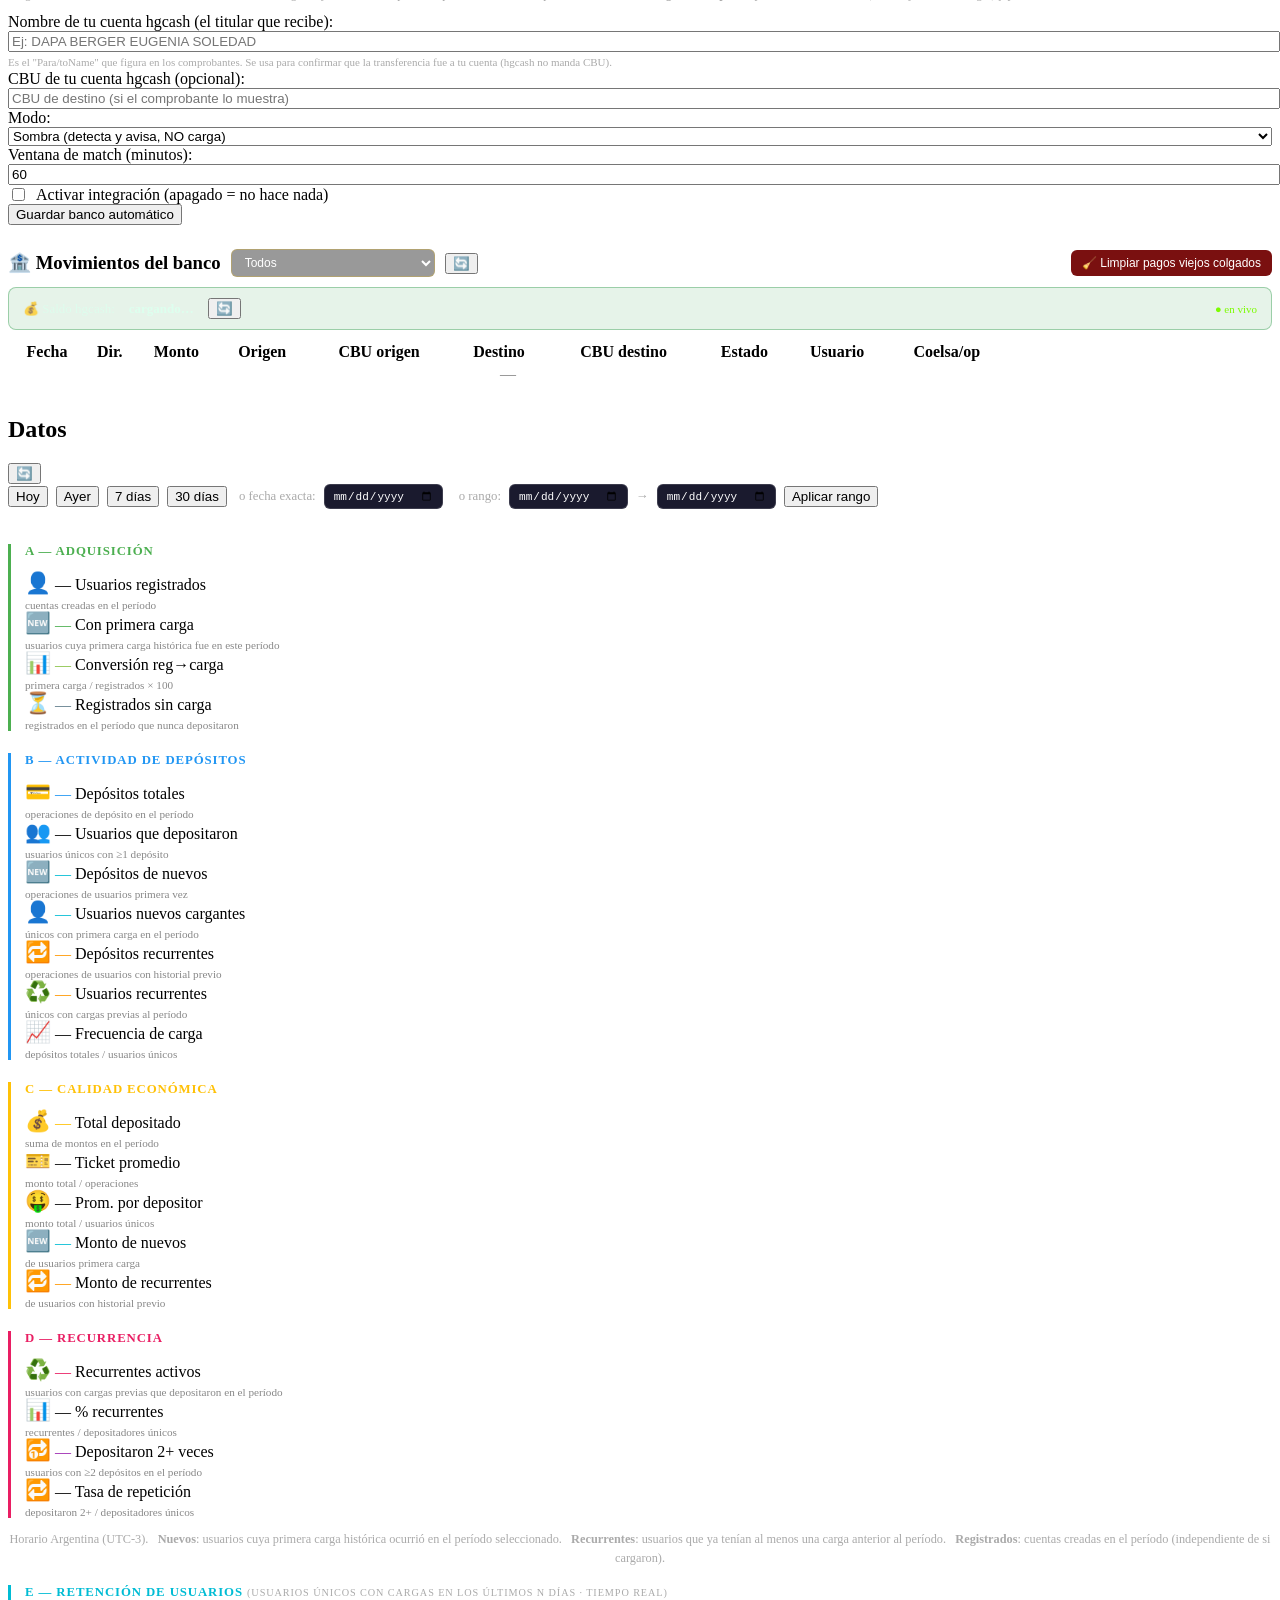
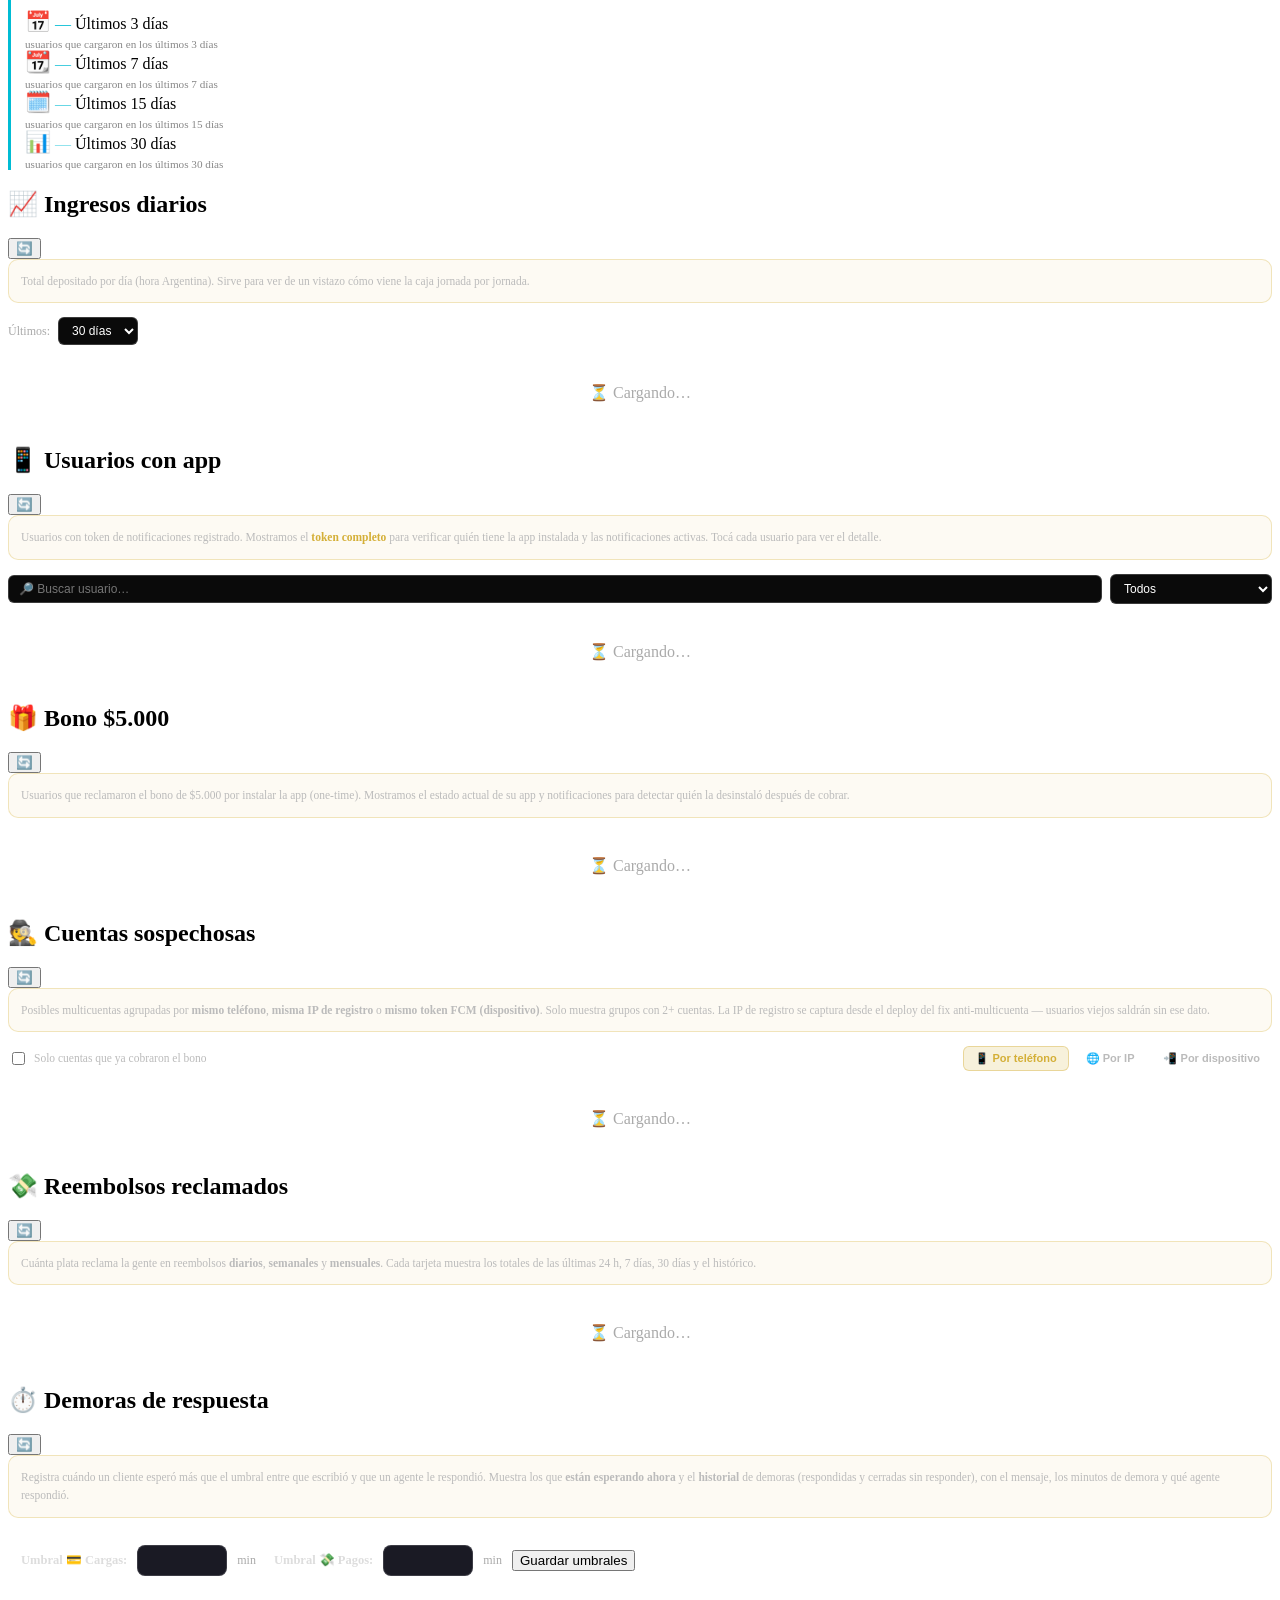
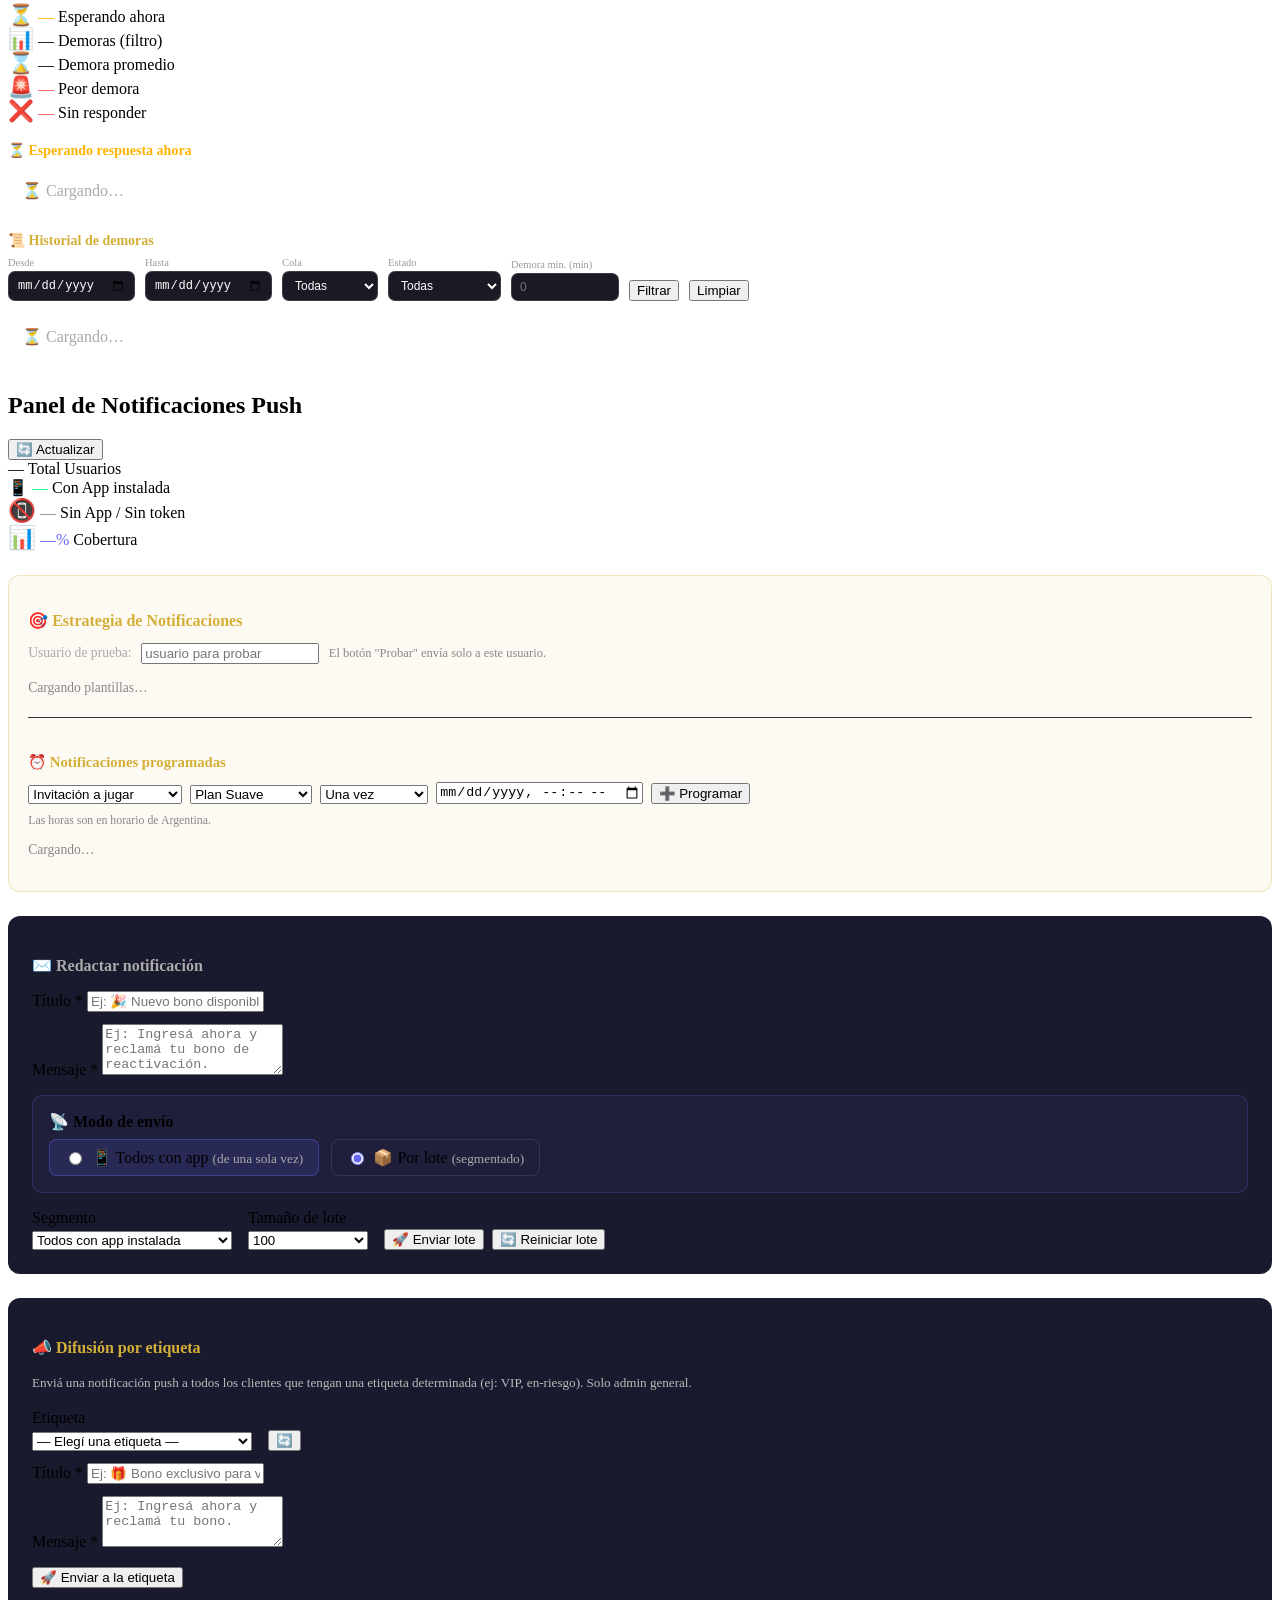
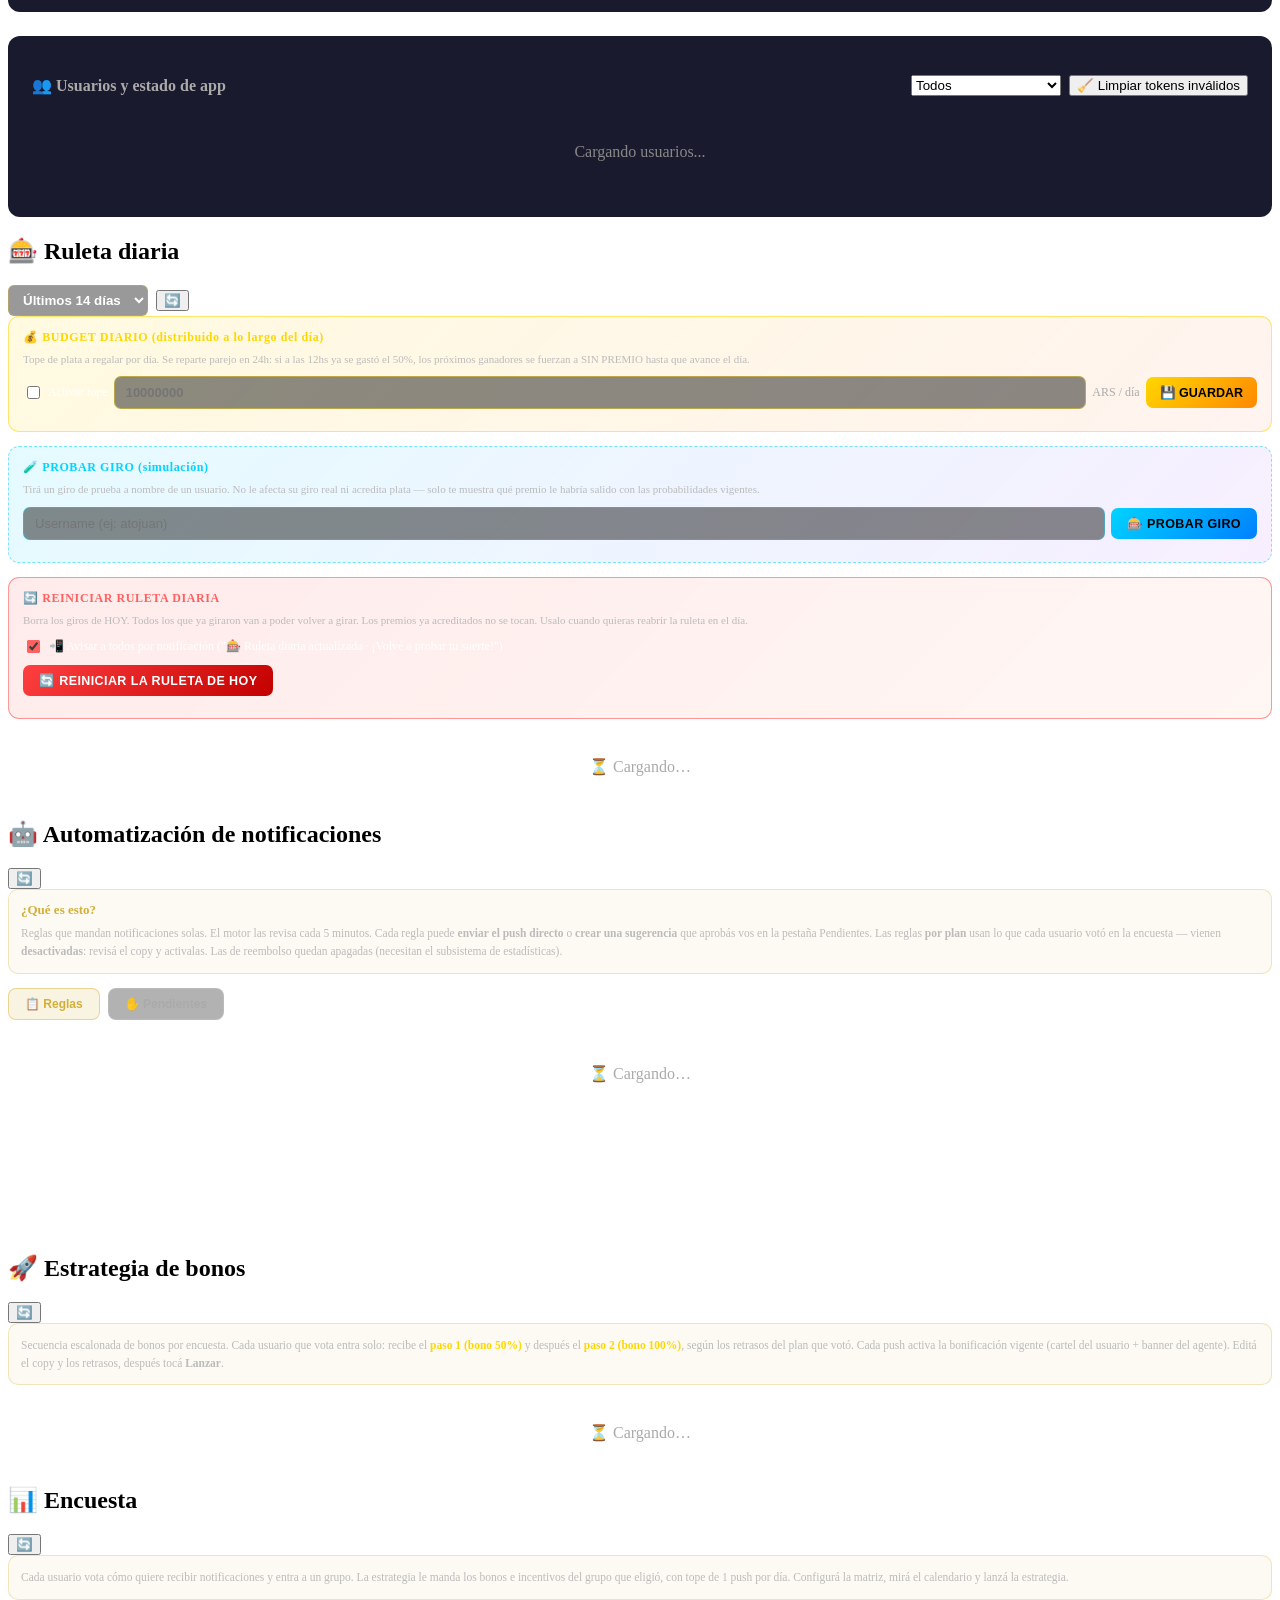
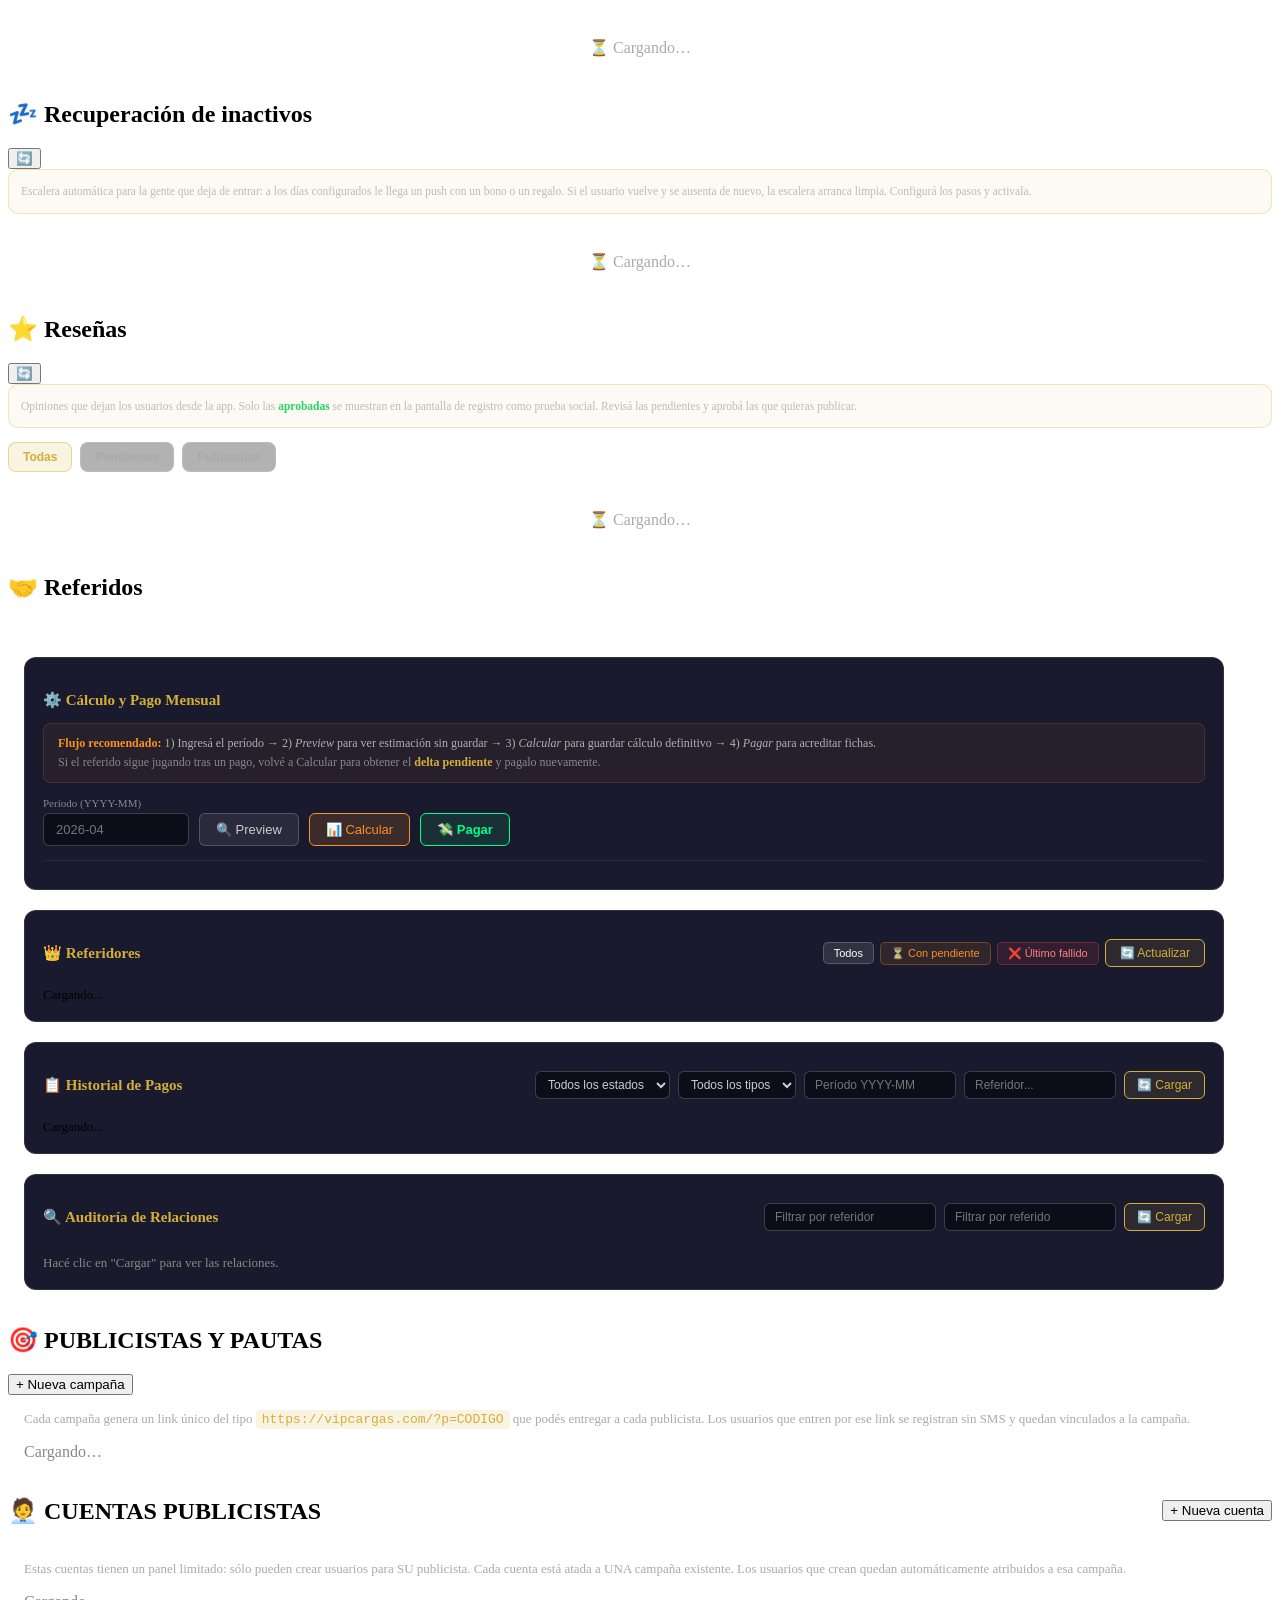
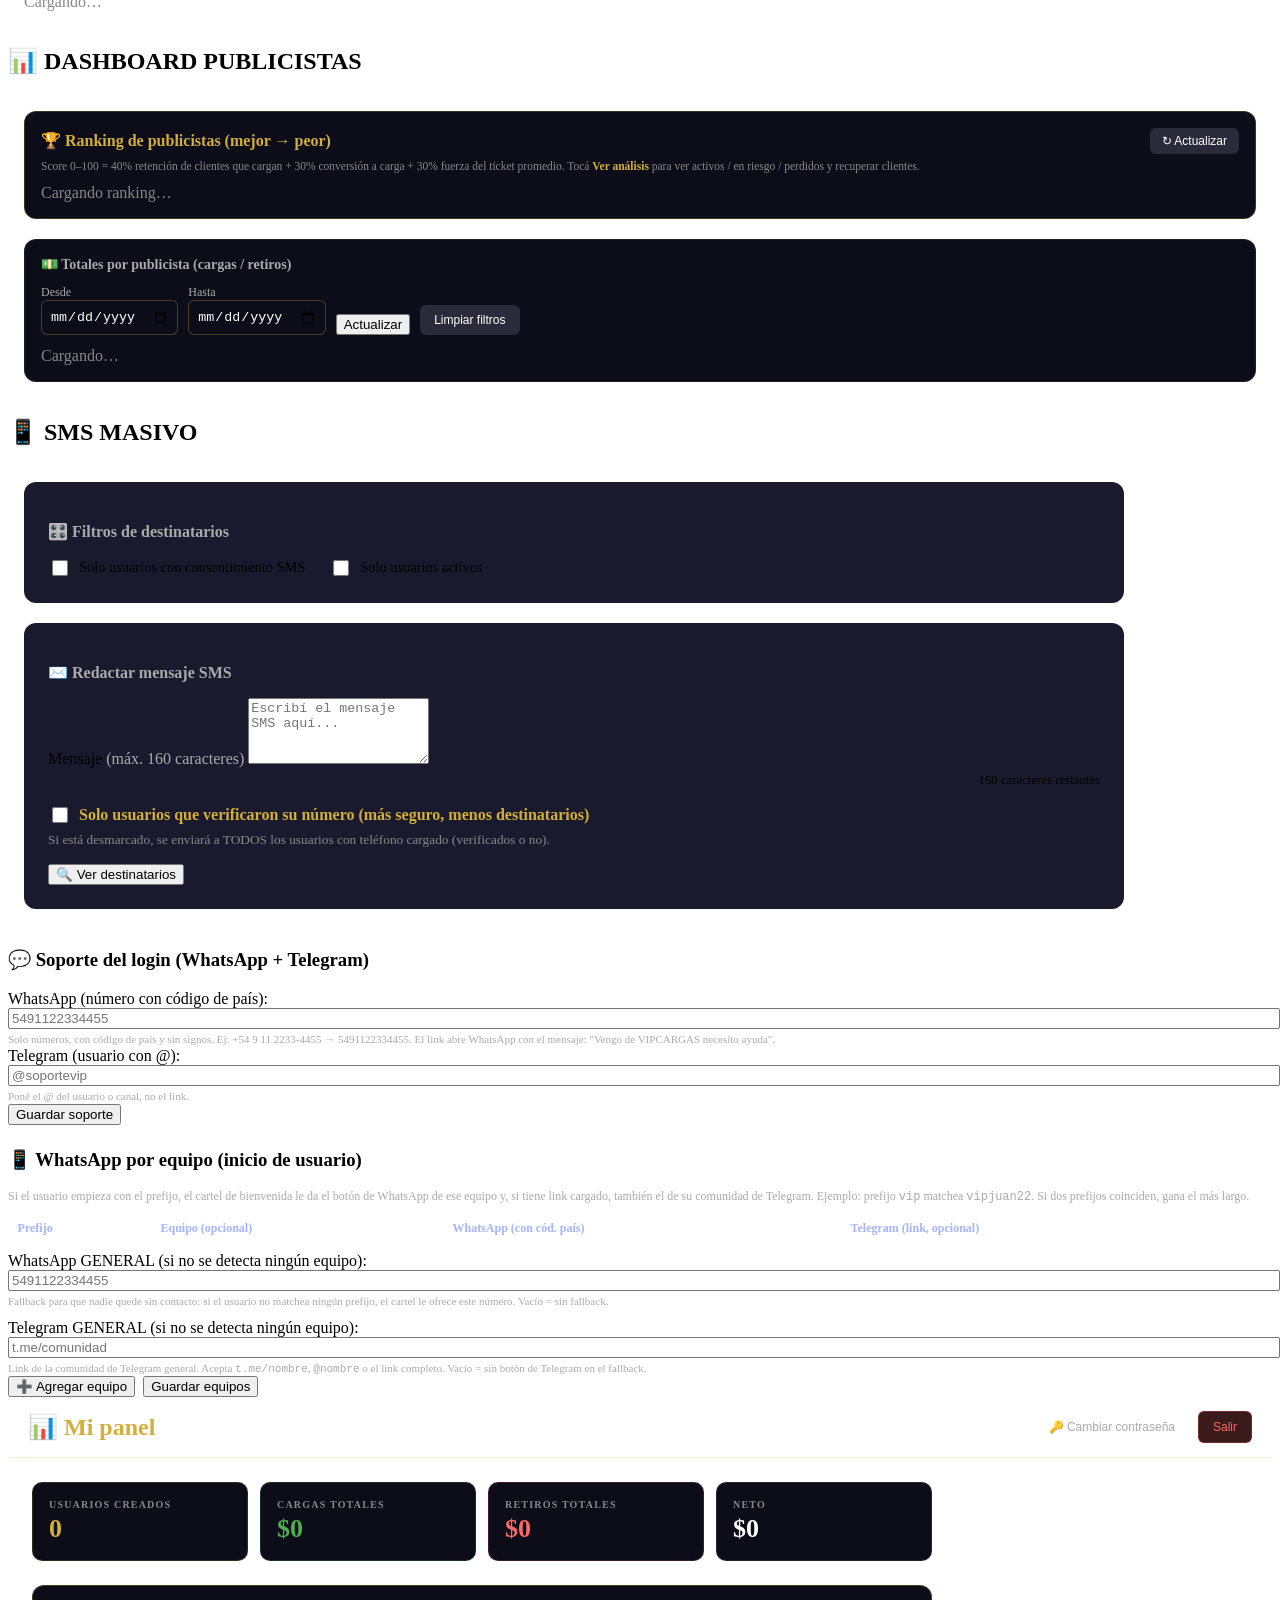
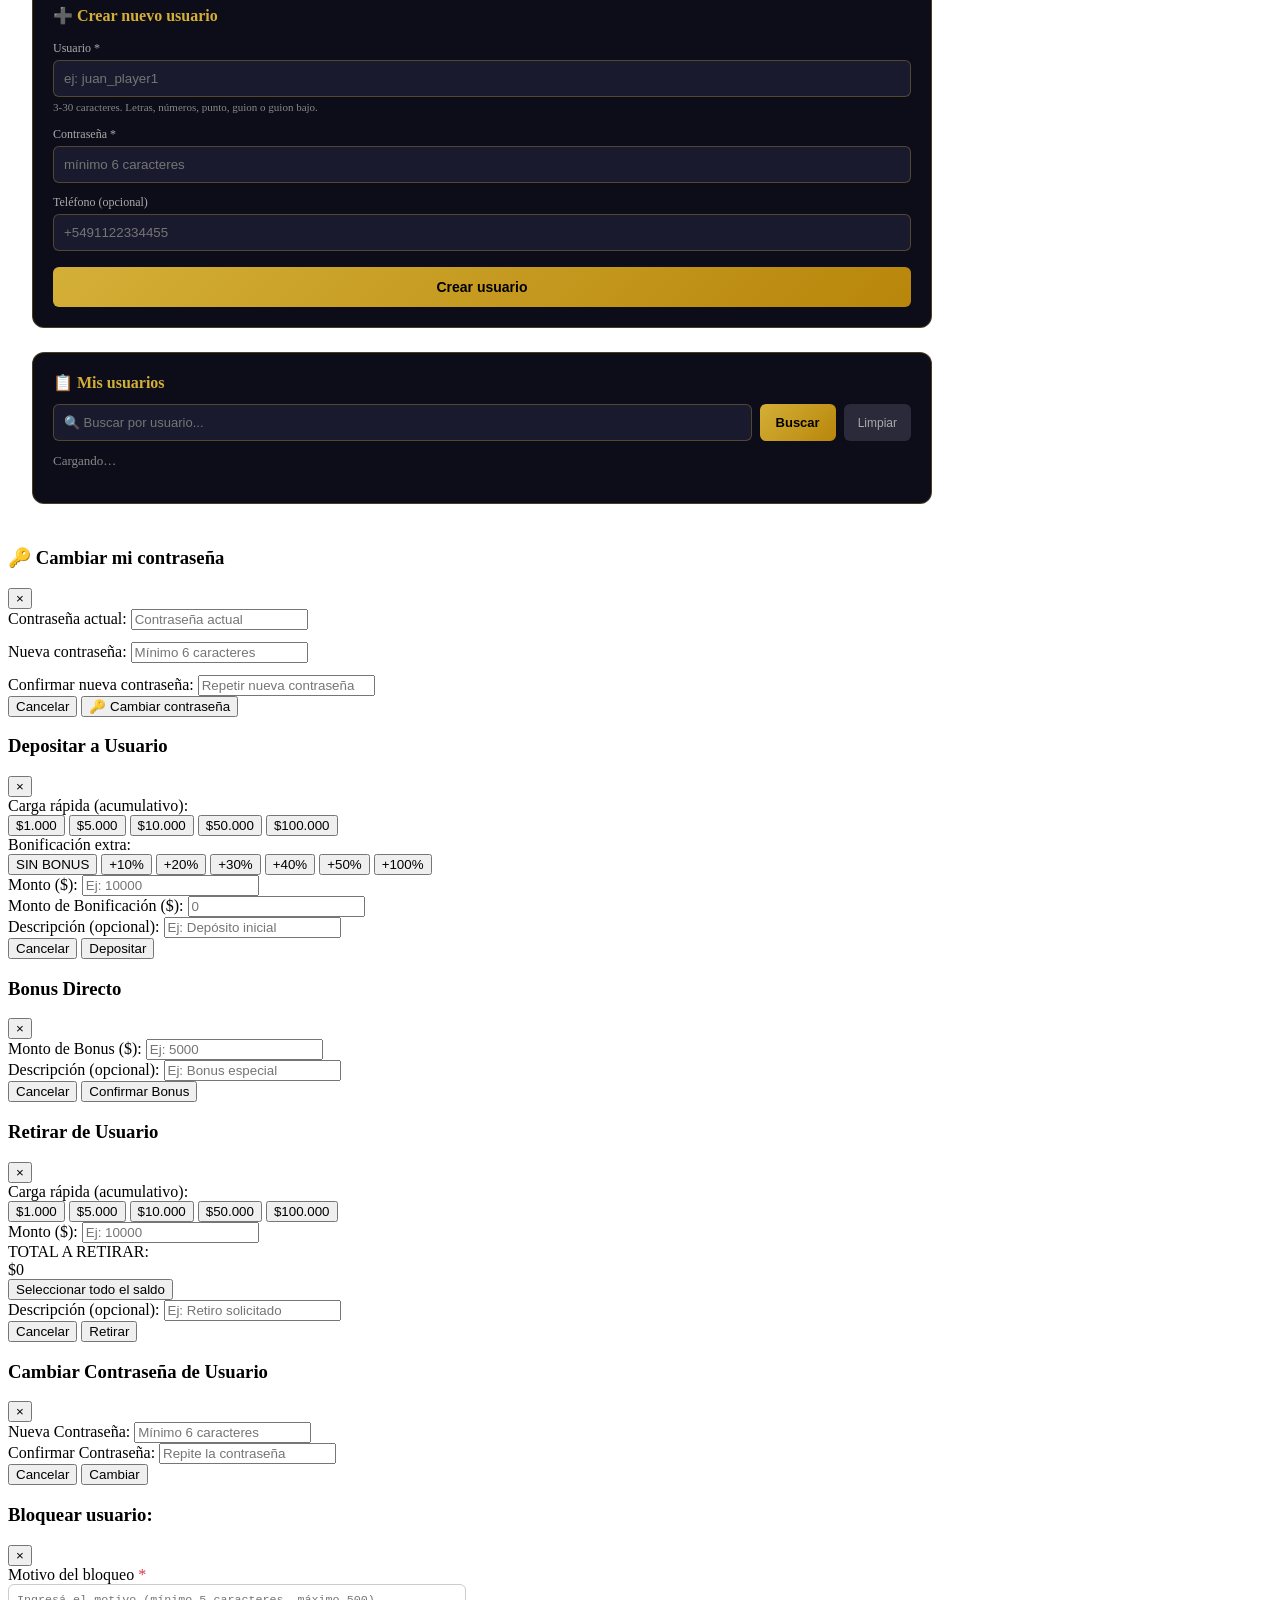
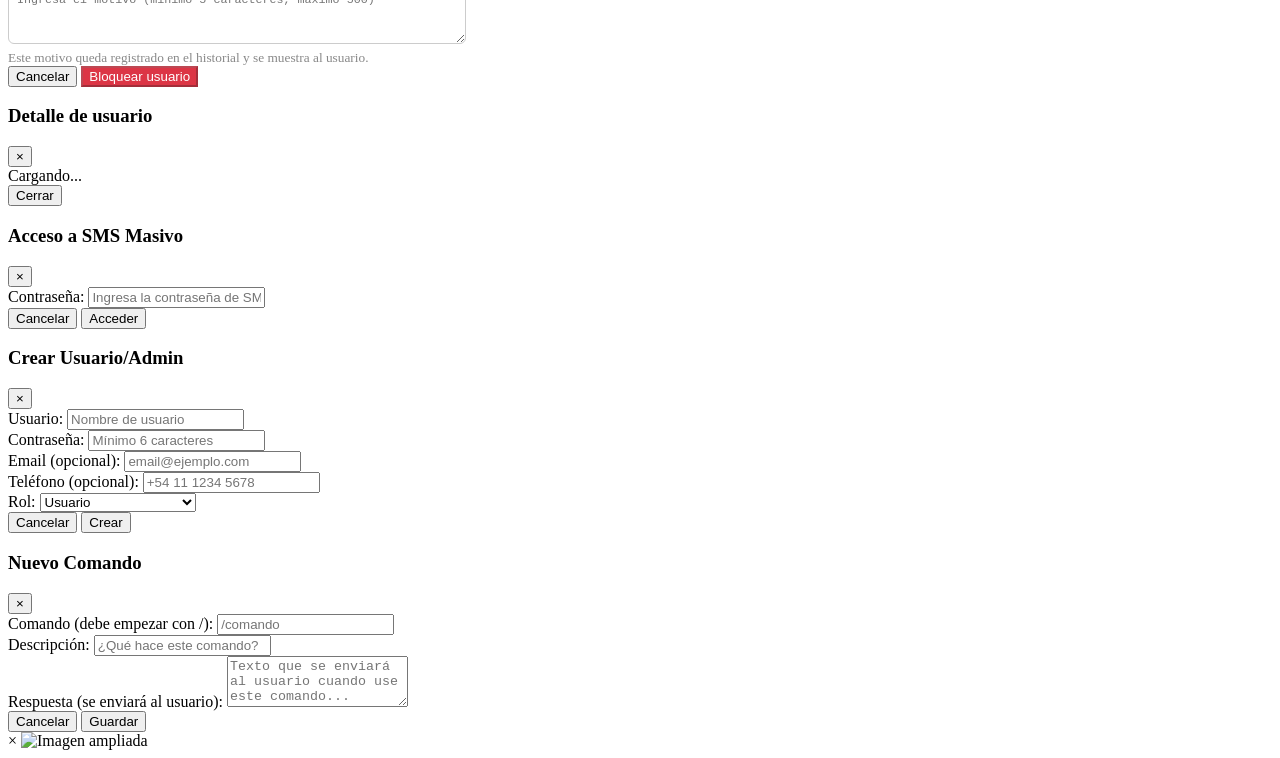
==== commit b941dccc: "Comunidad de Telegram por equipo (y general) junto al WhatsApp por equipo Co-Authored-By: Claude Fab" ====
--- a/public/adminprivado2026/index.html
+++ b/public/adminprivado2026/index.html
@@ -2265,7 +2265,8 @@
                 </div>
                 <div class="cbu-form">
                     <p style="color:#aaa;font-size:12px;margin:0 0 10px;">
-                        Si el usuario empieza con el prefijo, el cartel de bienvenida le da el botón de WhatsApp de ese equipo.
+                        Si el usuario empieza con el prefijo, el cartel de bienvenida le da el botón de WhatsApp de ese equipo
+                        y, si tiene link cargado, también el de su comunidad de Telegram.
                         Ejemplo: prefijo <code>vip</code> matchea <code>vipjuan22</code>. Si dos prefijos coinciden, gana el más largo.
                     </p>
                     <table style="width:100%; border-collapse:collapse; margin-bottom:10px;">
@@ -2274,6 +2275,7 @@
                                 <th style="padding:.4rem .6rem;text-align:left;color:#a5b4fc;font-size:12px;">Prefijo</th>
                                 <th style="padding:.4rem .6rem;text-align:left;color:#a5b4fc;font-size:12px;">Equipo (opcional)</th>
                                 <th style="padding:.4rem .6rem;text-align:left;color:#a5b4fc;font-size:12px;">WhatsApp (con cód. país)</th>
+                                <th style="padding:.4rem .6rem;text-align:left;color:#a5b4fc;font-size:12px;">Telegram (link, opcional)</th>
                                 <th style="width:40px;"></th>
                             </tr>
                         </thead>
@@ -2283,6 +2285,11 @@
                         <label>WhatsApp GENERAL (si no se detecta ningún equipo):</label>
                         <input type="text" id="equiposWaGeneral" placeholder="5491122334455" maxlength="20" style="width:100%;">
                         <small style="color:#aaa;font-size:11px;">Fallback para que nadie quede sin contacto: si el usuario no matchea ningún prefijo, el cartel le ofrece este número. Vacío = sin fallback.</small>
+                    </div>
+                    <div class="form-group" style="margin-top:10px;">
+                        <label>Telegram GENERAL (si no se detecta ningún equipo):</label>
+                        <input type="text" id="equiposWaTelegramGeneral" placeholder="t.me/comunidad" maxlength="200" style="width:100%;">
+                        <small style="color:#aaa;font-size:11px;">Link de la comunidad de Telegram general. Acepta <code>t.me/nombre</code>, <code>@nombre</code> o el link completo. Vacío = sin botón de Telegram en el fallback.</small>
                     </div>
                     <div style="display:flex; gap:8px;">
                         <button class="btn btn-secondary" onclick="addEquipoWaRow()">➕ Agregar equipo</button>
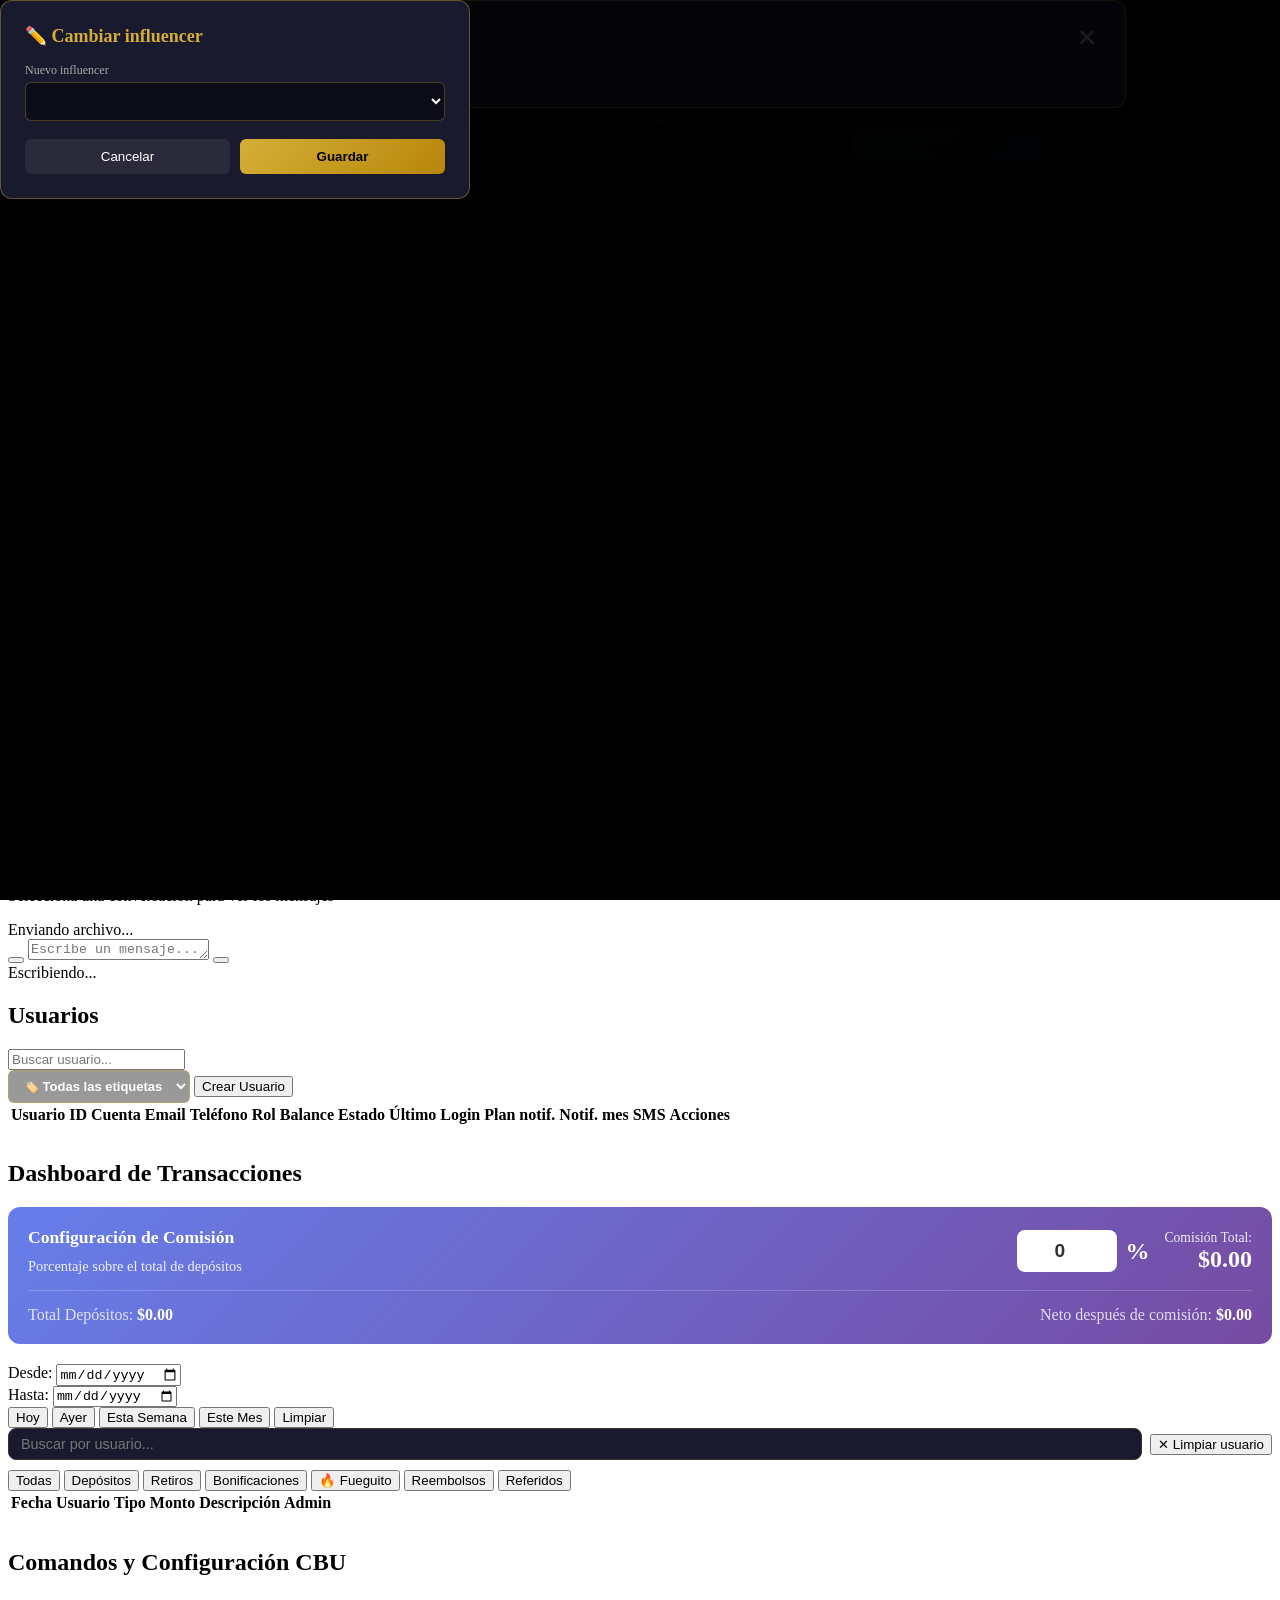
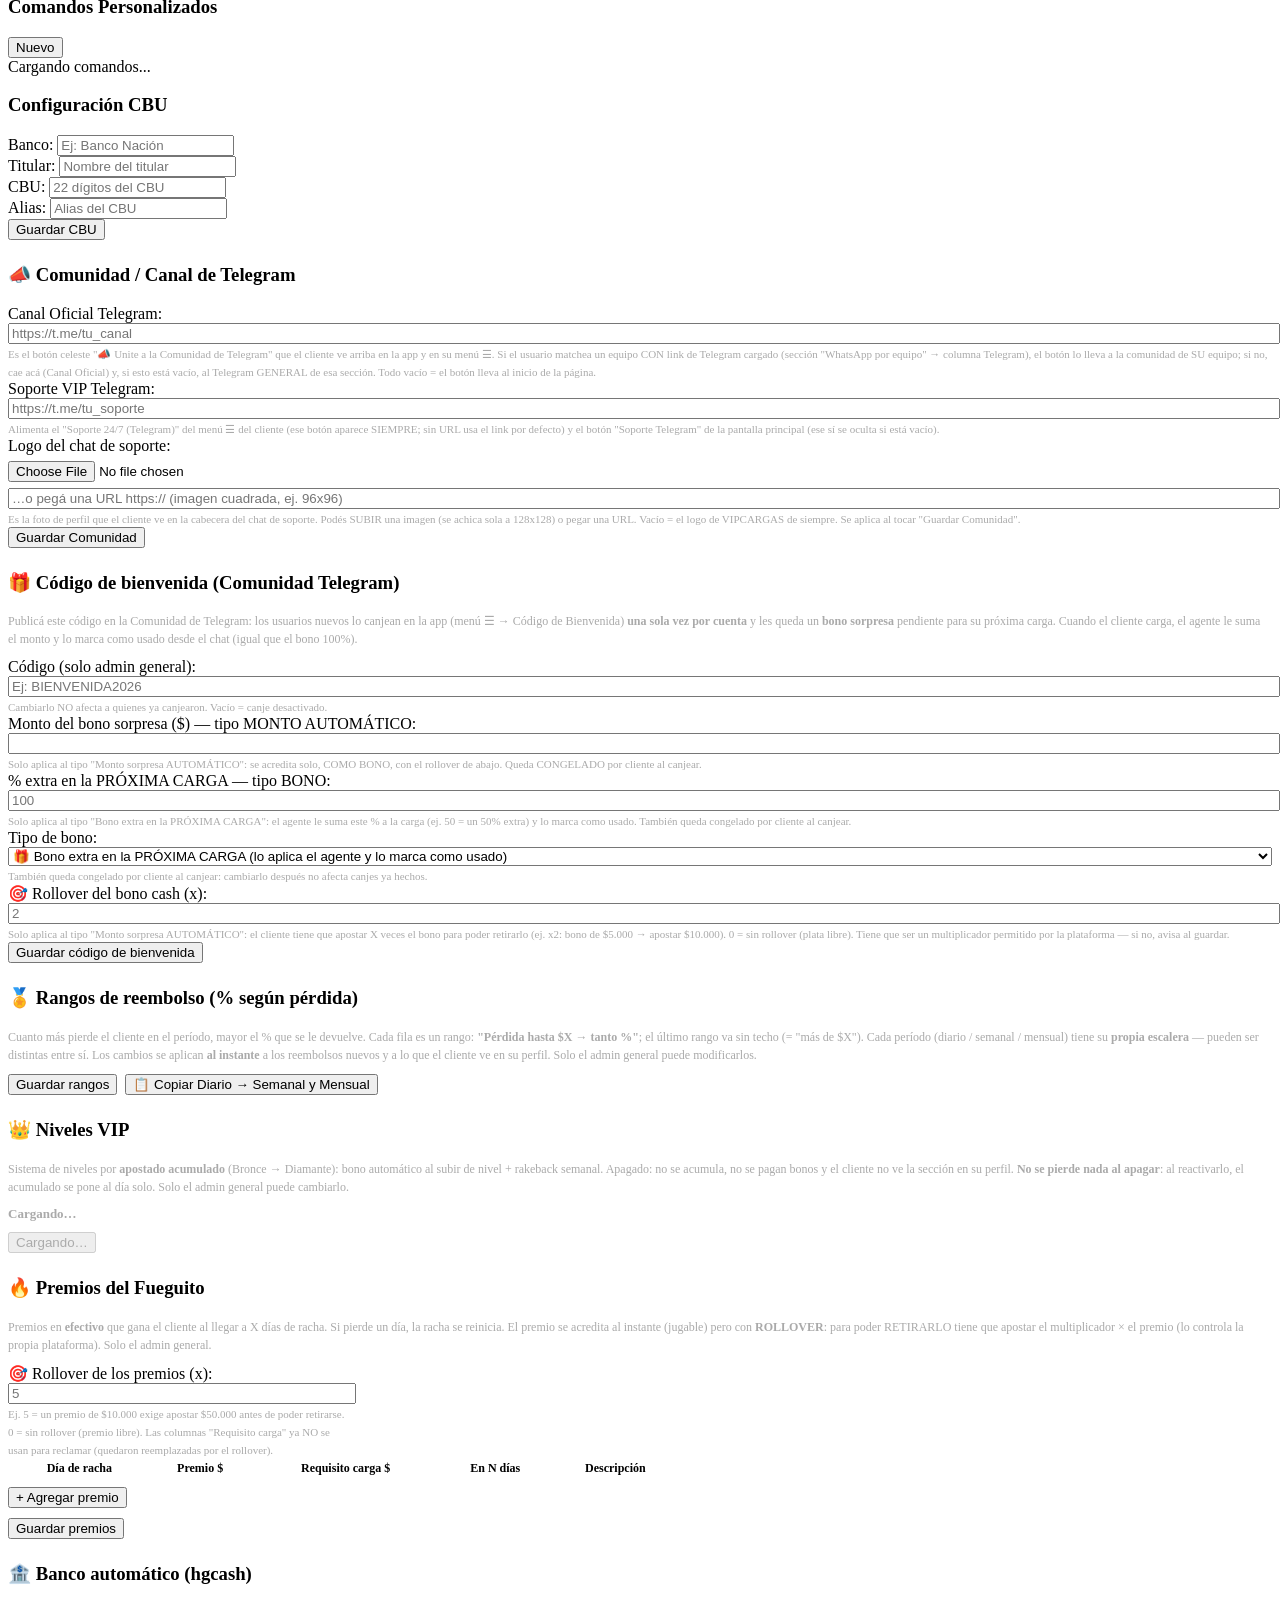
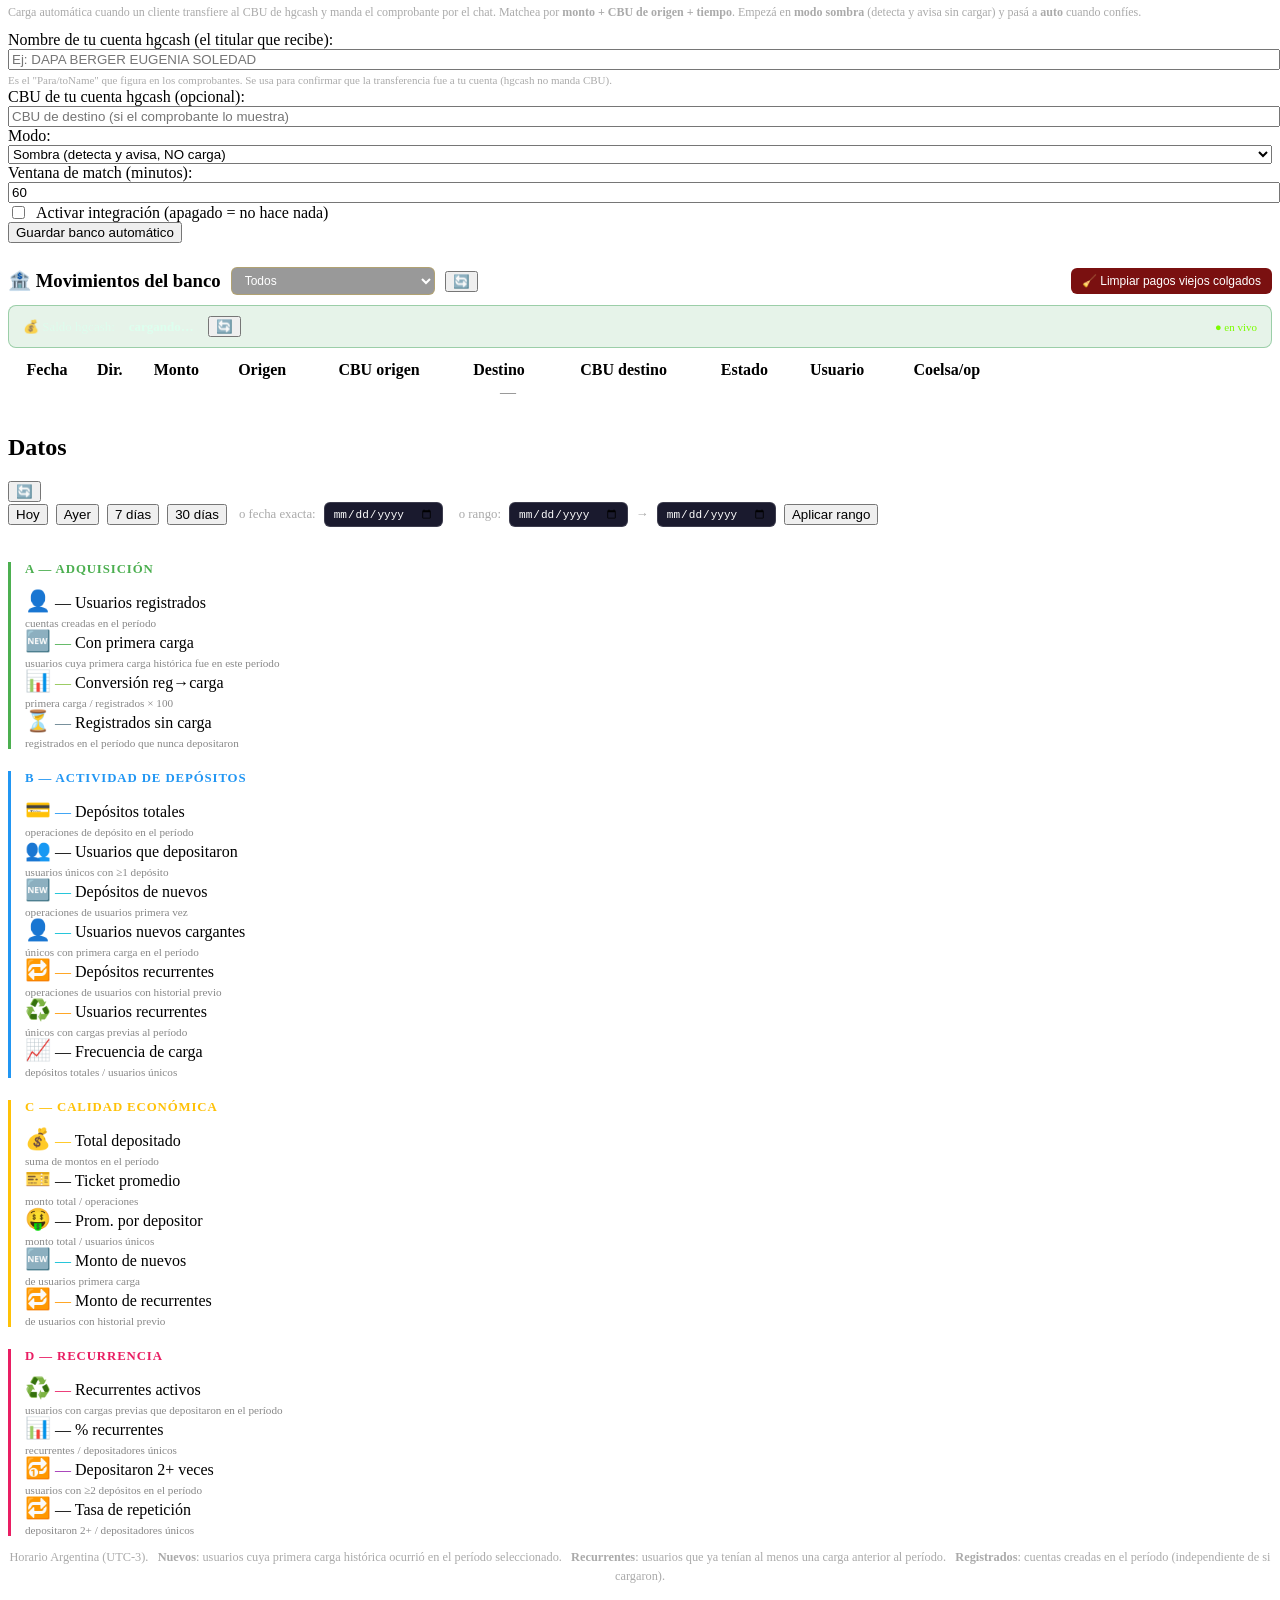
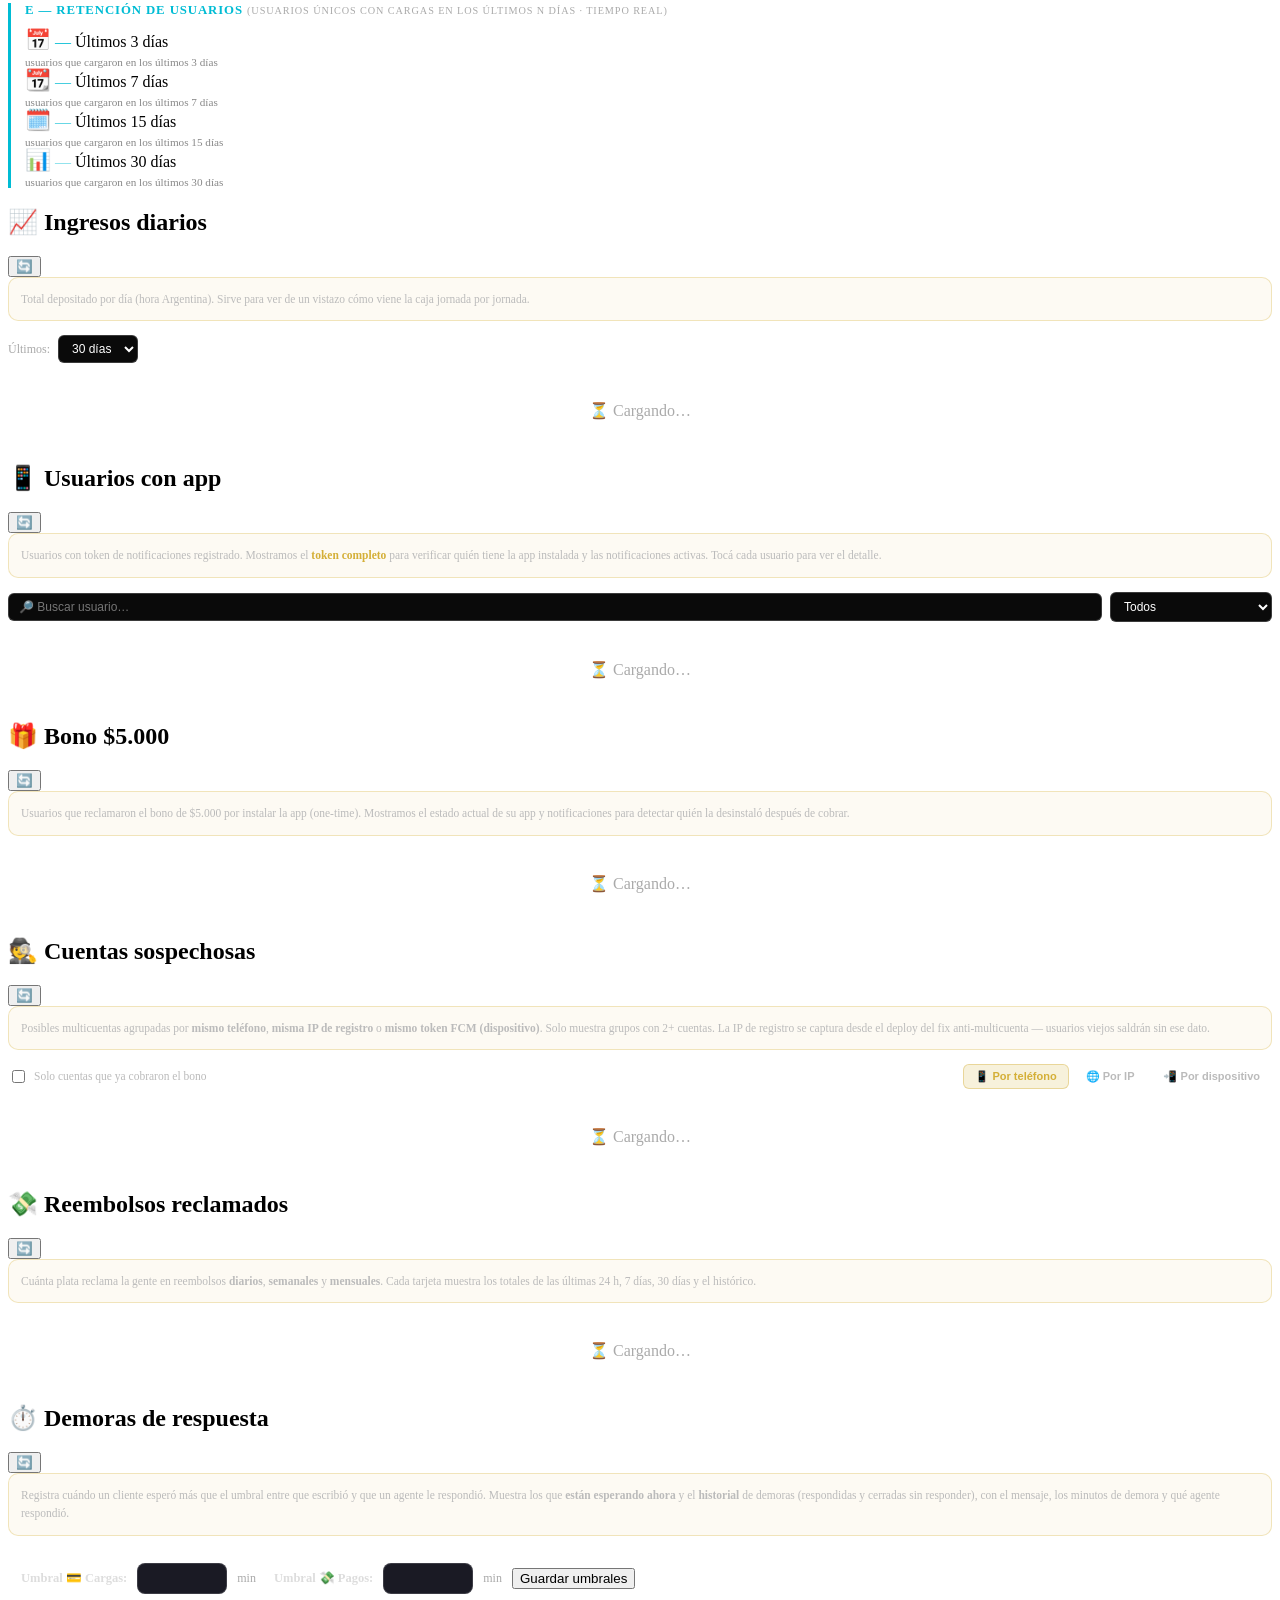
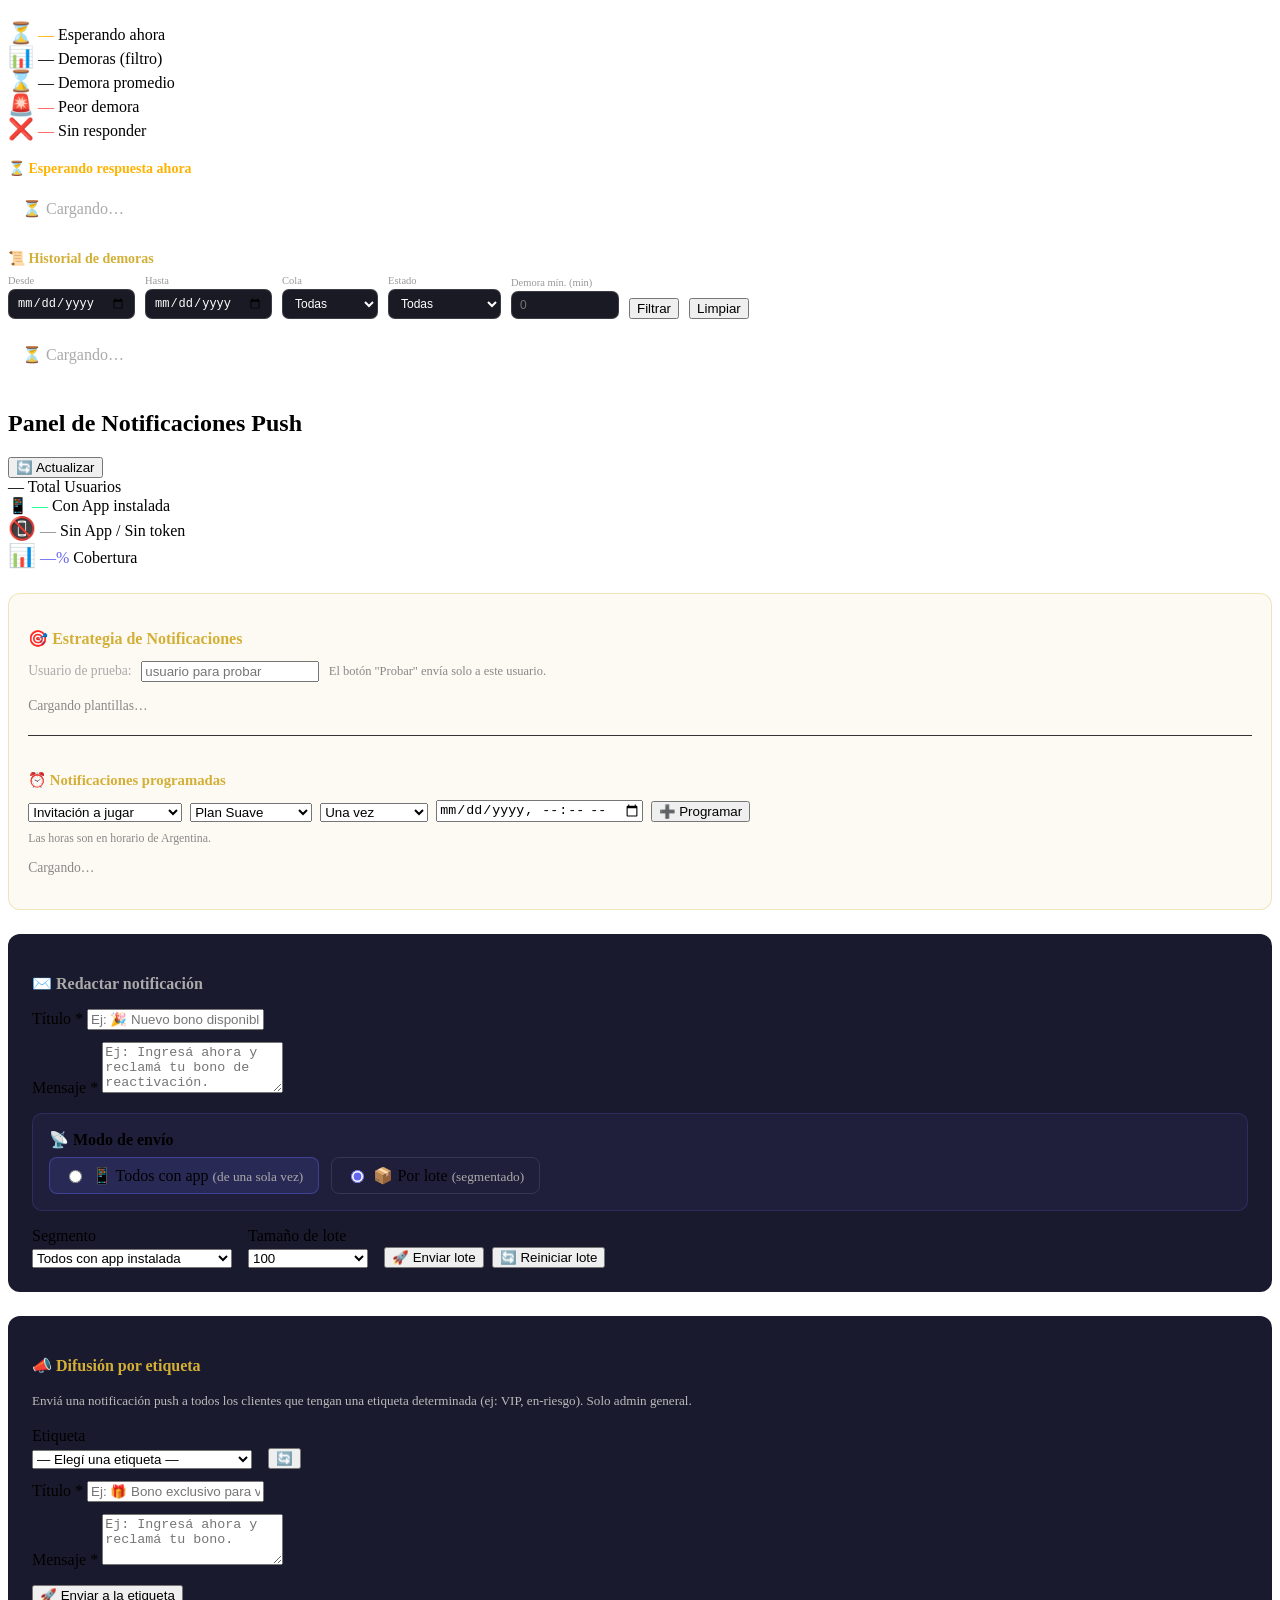
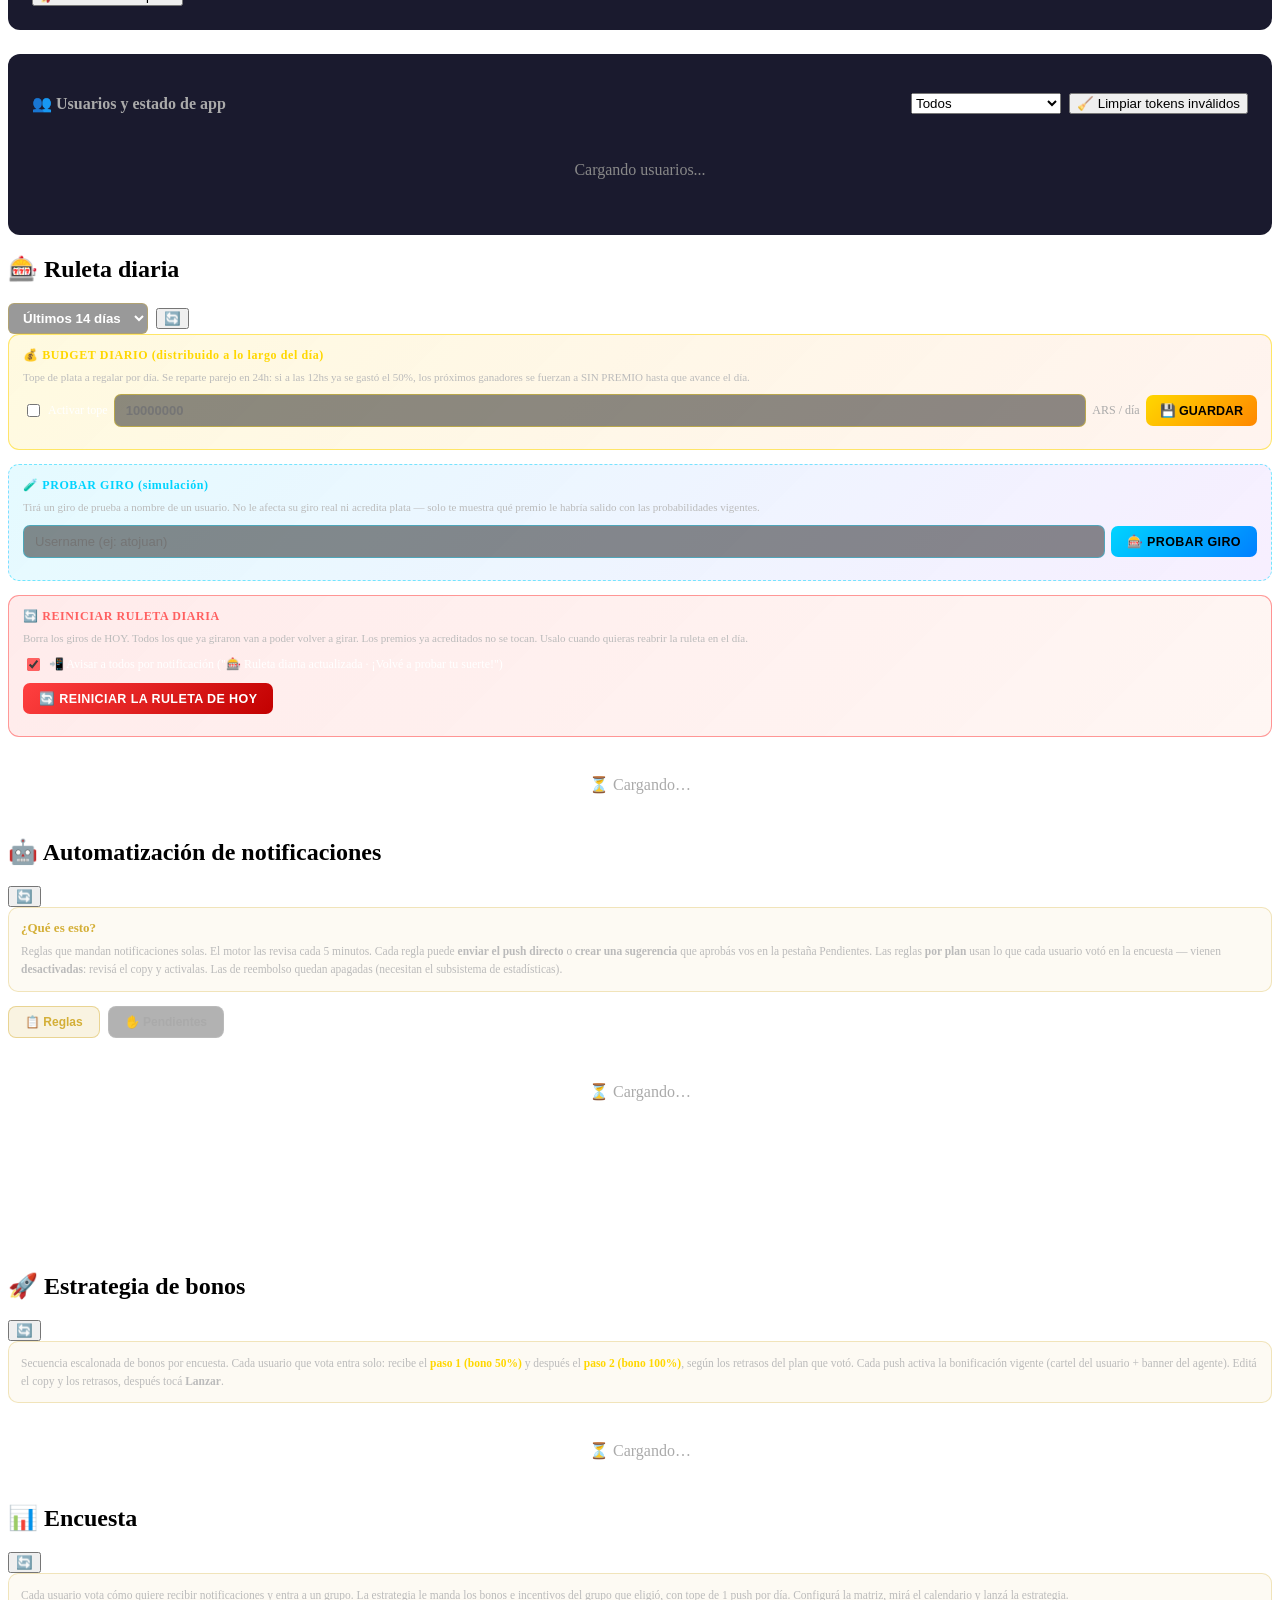
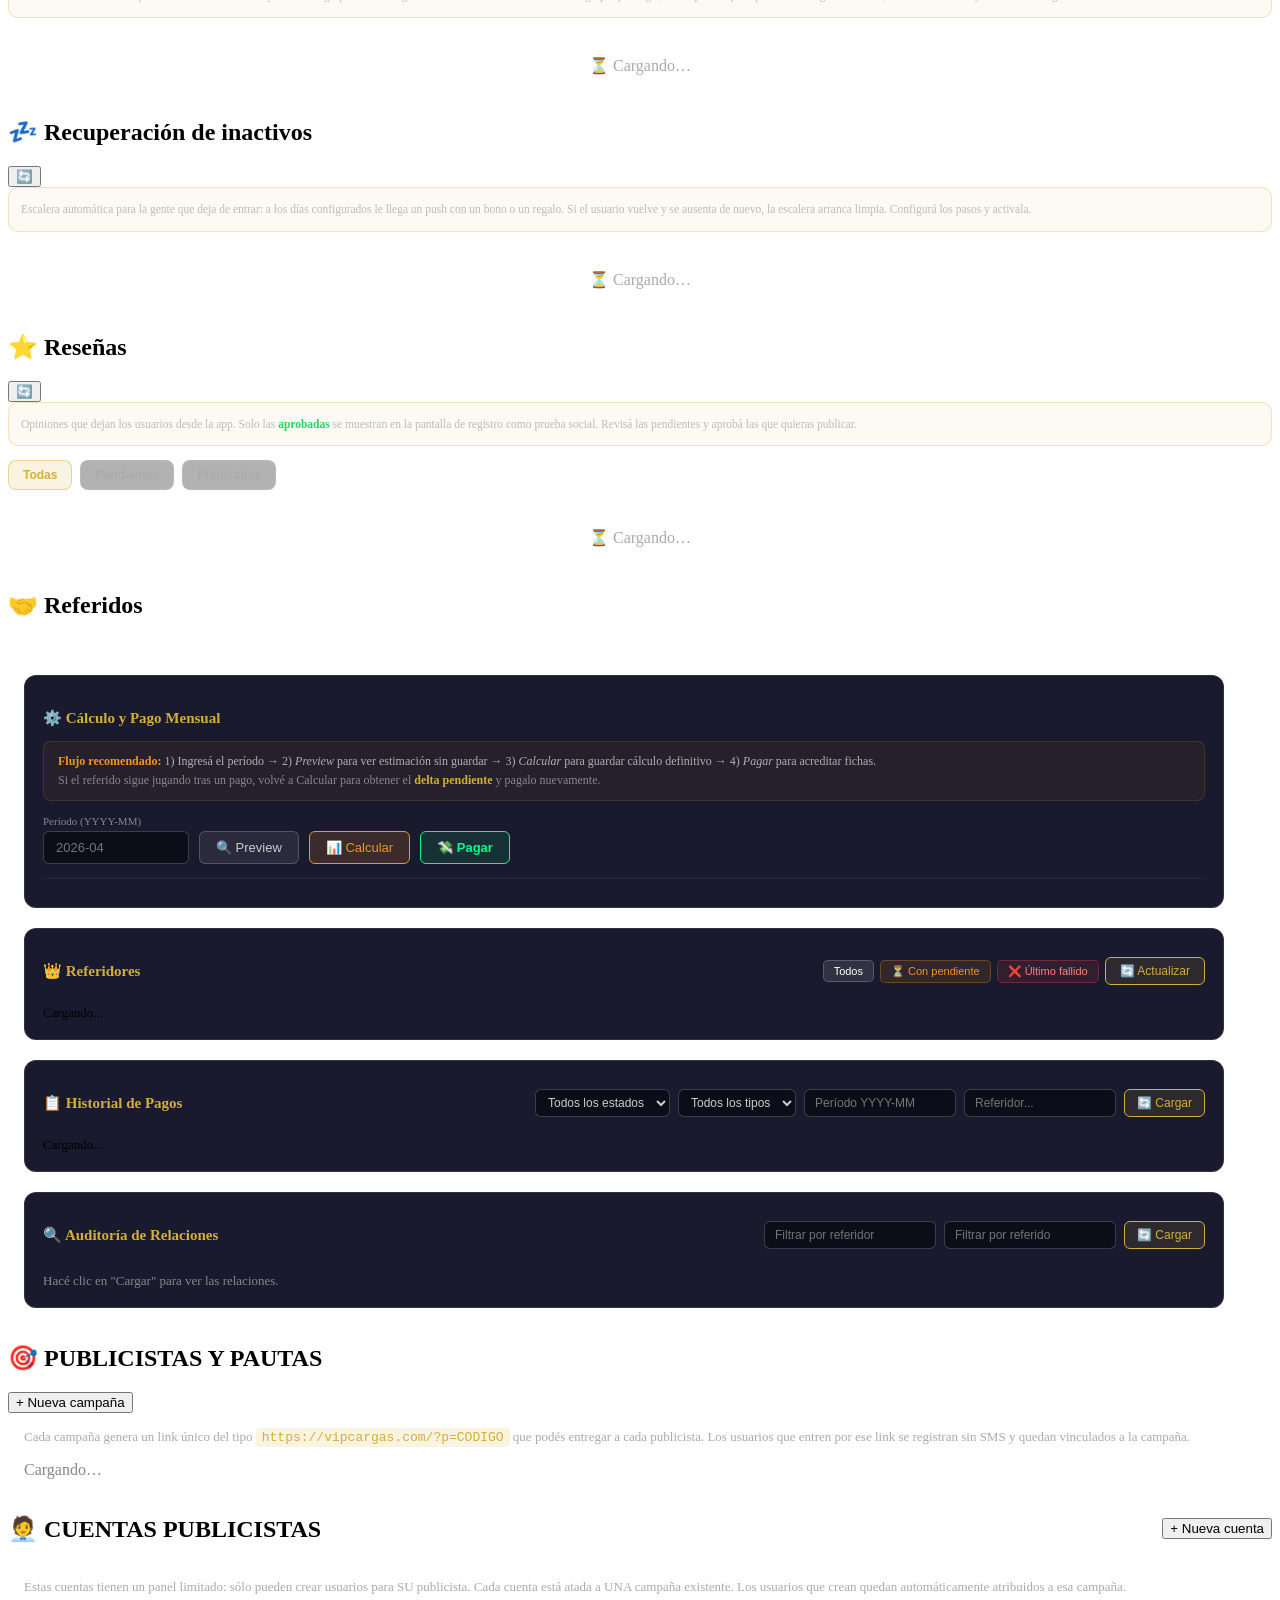
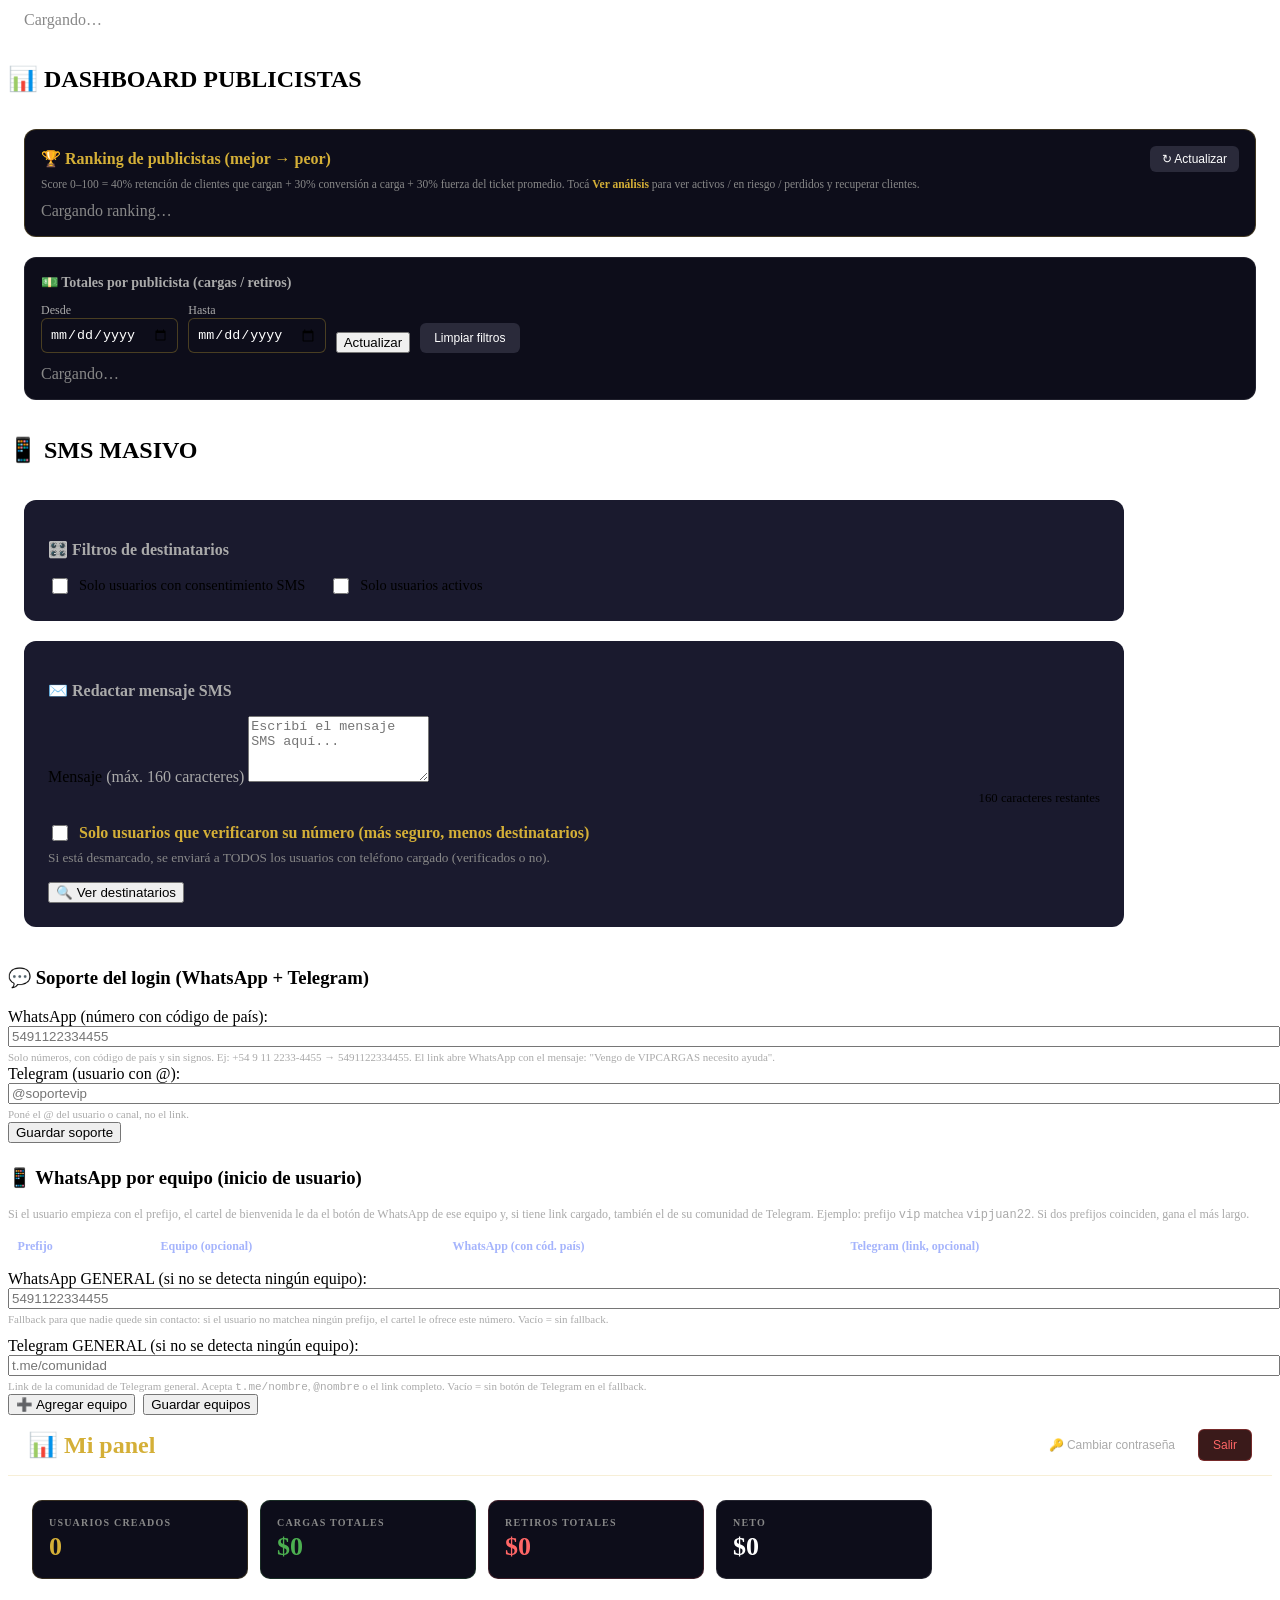
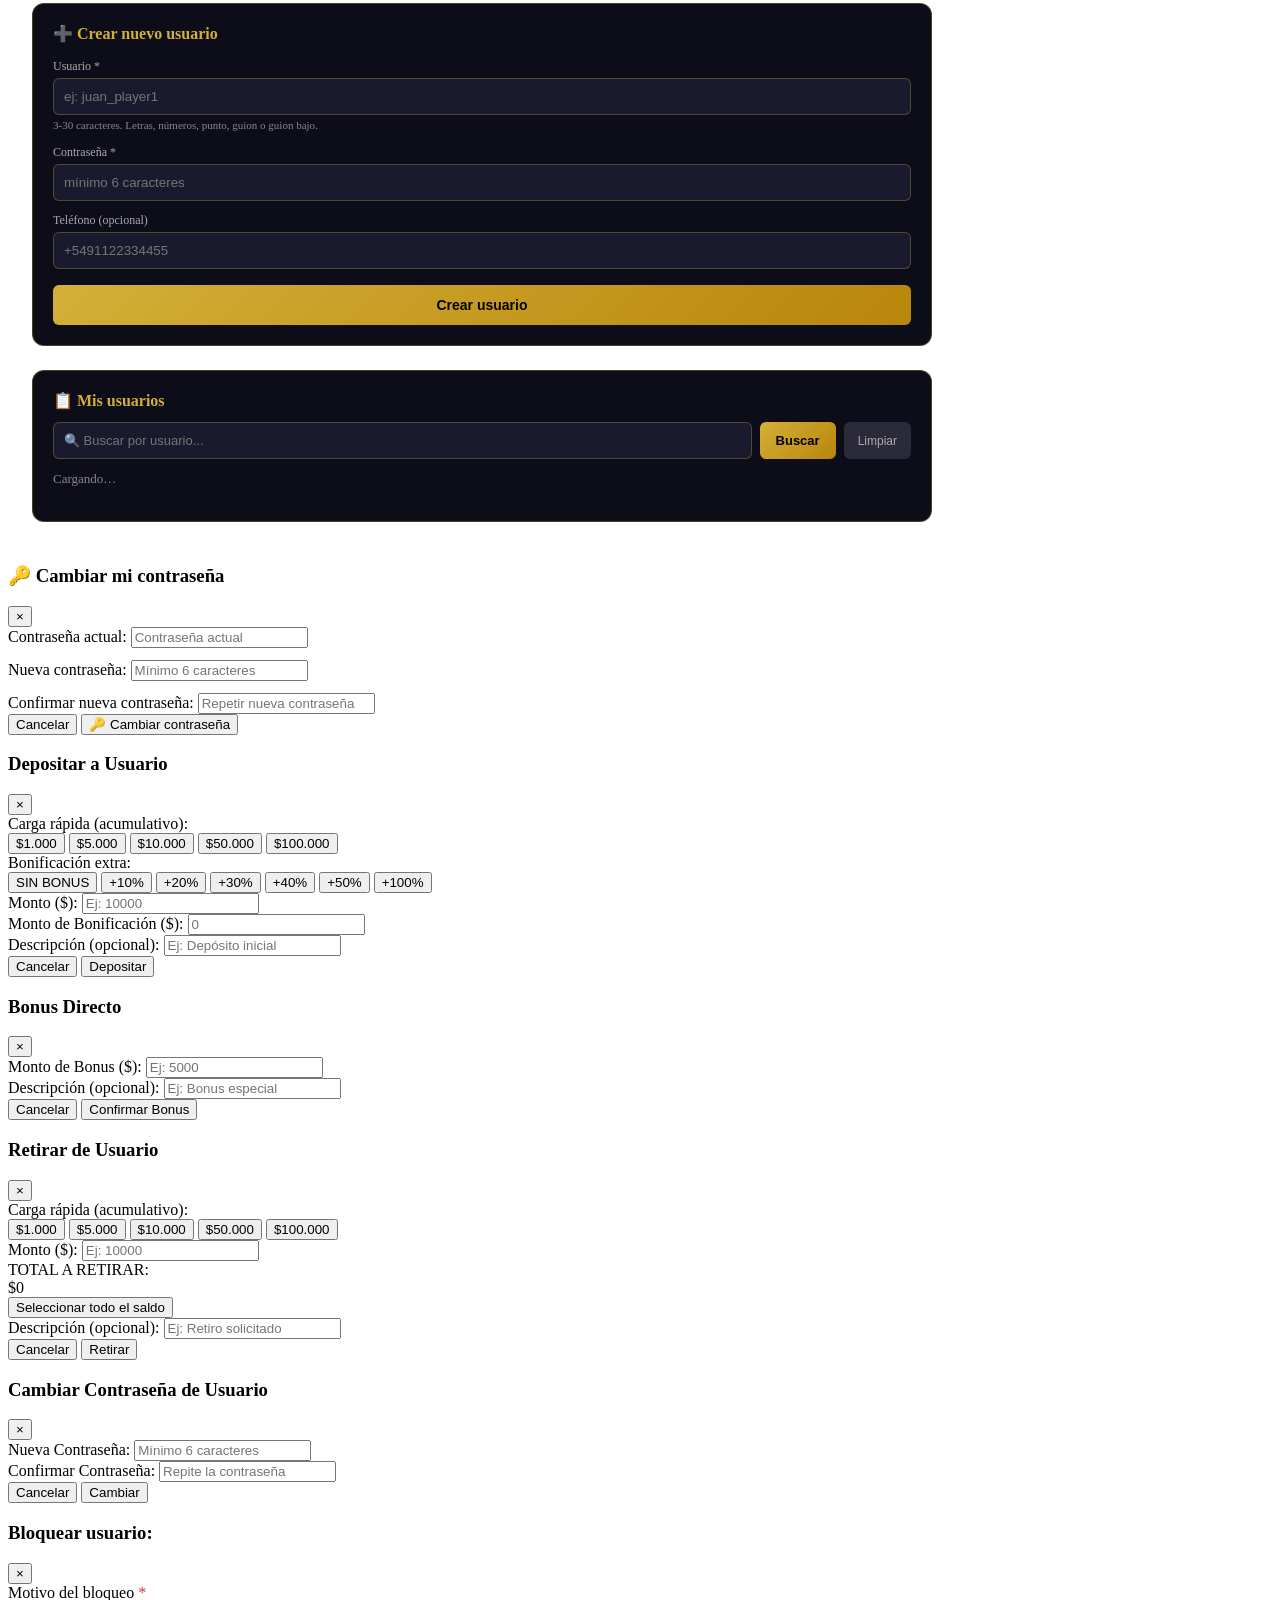
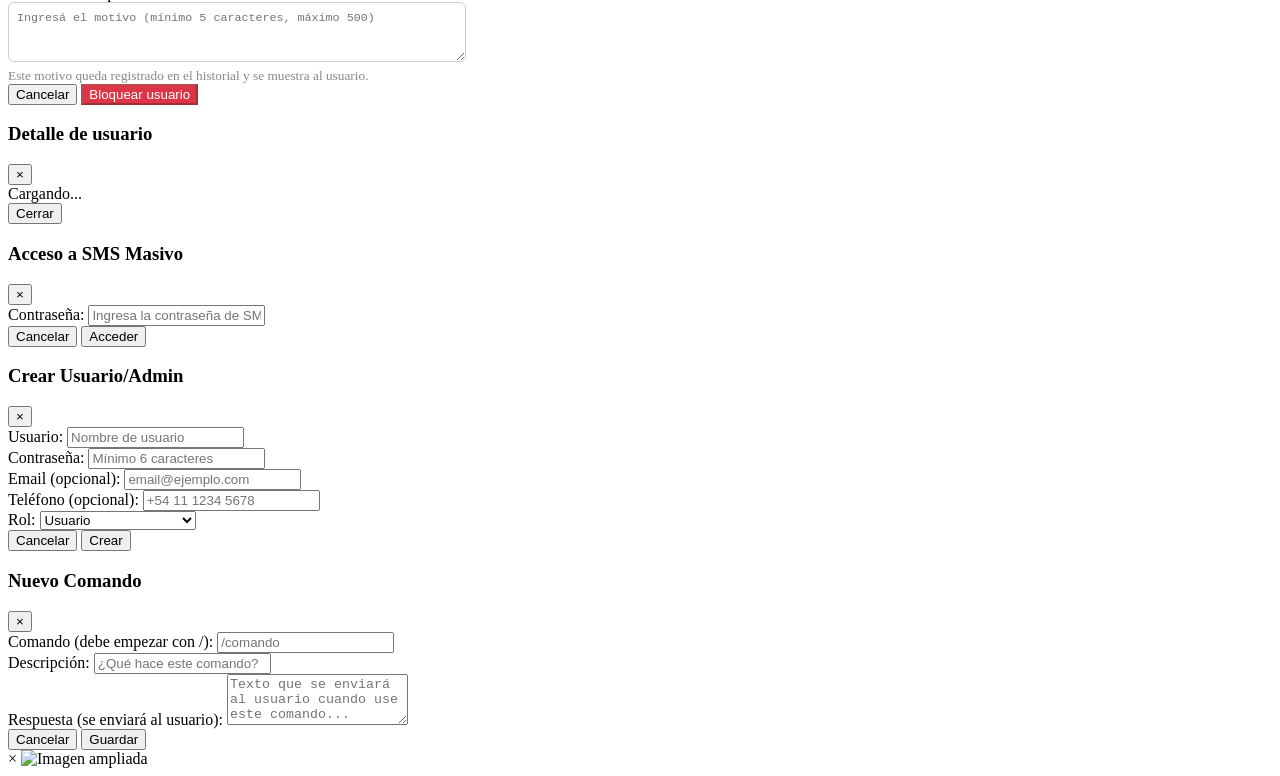
==== commit ee40ee9a: "Botón de Comunidad de Telegram por equipo según el usuario logueado Co-Authored-By: Claude Fable 5 <" ====
--- a/public/adminprivado2026/index.html
+++ b/public/adminprivado2026/index.html
@@ -614,7 +614,7 @@
                             <div class="form-group">
                                 <label>Canal Oficial Telegram:</label>
                                 <input type="url" id="communityChannelUrl" placeholder="https://t.me/tu_canal" style="width:100%;">
-                                <small style="color:#aaa;font-size:11px;">Es el botón celeste "📣 Unite a la Comunidad de Telegram" que el cliente ve arriba en la app y en su menú ☰. El botón aparece SIEMPRE: si esto está vacío, lleva a una página inexistente (404) hasta que cargues la URL real.</small>
+                                <small style="color:#aaa;font-size:11px;">Es el botón celeste "📣 Unite a la Comunidad de Telegram" que el cliente ve arriba en la app y en su menú ☰. Si el usuario matchea un equipo CON link de Telegram cargado (sección "WhatsApp por equipo" → columna Telegram), el botón lo lleva a la comunidad de SU equipo; si no, cae acá (Canal Oficial) y, si esto está vacío, al Telegram GENERAL de esa sección. Todo vacío = el botón lleva al inicio de la página.</small>
                             </div>
                             <div class="form-group">
                                 <label>Soporte VIP Telegram:</label>
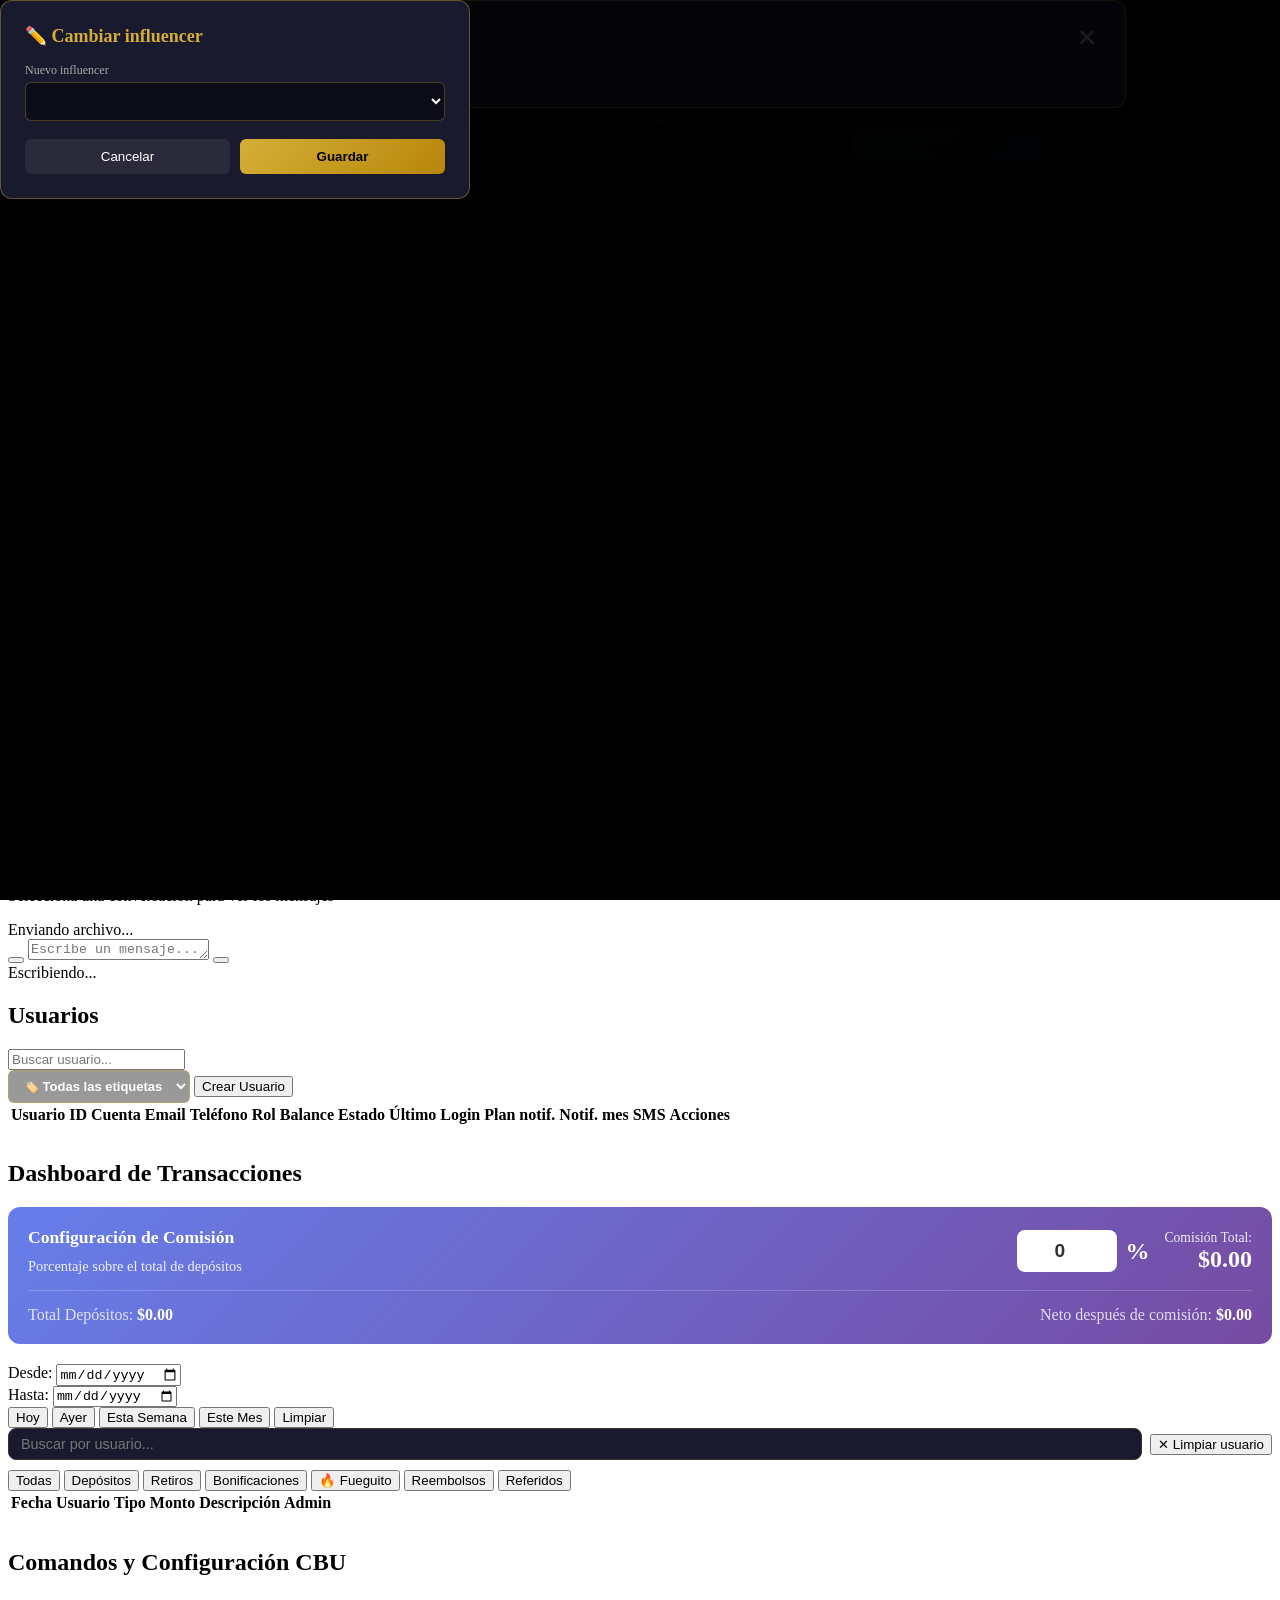
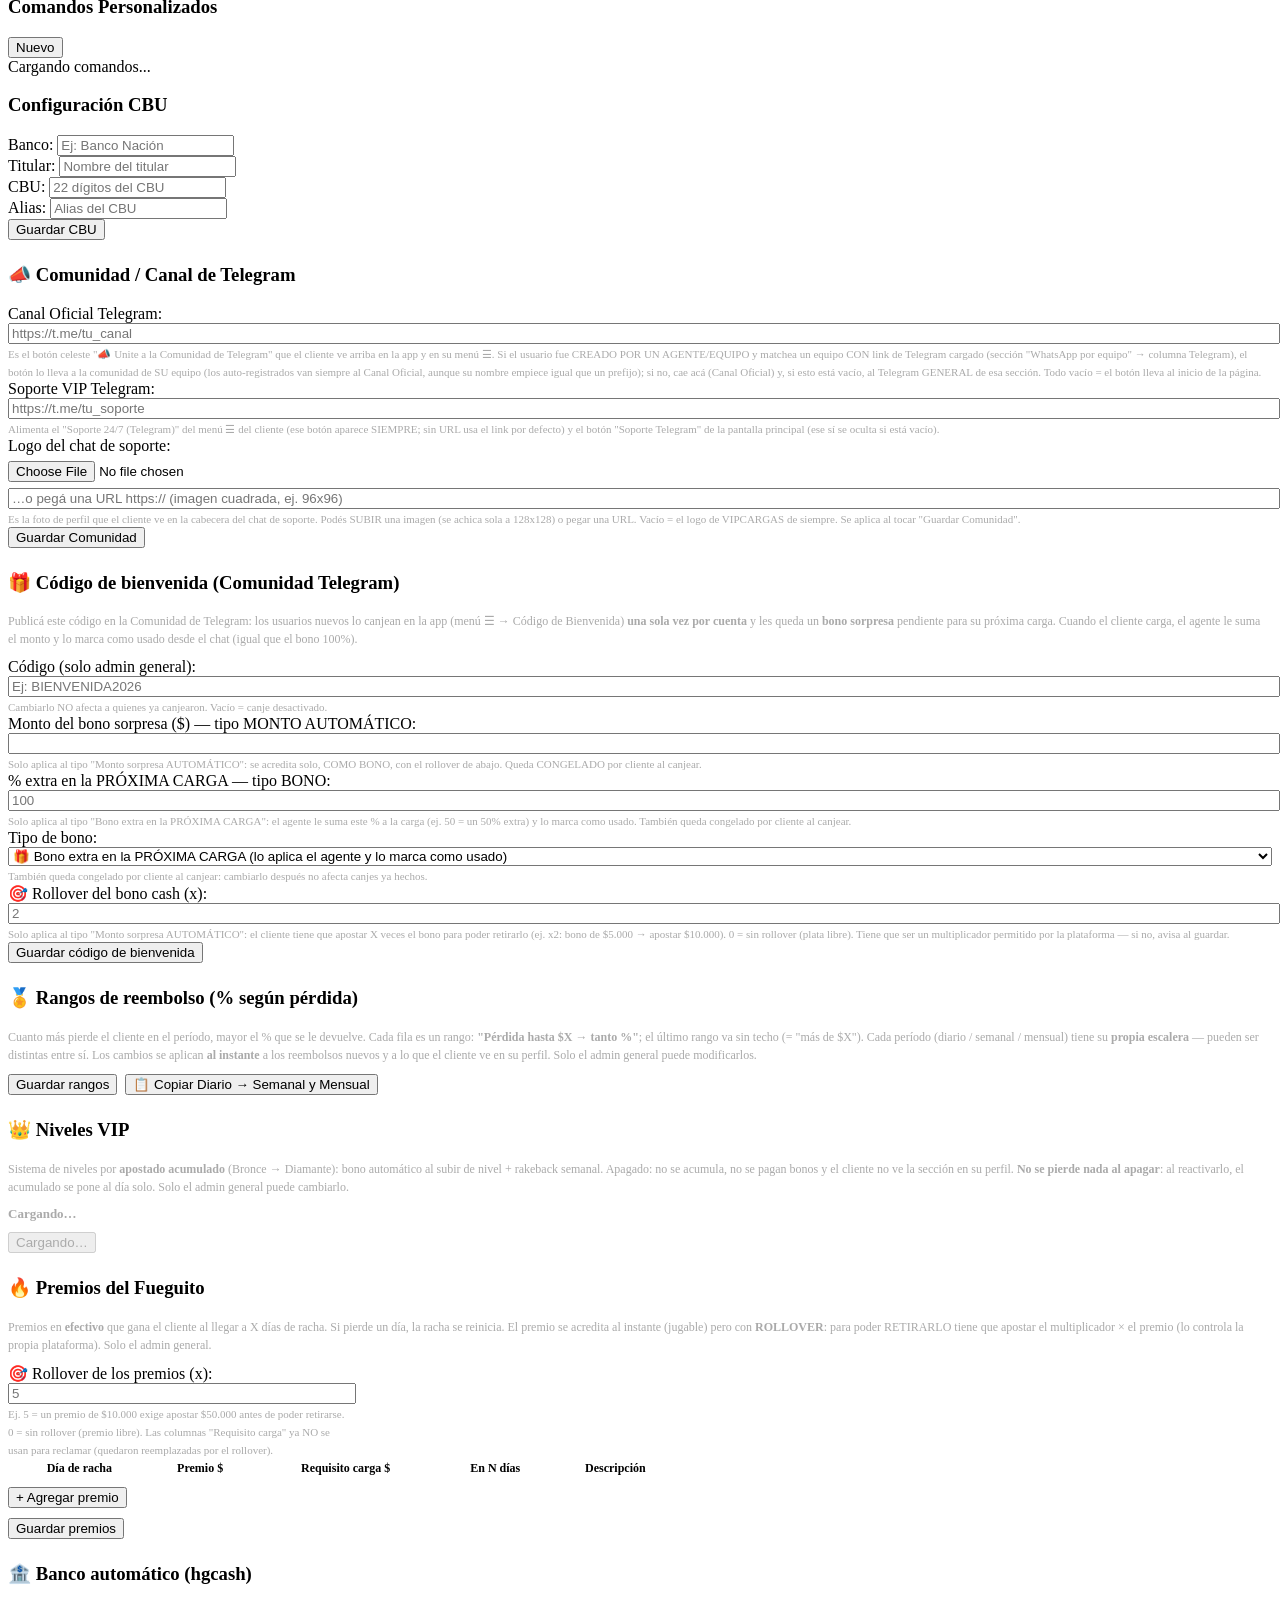
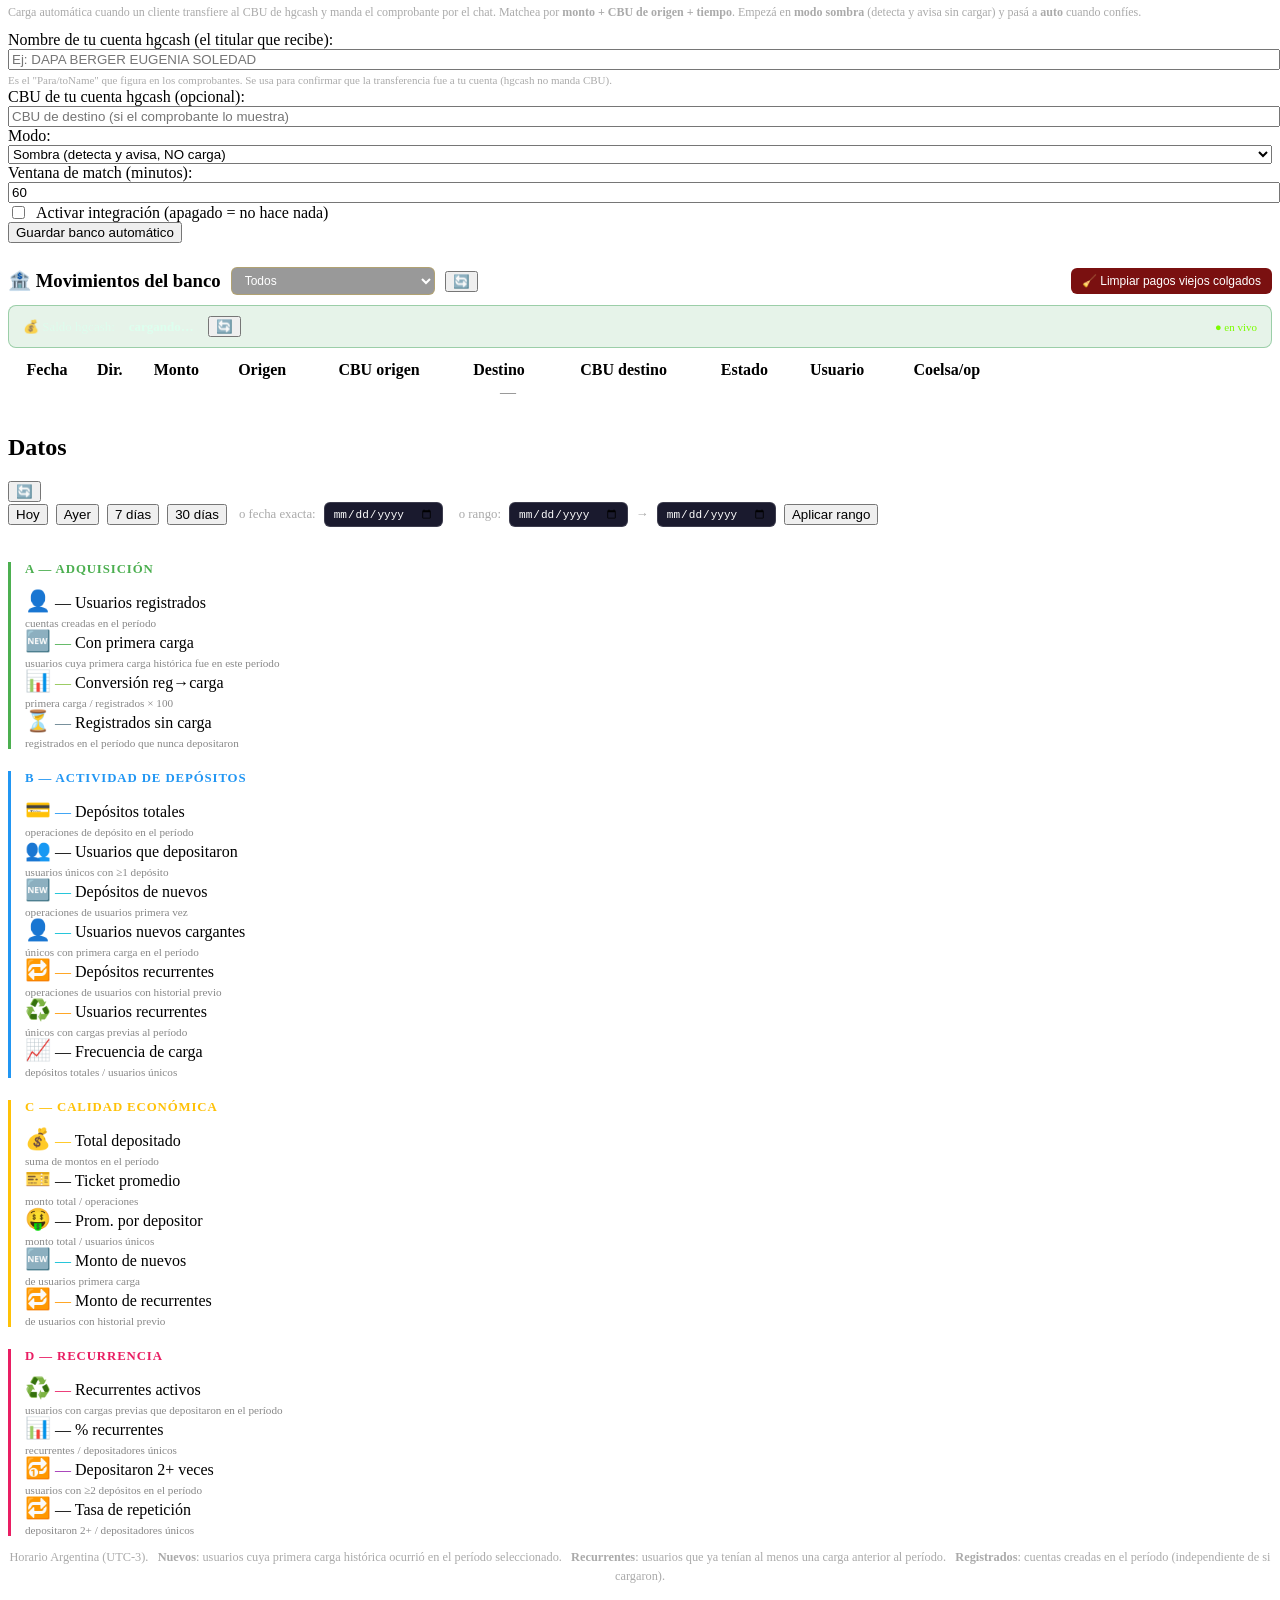
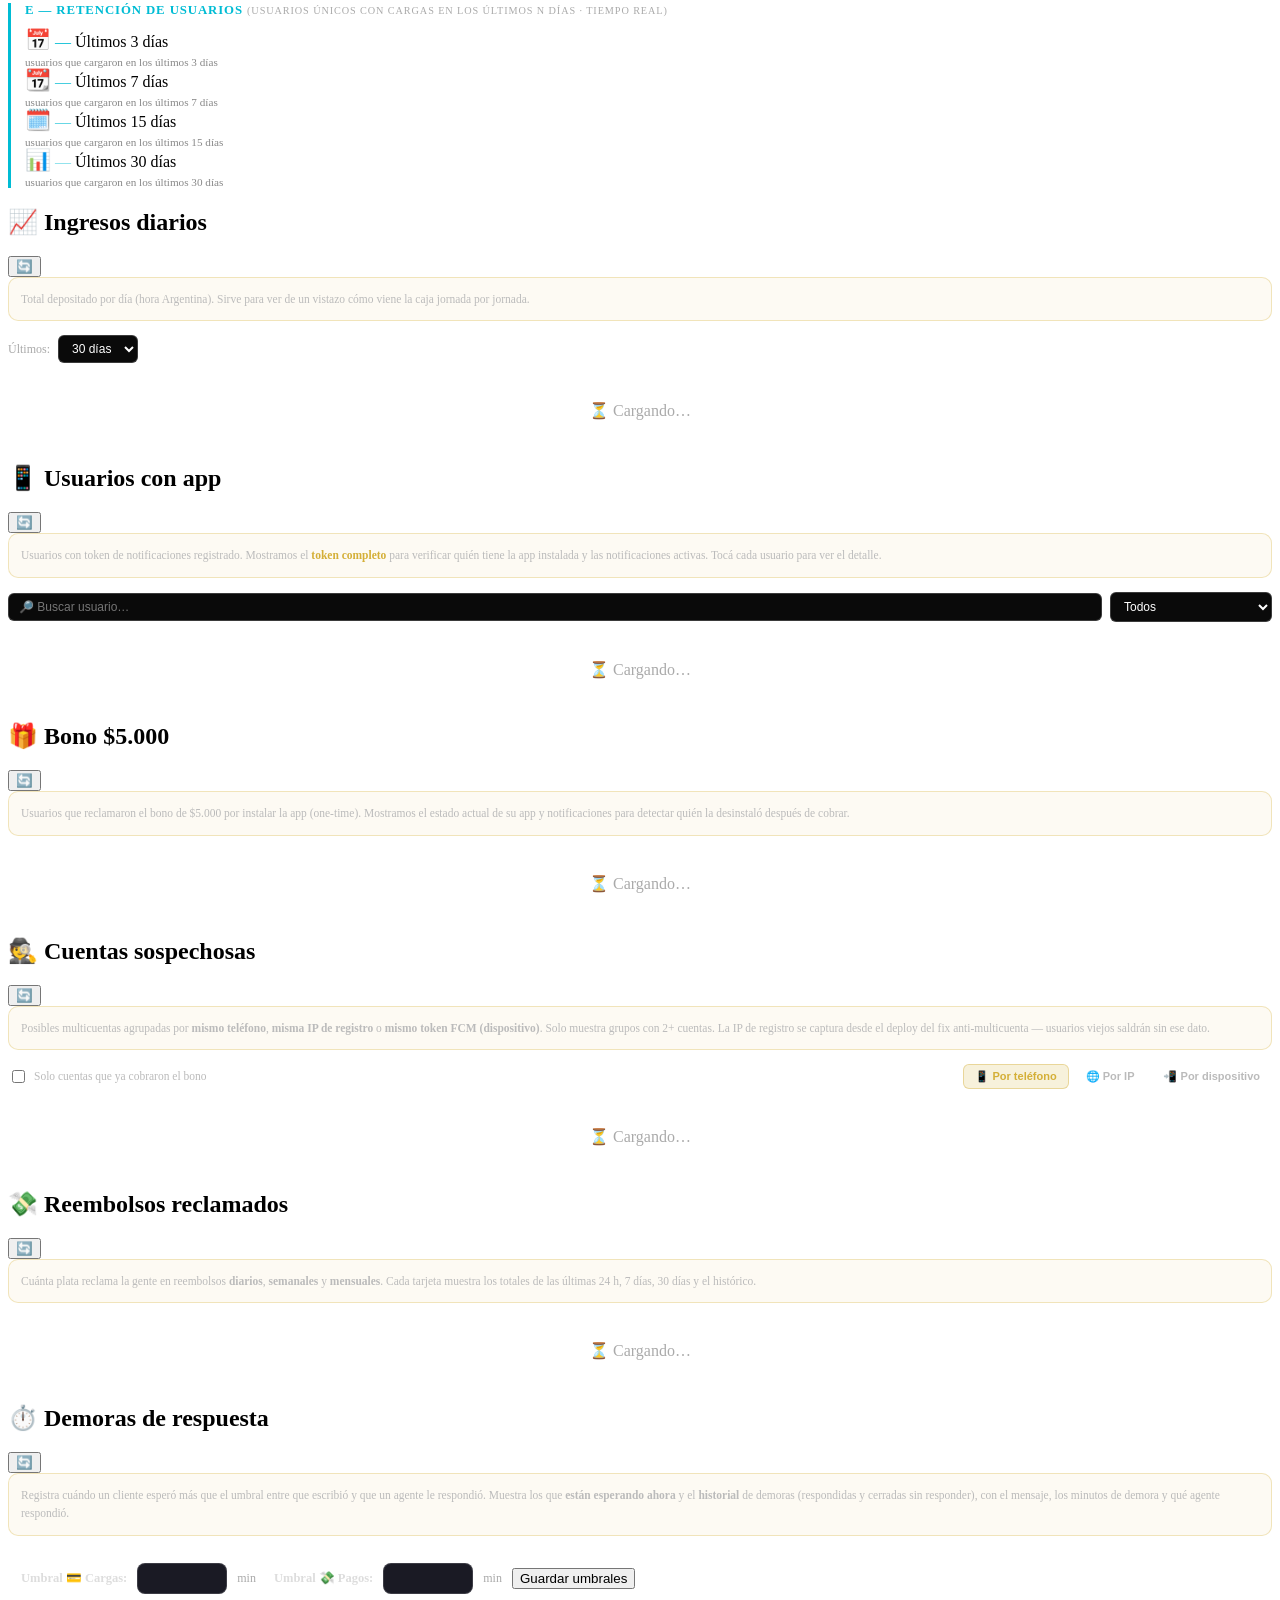
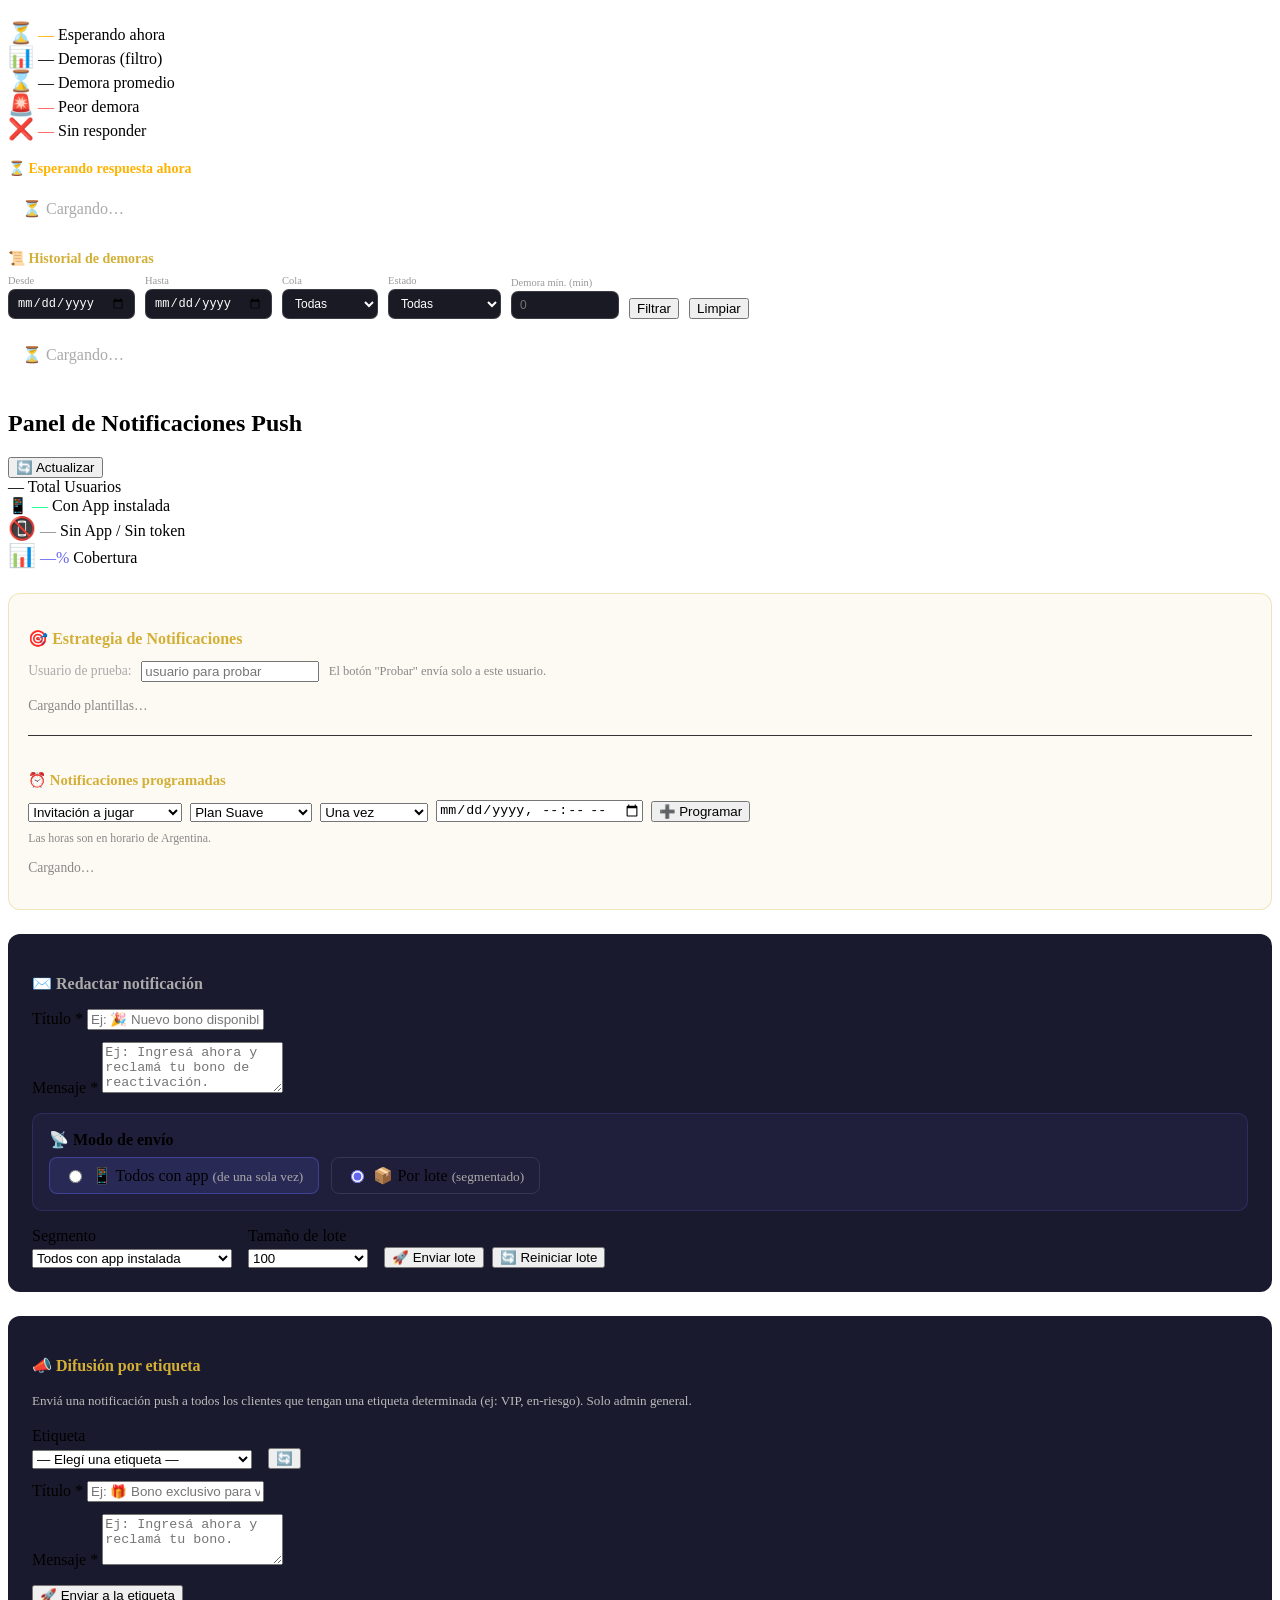
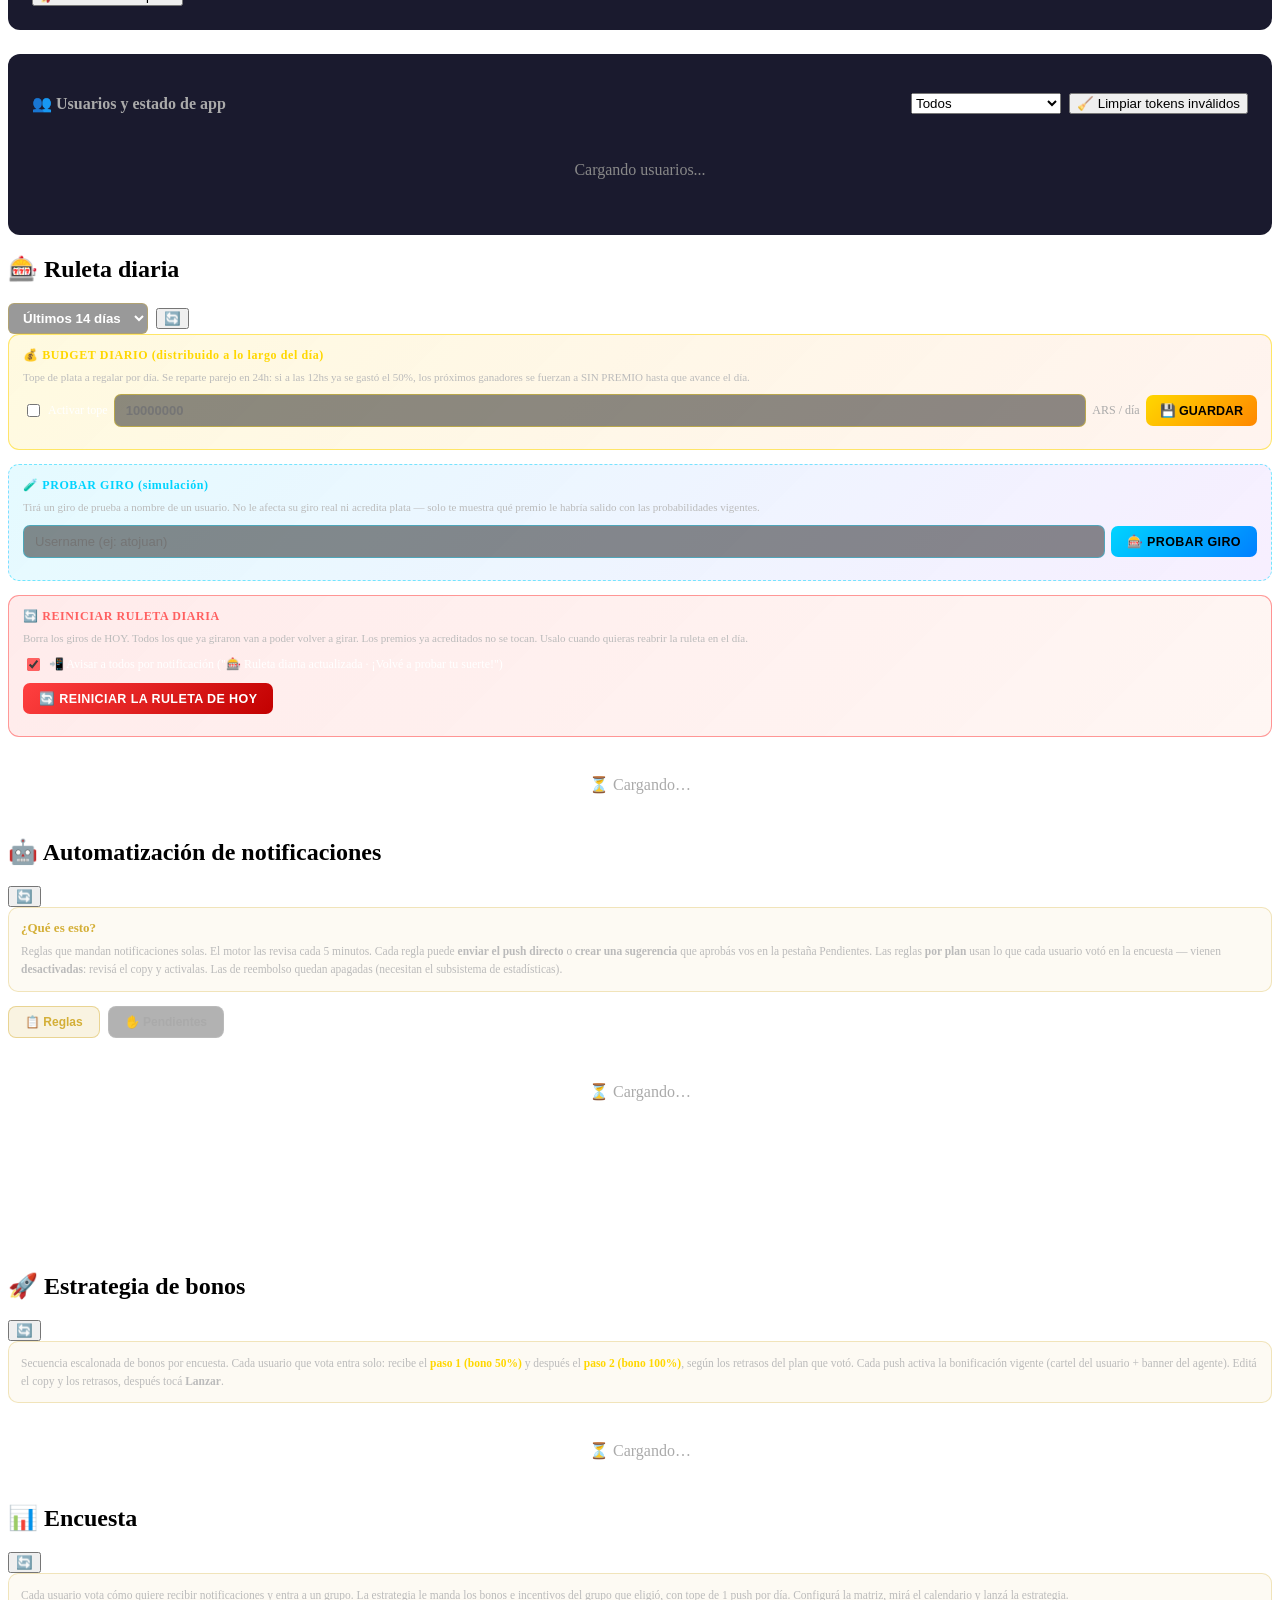
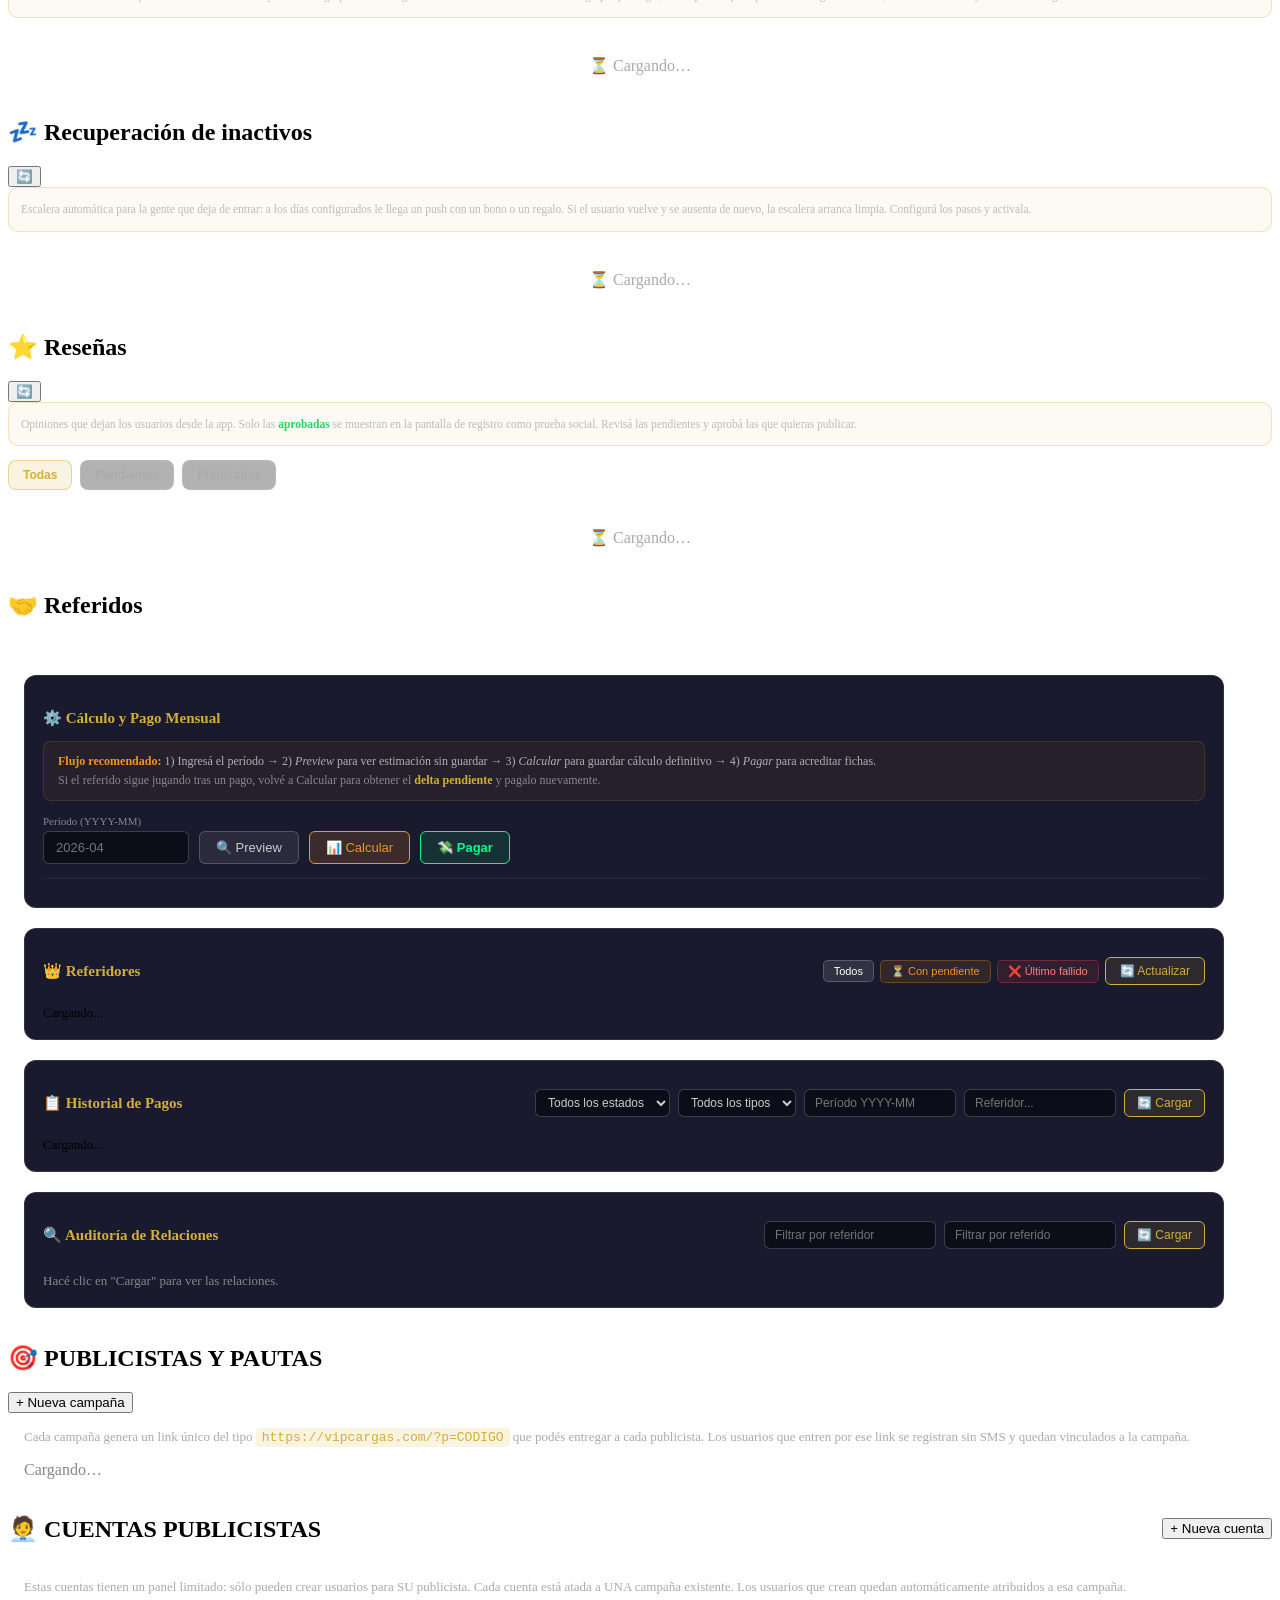
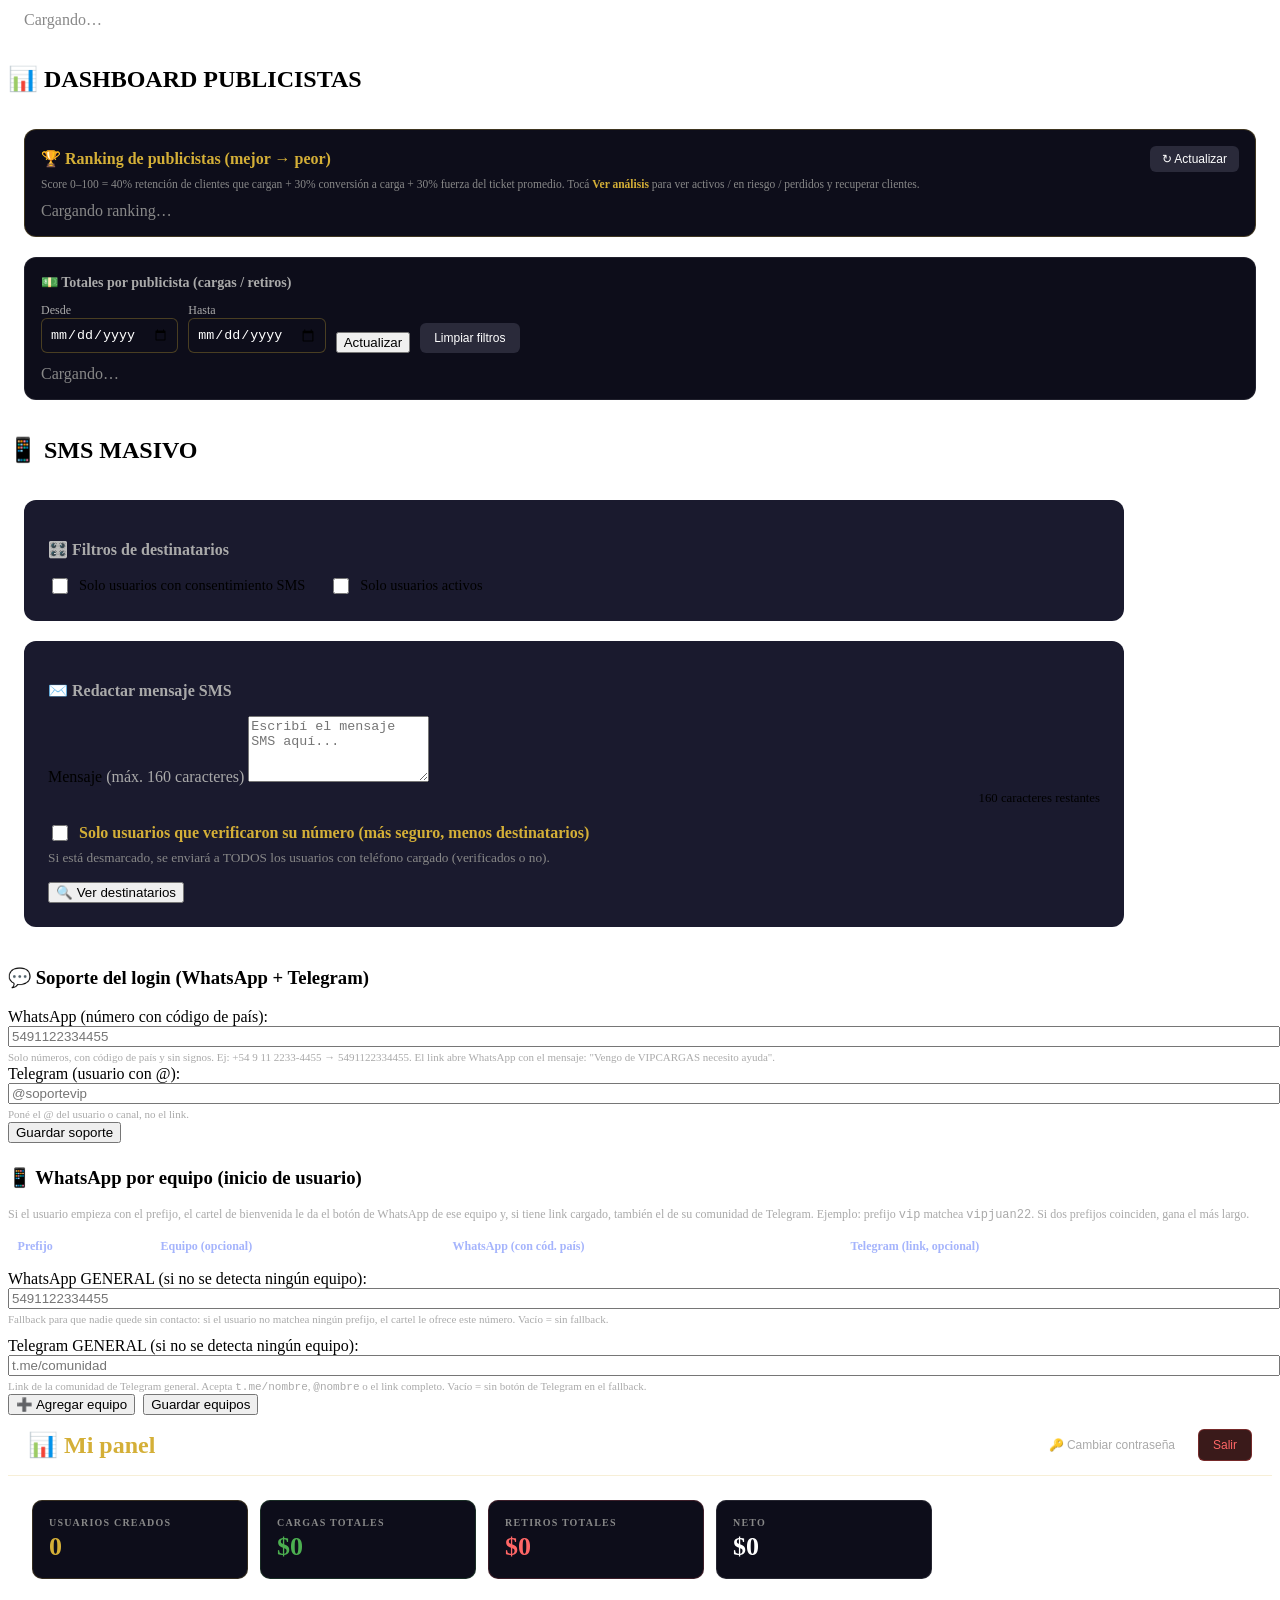
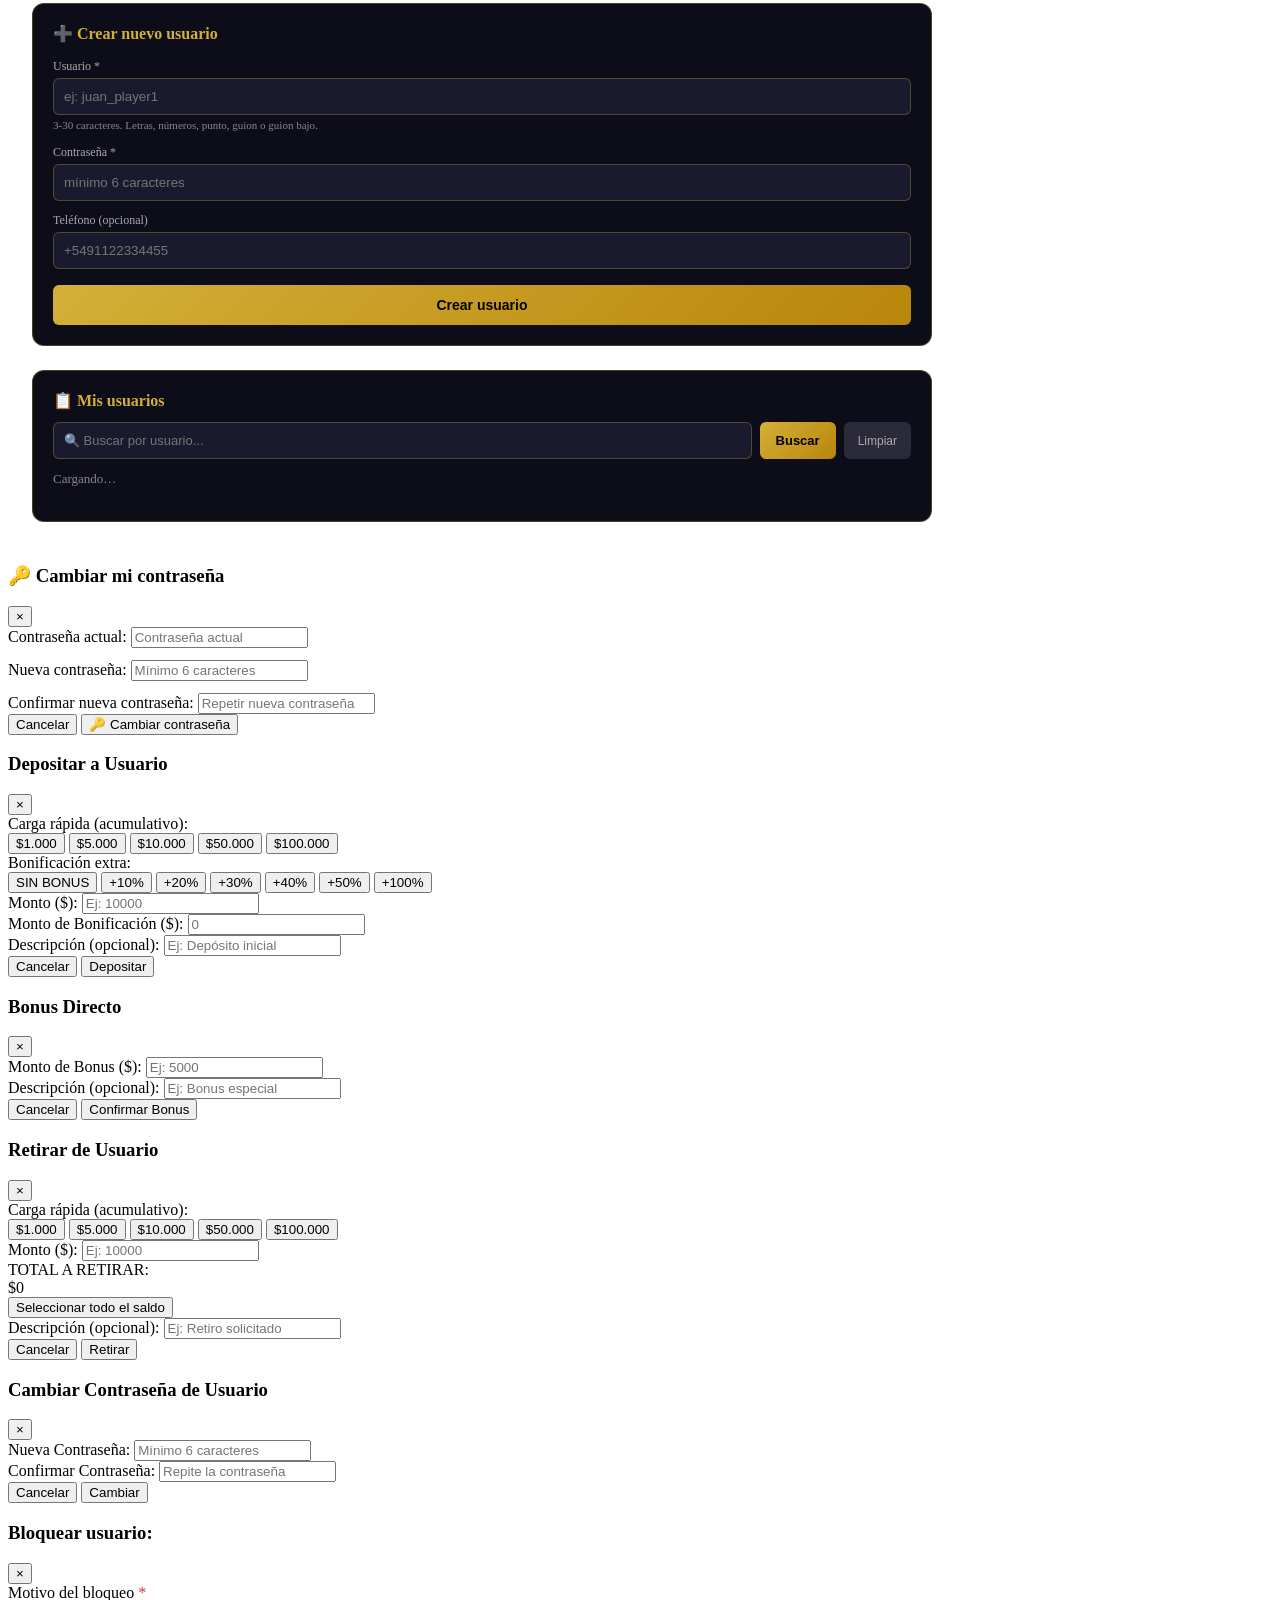
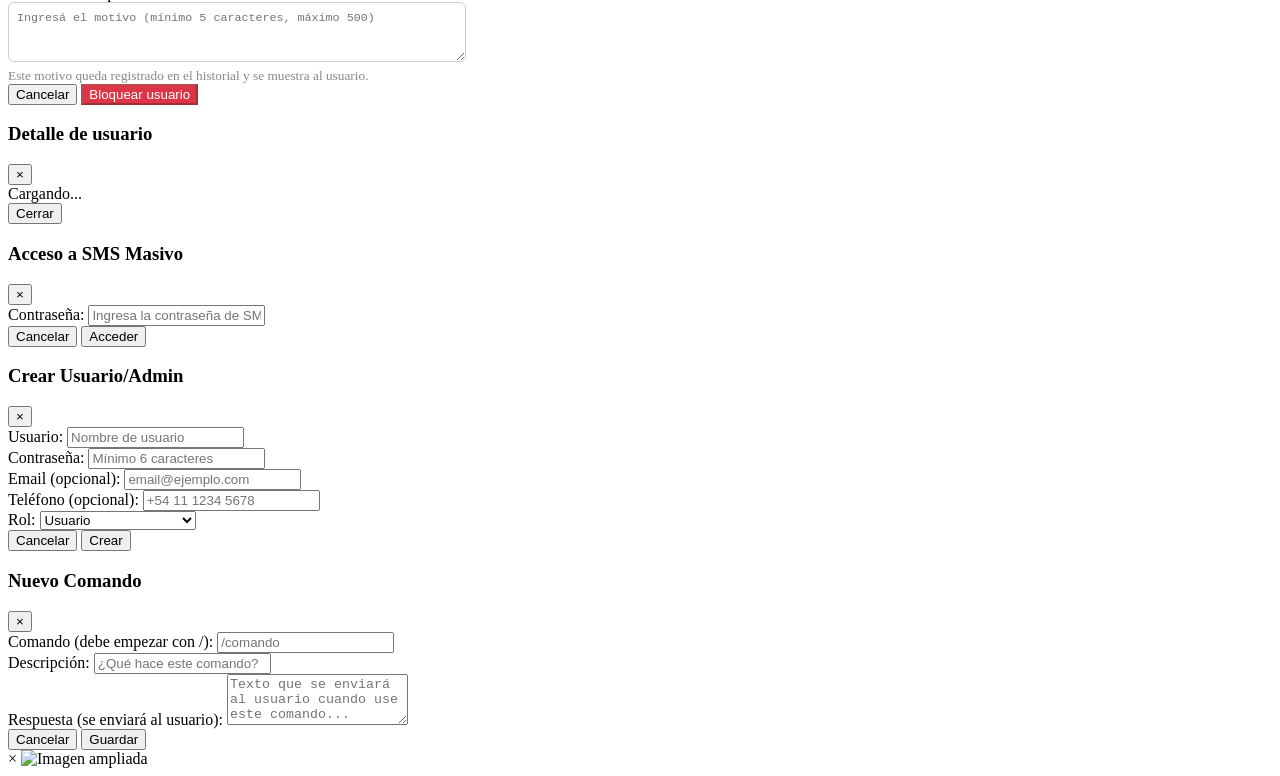
==== commit b323fecf: "Filtro anti-mezcla: comunidad por equipo solo para usuarios creados por agente Co-Authored-By: Claud" ====
--- a/public/adminprivado2026/index.html
+++ b/public/adminprivado2026/index.html
@@ -614,7 +614,7 @@
                             <div class="form-group">
                                 <label>Canal Oficial Telegram:</label>
                                 <input type="url" id="communityChannelUrl" placeholder="https://t.me/tu_canal" style="width:100%;">
-                                <small style="color:#aaa;font-size:11px;">Es el botón celeste "📣 Unite a la Comunidad de Telegram" que el cliente ve arriba en la app y en su menú ☰. Si el usuario matchea un equipo CON link de Telegram cargado (sección "WhatsApp por equipo" → columna Telegram), el botón lo lleva a la comunidad de SU equipo; si no, cae acá (Canal Oficial) y, si esto está vacío, al Telegram GENERAL de esa sección. Todo vacío = el botón lleva al inicio de la página.</small>
+                                <small style="color:#aaa;font-size:11px;">Es el botón celeste "📣 Unite a la Comunidad de Telegram" que el cliente ve arriba en la app y en su menú ☰. Si el usuario fue CREADO POR UN AGENTE/EQUIPO y matchea un equipo CON link de Telegram cargado (sección "WhatsApp por equipo" → columna Telegram), el botón lo lleva a la comunidad de SU equipo (los auto-registrados van siempre al Canal Oficial, aunque su nombre empiece igual que un prefijo); si no, cae acá (Canal Oficial) y, si esto está vacío, al Telegram GENERAL de esa sección. Todo vacío = el botón lleva al inicio de la página.</small>
                             </div>
                             <div class="form-group">
                                 <label>Soporte VIP Telegram:</label>
